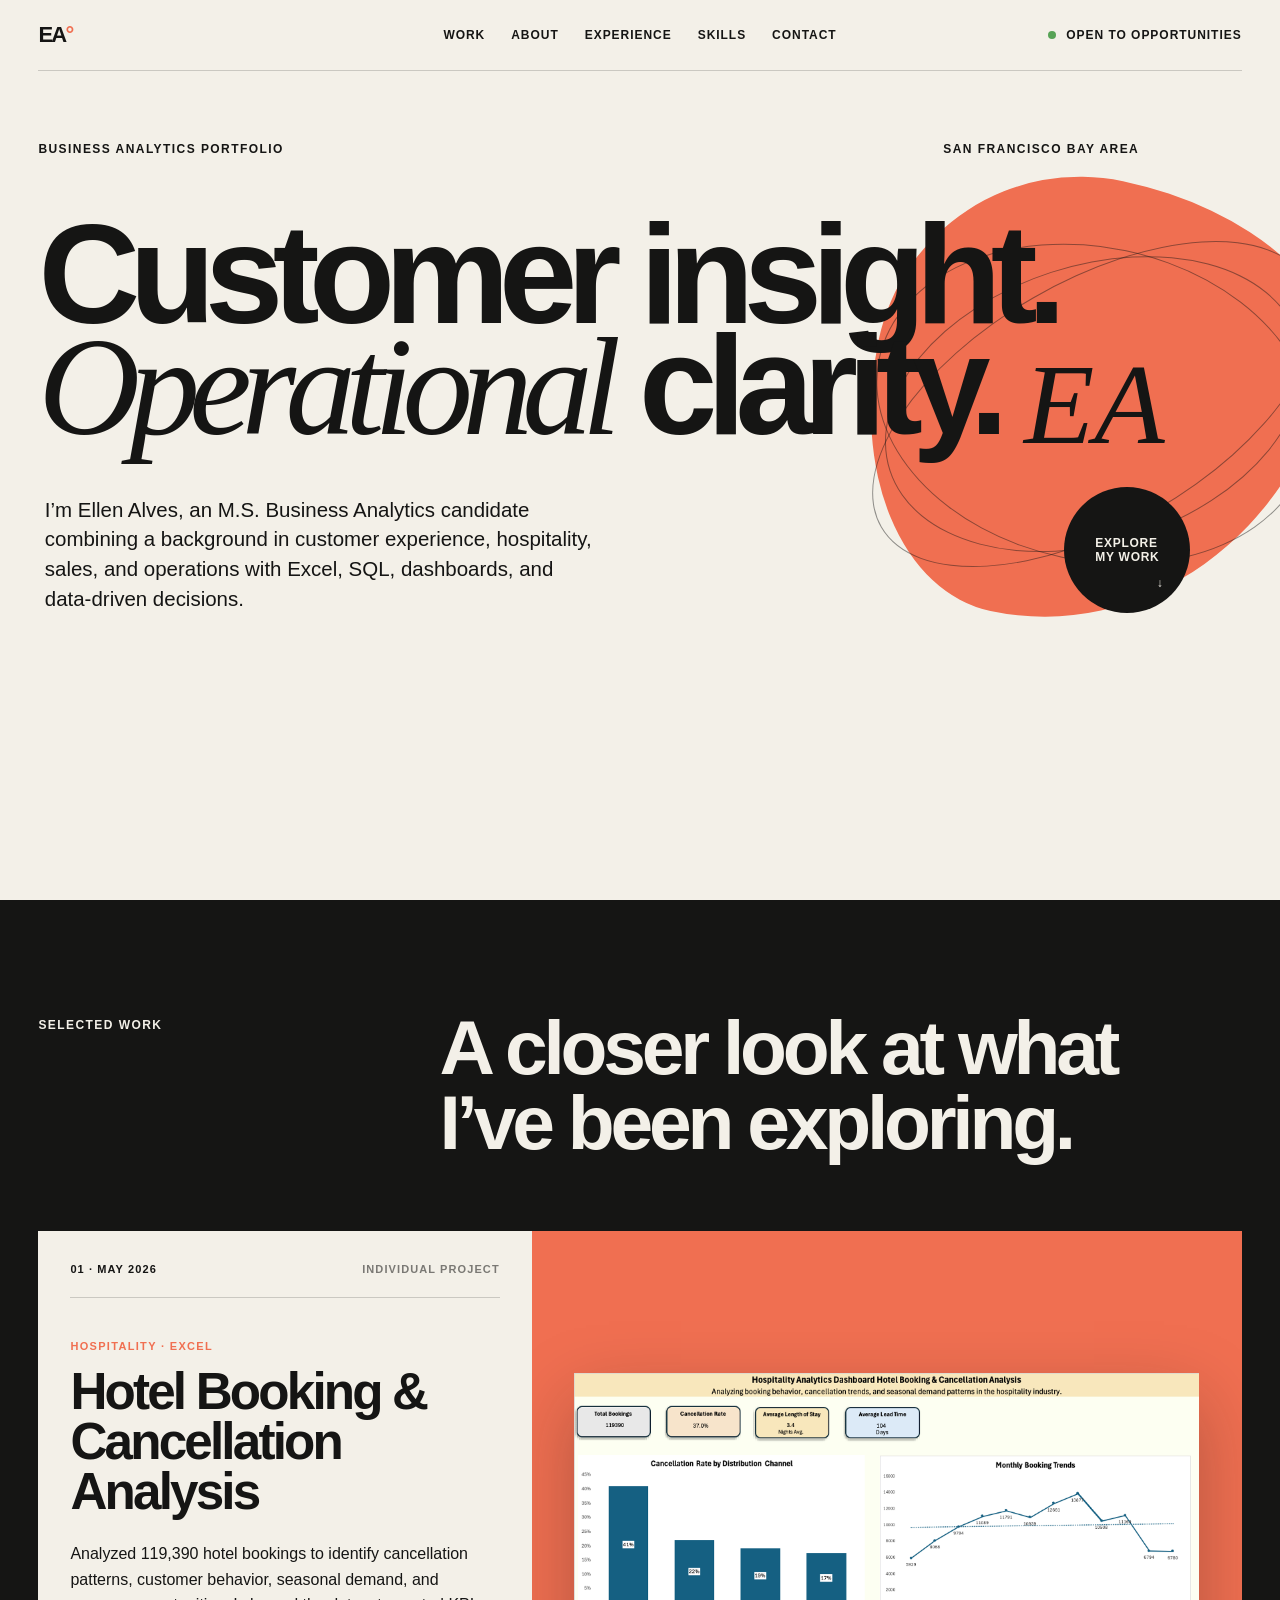
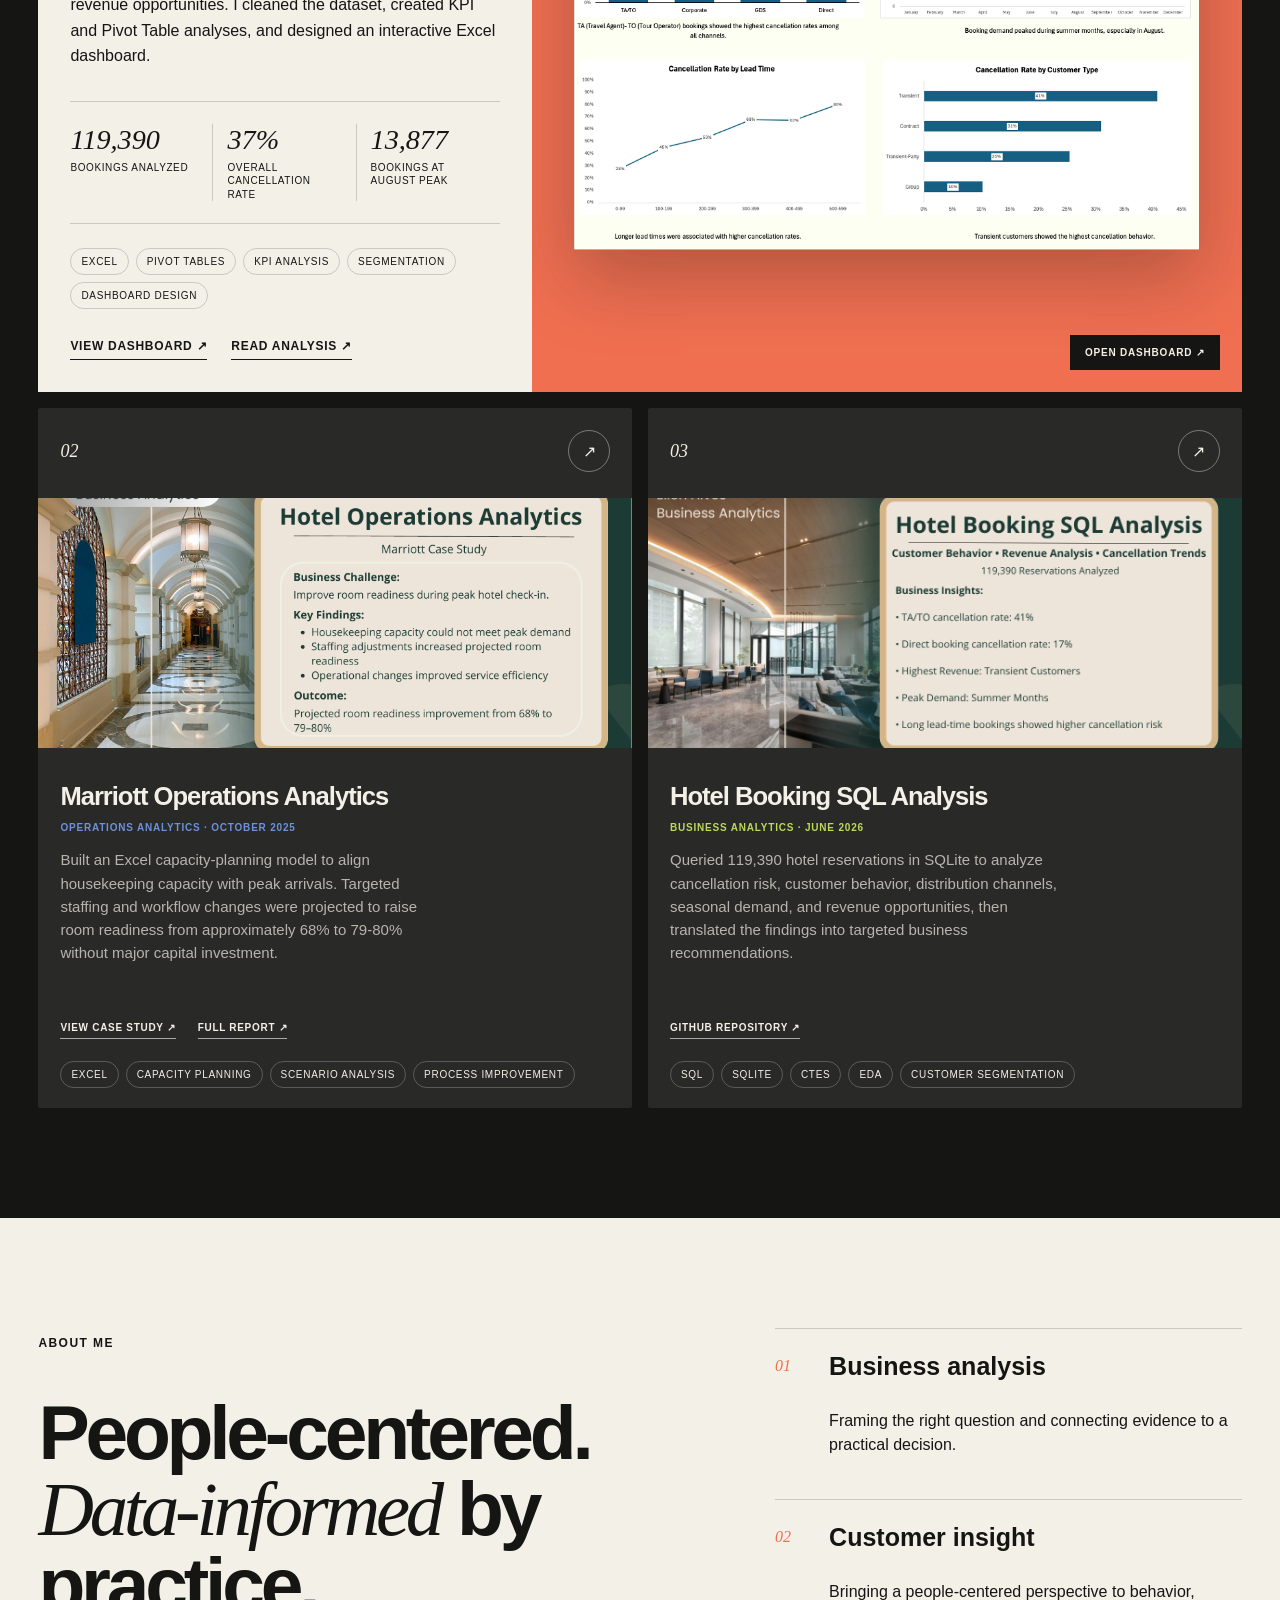
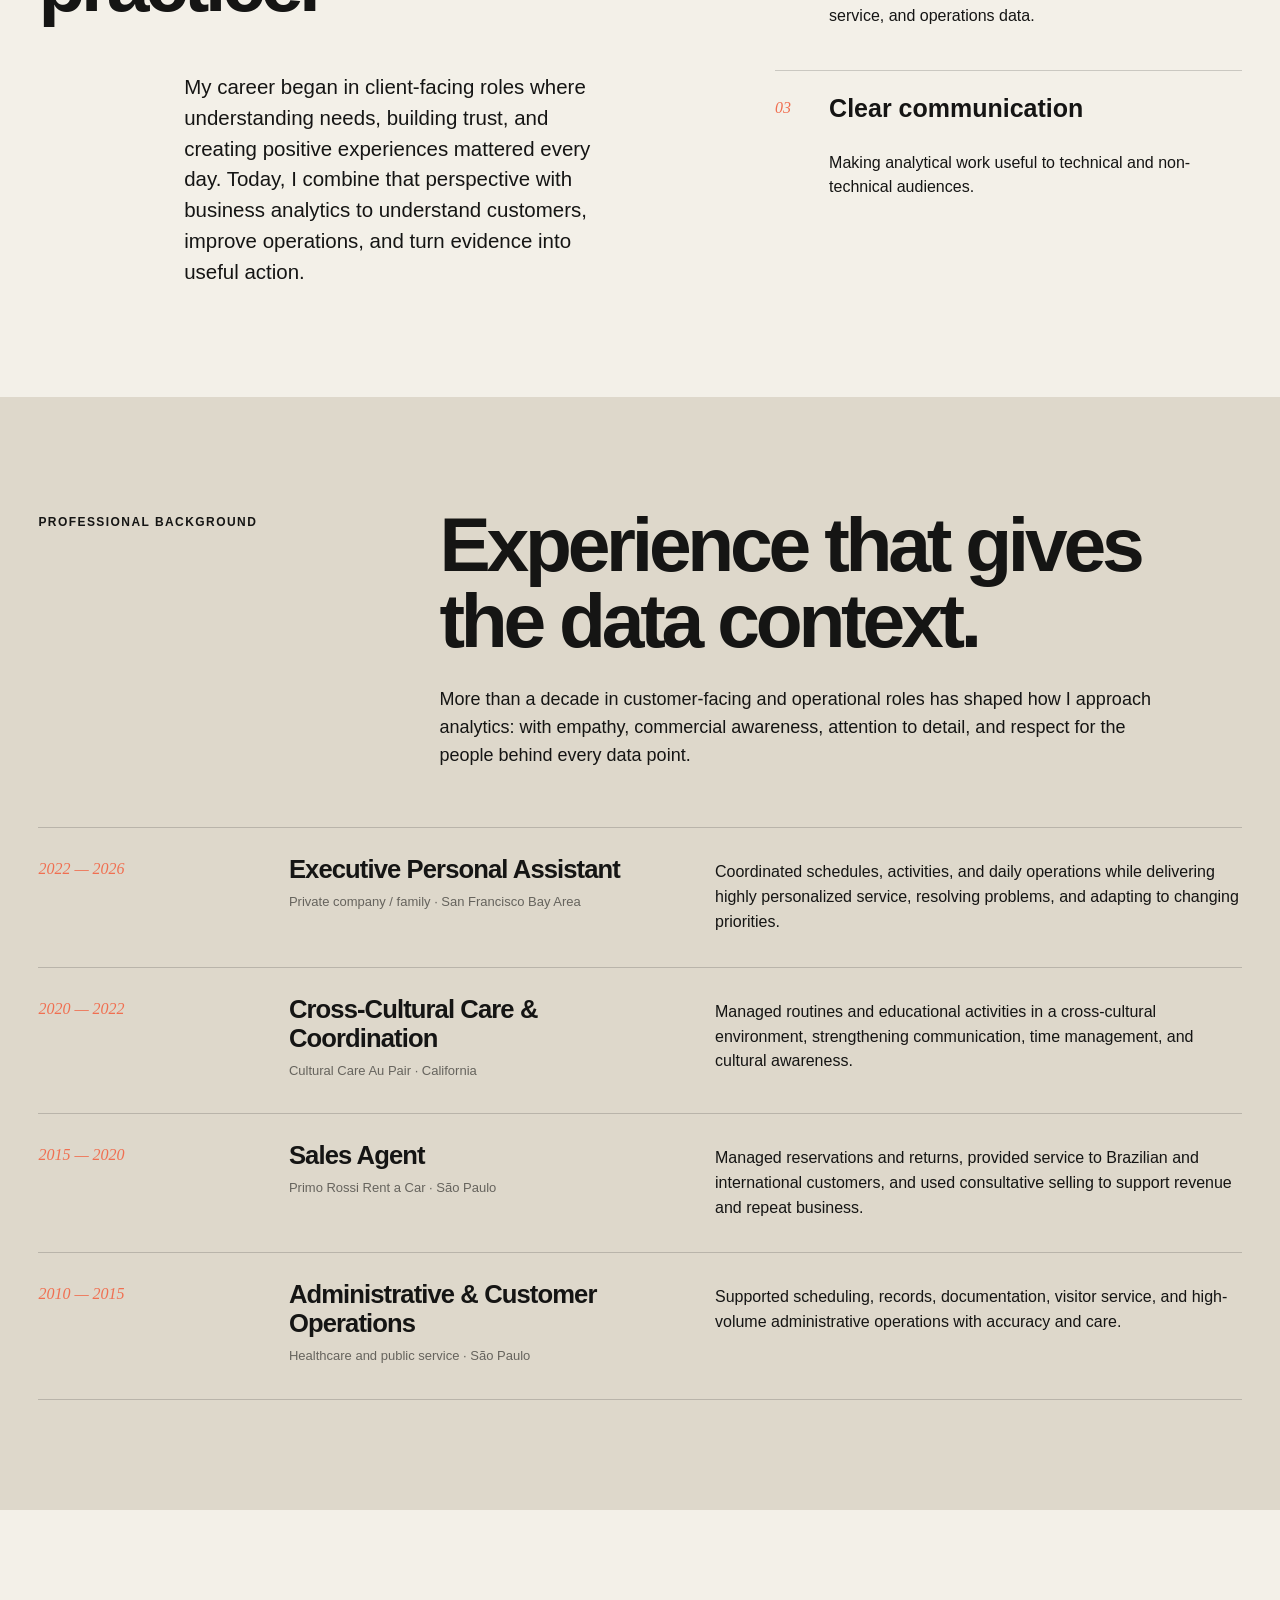
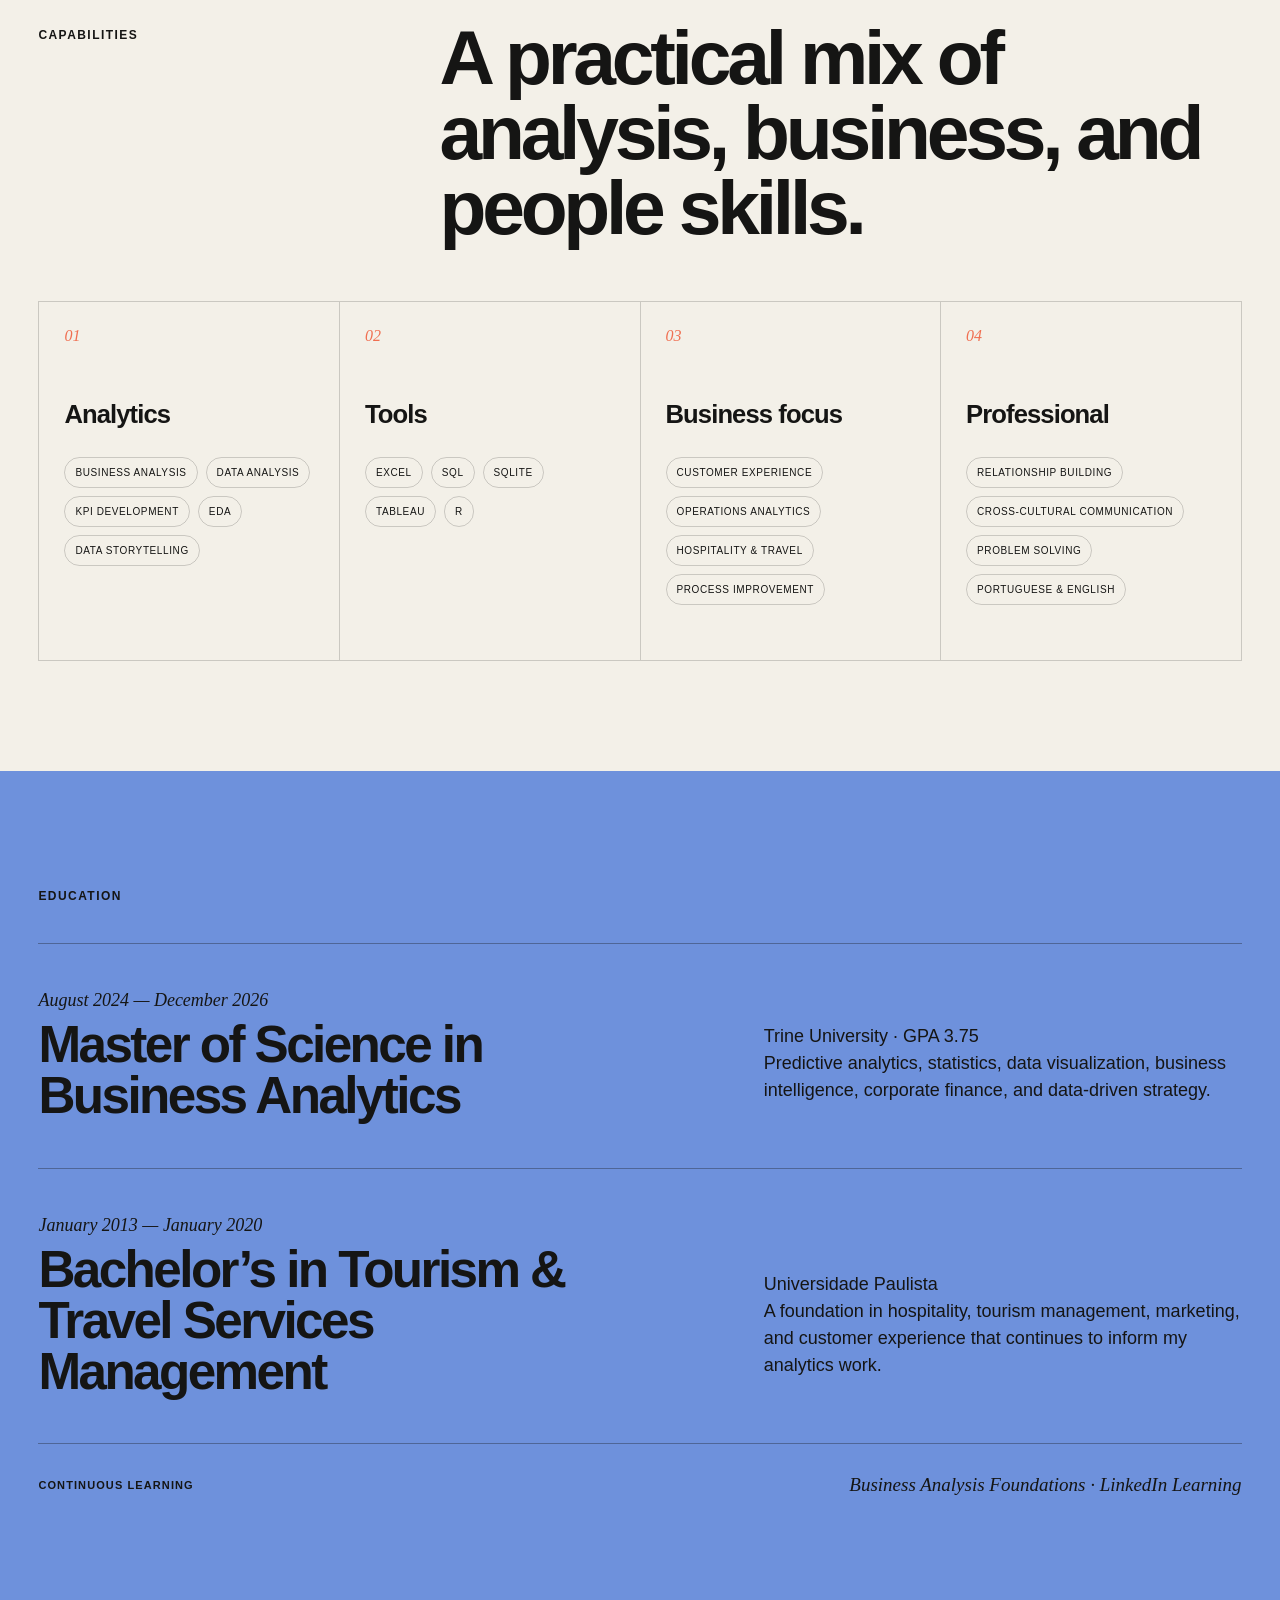
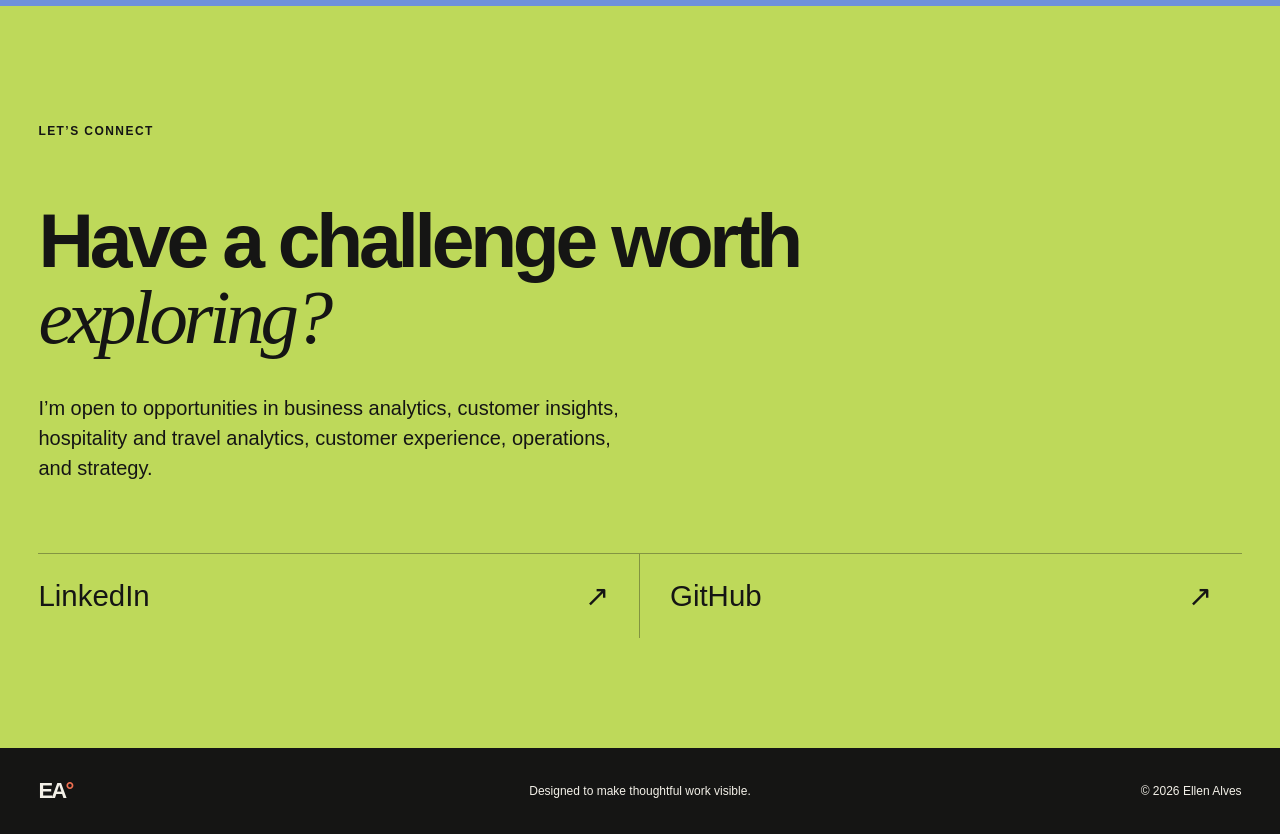
==== index.html @ 22fff886 "Publish portfolio website" ====
<!DOCTYPE html><html lang="en"><head><meta charSet="utf-8"/><meta name="viewport" content="width=device-width, initial-scale=1"/><link rel="preload" href="/projects/hotel-booking-dashboard.png" as="image"/><link rel="preload" href="/projects/marriott-operations-cover.png" as="image"/><link rel="preload" href="/projects/hotel-booking-sql-analysis.png" as="image"/><link rel="stylesheet" href="/_next/static/chunks/0qgsj4paagvdm.css" data-precedence="next"/><link rel="preload" as="script" fetchPriority="low" href="/_next/static/chunks/0t6o6er0jebj4.js"/><script src="/_next/static/chunks/05d_ebdfnuj25.js" async=""></script><script src="/_next/static/chunks/0-ppksv.-yznd.js" async=""></script><script src="/_next/static/chunks/turbopack-0zntmk6ctifwx.js" async=""></script><script src="/_next/static/chunks/0laxwiqr7ts96.js" async=""></script><title>Ellen Alves — Business Analytics Portfolio</title><meta name="description" content="Business analytics portfolio by Ellen Alves, combining customer experience, hospitality, operations, Excel, SQL, dashboards, and data-driven decision-making."/><meta property="og:title" content="Ellen Alves — Business Analytics Portfolio"/><meta property="og:description" content="Business analytics portfolio by Ellen Alves, combining customer experience, hospitality, operations, Excel, SQL, dashboards, and data-driven decision-making."/><meta property="og:image" content="https://ellenmelo1.github.io/og.png"/><meta property="og:image:width" content="1200"/><meta property="og:image:height" content="630"/><meta property="og:type" content="website"/><meta name="twitter:card" content="summary_large_image"/><meta name="twitter:title" content="Ellen Alves — Business Analytics Portfolio"/><meta name="twitter:description" content="Business analytics portfolio by Ellen Alves, combining customer experience, hospitality, operations, Excel, SQL, dashboards, and data-driven decision-making."/><meta name="twitter:image" content="https://ellenmelo1.github.io/og.png"/><link rel="shortcut icon" href="/favicon.svg"/><link rel="icon" href="/favicon.svg"/><script src="/_next/static/chunks/03~yq9q893hmn.js" noModule=""></script></head><body><div hidden=""><!--$--><!--/$--></div><main><header class="site-header"><a class="wordmark" href="#top" aria-label="Ellen Alves, home">EA<span>°</span></a><nav aria-label="Primary navigation"><a href="#work">Work</a><a href="#about">About</a><a href="#experience">Experience</a><a href="#skills">Skills</a><a href="#contact">Contact</a></nav><a class="availability" href="#contact"><span></span>Open to opportunities</a></header><section class="hero" id="top"><div class="eyebrow"><span>Business Analytics Portfolio</span><span>San Francisco Bay Area</span></div><h1>Customer insight.<br/><em>Operational</em> clarity.</h1><div class="hero-footer"><p>I’m Ellen Alves, an M.S. Business Analytics candidate combining a background in customer experience, hospitality, sales, and operations with Excel, SQL, dashboards, and data-driven decisions.</p><a class="round-link" href="#work" aria-label="Explore selected work">Explore<br/>my work<span>↓</span></a></div><div class="hero-shape" aria-hidden="true"><span class="orbit orbit-one"></span><span class="orbit orbit-two"></span><span class="orbit orbit-three"></span><strong>EA</strong></div></section><section class="work section" id="work"><div class="section-heading"><p>Selected work</p><h2>A closer look at what I’ve been exploring.</h2></div><div class="project-grid"><article class="featured-project"><div class="featured-copy"><div class="project-top"><span>01 · May 2026</span><span class="project-type">Individual project</span></div><p class="project-kicker">Hospitality · Excel</p><h3>Hotel Booking &amp; Cancellation Analysis</h3><p class="featured-description">Analyzed 119,390 hotel bookings to identify cancellation patterns, customer behavior, seasonal demand, and revenue opportunities. I cleaned the dataset, created KPI and Pivot Table analyses, and designed an interactive Excel dashboard.</p><div class="project-metrics" aria-label="Project highlights"><div><strong>119,390</strong><span>bookings analyzed</span></div><div><strong>37%</strong><span>overall cancellation rate</span></div><div><strong>13,877</strong><span>bookings at August peak</span></div></div><ul aria-label="Hotel booking analysis skills"><li>Excel</li><li>Pivot Tables</li><li>KPI Analysis</li><li>Segmentation</li><li>Dashboard Design</li></ul><div class="project-links"><a href="/projects/hotel-booking-dashboard.png" target="_blank" rel="noreferrer">View dashboard <span aria-hidden="true">↗</span></a><a href="/projects/hotel-booking-analysis.pdf" target="_blank" rel="noreferrer">Read analysis <span aria-hidden="true">↗</span></a></div></div><a class="featured-visual" href="/projects/hotel-booking-dashboard.png" target="_blank" rel="noreferrer" aria-label="Open the Hotel Booking and Cancellation Analysis dashboard"><img src="/projects/hotel-booking-dashboard.png" alt="Excel dashboard showing hotel booking KPIs and cancellation patterns by channel, month, lead time, and customer type"/><span>Open dashboard <span aria-hidden="true">↗</span></span></a></article><article class="project-card blue has-document"><div class="project-top"><span>02</span><a href="/projects/marriott-operations-case-study.pdf" target="_blank" rel="noreferrer" aria-label="Open Marriott Operations Analytics"><span aria-hidden="true">↗</span></a></div><a class="project-visual document-visual" href="/projects/marriott-operations-case-study.pdf" target="_blank" rel="noreferrer" aria-label="View the Marriott Operations Analytics case study"><img src="/projects/marriott-operations-cover.png" alt="Marriott Operations Analytics case study cover summarizing the room readiness challenge and projected improvement"/></a><h3>Marriott Operations Analytics</h3><span class="card-meta">Operations Analytics · October 2025</span><p>Built an Excel capacity-planning model to align housekeeping capacity with peak arrivals. Targeted staffing and workflow changes were projected to raise room readiness from approximately 68% to 79-80% without major capital investment.</p><div class="card-actions"><a href="/projects/marriott-operations-case-study.pdf" target="_blank" rel="noreferrer">View case study <span aria-hidden="true">↗</span></a><a href="/projects/marriott-operations-full-report.docx" download="">Full report <span aria-hidden="true">↗</span></a></div><ul aria-label="Marriott Operations Analytics themes"><li>Excel</li><li>Capacity Planning</li><li>Scenario Analysis</li><li>Process Improvement</li></ul></article><article class="project-card lime has-document"><div class="project-top"><span>03</span><a href="https://github.com/Ellenmelo1/hotel-booking-sql-analysis" target="_blank" rel="noreferrer" aria-label="Open Hotel Booking SQL Analysis"><span aria-hidden="true">↗</span></a></div><a class="project-visual document-visual" href="https://github.com/Ellenmelo1/hotel-booking-sql-analysis" target="_blank" rel="noreferrer" aria-label="View the Hotel Booking SQL Analysis case study"><img src="/projects/hotel-booking-sql-analysis.png" alt="Hotel Booking SQL Analysis cover highlighting cancellation, revenue, customer behavior, and seasonal demand insights"/></a><h3>Hotel Booking SQL Analysis</h3><span class="card-meta">Business Analytics · June 2026</span><p>Queried 119,390 hotel reservations in SQLite to analyze cancellation risk, customer behavior, distribution channels, seasonal demand, and revenue opportunities, then translated the findings into targeted business recommendations.</p><div class="card-actions"><a href="https://github.com/Ellenmelo1/hotel-booking-sql-analysis" target="_blank" rel="noreferrer">GitHub repository <span aria-hidden="true">↗</span></a></div><ul aria-label="Hotel Booking SQL Analysis themes"><li>SQL</li><li>SQLite</li><li>CTEs</li><li>EDA</li><li>Customer Segmentation</li></ul></article></div></section><section class="about section" id="about"><div class="about-intro"><p class="section-label">About me</p><h2>People-centered.<br/><em>Data-informed</em> by practice.</h2><p class="about-copy">My career began in client-facing roles where understanding needs, building trust, and creating positive experiences mattered every day. Today, I combine that perspective with business analytics to understand customers, improve operations, and turn evidence into useful action.</p></div><div class="strength-list"><div class="strength"><span>01</span><h3>Business analysis</h3><p>Framing the right question and connecting evidence to a practical decision.</p></div><div class="strength"><span>02</span><h3>Customer insight</h3><p>Bringing a people-centered perspective to behavior, service, and operations data.</p></div><div class="strength"><span>03</span><h3>Clear communication</h3><p>Making analytical work useful to technical and non-technical audiences.</p></div></div></section><section class="experience section" id="experience"><div class="section-heading experience-heading"><p>Professional background</p><div><h2>Experience that gives the data context.</h2><p class="section-summary">More than a decade in customer-facing and operational roles has shaped how I approach analytics: with empathy, commercial awareness, attention to detail, and respect for the people behind every data point.</p></div></div><div class="experience-list"><article class="experience-row"><span>2022 — 2026</span><div><h3>Executive Personal Assistant</h3><p class="experience-organization">Private company / family · San Francisco Bay Area</p></div><p>Coordinated schedules, activities, and daily operations while delivering highly personalized service, resolving problems, and adapting to changing priorities.</p></article><article class="experience-row"><span>2020 — 2022</span><div><h3>Cross-Cultural Care &amp; Coordination</h3><p class="experience-organization">Cultural Care Au Pair · California</p></div><p>Managed routines and educational activities in a cross-cultural environment, strengthening communication, time management, and cultural awareness.</p></article><article class="experience-row"><span>2015 — 2020</span><div><h3>Sales Agent</h3><p class="experience-organization">Primo Rossi Rent a Car · São Paulo</p></div><p>Managed reservations and returns, provided service to Brazilian and international customers, and used consultative selling to support revenue and repeat business.</p></article><article class="experience-row"><span>2010 — 2015</span><div><h3>Administrative &amp; Customer Operations</h3><p class="experience-organization">Healthcare and public service · São Paulo</p></div><p>Supported scheduling, records, documentation, visitor service, and high-volume administrative operations with accuracy and care.</p></article></div></section><section class="skills section" id="skills"><div class="section-heading skills-heading"><p>Capabilities</p><h2>A practical mix of analysis, business, and people skills.</h2></div><div class="skill-grid"><article class="skill-group"><span>0<!-- -->1</span><h3>Analytics</h3><ul aria-label="Analytics skills"><li>Business Analysis</li><li>Data Analysis</li><li>KPI Development</li><li>EDA</li><li>Data Storytelling</li></ul></article><article class="skill-group"><span>0<!-- -->2</span><h3>Tools</h3><ul aria-label="Tools skills"><li>Excel</li><li>SQL</li><li>SQLite</li><li>Tableau</li><li>R</li></ul></article><article class="skill-group"><span>0<!-- -->3</span><h3>Business focus</h3><ul aria-label="Business focus skills"><li>Customer Experience</li><li>Operations Analytics</li><li>Hospitality &amp; Travel</li><li>Process Improvement</li></ul></article><article class="skill-group"><span>0<!-- -->4</span><h3>Professional</h3><ul aria-label="Professional skills"><li>Relationship Building</li><li>Cross-Cultural Communication</li><li>Problem Solving</li><li>Portuguese &amp; English</li></ul></article></div></section><section class="education section" id="education"><p class="section-label">Education</p><div class="education-list"><article class="education-row"><div><span>August 2024 — December 2026</span><h2>Master of Science in Business Analytics</h2></div><p>Trine University · GPA 3.75<br/>Predictive analytics, statistics, data visualization, business intelligence, corporate finance, and data-driven strategy.</p></article><article class="education-row"><div><span>January 2013 — January 2020</span><h2>Bachelor’s in Tourism &amp; Travel Services Management</h2></div><p>Universidade Paulista<br/>A foundation in hospitality, tourism management, marketing, and customer experience that continues to inform my analytics work.</p></article></div><div class="learning-note"><span>Continuous learning</span><p>Business Analysis Foundations · LinkedIn Learning</p></div></section><section class="contact section" id="contact"><p class="section-label">Let’s connect</p><h2>Have a challenge worth<br/><em>exploring?</em></h2><p>I’m open to opportunities in business analytics, customer insights, hospitality and travel analytics, customer experience, operations, and strategy.</p><div class="contact-links"><a href="https://www.linkedin.com/in/ellen-alves-635898105/" target="_blank" rel="noreferrer">LinkedIn <span aria-hidden="true">↗</span></a><a href="https://github.com/Ellenmelo1" target="_blank" rel="noreferrer">GitHub <span aria-hidden="true">↗</span></a></div></section><footer><a class="wordmark" href="#top">EA<span>°</span></a><p>Designed to make thoughtful work visible.</p><p>© <!-- -->2026<!-- --> Ellen Alves</p></footer></main><!--$--><!--/$--><script src="/_next/static/chunks/0t6o6er0jebj4.js" id="_R_" async=""></script><script>(self.__next_f=self.__next_f||[]).push([0])</script><script>self.__next_f.push([1,"1:\"$Sreact.fragment\"\n2:I[73954,[\"/_next/static/chunks/0laxwiqr7ts96.js\"],\"default\"]\n3:I[60429,[\"/_next/static/chunks/0laxwiqr7ts96.js\"],\"default\"]\n14:I[889,[\"/_next/static/chunks/0laxwiqr7ts96.js\"],\"default\",1]\n:HL[\"/_next/static/chunks/0qgsj4paagvdm.css\",\"style\"]\n"])</script><script>self.__next_f.push([1,"0:{\"P\":null,\"c\":[\"\",\"\"],\"q\":\"\",\"i\":false,\"f\":[[[\"\",{\"children\":[\"__PAGE__\",{}]},\"$undefined\",\"$undefined\",16],[[\"$\",\"$1\",\"c\",{\"children\":[[[\"$\",\"link\",\"0\",{\"rel\":\"stylesheet\",\"href\":\"/_next/static/chunks/0qgsj4paagvdm.css\",\"precedence\":\"next\",\"crossOrigin\":\"$undefined\",\"nonce\":\"$undefined\"}],[\"$\",\"script\",\"script-0\",{\"src\":\"/_next/static/chunks/0laxwiqr7ts96.js\",\"async\":true,\"nonce\":\"$undefined\"}]],[\"$\",\"html\",null,{\"lang\":\"en\",\"children\":[\"$\",\"body\",null,{\"children\":[\"$\",\"$L2\",null,{\"parallelRouterKey\":\"children\",\"error\":\"$undefined\",\"errorStyles\":\"$undefined\",\"errorScripts\":\"$undefined\",\"template\":[\"$\",\"$L3\",null,{}],\"templateStyles\":\"$undefined\",\"templateScripts\":\"$undefined\",\"notFound\":[[[\"$\",\"title\",null,{\"children\":\"404: This page could not be found.\"}],[\"$\",\"div\",null,{\"style\":{\"fontFamily\":\"system-ui,\\\"Segoe UI\\\",Roboto,Helvetica,Arial,sans-serif,\\\"Apple Color Emoji\\\",\\\"Segoe UI Emoji\\\"\",\"height\":\"100vh\",\"textAlign\":\"center\",\"display\":\"flex\",\"flexDirection\":\"column\",\"alignItems\":\"center\",\"justifyContent\":\"center\"},\"children\":[\"$\",\"div\",null,{\"children\":[[\"$\",\"style\",null,{\"dangerouslySetInnerHTML\":{\"__html\":\"body{color:#000;background:#fff;margin:0}.next-error-h1{border-right:1px solid rgba(0,0,0,.3)}@media (prefers-color-scheme:dark){body{color:#fff;background:#000}.next-error-h1{border-right:1px solid rgba(255,255,255,.3)}}\"}}],[\"$\",\"h1\",null,{\"className\":\"next-error-h1\",\"style\":{\"display\":\"inline-block\",\"margin\":\"0 20px 0 0\",\"padding\":\"0 23px 0 0\",\"fontSize\":24,\"fontWeight\":500,\"verticalAlign\":\"top\",\"lineHeight\":\"49px\"},\"children\":404}],[\"$\",\"div\",null,{\"style\":{\"display\":\"inline-block\"},\"children\":[\"$\",\"h2\",null,{\"style\":{\"fontSize\":14,\"fontWeight\":400,\"lineHeight\":\"49px\",\"margin\":0},\"children\":\"This page could not be found.\"}]}]]}]}]],[]],\"forbidden\":\"$undefined\",\"unauthorized\":\"$undefined\"}]}]}]]}],{\"children\":[[\"$\",\"$1\",\"c\",{\"children\":[[\"$\",\"main\",null,{\"children\":[[\"$\",\"header\",null,{\"className\":\"site-header\",\"children\":[[\"$\",\"a\",null,{\"className\":\"wordmark\",\"href\":\"#top\",\"aria-label\":\"Ellen Alves, home\",\"children\":[\"EA\",[\"$\",\"span\",null,{\"children\":\"°\"}]]}],[\"$\",\"nav\",null,{\"aria-label\":\"Primary navigation\",\"children\":[[\"$\",\"a\",null,{\"href\":\"#work\",\"children\":\"Work\"}],[\"$\",\"a\",null,{\"href\":\"#about\",\"children\":\"About\"}],[\"$\",\"a\",null,{\"href\":\"#experience\",\"children\":\"Experience\"}],[\"$\",\"a\",null,{\"href\":\"#skills\",\"children\":\"Skills\"}],[\"$\",\"a\",null,{\"href\":\"#contact\",\"children\":\"Contact\"}]]}],[\"$\",\"a\",null,{\"className\":\"availability\",\"href\":\"#contact\",\"children\":[[\"$\",\"span\",null,{}],\"Open to opportunities\"]}]]}],[\"$\",\"section\",null,{\"className\":\"hero\",\"id\":\"top\",\"children\":[[\"$\",\"div\",null,{\"className\":\"eyebrow\",\"children\":[[\"$\",\"span\",null,{\"children\":\"Business Analytics Portfolio\"}],[\"$\",\"span\",null,{\"children\":\"San Francisco Bay Area\"}]]}],[\"$\",\"h1\",null,{\"children\":[\"Customer insight.\",[\"$\",\"br\",null,{}],[\"$\",\"em\",null,{\"children\":\"Operational\"}],\" clarity.\"]}],[\"$\",\"div\",null,{\"className\":\"hero-footer\",\"children\":[[\"$\",\"p\",null,{\"children\":\"I’m Ellen Alves, an M.S. Business Analytics candidate combining a background in customer experience, hospitality, sales, and operations with Excel, SQL, dashboards, and data-driven decisions.\"}],[\"$\",\"a\",null,{\"className\":\"round-link\",\"href\":\"#work\",\"aria-label\":\"Explore selected work\",\"children\":[\"Explore\",[\"$\",\"br\",null,{}],\"my work\",[\"$\",\"span\",null,{\"children\":\"↓\"}]]}]]}],[\"$\",\"div\",null,{\"className\":\"hero-shape\",\"aria-hidden\":\"true\",\"children\":[[\"$\",\"span\",null,{\"className\":\"orbit orbit-one\"}],[\"$\",\"span\",null,{\"className\":\"orbit orbit-two\"}],[\"$\",\"span\",null,{\"className\":\"orbit orbit-three\"}],[\"$\",\"strong\",null,{\"children\":\"EA\"}]]}]]}],[\"$\",\"section\",null,{\"className\":\"work section\",\"id\":\"work\",\"children\":[[\"$\",\"div\",null,{\"className\":\"section-heading\",\"children\":[[\"$\",\"p\",null,{\"children\":\"Selected work\"}],[\"$\",\"h2\",null,{\"children\":\"A closer look at what I’ve been exploring.\"}]]}],[\"$\",\"div\",null,{\"className\":\"project-grid\",\"children\":[[\"$\",\"article\",null,{\"className\":\"featured-project\",\"children\":[[\"$\",\"div\",null,{\"className\":\"featured-copy\",\"children\":[[\"$\",\"div\",null,{\"className\":\"project-top\",\"children\":[[\"$\",\"span\",null,{\"children\":\"01 · May 2026\"}],[\"$\",\"span\",null,{\"className\":\"project-type\",\"children\":\"Individual project\"}]]}],[\"$\",\"p\",null,{\"className\":\"project-kicker\",\"children\":\"Hospitality · Excel\"}],[\"$\",\"h3\",null,{\"children\":\"Hotel Booking \u0026 Cancellation Analysis\"}],[\"$\",\"p\",null,{\"className\":\"featured-description\",\"children\":\"Analyzed 119,390 hotel bookings to identify cancellation patterns, customer behavior, seasonal demand, and revenue opportunities. I cleaned the dataset, created KPI and Pivot Table analyses, and designed an interactive Excel dashboard.\"}],[\"$\",\"div\",null,{\"className\":\"project-metrics\",\"aria-label\":\"Project highlights\",\"children\":[\"$L4\",\"$L5\",\"$L6\"]}],\"$L7\",\"$L8\"]}],\"$L9\"]}],[\"$La\",\"$Lb\"]]}]]}],\"$Lc\",\"$Ld\",\"$Le\",\"$Lf\",\"$L10\",\"$L11\"]}],null,\"$L12\"]}],{},null,false,null]},null,false,null],\"$L13\",false]],\"m\":\"$undefined\",\"G\":[\"$14\",[\"$L15\"]],\"S\":true,\"h\":null,\"s\":\"$undefined\",\"l\":\"$undefined\",\"p\":\"$undefined\",\"d\":\"$undefined\",\"b\":\"qPV5XHWHDrqxFByWFaQbG\"}\n"])</script><script>self.__next_f.push([1,"16:I[7917,[\"/_next/static/chunks/0laxwiqr7ts96.js\"],\"OutletBoundary\"]\n17:\"$Sreact.suspense\"\n19:I[7917,[\"/_next/static/chunks/0laxwiqr7ts96.js\"],\"ViewportBoundary\"]\n1b:I[7917,[\"/_next/static/chunks/0laxwiqr7ts96.js\"],\"MetadataBoundary\"]\n:HL[\"/projects/hotel-booking-dashboard.png\",\"image\"]\n:HL[\"/projects/marriott-operations-cover.png\",\"image\"]\n:HL[\"/projects/hotel-booking-sql-analysis.png\",\"image\"]\n4:[\"$\",\"div\",null,{\"children\":[[\"$\",\"strong\",null,{\"children\":\"119,390\"}],[\"$\",\"span\",null,{\"children\":\"bookings analyzed\"}]]}]\n5:[\"$\",\"div\",null,{\"children\":[[\"$\",\"strong\",null,{\"children\":\"37%\"}],[\"$\",\"span\",null,{\"children\":\"overall cancellation rate\"}]]}]\n6:[\"$\",\"div\",null,{\"children\":[[\"$\",\"strong\",null,{\"children\":\"13,877\"}],[\"$\",\"span\",null,{\"children\":\"bookings at August peak\"}]]}]\n7:[\"$\",\"ul\",null,{\"aria-label\":\"Hotel booking analysis skills\",\"children\":[[\"$\",\"li\",\"Excel\",{\"children\":\"Excel\"}],[\"$\",\"li\",\"Pivot Tables\",{\"children\":\"Pivot Tables\"}],[\"$\",\"li\",\"KPI Analysis\",{\"children\":\"KPI Analysis\"}],[\"$\",\"li\",\"Segmentation\",{\"children\":\"Segmentation\"}],[\"$\",\"li\",\"Dashboard Design\",{\"children\":\"Dashboard Design\"}]]}]\n8:[\"$\",\"div\",null,{\"className\":\"project-links\",\"children\":[[\"$\",\"a\",null,{\"href\":\"/projects/hotel-booking-dashboard.png\",\"target\":\"_blank\",\"rel\":\"noreferrer\",\"children\":[\"View dashboard \",[\"$\",\"span\",null,{\"aria-hidden\":\"true\",\"children\":\"↗\"}]]}],[\"$\",\"a\",null,{\"href\":\"/projects/hotel-booking-analysis.pdf\",\"target\":\"_blank\",\"rel\":\"noreferrer\",\"children\":[\"Read analysis \",[\"$\",\"span\",null,{\"aria-hidden\":\"true\",\"children\":\"↗\"}]]}]]}]\n9:[\"$\",\"a\",null,{\"className\":\"featured-visual\",\"href\":\"/projects/hotel-booking-dashboard.png\",\"target\":\"_blank\",\"rel\":\"noreferrer\",\"aria-label\":\"Open the Hotel Booking and Cancellation Analysis dashboard\",\"children\":[[\"$\",\"img\",null,{\"src\":\"/projects/hotel-booking-dashboard.png\",\"alt\":\"Excel dashboard showing hotel booking KPIs and cancellation patterns by channel, month, lead time, and customer type\"}],[\"$\",\"span\",null,{\"children\":[\"Open dashboard \",[\"$\",\"span\",null,{\"aria-hidden\":\"true\",\"children\":\"↗\"}]]}]]}]\n"])</script><script>self.__next_f.push([1,"a:[\"$\",\"article\",\"02\",{\"className\":\"project-card blue has-document\",\"children\":[[\"$\",\"div\",null,{\"className\":\"project-top\",\"children\":[[\"$\",\"span\",null,{\"children\":\"02\"}],[\"$\",\"a\",null,{\"href\":\"/projects/marriott-operations-case-study.pdf\",\"target\":\"_blank\",\"rel\":\"noreferrer\",\"aria-label\":\"Open Marriott Operations Analytics\",\"children\":[\"$\",\"span\",null,{\"aria-hidden\":\"true\",\"children\":\"↗\"}]}]]}],[\"$\",\"a\",null,{\"className\":\"project-visual document-visual\",\"href\":\"/projects/marriott-operations-case-study.pdf\",\"target\":\"_blank\",\"rel\":\"noreferrer\",\"aria-label\":\"View the Marriott Operations Analytics case study\",\"children\":[\"$\",\"img\",null,{\"src\":\"/projects/marriott-operations-cover.png\",\"alt\":\"Marriott Operations Analytics case study cover summarizing the room readiness challenge and projected improvement\"}]}],[\"$\",\"h3\",null,{\"children\":\"Marriott Operations Analytics\"}],[\"$\",\"span\",null,{\"className\":\"card-meta\",\"children\":\"Operations Analytics · October 2025\"}],[\"$\",\"p\",null,{\"children\":\"Built an Excel capacity-planning model to align housekeeping capacity with peak arrivals. Targeted staffing and workflow changes were projected to raise room readiness from approximately 68% to 79-80% without major capital investment.\"}],[\"$\",\"div\",null,{\"className\":\"card-actions\",\"children\":[[\"$\",\"a\",null,{\"href\":\"/projects/marriott-operations-case-study.pdf\",\"target\":\"_blank\",\"rel\":\"noreferrer\",\"children\":[\"View case study \",[\"$\",\"span\",null,{\"aria-hidden\":\"true\",\"children\":\"↗\"}]]}],[\"$\",\"a\",null,{\"href\":\"/projects/marriott-operations-full-report.docx\",\"download\":true,\"children\":[\"Full report \",[\"$\",\"span\",null,{\"aria-hidden\":\"true\",\"children\":\"↗\"}]]}]]}],[\"$\",\"ul\",null,{\"aria-label\":\"Marriott Operations Analytics themes\",\"children\":[[\"$\",\"li\",\"Excel\",{\"children\":\"Excel\"}],[\"$\",\"li\",\"Capacity Planning\",{\"children\":\"Capacity Planning\"}],[\"$\",\"li\",\"Scenario Analysis\",{\"children\":\"Scenario Analysis\"}],[\"$\",\"li\",\"Process Improvement\",{\"children\":\"Process Improvement\"}]]}]]}]\n"])</script><script>self.__next_f.push([1,"b:[\"$\",\"article\",\"03\",{\"className\":\"project-card lime has-document\",\"children\":[[\"$\",\"div\",null,{\"className\":\"project-top\",\"children\":[[\"$\",\"span\",null,{\"children\":\"03\"}],[\"$\",\"a\",null,{\"href\":\"https://github.com/Ellenmelo1/hotel-booking-sql-analysis\",\"target\":\"_blank\",\"rel\":\"noreferrer\",\"aria-label\":\"Open Hotel Booking SQL Analysis\",\"children\":[\"$\",\"span\",null,{\"aria-hidden\":\"true\",\"children\":\"↗\"}]}]]}],[\"$\",\"a\",null,{\"className\":\"project-visual document-visual\",\"href\":\"https://github.com/Ellenmelo1/hotel-booking-sql-analysis\",\"target\":\"_blank\",\"rel\":\"noreferrer\",\"aria-label\":\"View the Hotel Booking SQL Analysis case study\",\"children\":[\"$\",\"img\",null,{\"src\":\"/projects/hotel-booking-sql-analysis.png\",\"alt\":\"Hotel Booking SQL Analysis cover highlighting cancellation, revenue, customer behavior, and seasonal demand insights\"}]}],[\"$\",\"h3\",null,{\"children\":\"Hotel Booking SQL Analysis\"}],[\"$\",\"span\",null,{\"className\":\"card-meta\",\"children\":\"Business Analytics · June 2026\"}],[\"$\",\"p\",null,{\"children\":\"Queried 119,390 hotel reservations in SQLite to analyze cancellation risk, customer behavior, distribution channels, seasonal demand, and revenue opportunities, then translated the findings into targeted business recommendations.\"}],[\"$\",\"div\",null,{\"className\":\"card-actions\",\"children\":[\"$\",\"a\",null,{\"href\":\"https://github.com/Ellenmelo1/hotel-booking-sql-analysis\",\"target\":\"_blank\",\"rel\":\"noreferrer\",\"children\":[\"GitHub repository \",[\"$\",\"span\",null,{\"aria-hidden\":\"true\",\"children\":\"↗\"}]]}]}],[\"$\",\"ul\",null,{\"aria-label\":\"Hotel Booking SQL Analysis themes\",\"children\":[[\"$\",\"li\",\"SQL\",{\"children\":\"SQL\"}],[\"$\",\"li\",\"SQLite\",{\"children\":\"SQLite\"}],[\"$\",\"li\",\"CTEs\",{\"children\":\"CTEs\"}],[\"$\",\"li\",\"EDA\",{\"children\":\"EDA\"}],[\"$\",\"li\",\"Customer Segmentation\",{\"children\":\"Customer Segmentation\"}]]}]]}]\n"])</script><script>self.__next_f.push([1,"c:[\"$\",\"section\",null,{\"className\":\"about section\",\"id\":\"about\",\"children\":[[\"$\",\"div\",null,{\"className\":\"about-intro\",\"children\":[[\"$\",\"p\",null,{\"className\":\"section-label\",\"children\":\"About me\"}],[\"$\",\"h2\",null,{\"children\":[\"People-centered.\",[\"$\",\"br\",null,{}],[\"$\",\"em\",null,{\"children\":\"Data-informed\"}],\" by practice.\"]}],[\"$\",\"p\",null,{\"className\":\"about-copy\",\"children\":\"My career began in client-facing roles where understanding needs, building trust, and creating positive experiences mattered every day. Today, I combine that perspective with business analytics to understand customers, improve operations, and turn evidence into useful action.\"}]]}],[\"$\",\"div\",null,{\"className\":\"strength-list\",\"children\":[[\"$\",\"div\",\"01\",{\"className\":\"strength\",\"children\":[[\"$\",\"span\",null,{\"children\":\"01\"}],[\"$\",\"h3\",null,{\"children\":\"Business analysis\"}],[\"$\",\"p\",null,{\"children\":\"Framing the right question and connecting evidence to a practical decision.\"}]]}],[\"$\",\"div\",\"02\",{\"className\":\"strength\",\"children\":[[\"$\",\"span\",null,{\"children\":\"02\"}],[\"$\",\"h3\",null,{\"children\":\"Customer insight\"}],[\"$\",\"p\",null,{\"children\":\"Bringing a people-centered perspective to behavior, service, and operations data.\"}]]}],[\"$\",\"div\",\"03\",{\"className\":\"strength\",\"children\":[[\"$\",\"span\",null,{\"children\":\"03\"}],[\"$\",\"h3\",null,{\"children\":\"Clear communication\"}],[\"$\",\"p\",null,{\"children\":\"Making analytical work useful to technical and non-technical audiences.\"}]]}]]}]]}]\n"])</script><script>self.__next_f.push([1,"d:[\"$\",\"section\",null,{\"className\":\"experience section\",\"id\":\"experience\",\"children\":[[\"$\",\"div\",null,{\"className\":\"section-heading experience-heading\",\"children\":[[\"$\",\"p\",null,{\"children\":\"Professional background\"}],[\"$\",\"div\",null,{\"children\":[[\"$\",\"h2\",null,{\"children\":\"Experience that gives the data context.\"}],[\"$\",\"p\",null,{\"className\":\"section-summary\",\"children\":\"More than a decade in customer-facing and operational roles has shaped how I approach analytics: with empathy, commercial awareness, attention to detail, and respect for the people behind every data point.\"}]]}]]}],[\"$\",\"div\",null,{\"className\":\"experience-list\",\"children\":[[\"$\",\"article\",\"2022 — 2026-Executive Personal Assistant\",{\"className\":\"experience-row\",\"children\":[[\"$\",\"span\",null,{\"children\":\"2022 — 2026\"}],[\"$\",\"div\",null,{\"children\":[[\"$\",\"h3\",null,{\"children\":\"Executive Personal Assistant\"}],[\"$\",\"p\",null,{\"className\":\"experience-organization\",\"children\":\"Private company / family · San Francisco Bay Area\"}]]}],[\"$\",\"p\",null,{\"children\":\"Coordinated schedules, activities, and daily operations while delivering highly personalized service, resolving problems, and adapting to changing priorities.\"}]]}],[\"$\",\"article\",\"2020 — 2022-Cross-Cultural Care \u0026 Coordination\",{\"className\":\"experience-row\",\"children\":[[\"$\",\"span\",null,{\"children\":\"2020 — 2022\"}],[\"$\",\"div\",null,{\"children\":[[\"$\",\"h3\",null,{\"children\":\"Cross-Cultural Care \u0026 Coordination\"}],[\"$\",\"p\",null,{\"className\":\"experience-organization\",\"children\":\"Cultural Care Au Pair · California\"}]]}],[\"$\",\"p\",null,{\"children\":\"Managed routines and educational activities in a cross-cultural environment, strengthening communication, time management, and cultural awareness.\"}]]}],[\"$\",\"article\",\"2015 — 2020-Sales Agent\",{\"className\":\"experience-row\",\"children\":[[\"$\",\"span\",null,{\"children\":\"2015 — 2020\"}],[\"$\",\"div\",null,{\"children\":[[\"$\",\"h3\",null,{\"children\":\"Sales Agent\"}],[\"$\",\"p\",null,{\"className\":\"experience-organization\",\"children\":\"Primo Rossi Rent a Car · São Paulo\"}]]}],[\"$\",\"p\",null,{\"children\":\"Managed reservations and returns, provided service to Brazilian and international customers, and used consultative selling to support revenue and repeat business.\"}]]}],[\"$\",\"article\",\"2010 — 2015-Administrative \u0026 Customer Operations\",{\"className\":\"experience-row\",\"children\":[[\"$\",\"span\",null,{\"children\":\"2010 — 2015\"}],[\"$\",\"div\",null,{\"children\":[[\"$\",\"h3\",null,{\"children\":\"Administrative \u0026 Customer Operations\"}],[\"$\",\"p\",null,{\"className\":\"experience-organization\",\"children\":\"Healthcare and public service · São Paulo\"}]]}],[\"$\",\"p\",null,{\"children\":\"Supported scheduling, records, documentation, visitor service, and high-volume administrative operations with accuracy and care.\"}]]}]]}]]}]\n"])</script><script>self.__next_f.push([1,"e:[\"$\",\"section\",null,{\"className\":\"skills section\",\"id\":\"skills\",\"children\":[[\"$\",\"div\",null,{\"className\":\"section-heading skills-heading\",\"children\":[[\"$\",\"p\",null,{\"children\":\"Capabilities\"}],[\"$\",\"h2\",null,{\"children\":\"A practical mix of analysis, business, and people skills.\"}]]}],[\"$\",\"div\",null,{\"className\":\"skill-grid\",\"children\":[[\"$\",\"article\",\"Analytics\",{\"className\":\"skill-group\",\"children\":[[\"$\",\"span\",null,{\"children\":[\"0\",1]}],[\"$\",\"h3\",null,{\"children\":\"Analytics\"}],[\"$\",\"ul\",null,{\"aria-label\":\"Analytics skills\",\"children\":[[\"$\",\"li\",\"Business Analysis\",{\"children\":\"Business Analysis\"}],[\"$\",\"li\",\"Data Analysis\",{\"children\":\"Data Analysis\"}],[\"$\",\"li\",\"KPI Development\",{\"children\":\"KPI Development\"}],[\"$\",\"li\",\"EDA\",{\"children\":\"EDA\"}],[\"$\",\"li\",\"Data Storytelling\",{\"children\":\"Data Storytelling\"}]]}]]}],[\"$\",\"article\",\"Tools\",{\"className\":\"skill-group\",\"children\":[[\"$\",\"span\",null,{\"children\":[\"0\",2]}],[\"$\",\"h3\",null,{\"children\":\"Tools\"}],[\"$\",\"ul\",null,{\"aria-label\":\"Tools skills\",\"children\":[[\"$\",\"li\",\"Excel\",{\"children\":\"Excel\"}],[\"$\",\"li\",\"SQL\",{\"children\":\"SQL\"}],[\"$\",\"li\",\"SQLite\",{\"children\":\"SQLite\"}],[\"$\",\"li\",\"Tableau\",{\"children\":\"Tableau\"}],[\"$\",\"li\",\"R\",{\"children\":\"R\"}]]}]]}],[\"$\",\"article\",\"Business focus\",{\"className\":\"skill-group\",\"children\":[[\"$\",\"span\",null,{\"children\":[\"0\",3]}],[\"$\",\"h3\",null,{\"children\":\"Business focus\"}],[\"$\",\"ul\",null,{\"aria-label\":\"Business focus skills\",\"children\":[[\"$\",\"li\",\"Customer Experience\",{\"children\":\"Customer Experience\"}],[\"$\",\"li\",\"Operations Analytics\",{\"children\":\"Operations Analytics\"}],[\"$\",\"li\",\"Hospitality \u0026 Travel\",{\"children\":\"Hospitality \u0026 Travel\"}],[\"$\",\"li\",\"Process Improvement\",{\"children\":\"Process Improvement\"}]]}]]}],[\"$\",\"article\",\"Professional\",{\"className\":\"skill-group\",\"children\":[[\"$\",\"span\",null,{\"children\":[\"0\",4]}],[\"$\",\"h3\",null,{\"children\":\"Professional\"}],[\"$\",\"ul\",null,{\"aria-label\":\"Professional skills\",\"children\":[[\"$\",\"li\",\"Relationship Building\",{\"children\":\"Relationship Building\"}],[\"$\",\"li\",\"Cross-Cultural Communication\",{\"children\":\"Cross-Cultural Communication\"}],[\"$\",\"li\",\"Problem Solving\",{\"children\":\"Problem Solving\"}],[\"$\",\"li\",\"Portuguese \u0026 English\",{\"children\":\"Portuguese \u0026 English\"}]]}]]}]]}]]}]\n"])</script><script>self.__next_f.push([1,"f:[\"$\",\"section\",null,{\"className\":\"education section\",\"id\":\"education\",\"children\":[[\"$\",\"p\",null,{\"className\":\"section-label\",\"children\":\"Education\"}],[\"$\",\"div\",null,{\"className\":\"education-list\",\"children\":[[\"$\",\"article\",null,{\"className\":\"education-row\",\"children\":[[\"$\",\"div\",null,{\"children\":[[\"$\",\"span\",null,{\"children\":\"August 2024 — December 2026\"}],[\"$\",\"h2\",null,{\"children\":\"Master of Science in Business Analytics\"}]]}],[\"$\",\"p\",null,{\"children\":[\"Trine University · GPA 3.75\",[\"$\",\"br\",null,{}],\"Predictive analytics, statistics, data visualization, business intelligence, corporate finance, and data-driven strategy.\"]}]]}],[\"$\",\"article\",null,{\"className\":\"education-row\",\"children\":[[\"$\",\"div\",null,{\"children\":[[\"$\",\"span\",null,{\"children\":\"January 2013 — January 2020\"}],[\"$\",\"h2\",null,{\"children\":\"Bachelor’s in Tourism \u0026 Travel Services Management\"}]]}],[\"$\",\"p\",null,{\"children\":[\"Universidade Paulista\",[\"$\",\"br\",null,{}],\"A foundation in hospitality, tourism management, marketing, and customer experience that continues to inform my analytics work.\"]}]]}]]}],[\"$\",\"div\",null,{\"className\":\"learning-note\",\"children\":[[\"$\",\"span\",null,{\"children\":\"Continuous learning\"}],[\"$\",\"p\",null,{\"children\":\"Business Analysis Foundations · LinkedIn Learning\"}]]}]]}]\n10:[\"$\",\"section\",null,{\"className\":\"contact section\",\"id\":\"contact\",\"children\":[[\"$\",\"p\",null,{\"className\":\"section-label\",\"children\":\"Let’s connect\"}],[\"$\",\"h2\",null,{\"children\":[\"Have a challenge worth\",[\"$\",\"br\",null,{}],[\"$\",\"em\",null,{\"children\":\"exploring?\"}]]}],[\"$\",\"p\",null,{\"children\":\"I’m open to opportunities in business analytics, customer insights, hospitality and travel analytics, customer experience, operations, and strategy.\"}],[\"$\",\"div\",null,{\"className\":\"contact-links\",\"children\":[[\"$\",\"a\",null,{\"href\":\"https://www.linkedin.com/in/ellen-alves-635898105/\",\"target\":\"_blank\",\"rel\":\"noreferrer\",\"children\":[\"LinkedIn \",[\"$\",\"span\",null,{\"aria-hidden\":\"true\",\"children\":\"↗\"}]]}],[\"$\",\"a\",null,{\"href\":\"https://github.com/Ellenmelo1\",\"target\":\"_blank\",\"rel\":\"noreferrer\",\"children\":[\"GitHub \",[\"$\",\"span\",null,{\"aria-hidden\":\"true\",\"children\":\"↗\"}]]}]]}]]}]\n11:[\"$\",\"footer\",null,{\"children\":[[\"$\",\"a\",null,{\"className\":\"wordmark\",\"href\":\"#top\",\"children\":[\"EA\",[\"$\",\"span\",null,{\"children\":\"°\"}]]}],[\"$\",\"p\",null,{\"children\":\"Designed to make thoughtful work visible.\"}],[\"$\",\"p\",null,{\"children\":[\"© \",2026,\" Ellen Alves\"]}]]}]\n12:[\"$\",\"$L16\",null,{\"children\":[\"$\",\"$17\",null,{\"name\":\"Next.MetadataOutlet\",\"children\":\"$@18\"}]}]\n13:[\"$\",\"$1\",\"h\",{\"children\":[null,[\"$\",\"$L19\",null,{\"children\":\"$L1a\"}],[\"$\",\"div\",null,{\"hidden\":true,\"children\":[\"$\",\"$L1b\",null,{\"children\":[\"$\",\"$17\",null,{\"name\":\"Next.Metadata\",\"children\":\"$L1c\"}]}]}],null]}]\n15:[\"$\",\"link\",\"0\",{\"rel\":\"stylesheet\",\"href\":\"/_next/static/chunks/0qgsj4paagvdm.css\",\"precedence\":\"next\",\"crossOrigin\":\"$undefined\",\"nonce\":\"$undefined\"}]\n"])</script><script>self.__next_f.push([1,"1a:[[\"$\",\"meta\",\"0\",{\"charSet\":\"utf-8\"}],[\"$\",\"meta\",\"1\",{\"name\":\"viewport\",\"content\":\"width=device-width, initial-scale=1\"}]]\n"])</script><script>self.__next_f.push([1,"1d:I[52742,[\"/_next/static/chunks/0laxwiqr7ts96.js\"],\"IconMark\"]\n18:null\n"])</script><script>self.__next_f.push([1,"1c:[[\"$\",\"title\",\"0\",{\"children\":\"Ellen Alves — Business Analytics Portfolio\"}],[\"$\",\"meta\",\"1\",{\"name\":\"description\",\"content\":\"Business analytics portfolio by Ellen Alves, combining customer experience, hospitality, operations, Excel, SQL, dashboards, and data-driven decision-making.\"}],[\"$\",\"meta\",\"2\",{\"property\":\"og:title\",\"content\":\"Ellen Alves — Business Analytics Portfolio\"}],[\"$\",\"meta\",\"3\",{\"property\":\"og:description\",\"content\":\"Business analytics portfolio by Ellen Alves, combining customer experience, hospitality, operations, Excel, SQL, dashboards, and data-driven decision-making.\"}],[\"$\",\"meta\",\"4\",{\"property\":\"og:image\",\"content\":\"https://ellenmelo1.github.io/og.png\"}],[\"$\",\"meta\",\"5\",{\"property\":\"og:image:width\",\"content\":\"1200\"}],[\"$\",\"meta\",\"6\",{\"property\":\"og:image:height\",\"content\":\"630\"}],[\"$\",\"meta\",\"7\",{\"property\":\"og:type\",\"content\":\"website\"}],[\"$\",\"meta\",\"8\",{\"name\":\"twitter:card\",\"content\":\"summary_large_image\"}],[\"$\",\"meta\",\"9\",{\"name\":\"twitter:title\",\"content\":\"Ellen Alves — Business Analytics Portfolio\"}],[\"$\",\"meta\",\"10\",{\"name\":\"twitter:description\",\"content\":\"Business analytics portfolio by Ellen Alves, combining customer experience, hospitality, operations, Excel, SQL, dashboards, and data-driven decision-making.\"}],[\"$\",\"meta\",\"11\",{\"name\":\"twitter:image\",\"content\":\"https://ellenmelo1.github.io/og.png\"}],[\"$\",\"link\",\"12\",{\"rel\":\"shortcut icon\",\"href\":\"/favicon.svg\"}],[\"$\",\"link\",\"13\",{\"rel\":\"icon\",\"href\":\"/favicon.svg\"}],[\"$\",\"$L1d\",\"14\",{}]]\n"])</script></body></html>
---- _next/static/chunks/0qgsj4paagvdm.css ----
:root{--ink:#151514;--paper:#f3f0e8;--coral:#f06f51;--blue:#6e91dc;--lime:#bed95a;--line:#1515142e}*{box-sizing:border-box}html{scroll-behavior:smooth}body{background:var(--paper);color:var(--ink);margin:0;font-family:Arial,Helvetica,sans-serif}a{color:inherit;text-decoration:none}::selection{background:var(--coral);color:var(--ink)}.site-header{border-bottom:1px solid var(--line);z-index:10;grid-template-columns:1fr auto 1fr;align-items:center;margin:0 3vw;padding:22px 0;display:grid;position:absolute;top:0;left:0;right:0}.wordmark{letter-spacing:-.08em;width:max-content;font-size:22px;font-weight:900}.wordmark span{color:var(--coral)}nav{gap:26px;display:flex}nav a,.availability{letter-spacing:.08em;text-transform:uppercase;font-size:12px;font-weight:700}.availability{justify-self:end;align-items:center;gap:10px;display:flex}.availability span{background:#57a356;border-radius:50%;width:8px;height:8px;animation:2s infinite pulse}.hero{min-height:100svh;padding:142px 3vw 42px;position:relative;overflow:hidden}.eyebrow{letter-spacing:.12em;text-transform:uppercase;justify-content:space-between;font-size:12px;font-weight:700;display:flex}.eyebrow span:last-child{margin-right:8vw}.hero h1{letter-spacing:-.075em;z-index:2;max-width:1200px;margin:7vh 0 5vh;font-size:clamp(70px,11vw,168px);font-weight:800;line-height:.79;position:relative}h1 em,h2 em{font-family:Georgia,Times New Roman,serif;font-weight:400}.hero-footer{z-index:2;justify-content:space-between;align-items:end;display:flex;position:relative}.hero-footer>p{max-width:560px;margin:0 0 0 .5vw;font-size:clamp(17px,1.6vw,24px);line-height:1.45}.round-link{background:var(--ink);color:var(--paper);letter-spacing:.06em;text-transform:uppercase;border-radius:50%;justify-content:center;align-items:center;width:126px;height:126px;margin-right:4vw;padding:25px;font-size:12px;font-weight:700;transition:transform .18s,background .18s;display:flex;position:relative}.round-link:hover{background:var(--coral);color:var(--ink);transform:rotate(4deg)}.round-link span{position:absolute;bottom:23px;right:27px}.hero-shape{background:var(--coral);border-radius:46% 54% 63% 37%/46% 31% 69% 54%;justify-content:center;align-items:center;width:clamp(290px,35vw,520px);height:clamp(290px,35vw,520px);display:flex;position:absolute;top:20vh;right:-3vw;transform:rotate(12deg)}.hero-shape strong{font-family:Georgia,serif;font-size:clamp(70px,9vw,140px);font-style:italic;font-weight:400;transform:rotate(-12deg)}.orbit{border:1px solid #15151473;border-radius:50%;position:absolute}.orbit-one{width:98%;height:70%}.orbit-two{width:62%;height:96%;transform:rotate(60deg)}.orbit-three{width:110%;height:55%;transform:rotate(-42deg)}.section{padding:110px 3vw}.work{background:var(--ink);color:var(--paper)}.section-heading{grid-template-columns:1fr 2fr;align-items:start;margin-bottom:70px;display:grid}.section-heading>p,.section-label{letter-spacing:.12em;text-transform:uppercase;margin:8px 0 0;font-size:12px;font-weight:700}.section-heading h2,.about h2,.contact h2{letter-spacing:-.055em;max-width:850px;margin:0;font-size:clamp(44px,6vw,88px);line-height:.98}.project-grid{grid-template-columns:repeat(2,1fr);gap:16px;display:grid}.featured-project{background:var(--paper);color:var(--ink);grid-column:1/-1;grid-template-columns:.82fr 1.18fr;min-height:650px;display:grid;overflow:hidden}.featured-copy{flex-direction:column;padding:32px;display:flex}.featured-project .project-top{border-bottom:1px solid var(--line);padding-bottom:22px}.featured-project .project-top>span{letter-spacing:.1em;text-transform:uppercase;font-family:Arial,Helvetica,sans-serif;font-size:11px;font-style:normal;font-weight:700}.project-type{color:#1515148c}.project-kicker{color:var(--coral);letter-spacing:.12em;text-transform:uppercase;margin:42px 0 15px;font-size:11px;font-weight:800}.featured-project h3{letter-spacing:-.055em;margin:0 0 24px;font-size:clamp(38px,4vw,64px);line-height:.98}.featured-description{max-width:590px;margin:0;font-size:16px;line-height:1.6}.project-metrics{border-bottom:1px solid var(--line);border-top:1px solid var(--line);grid-template-columns:repeat(3,1fr);margin:32px 0 24px;padding:22px 0;display:grid}.project-metrics div{border-right:1px solid var(--line);padding:0 14px}.project-metrics div:first-child{padding-left:0}.project-metrics div:last-child{border-right:0}.project-metrics strong,.project-metrics span{display:block}.project-metrics strong{font-family:Georgia,Times New Roman,serif;font-size:clamp(24px,2.2vw,34px);font-style:italic;font-weight:400}.project-metrics span{letter-spacing:.06em;text-transform:uppercase;margin-top:5px;font-size:10px;line-height:1.35}.featured-project ul{flex-wrap:wrap;gap:7px;margin:0;padding:0;list-style:none;display:flex}.featured-project li{border:1px solid var(--line);letter-spacing:.07em;text-transform:uppercase;border-radius:99px;padding:7px 10px;font-size:10px}.project-links{gap:24px;margin-top:auto;padding-top:30px;display:flex}.project-links a{border-bottom:1px solid var(--ink);letter-spacing:.06em;text-transform:uppercase;padding-bottom:6px;font-size:12px;font-weight:800}.featured-visual{background:var(--coral);justify-content:center;align-items:center;padding:6%;display:flex;position:relative;overflow:hidden}.featured-visual img{width:100%;height:auto;transition:transform .3s;display:block;box-shadow:0 28px 70px #15151447}.featured-visual:hover img{transform:scale(1.015)}.featured-visual>span{background:var(--ink);color:var(--paper);letter-spacing:.08em;text-transform:uppercase;padding:12px 15px;font-size:10px;font-weight:800;position:absolute;bottom:22px;right:22px}.project-card{background:#292927;border-radius:2px;min-height:590px;padding:22px;position:relative;overflow:hidden}.project-card.has-document{min-height:700px}.project-top{justify-content:space-between;align-items:center;display:flex}.project-top>span{font-family:Georgia,serif;font-size:18px;font-style:italic}.project-top a{border:1px solid #f3f0e866;border-radius:50%;justify-content:center;align-items:center;width:42px;height:42px;transition:background .18s,color .18s;display:flex}.project-top a:hover{background:var(--paper);color:var(--ink)}.project-visual{justify-content:center;align-items:center;height:250px;margin:26px -22px 34px;display:flex;position:relative;overflow:hidden}.coral .project-visual{background:var(--coral)}.blue .project-visual{background:var(--blue)}.lime .project-visual{background:var(--lime)}.project-visual span{border:2px solid var(--ink);border-radius:50%;width:170px;height:170px;position:absolute}.project-visual span:nth-child(2){transform:translate(-80px)scale(.7)}.project-visual span:nth-child(3){transform:translate(80px)scale(.7)}.document-visual{background:#153d36}.document-visual img{object-fit:cover;width:100%;height:100%;transition:transform .25s;display:block}.document-visual:hover img{transform:scale(1.018)}.project-card h3{letter-spacing:-.04em;margin:0 0 14px;font-size:clamp(25px,2vw,34px)}.card-meta{color:var(--blue);letter-spacing:.08em;text-transform:uppercase;margin:-3px 0 15px;font-size:10px;font-weight:800;display:block}.lime .card-meta{color:var(--lime)}.project-card>p{color:#f3f0e8b3;max-width:390px;font-size:15px;line-height:1.55}.card-actions{gap:22px;display:flex;position:absolute;bottom:69px;left:22px}.card-actions a{letter-spacing:.07em;text-transform:uppercase;border-bottom:1px solid #f3f0e8a6;padding-bottom:5px;font-size:10px;font-weight:800}.project-card ul{flex-wrap:wrap;gap:7px;margin:0;padding:0;list-style:none;display:flex;position:absolute;bottom:20px;left:22px}.project-card li{letter-spacing:.07em;text-transform:uppercase;border:1px solid #f3f0e840;border-radius:99px;padding:7px 10px;font-size:10px}.about{grid-template-columns:1.25fr 1fr;gap:12vw;display:grid}.about h2{margin-top:45px}.about-copy{max-width:560px;margin:50px 0 0 25%;font-size:clamp(17px,1.6vw,23px);line-height:1.5}.strength{border-top:1px solid var(--line);grid-template-columns:34px 1fr;gap:20px;padding:28px 0 42px;display:grid}.strength>span{color:var(--coral);font-family:Georgia,serif;font-style:italic}.strength h3{margin:-5px 0 8px;font-size:25px}.strength p{grid-column:2;max-width:400px;margin:0;line-height:1.5}.experience{background:#ded8cb}.experience-heading{margin-bottom:58px}.section-summary{max-width:720px;margin:28px 0 0;font-size:18px;line-height:1.55}.experience-list{border-top:1px solid var(--line)}.experience-row{border-bottom:1px solid var(--line);grid-template-columns:.55fr 1fr 1.35fr;align-items:start;gap:36px;padding:32px 0;display:grid}.experience-row>span{color:var(--coral);font-family:Georgia,Times New Roman,serif;font-size:16px;font-style:italic}.experience-row h3{letter-spacing:-.035em;margin:-5px 0 8px;font-size:clamp(23px,2vw,31px)}.experience-row p{margin:0;line-height:1.55}.experience-organization{color:#15151499;font-size:13px}.skills{background:var(--paper)}.skills-heading{margin-bottom:56px}.skill-grid{border-left:1px solid var(--line);grid-template-columns:repeat(4,1fr);display:grid}.skill-group{border-bottom:1px solid var(--line);border-right:1px solid var(--line);border-top:1px solid var(--line);min-height:360px;padding:25px}.skill-group>span{color:var(--coral);font-family:Georgia,Times New Roman,serif;font-style:italic}.skill-group h3{letter-spacing:-.035em;margin:55px 0 28px;font-size:clamp(25px,2vw,32px)}.skill-group ul{flex-wrap:wrap;gap:8px;margin:0;padding:0;list-style:none;display:flex}.skill-group li{border:1px solid var(--line);letter-spacing:.06em;text-transform:uppercase;border-radius:99px;padding:8px 10px;font-size:10px;line-height:1.3}.education{background:var(--blue)}.education-list{border-top:1px solid #15151459;margin-top:40px}.education-row{border-bottom:1px solid #15151459;grid-template-columns:1.25fr 1fr;align-items:end;gap:10vw;padding:46px 0;display:grid}.education-row span{font-family:Georgia,serif;font-size:18px;font-style:italic}.education-row h2{letter-spacing:-.05em;margin:8px 0 0;font-size:clamp(34px,4vw,58px);line-height:1}.education-row p{font-size:18px;line-height:1.5}.learning-note{justify-content:space-between;align-items:center;gap:24px;padding-top:30px;display:flex}.learning-note span{letter-spacing:.1em;text-transform:uppercase;font-size:11px;font-weight:800}.learning-note p{margin:0;font-family:Georgia,Times New Roman,serif;font-size:19px;font-style:italic}.contact{background:var(--lime);min-height:80vh;position:relative}.contact h2{max-width:1000px;margin:65px 0 38px}.contact>p:not(.section-label){max-width:590px;font-size:20px;line-height:1.5}.contact-links{border-top:1px solid #15151459;grid-template-columns:repeat(2,1fr);margin-top:70px;display:grid}.contact-links a{border-right:1px solid #15151459;justify-content:space-between;align-items:center;padding:25px 30px 25px 0;font-size:clamp(22px,2.3vw,34px);display:flex}.contact-links a:not(:first-child){padding-left:30px}.contact-links a:last-child{border-right:0}.contact-links a:hover span{transform:translate(4px,-4px)}.contact-links span{transition:transform .18s}footer{background:var(--ink);color:var(--paper);grid-template-columns:1fr 1fr 1fr;align-items:center;padding:30px 3vw;font-size:12px;display:grid}footer p{margin:0}footer p:nth-child(2){justify-self:center}footer p:last-child{justify-self:end}@keyframes pulse{50%{opacity:.35}}@media (max-width:900px){.site-header{grid-template-columns:1fr auto}nav{display:none}.hero{padding-top:130px}.hero h1{margin-top:10vh;font-size:clamp(58px,15vw,110px)}.hero-shape{opacity:.8;top:34vh;right:-20vw}.hero-footer{flex-direction:column;align-items:start;gap:45px}.round-link{align-self:end;width:105px;height:105px}.section-heading,.about,.education-row,.experience-row{grid-template-columns:1fr}.section-heading{gap:28px}.project-grid,.featured-project{grid-template-columns:1fr}.featured-visual{min-height:450px}.project-card{min-height:570px}.about-copy{margin-left:0}.experience-row{gap:16px}.experience-row>p{max-width:680px}.skill-grid{grid-template-columns:repeat(2,1fr)}.contact-links{grid-template-columns:1fr}.contact-links a,.contact-links a:not(:first-child){border-bottom:1px solid #15151459;border-right:0;padding-left:0}}@media (max-width:560px){.availability{font-size:9px}.hero h1{font-size:17vw;line-height:.86}.hero-shape{width:250px;height:250px;top:39vh}.section{padding:80px 5vw}.featured-copy{padding:24px}.project-metrics{grid-template-columns:1fr;gap:18px}.project-metrics div,.project-metrics div:first-child{border-bottom:1px solid var(--line);border-right:0;padding:0 0 16px}.project-metrics div:last-child{border-bottom:0;padding-bottom:0}.project-links{flex-direction:column;align-items:flex-start}.featured-visual{min-height:300px}.skill-grid{grid-template-columns:1fr}.skill-group{min-height:auto}.learning-note{flex-direction:column;align-items:flex-start}.site-header{margin:0 5vw}.hero{padding-left:5vw;padding-right:5vw}footer{grid-template-columns:1fr 1fr;gap:28px;padding:28px 5vw}footer p:nth-child(2){display:none}}@media (prefers-reduced-motion:reduce){html{scroll-behavior:auto}.availability span{animation:none}}
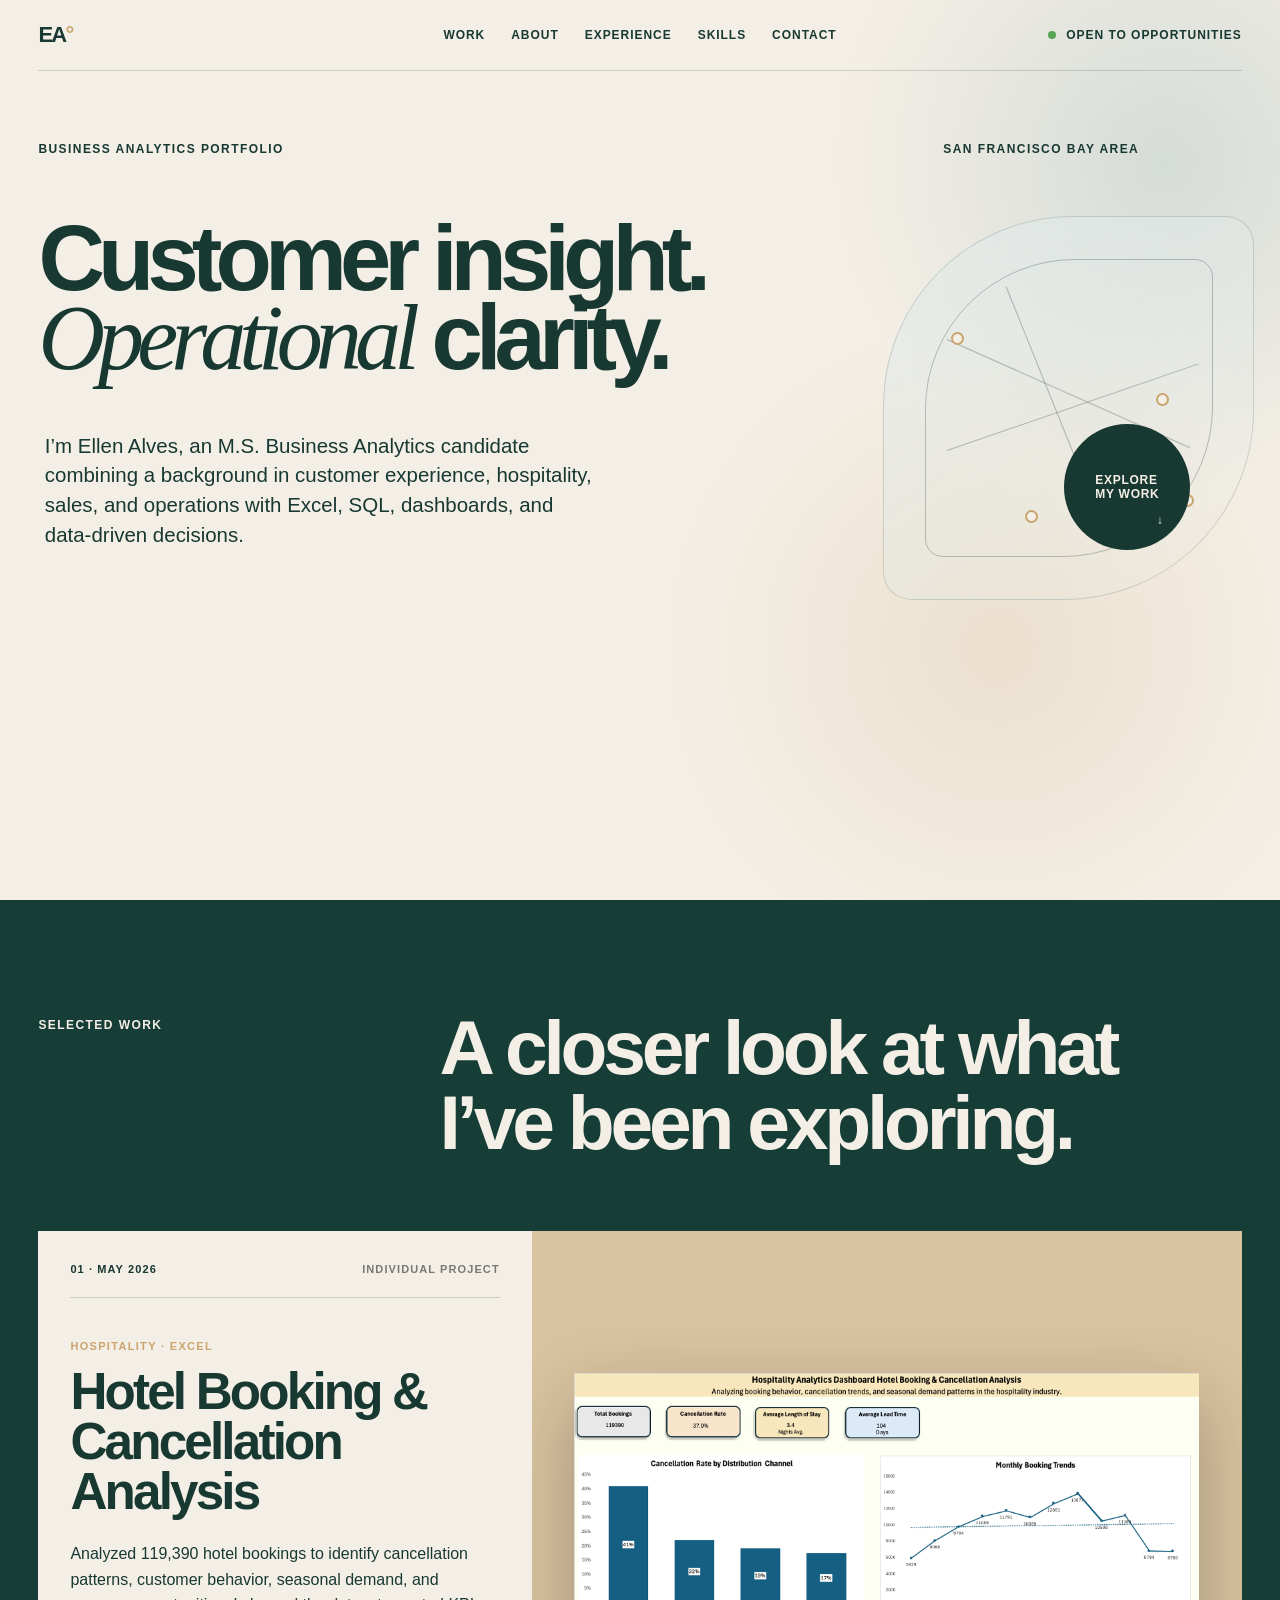
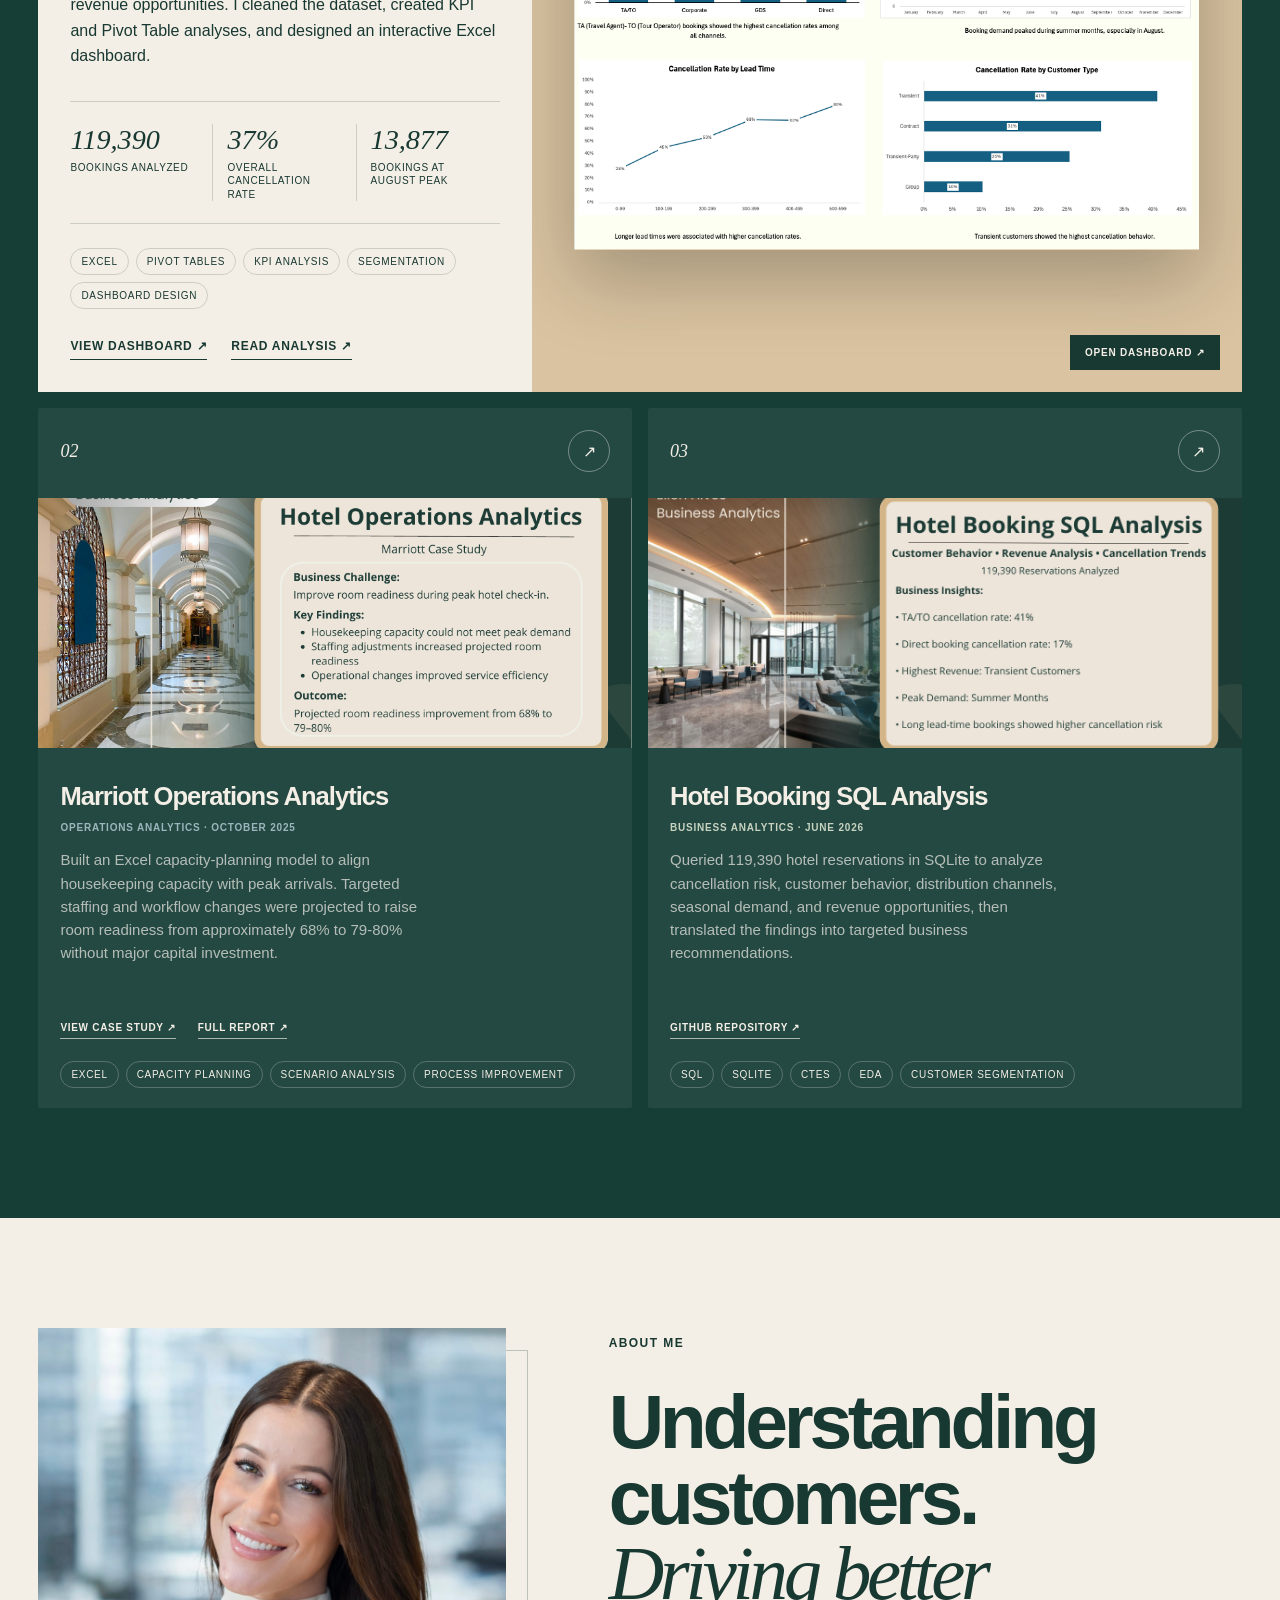
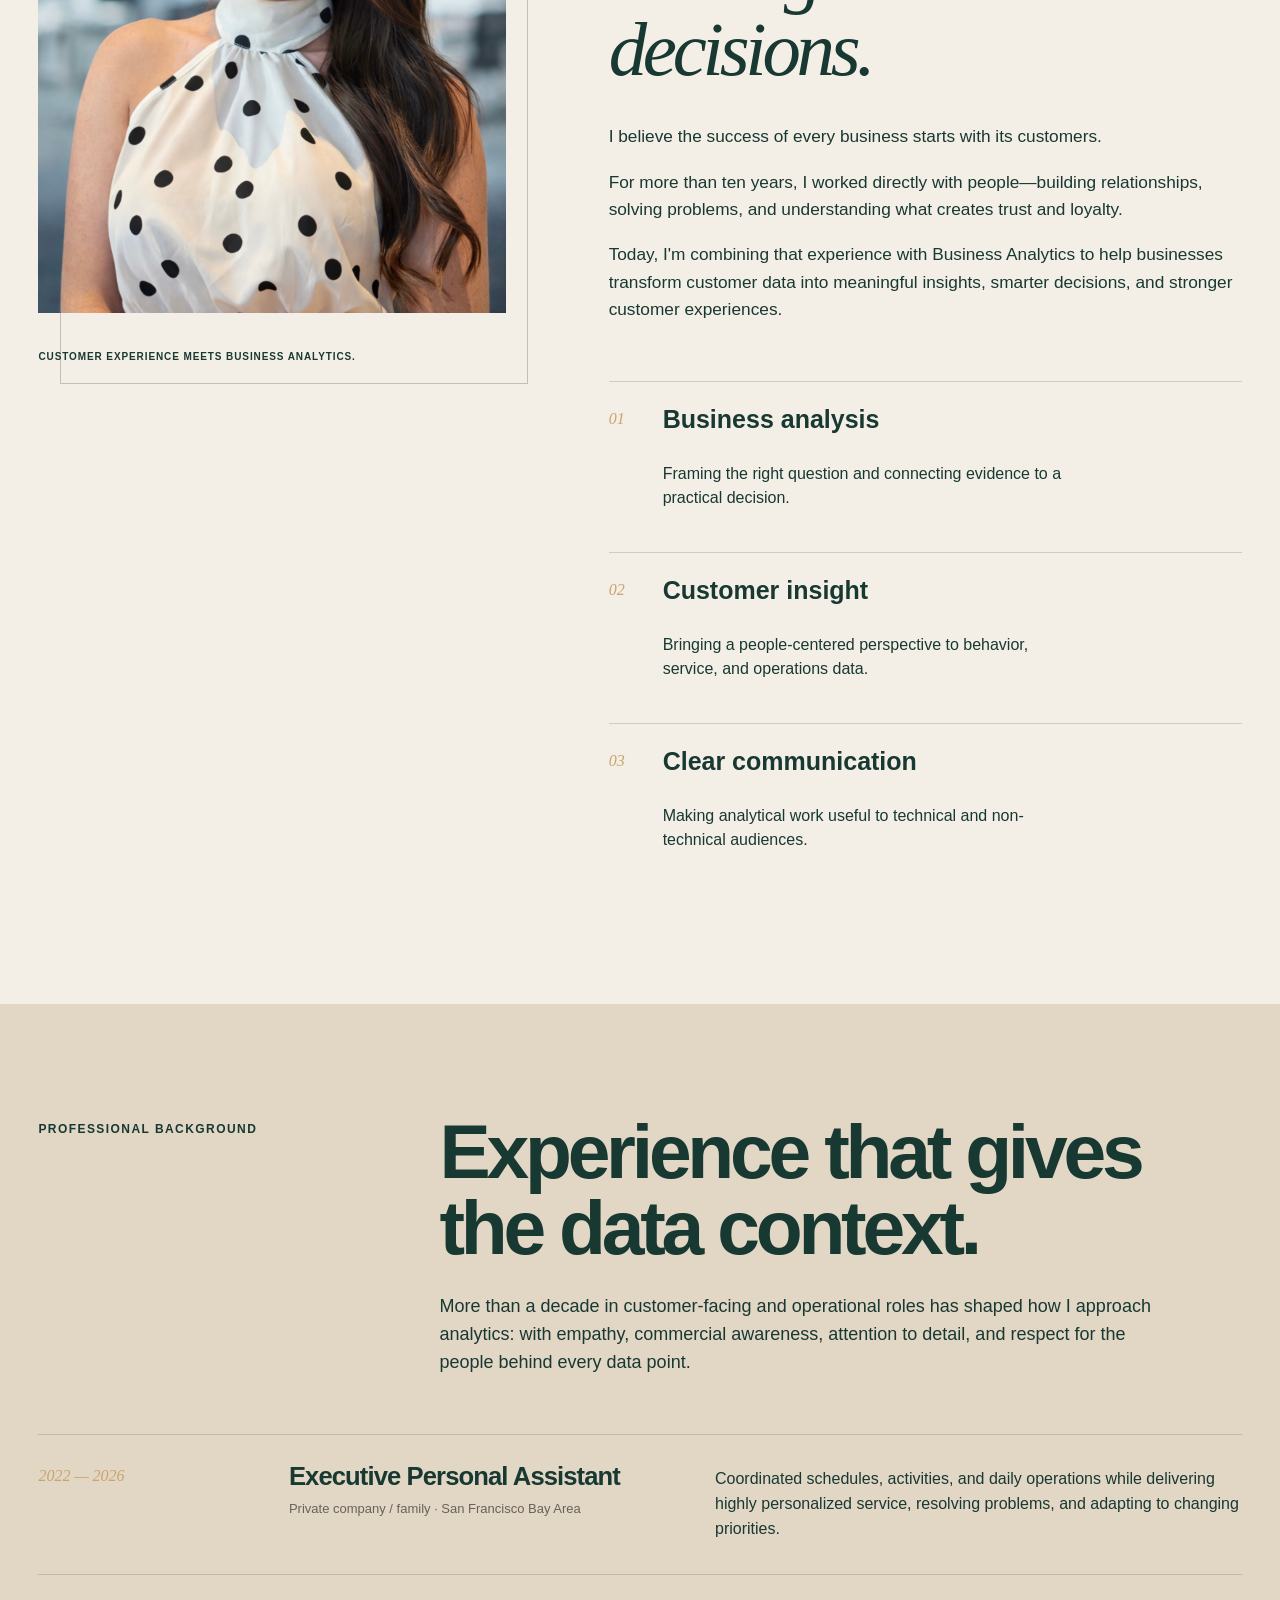
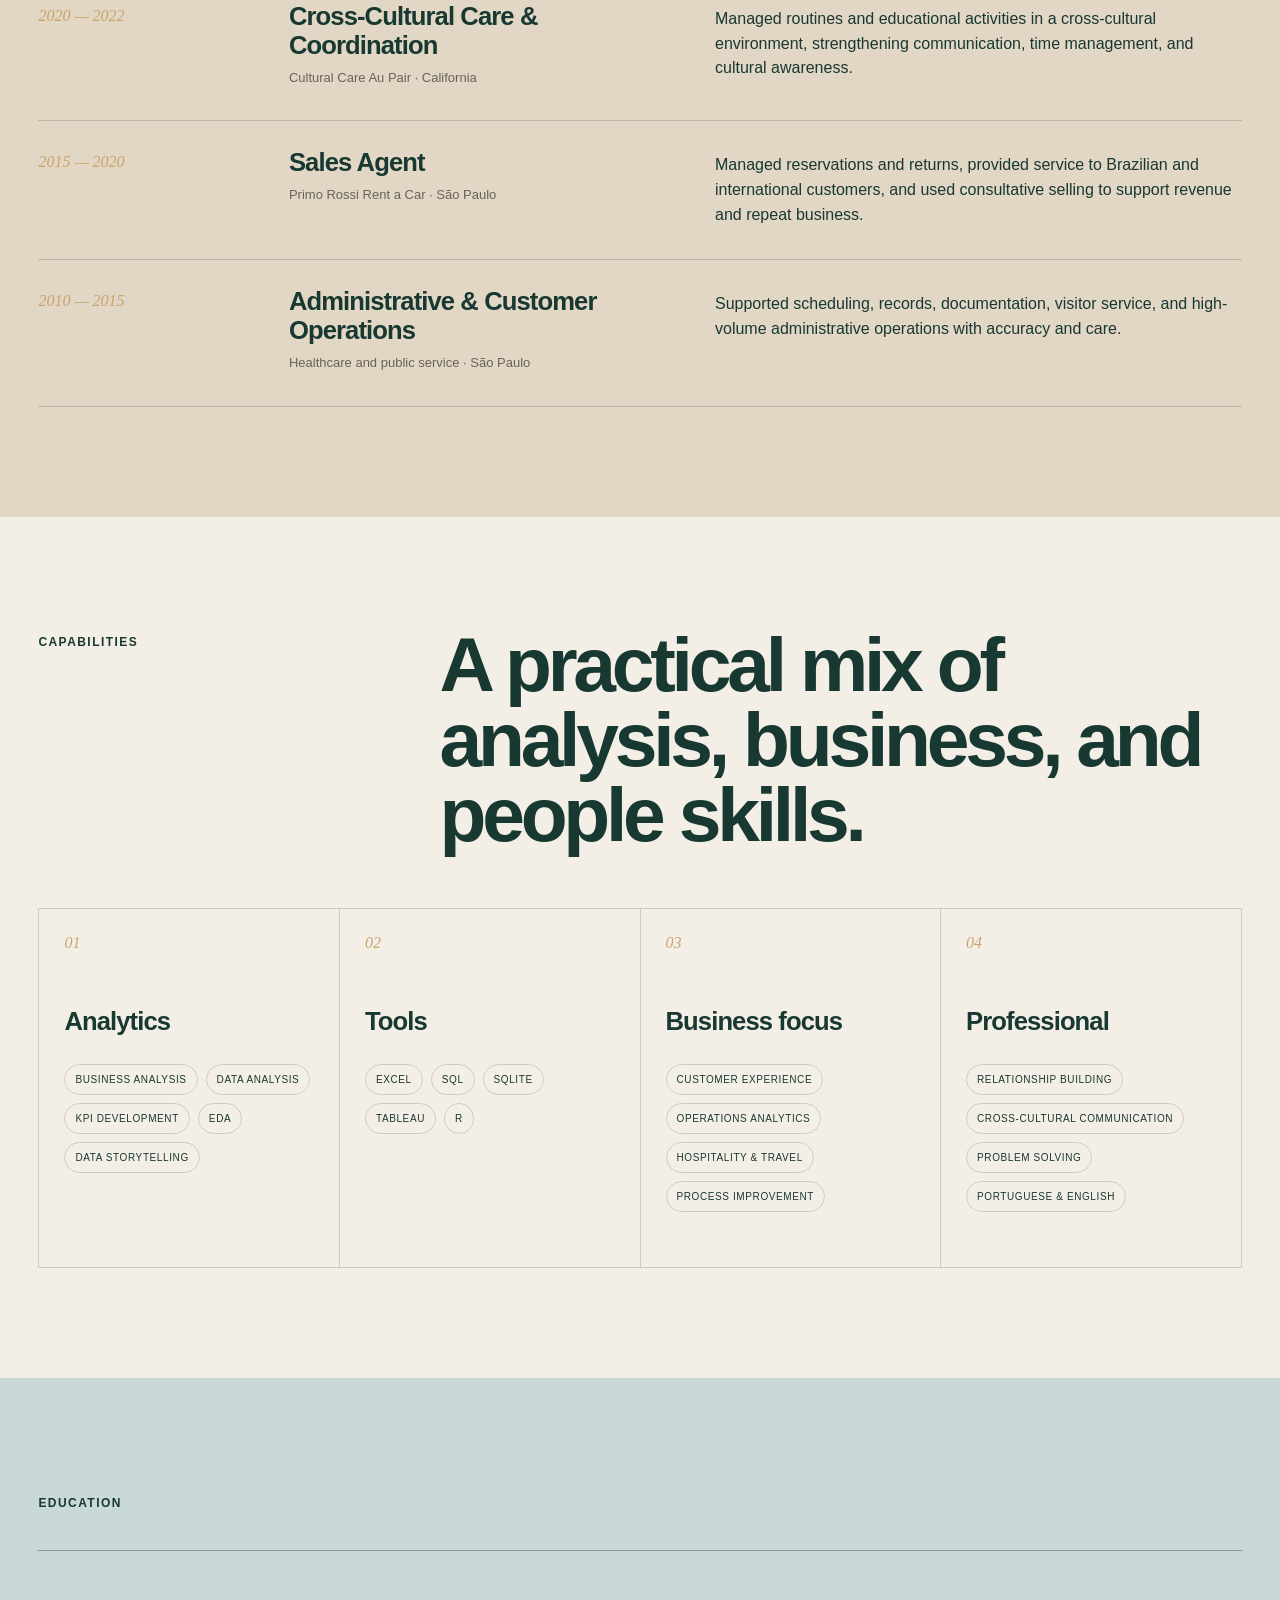
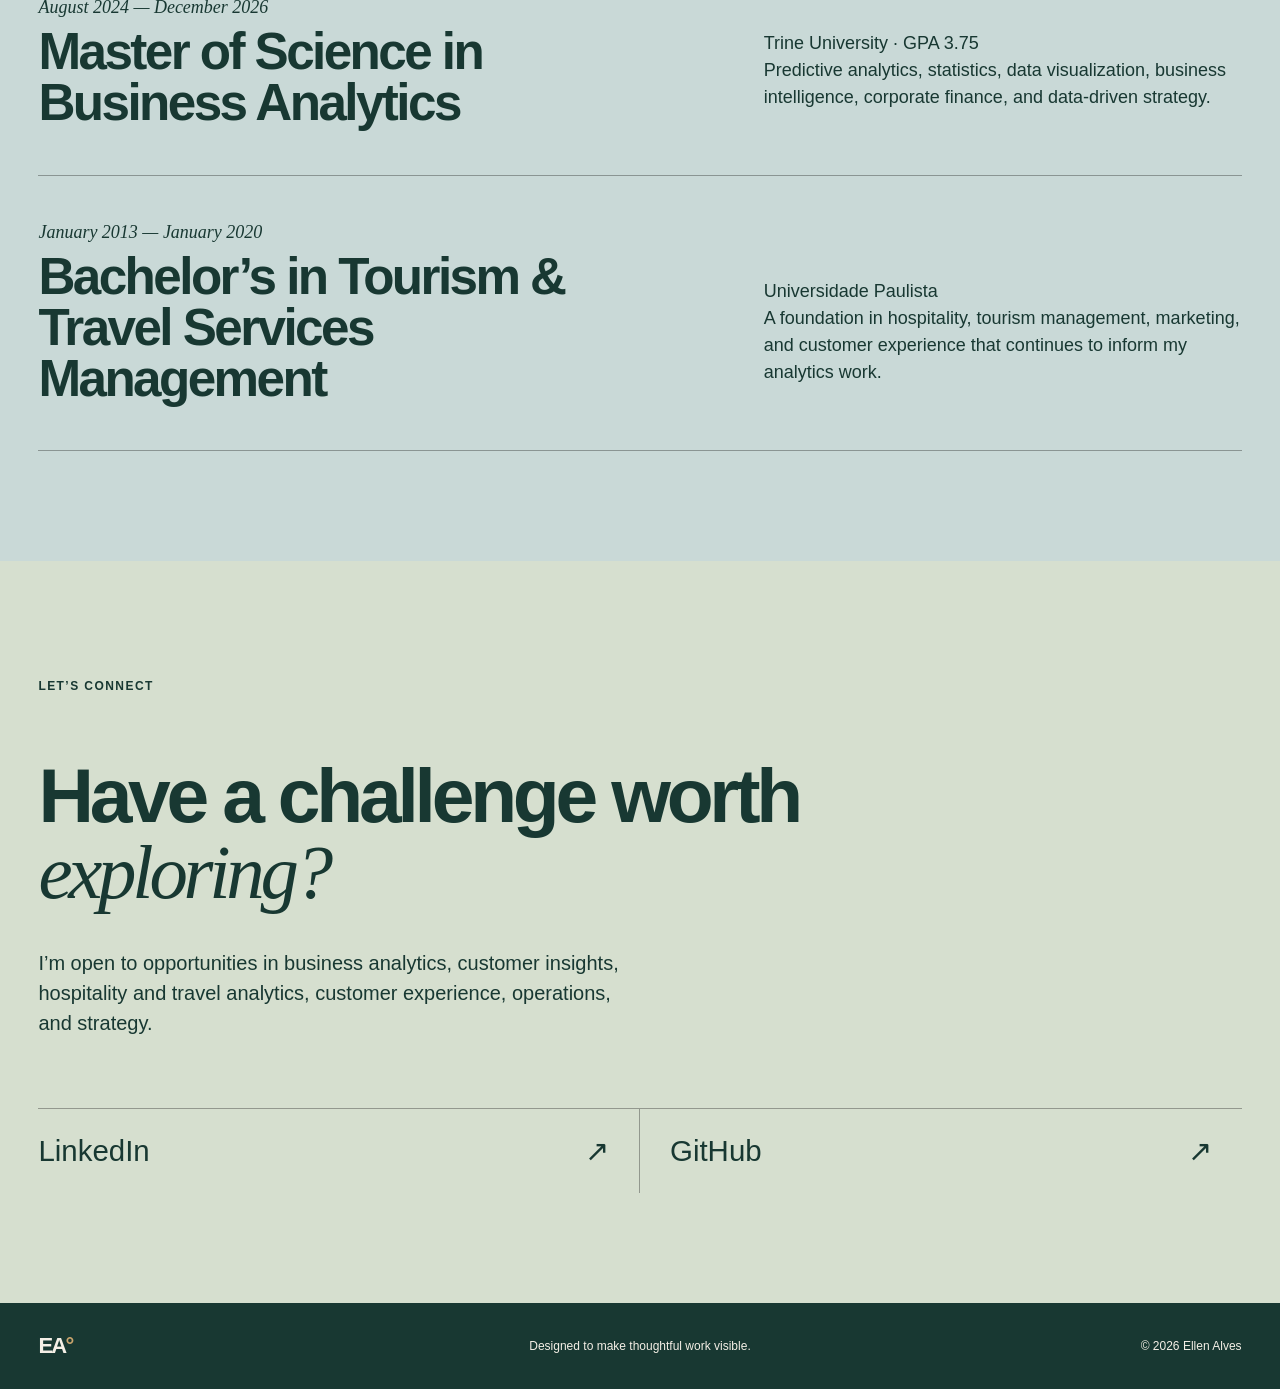
==== commit 049a0723: "Refresh portfolio visual identity" ====
--- a/index.html
+++ b/index.html
@@ -1 +1 @@
-<!DOCTYPE html><html lang="en"><head><meta charSet="utf-8"/><meta name="viewport" content="width=device-width, initial-scale=1"/><link rel="preload" href="/projects/hotel-booking-dashboard.png" as="image"/><link rel="preload" href="/projects/marriott-operations-cover.png" as="image"/><link rel="preload" href="/projects/hotel-booking-sql-analysis.png" as="image"/><link rel="stylesheet" href="/_next/static/chunks/0qgsj4paagvdm.css" data-precedence="next"/><link rel="preload" as="script" fetchPriority="low" href="/_next/static/chunks/0t6o6er0jebj4.js"/><script src="/_next/static/chunks/05d_ebdfnuj25.js" async=""></script><script src="/_next/static/chunks/0-ppksv.-yznd.js" async=""></script><script src="/_next/static/chunks/turbopack-0zntmk6ctifwx.js" async=""></script><script src="/_next/static/chunks/0laxwiqr7ts96.js" async=""></script><title>Ellen Alves — Business Analytics Portfolio</title><meta name="description" content="Business analytics portfolio by Ellen Alves, combining customer experience, hospitality, operations, Excel, SQL, dashboards, and data-driven decision-making."/><meta property="og:title" content="Ellen Alves — Business Analytics Portfolio"/><meta property="og:description" content="Business analytics portfolio by Ellen Alves, combining customer experience, hospitality, operations, Excel, SQL, dashboards, and data-driven decision-making."/><meta property="og:image" content="https://ellenmelo1.github.io/og.png"/><meta property="og:image:width" content="1200"/><meta property="og:image:height" content="630"/><meta property="og:type" content="website"/><meta name="twitter:card" content="summary_large_image"/><meta name="twitter:title" content="Ellen Alves — Business Analytics Portfolio"/><meta name="twitter:description" content="Business analytics portfolio by Ellen Alves, combining customer experience, hospitality, operations, Excel, SQL, dashboards, and data-driven decision-making."/><meta name="twitter:image" content="https://ellenmelo1.github.io/og.png"/><link rel="shortcut icon" href="/favicon.svg"/><link rel="icon" href="/favicon.svg"/><script src="/_next/static/chunks/03~yq9q893hmn.js" noModule=""></script></head><body><div hidden=""><!--$--><!--/$--></div><main><header class="site-header"><a class="wordmark" href="#top" aria-label="Ellen Alves, home">EA<span>°</span></a><nav aria-label="Primary navigation"><a href="#work">Work</a><a href="#about">About</a><a href="#experience">Experience</a><a href="#skills">Skills</a><a href="#contact">Contact</a></nav><a class="availability" href="#contact"><span></span>Open to opportunities</a></header><section class="hero" id="top"><div class="eyebrow"><span>Business Analytics Portfolio</span><span>San Francisco Bay Area</span></div><h1>Customer insight.<br/><em>Operational</em> clarity.</h1><div class="hero-footer"><p>I’m Ellen Alves, an M.S. Business Analytics candidate combining a background in customer experience, hospitality, sales, and operations with Excel, SQL, dashboards, and data-driven decisions.</p><a class="round-link" href="#work" aria-label="Explore selected work">Explore<br/>my work<span>↓</span></a></div><div class="hero-shape" aria-hidden="true"><span class="orbit orbit-one"></span><span class="orbit orbit-two"></span><span class="orbit orbit-three"></span><strong>EA</strong></div></section><section class="work section" id="work"><div class="section-heading"><p>Selected work</p><h2>A closer look at what I’ve been exploring.</h2></div><div class="project-grid"><article class="featured-project"><div class="featured-copy"><div class="project-top"><span>01 · May 2026</span><span class="project-type">Individual project</span></div><p class="project-kicker">Hospitality · Excel</p><h3>Hotel Booking &amp; Cancellation Analysis</h3><p class="featured-description">Analyzed 119,390 hotel bookings to identify cancellation patterns, customer behavior, seasonal demand, and revenue opportunities. I cleaned the dataset, created KPI and Pivot Table analyses, and designed an interactive Excel dashboard.</p><div class="project-metrics" aria-label="Project highlights"><div><strong>119,390</strong><span>bookings analyzed</span></div><div><strong>37%</strong><span>overall cancellation rate</span></div><div><strong>13,877</strong><span>bookings at August peak</span></div></div><ul aria-label="Hotel booking analysis skills"><li>Excel</li><li>Pivot Tables</li><li>KPI Analysis</li><li>Segmentation</li><li>Dashboard Design</li></ul><div class="project-links"><a href="/projects/hotel-booking-dashboard.png" target="_blank" rel="noreferrer">View dashboard <span aria-hidden="true">↗</span></a><a href="/projects/hotel-booking-analysis.pdf" target="_blank" rel="noreferrer">Read analysis <span aria-hidden="true">↗</span></a></div></div><a class="featured-visual" href="/projects/hotel-booking-dashboard.png" target="_blank" rel="noreferrer" aria-label="Open the Hotel Booking and Cancellation Analysis dashboard"><img src="/projects/hotel-booking-dashboard.png" alt="Excel dashboard showing hotel booking KPIs and cancellation patterns by channel, month, lead time, and customer type"/><span>Open dashboard <span aria-hidden="true">↗</span></span></a></article><article class="project-card blue has-document"><div class="project-top"><span>02</span><a href="/projects/marriott-operations-case-study.pdf" target="_blank" rel="noreferrer" aria-label="Open Marriott Operations Analytics"><span aria-hidden="true">↗</span></a></div><a class="project-visual document-visual" href="/projects/marriott-operations-case-study.pdf" target="_blank" rel="noreferrer" aria-label="View the Marriott Operations Analytics case study"><img src="/projects/marriott-operations-cover.png" alt="Marriott Operations Analytics case study cover summarizing the room readiness challenge and projected improvement"/></a><h3>Marriott Operations Analytics</h3><span class="card-meta">Operations Analytics · October 2025</span><p>Built an Excel capacity-planning model to align housekeeping capacity with peak arrivals. Targeted staffing and workflow changes were projected to raise room readiness from approximately 68% to 79-80% without major capital investment.</p><div class="card-actions"><a href="/projects/marriott-operations-case-study.pdf" target="_blank" rel="noreferrer">View case study <span aria-hidden="true">↗</span></a><a href="/projects/marriott-operations-full-report.docx" download="">Full report <span aria-hidden="true">↗</span></a></div><ul aria-label="Marriott Operations Analytics themes"><li>Excel</li><li>Capacity Planning</li><li>Scenario Analysis</li><li>Process Improvement</li></ul></article><article class="project-card lime has-document"><div class="project-top"><span>03</span><a href="https://github.com/Ellenmelo1/hotel-booking-sql-analysis" target="_blank" rel="noreferrer" aria-label="Open Hotel Booking SQL Analysis"><span aria-hidden="true">↗</span></a></div><a class="project-visual document-visual" href="https://github.com/Ellenmelo1/hotel-booking-sql-analysis" target="_blank" rel="noreferrer" aria-label="View the Hotel Booking SQL Analysis case study"><img src="/projects/hotel-booking-sql-analysis.png" alt="Hotel Booking SQL Analysis cover highlighting cancellation, revenue, customer behavior, and seasonal demand insights"/></a><h3>Hotel Booking SQL Analysis</h3><span class="card-meta">Business Analytics · June 2026</span><p>Queried 119,390 hotel reservations in SQLite to analyze cancellation risk, customer behavior, distribution channels, seasonal demand, and revenue opportunities, then translated the findings into targeted business recommendations.</p><div class="card-actions"><a href="https://github.com/Ellenmelo1/hotel-booking-sql-analysis" target="_blank" rel="noreferrer">GitHub repository <span aria-hidden="true">↗</span></a></div><ul aria-label="Hotel Booking SQL Analysis themes"><li>SQL</li><li>SQLite</li><li>CTEs</li><li>EDA</li><li>Customer Segmentation</li></ul></article></div></section><section class="about section" id="about"><div class="about-intro"><p class="section-label">About me</p><h2>People-centered.<br/><em>Data-informed</em> by practice.</h2><p class="about-copy">My career began in client-facing roles where understanding needs, building trust, and creating positive experiences mattered every day. Today, I combine that perspective with business analytics to understand customers, improve operations, and turn evidence into useful action.</p></div><div class="strength-list"><div class="strength"><span>01</span><h3>Business analysis</h3><p>Framing the right question and connecting evidence to a practical decision.</p></div><div class="strength"><span>02</span><h3>Customer insight</h3><p>Bringing a people-centered perspective to behavior, service, and operations data.</p></div><div class="strength"><span>03</span><h3>Clear communication</h3><p>Making analytical work useful to technical and non-technical audiences.</p></div></div></section><section class="experience section" id="experience"><div class="section-heading experience-heading"><p>Professional background</p><div><h2>Experience that gives the data context.</h2><p class="section-summary">More than a decade in customer-facing and operational roles has shaped how I approach analytics: with empathy, commercial awareness, attention to detail, and respect for the people behind every data point.</p></div></div><div class="experience-list"><article class="experience-row"><span>2022 — 2026</span><div><h3>Executive Personal Assistant</h3><p class="experience-organization">Private company / family · San Francisco Bay Area</p></div><p>Coordinated schedules, activities, and daily operations while delivering highly personalized service, resolving problems, and adapting to changing priorities.</p></article><article class="experience-row"><span>2020 — 2022</span><div><h3>Cross-Cultural Care &amp; Coordination</h3><p class="experience-organization">Cultural Care Au Pair · California</p></div><p>Managed routines and educational activities in a cross-cultural environment, strengthening communication, time management, and cultural awareness.</p></article><article class="experience-row"><span>2015 — 2020</span><div><h3>Sales Agent</h3><p class="experience-organization">Primo Rossi Rent a Car · São Paulo</p></div><p>Managed reservations and returns, provided service to Brazilian and international customers, and used consultative selling to support revenue and repeat business.</p></article><article class="experience-row"><span>2010 — 2015</span><div><h3>Administrative &amp; Customer Operations</h3><p class="experience-organization">Healthcare and public service · São Paulo</p></div><p>Supported scheduling, records, documentation, visitor service, and high-volume administrative operations with accuracy and care.</p></article></div></section><section class="skills section" id="skills"><div class="section-heading skills-heading"><p>Capabilities</p><h2>A practical mix of analysis, business, and people skills.</h2></div><div class="skill-grid"><article class="skill-group"><span>0<!-- -->1</span><h3>Analytics</h3><ul aria-label="Analytics skills"><li>Business Analysis</li><li>Data Analysis</li><li>KPI Development</li><li>EDA</li><li>Data Storytelling</li></ul></article><article class="skill-group"><span>0<!-- -->2</span><h3>Tools</h3><ul aria-label="Tools skills"><li>Excel</li><li>SQL</li><li>SQLite</li><li>Tableau</li><li>R</li></ul></article><article class="skill-group"><span>0<!-- -->3</span><h3>Business focus</h3><ul aria-label="Business focus skills"><li>Customer Experience</li><li>Operations Analytics</li><li>Hospitality &amp; Travel</li><li>Process Improvement</li></ul></article><article class="skill-group"><span>0<!-- -->4</span><h3>Professional</h3><ul aria-label="Professional skills"><li>Relationship Building</li><li>Cross-Cultural Communication</li><li>Problem Solving</li><li>Portuguese &amp; English</li></ul></article></div></section><section class="education section" id="education"><p class="section-label">Education</p><div class="education-list"><article class="education-row"><div><span>August 2024 — December 2026</span><h2>Master of Science in Business Analytics</h2></div><p>Trine University · GPA 3.75<br/>Predictive analytics, statistics, data visualization, business intelligence, corporate finance, and data-driven strategy.</p></article><article class="education-row"><div><span>January 2013 — January 2020</span><h2>Bachelor’s in Tourism &amp; Travel Services Management</h2></div><p>Universidade Paulista<br/>A foundation in hospitality, tourism management, marketing, and customer experience that continues to inform my analytics work.</p></article></div><div class="learning-note"><span>Continuous learning</span><p>Business Analysis Foundations · LinkedIn Learning</p></div></section><section class="contact section" id="contact"><p class="section-label">Let’s connect</p><h2>Have a challenge worth<br/><em>exploring?</em></h2><p>I’m open to opportunities in business analytics, customer insights, hospitality and travel analytics, customer experience, operations, and strategy.</p><div class="contact-links"><a href="https://www.linkedin.com/in/ellen-alves-635898105/" target="_blank" rel="noreferrer">LinkedIn <span aria-hidden="true">↗</span></a><a href="https://github.com/Ellenmelo1" target="_blank" rel="noreferrer">GitHub <span aria-hidden="true">↗</span></a></div></section><footer><a class="wordmark" href="#top">EA<span>°</span></a><p>Designed to make thoughtful work visible.</p><p>© <!-- -->2026<!-- --> Ellen Alves</p></footer></main><!--$--><!--/$--><script src="/_next/static/chunks/0t6o6er0jebj4.js" id="_R_" async=""></script><script>(self.__next_f=self.__next_f||[]).push([0])</script><script>self.__next_f.push([1,"1:\"$Sreact.fragment\"\n2:I[73954,[\"/_next/static/chunks/0laxwiqr7ts96.js\"],\"default\"]\n3:I[60429,[\"/_next/static/chunks/0laxwiqr7ts96.js\"],\"default\"]\n14:I[889,[\"/_next/static/chunks/0laxwiqr7ts96.js\"],\"default\",1]\n:HL[\"/_next/static/chunks/0qgsj4paagvdm.css\",\"style\"]\n"])</script><script>self.__next_f.push([1,"0:{\"P\":null,\"c\":[\"\",\"\"],\"q\":\"\",\"i\":false,\"f\":[[[\"\",{\"children\":[\"__PAGE__\",{}]},\"$undefined\",\"$undefined\",16],[[\"$\",\"$1\",\"c\",{\"children\":[[[\"$\",\"link\",\"0\",{\"rel\":\"stylesheet\",\"href\":\"/_next/static/chunks/0qgsj4paagvdm.css\",\"precedence\":\"next\",\"crossOrigin\":\"$undefined\",\"nonce\":\"$undefined\"}],[\"$\",\"script\",\"script-0\",{\"src\":\"/_next/static/chunks/0laxwiqr7ts96.js\",\"async\":true,\"nonce\":\"$undefined\"}]],[\"$\",\"html\",null,{\"lang\":\"en\",\"children\":[\"$\",\"body\",null,{\"children\":[\"$\",\"$L2\",null,{\"parallelRouterKey\":\"children\",\"error\":\"$undefined\",\"errorStyles\":\"$undefined\",\"errorScripts\":\"$undefined\",\"template\":[\"$\",\"$L3\",null,{}],\"templateStyles\":\"$undefined\",\"templateScripts\":\"$undefined\",\"notFound\":[[[\"$\",\"title\",null,{\"children\":\"404: This page could not be found.\"}],[\"$\",\"div\",null,{\"style\":{\"fontFamily\":\"system-ui,\\\"Segoe UI\\\",Roboto,Helvetica,Arial,sans-serif,\\\"Apple Color Emoji\\\",\\\"Segoe UI Emoji\\\"\",\"height\":\"100vh\",\"textAlign\":\"center\",\"display\":\"flex\",\"flexDirection\":\"column\",\"alignItems\":\"center\",\"justifyContent\":\"center\"},\"children\":[\"$\",\"div\",null,{\"children\":[[\"$\",\"style\",null,{\"dangerouslySetInnerHTML\":{\"__html\":\"body{color:#000;background:#fff;margin:0}.next-error-h1{border-right:1px solid rgba(0,0,0,.3)}@media (prefers-color-scheme:dark){body{color:#fff;background:#000}.next-error-h1{border-right:1px solid rgba(255,255,255,.3)}}\"}}],[\"$\",\"h1\",null,{\"className\":\"next-error-h1\",\"style\":{\"display\":\"inline-block\",\"margin\":\"0 20px 0 0\",\"padding\":\"0 23px 0 0\",\"fontSize\":24,\"fontWeight\":500,\"verticalAlign\":\"top\",\"lineHeight\":\"49px\"},\"children\":404}],[\"$\",\"div\",null,{\"style\":{\"display\":\"inline-block\"},\"children\":[\"$\",\"h2\",null,{\"style\":{\"fontSize\":14,\"fontWeight\":400,\"lineHeight\":\"49px\",\"margin\":0},\"children\":\"This page could not be found.\"}]}]]}]}]],[]],\"forbidden\":\"$undefined\",\"unauthorized\":\"$undefined\"}]}]}]]}],{\"children\":[[\"$\",\"$1\",\"c\",{\"children\":[[\"$\",\"main\",null,{\"children\":[[\"$\",\"header\",null,{\"className\":\"site-header\",\"children\":[[\"$\",\"a\",null,{\"className\":\"wordmark\",\"href\":\"#top\",\"aria-label\":\"Ellen Alves, home\",\"children\":[\"EA\",[\"$\",\"span\",null,{\"children\":\"°\"}]]}],[\"$\",\"nav\",null,{\"aria-label\":\"Primary navigation\",\"children\":[[\"$\",\"a\",null,{\"href\":\"#work\",\"children\":\"Work\"}],[\"$\",\"a\",null,{\"href\":\"#about\",\"children\":\"About\"}],[\"$\",\"a\",null,{\"href\":\"#experience\",\"children\":\"Experience\"}],[\"$\",\"a\",null,{\"href\":\"#skills\",\"children\":\"Skills\"}],[\"$\",\"a\",null,{\"href\":\"#contact\",\"children\":\"Contact\"}]]}],[\"$\",\"a\",null,{\"className\":\"availability\",\"href\":\"#contact\",\"children\":[[\"$\",\"span\",null,{}],\"Open to opportunities\"]}]]}],[\"$\",\"section\",null,{\"className\":\"hero\",\"id\":\"top\",\"children\":[[\"$\",\"div\",null,{\"className\":\"eyebrow\",\"children\":[[\"$\",\"span\",null,{\"children\":\"Business Analytics Portfolio\"}],[\"$\",\"span\",null,{\"children\":\"San Francisco Bay Area\"}]]}],[\"$\",\"h1\",null,{\"children\":[\"Customer insight.\",[\"$\",\"br\",null,{}],[\"$\",\"em\",null,{\"children\":\"Operational\"}],\" clarity.\"]}],[\"$\",\"div\",null,{\"className\":\"hero-footer\",\"children\":[[\"$\",\"p\",null,{\"children\":\"I’m Ellen Alves, an M.S. Business Analytics candidate combining a background in customer experience, hospitality, sales, and operations with Excel, SQL, dashboards, and data-driven decisions.\"}],[\"$\",\"a\",null,{\"className\":\"round-link\",\"href\":\"#work\",\"aria-label\":\"Explore selected work\",\"children\":[\"Explore\",[\"$\",\"br\",null,{}],\"my work\",[\"$\",\"span\",null,{\"children\":\"↓\"}]]}]]}],[\"$\",\"div\",null,{\"className\":\"hero-shape\",\"aria-hidden\":\"true\",\"children\":[[\"$\",\"span\",null,{\"className\":\"orbit orbit-one\"}],[\"$\",\"span\",null,{\"className\":\"orbit orbit-two\"}],[\"$\",\"span\",null,{\"className\":\"orbit orbit-three\"}],[\"$\",\"strong\",null,{\"children\":\"EA\"}]]}]]}],[\"$\",\"section\",null,{\"className\":\"work section\",\"id\":\"work\",\"children\":[[\"$\",\"div\",null,{\"className\":\"section-heading\",\"children\":[[\"$\",\"p\",null,{\"children\":\"Selected work\"}],[\"$\",\"h2\",null,{\"children\":\"A closer look at what I’ve been exploring.\"}]]}],[\"$\",\"div\",null,{\"className\":\"project-grid\",\"children\":[[\"$\",\"article\",null,{\"className\":\"featured-project\",\"children\":[[\"$\",\"div\",null,{\"className\":\"featured-copy\",\"children\":[[\"$\",\"div\",null,{\"className\":\"project-top\",\"children\":[[\"$\",\"span\",null,{\"children\":\"01 · May 2026\"}],[\"$\",\"span\",null,{\"className\":\"project-type\",\"children\":\"Individual project\"}]]}],[\"$\",\"p\",null,{\"className\":\"project-kicker\",\"children\":\"Hospitality · Excel\"}],[\"$\",\"h3\",null,{\"children\":\"Hotel Booking \u0026 Cancellation Analysis\"}],[\"$\",\"p\",null,{\"className\":\"featured-description\",\"children\":\"Analyzed 119,390 hotel bookings to identify cancellation patterns, customer behavior, seasonal demand, and revenue opportunities. I cleaned the dataset, created KPI and Pivot Table analyses, and designed an interactive Excel dashboard.\"}],[\"$\",\"div\",null,{\"className\":\"project-metrics\",\"aria-label\":\"Project highlights\",\"children\":[\"$L4\",\"$L5\",\"$L6\"]}],\"$L7\",\"$L8\"]}],\"$L9\"]}],[\"$La\",\"$Lb\"]]}]]}],\"$Lc\",\"$Ld\",\"$Le\",\"$Lf\",\"$L10\",\"$L11\"]}],null,\"$L12\"]}],{},null,false,null]},null,false,null],\"$L13\",false]],\"m\":\"$undefined\",\"G\":[\"$14\",[\"$L15\"]],\"S\":true,\"h\":null,\"s\":\"$undefined\",\"l\":\"$undefined\",\"p\":\"$undefined\",\"d\":\"$undefined\",\"b\":\"qPV5XHWHDrqxFByWFaQbG\"}\n"])</script><script>self.__next_f.push([1,"16:I[7917,[\"/_next/static/chunks/0laxwiqr7ts96.js\"],\"OutletBoundary\"]\n17:\"$Sreact.suspense\"\n19:I[7917,[\"/_next/static/chunks/0laxwiqr7ts96.js\"],\"ViewportBoundary\"]\n1b:I[7917,[\"/_next/static/chunks/0laxwiqr7ts96.js\"],\"MetadataBoundary\"]\n:HL[\"/projects/hotel-booking-dashboard.png\",\"image\"]\n:HL[\"/projects/marriott-operations-cover.png\",\"image\"]\n:HL[\"/projects/hotel-booking-sql-analysis.png\",\"image\"]\n4:[\"$\",\"div\",null,{\"children\":[[\"$\",\"strong\",null,{\"children\":\"119,390\"}],[\"$\",\"span\",null,{\"children\":\"bookings analyzed\"}]]}]\n5:[\"$\",\"div\",null,{\"children\":[[\"$\",\"strong\",null,{\"children\":\"37%\"}],[\"$\",\"span\",null,{\"children\":\"overall cancellation rate\"}]]}]\n6:[\"$\",\"div\",null,{\"children\":[[\"$\",\"strong\",null,{\"children\":\"13,877\"}],[\"$\",\"span\",null,{\"children\":\"bookings at August peak\"}]]}]\n7:[\"$\",\"ul\",null,{\"aria-label\":\"Hotel booking analysis skills\",\"children\":[[\"$\",\"li\",\"Excel\",{\"children\":\"Excel\"}],[\"$\",\"li\",\"Pivot Tables\",{\"children\":\"Pivot Tables\"}],[\"$\",\"li\",\"KPI Analysis\",{\"children\":\"KPI Analysis\"}],[\"$\",\"li\",\"Segmentation\",{\"children\":\"Segmentation\"}],[\"$\",\"li\",\"Dashboard Design\",{\"children\":\"Dashboard Design\"}]]}]\n8:[\"$\",\"div\",null,{\"className\":\"project-links\",\"children\":[[\"$\",\"a\",null,{\"href\":\"/projects/hotel-booking-dashboard.png\",\"target\":\"_blank\",\"rel\":\"noreferrer\",\"children\":[\"View dashboard \",[\"$\",\"span\",null,{\"aria-hidden\":\"true\",\"children\":\"↗\"}]]}],[\"$\",\"a\",null,{\"href\":\"/projects/hotel-booking-analysis.pdf\",\"target\":\"_blank\",\"rel\":\"noreferrer\",\"children\":[\"Read analysis \",[\"$\",\"span\",null,{\"aria-hidden\":\"true\",\"children\":\"↗\"}]]}]]}]\n9:[\"$\",\"a\",null,{\"className\":\"featured-visual\",\"href\":\"/projects/hotel-booking-dashboard.png\",\"target\":\"_blank\",\"rel\":\"noreferrer\",\"aria-label\":\"Open the Hotel Booking and Cancellation Analysis dashboard\",\"children\":[[\"$\",\"img\",null,{\"src\":\"/projects/hotel-booking-dashboard.png\",\"alt\":\"Excel dashboard showing hotel booking KPIs and cancellation patterns by channel, month, lead time, and customer type\"}],[\"$\",\"span\",null,{\"children\":[\"Open dashboard \",[\"$\",\"span\",null,{\"aria-hidden\":\"true\",\"children\":\"↗\"}]]}]]}]\n"])</script><script>self.__next_f.push([1,"a:[\"$\",\"article\",\"02\",{\"className\":\"project-card blue has-document\",\"children\":[[\"$\",\"div\",null,{\"className\":\"project-top\",\"children\":[[\"$\",\"span\",null,{\"children\":\"02\"}],[\"$\",\"a\",null,{\"href\":\"/projects/marriott-operations-case-study.pdf\",\"target\":\"_blank\",\"rel\":\"noreferrer\",\"aria-label\":\"Open Marriott Operations Analytics\",\"children\":[\"$\",\"span\",null,{\"aria-hidden\":\"true\",\"children\":\"↗\"}]}]]}],[\"$\",\"a\",null,{\"className\":\"project-visual document-visual\",\"href\":\"/projects/marriott-operations-case-study.pdf\",\"target\":\"_blank\",\"rel\":\"noreferrer\",\"aria-label\":\"View the Marriott Operations Analytics case study\",\"children\":[\"$\",\"img\",null,{\"src\":\"/projects/marriott-operations-cover.png\",\"alt\":\"Marriott Operations Analytics case study cover summarizing the room readiness challenge and projected improvement\"}]}],[\"$\",\"h3\",null,{\"children\":\"Marriott Operations Analytics\"}],[\"$\",\"span\",null,{\"className\":\"card-meta\",\"children\":\"Operations Analytics · October 2025\"}],[\"$\",\"p\",null,{\"children\":\"Built an Excel capacity-planning model to align housekeeping capacity with peak arrivals. Targeted staffing and workflow changes were projected to raise room readiness from approximately 68% to 79-80% without major capital investment.\"}],[\"$\",\"div\",null,{\"className\":\"card-actions\",\"children\":[[\"$\",\"a\",null,{\"href\":\"/projects/marriott-operations-case-study.pdf\",\"target\":\"_blank\",\"rel\":\"noreferrer\",\"children\":[\"View case study \",[\"$\",\"span\",null,{\"aria-hidden\":\"true\",\"children\":\"↗\"}]]}],[\"$\",\"a\",null,{\"href\":\"/projects/marriott-operations-full-report.docx\",\"download\":true,\"children\":[\"Full report \",[\"$\",\"span\",null,{\"aria-hidden\":\"true\",\"children\":\"↗\"}]]}]]}],[\"$\",\"ul\",null,{\"aria-label\":\"Marriott Operations Analytics themes\",\"children\":[[\"$\",\"li\",\"Excel\",{\"children\":\"Excel\"}],[\"$\",\"li\",\"Capacity Planning\",{\"children\":\"Capacity Planning\"}],[\"$\",\"li\",\"Scenario Analysis\",{\"children\":\"Scenario Analysis\"}],[\"$\",\"li\",\"Process Improvement\",{\"children\":\"Process Improvement\"}]]}]]}]\n"])</script><script>self.__next_f.push([1,"b:[\"$\",\"article\",\"03\",{\"className\":\"project-card lime has-document\",\"children\":[[\"$\",\"div\",null,{\"className\":\"project-top\",\"children\":[[\"$\",\"span\",null,{\"children\":\"03\"}],[\"$\",\"a\",null,{\"href\":\"https://github.com/Ellenmelo1/hotel-booking-sql-analysis\",\"target\":\"_blank\",\"rel\":\"noreferrer\",\"aria-label\":\"Open Hotel Booking SQL Analysis\",\"children\":[\"$\",\"span\",null,{\"aria-hidden\":\"true\",\"children\":\"↗\"}]}]]}],[\"$\",\"a\",null,{\"className\":\"project-visual document-visual\",\"href\":\"https://github.com/Ellenmelo1/hotel-booking-sql-analysis\",\"target\":\"_blank\",\"rel\":\"noreferrer\",\"aria-label\":\"View the Hotel Booking SQL Analysis case study\",\"children\":[\"$\",\"img\",null,{\"src\":\"/projects/hotel-booking-sql-analysis.png\",\"alt\":\"Hotel Booking SQL Analysis cover highlighting cancellation, revenue, customer behavior, and seasonal demand insights\"}]}],[\"$\",\"h3\",null,{\"children\":\"Hotel Booking SQL Analysis\"}],[\"$\",\"span\",null,{\"className\":\"card-meta\",\"children\":\"Business Analytics · June 2026\"}],[\"$\",\"p\",null,{\"children\":\"Queried 119,390 hotel reservations in SQLite to analyze cancellation risk, customer behavior, distribution channels, seasonal demand, and revenue opportunities, then translated the findings into targeted business recommendations.\"}],[\"$\",\"div\",null,{\"className\":\"card-actions\",\"children\":[\"$\",\"a\",null,{\"href\":\"https://github.com/Ellenmelo1/hotel-booking-sql-analysis\",\"target\":\"_blank\",\"rel\":\"noreferrer\",\"children\":[\"GitHub repository \",[\"$\",\"span\",null,{\"aria-hidden\":\"true\",\"children\":\"↗\"}]]}]}],[\"$\",\"ul\",null,{\"aria-label\":\"Hotel Booking SQL Analysis themes\",\"children\":[[\"$\",\"li\",\"SQL\",{\"children\":\"SQL\"}],[\"$\",\"li\",\"SQLite\",{\"children\":\"SQLite\"}],[\"$\",\"li\",\"CTEs\",{\"children\":\"CTEs\"}],[\"$\",\"li\",\"EDA\",{\"children\":\"EDA\"}],[\"$\",\"li\",\"Customer Segmentation\",{\"children\":\"Customer Segmentation\"}]]}]]}]\n"])</script><script>self.__next_f.push([1,"c:[\"$\",\"section\",null,{\"className\":\"about section\",\"id\":\"about\",\"children\":[[\"$\",\"div\",null,{\"className\":\"about-intro\",\"children\":[[\"$\",\"p\",null,{\"className\":\"section-label\",\"children\":\"About me\"}],[\"$\",\"h2\",null,{\"children\":[\"People-centered.\",[\"$\",\"br\",null,{}],[\"$\",\"em\",null,{\"children\":\"Data-informed\"}],\" by practice.\"]}],[\"$\",\"p\",null,{\"className\":\"about-copy\",\"children\":\"My career began in client-facing roles where understanding needs, building trust, and creating positive experiences mattered every day. Today, I combine that perspective with business analytics to understand customers, improve operations, and turn evidence into useful action.\"}]]}],[\"$\",\"div\",null,{\"className\":\"strength-list\",\"children\":[[\"$\",\"div\",\"01\",{\"className\":\"strength\",\"children\":[[\"$\",\"span\",null,{\"children\":\"01\"}],[\"$\",\"h3\",null,{\"children\":\"Business analysis\"}],[\"$\",\"p\",null,{\"children\":\"Framing the right question and connecting evidence to a practical decision.\"}]]}],[\"$\",\"div\",\"02\",{\"className\":\"strength\",\"children\":[[\"$\",\"span\",null,{\"children\":\"02\"}],[\"$\",\"h3\",null,{\"children\":\"Customer insight\"}],[\"$\",\"p\",null,{\"children\":\"Bringing a people-centered perspective to behavior, service, and operations data.\"}]]}],[\"$\",\"div\",\"03\",{\"className\":\"strength\",\"children\":[[\"$\",\"span\",null,{\"children\":\"03\"}],[\"$\",\"h3\",null,{\"children\":\"Clear communication\"}],[\"$\",\"p\",null,{\"children\":\"Making analytical work useful to technical and non-technical audiences.\"}]]}]]}]]}]\n"])</script><script>self.__next_f.push([1,"d:[\"$\",\"section\",null,{\"className\":\"experience section\",\"id\":\"experience\",\"children\":[[\"$\",\"div\",null,{\"className\":\"section-heading experience-heading\",\"children\":[[\"$\",\"p\",null,{\"children\":\"Professional background\"}],[\"$\",\"div\",null,{\"children\":[[\"$\",\"h2\",null,{\"children\":\"Experience that gives the data context.\"}],[\"$\",\"p\",null,{\"className\":\"section-summary\",\"children\":\"More than a decade in customer-facing and operational roles has shaped how I approach analytics: with empathy, commercial awareness, attention to detail, and respect for the people behind every data point.\"}]]}]]}],[\"$\",\"div\",null,{\"className\":\"experience-list\",\"children\":[[\"$\",\"article\",\"2022 — 2026-Executive Personal Assistant\",{\"className\":\"experience-row\",\"children\":[[\"$\",\"span\",null,{\"children\":\"2022 — 2026\"}],[\"$\",\"div\",null,{\"children\":[[\"$\",\"h3\",null,{\"children\":\"Executive Personal Assistant\"}],[\"$\",\"p\",null,{\"className\":\"experience-organization\",\"children\":\"Private company / family · San Francisco Bay Area\"}]]}],[\"$\",\"p\",null,{\"children\":\"Coordinated schedules, activities, and daily operations while delivering highly personalized service, resolving problems, and adapting to changing priorities.\"}]]}],[\"$\",\"article\",\"2020 — 2022-Cross-Cultural Care \u0026 Coordination\",{\"className\":\"experience-row\",\"children\":[[\"$\",\"span\",null,{\"children\":\"2020 — 2022\"}],[\"$\",\"div\",null,{\"children\":[[\"$\",\"h3\",null,{\"children\":\"Cross-Cultural Care \u0026 Coordination\"}],[\"$\",\"p\",null,{\"className\":\"experience-organization\",\"children\":\"Cultural Care Au Pair · California\"}]]}],[\"$\",\"p\",null,{\"children\":\"Managed routines and educational activities in a cross-cultural environment, strengthening communication, time management, and cultural awareness.\"}]]}],[\"$\",\"article\",\"2015 — 2020-Sales Agent\",{\"className\":\"experience-row\",\"children\":[[\"$\",\"span\",null,{\"children\":\"2015 — 2020\"}],[\"$\",\"div\",null,{\"children\":[[\"$\",\"h3\",null,{\"children\":\"Sales Agent\"}],[\"$\",\"p\",null,{\"className\":\"experience-organization\",\"children\":\"Primo Rossi Rent a Car · São Paulo\"}]]}],[\"$\",\"p\",null,{\"children\":\"Managed reservations and returns, provided service to Brazilian and international customers, and used consultative selling to support revenue and repeat business.\"}]]}],[\"$\",\"article\",\"2010 — 2015-Administrative \u0026 Customer Operations\",{\"className\":\"experience-row\",\"children\":[[\"$\",\"span\",null,{\"children\":\"2010 — 2015\"}],[\"$\",\"div\",null,{\"children\":[[\"$\",\"h3\",null,{\"children\":\"Administrative \u0026 Customer Operations\"}],[\"$\",\"p\",null,{\"className\":\"experience-organization\",\"children\":\"Healthcare and public service · São Paulo\"}]]}],[\"$\",\"p\",null,{\"children\":\"Supported scheduling, records, documentation, visitor service, and high-volume administrative operations with accuracy and care.\"}]]}]]}]]}]\n"])</script><script>self.__next_f.push([1,"e:[\"$\",\"section\",null,{\"className\":\"skills section\",\"id\":\"skills\",\"children\":[[\"$\",\"div\",null,{\"className\":\"section-heading skills-heading\",\"children\":[[\"$\",\"p\",null,{\"children\":\"Capabilities\"}],[\"$\",\"h2\",null,{\"children\":\"A practical mix of analysis, business, and people skills.\"}]]}],[\"$\",\"div\",null,{\"className\":\"skill-grid\",\"children\":[[\"$\",\"article\",\"Analytics\",{\"className\":\"skill-group\",\"children\":[[\"$\",\"span\",null,{\"children\":[\"0\",1]}],[\"$\",\"h3\",null,{\"children\":\"Analytics\"}],[\"$\",\"ul\",null,{\"aria-label\":\"Analytics skills\",\"children\":[[\"$\",\"li\",\"Business Analysis\",{\"children\":\"Business Analysis\"}],[\"$\",\"li\",\"Data Analysis\",{\"children\":\"Data Analysis\"}],[\"$\",\"li\",\"KPI Development\",{\"children\":\"KPI Development\"}],[\"$\",\"li\",\"EDA\",{\"children\":\"EDA\"}],[\"$\",\"li\",\"Data Storytelling\",{\"children\":\"Data Storytelling\"}]]}]]}],[\"$\",\"article\",\"Tools\",{\"className\":\"skill-group\",\"children\":[[\"$\",\"span\",null,{\"children\":[\"0\",2]}],[\"$\",\"h3\",null,{\"children\":\"Tools\"}],[\"$\",\"ul\",null,{\"aria-label\":\"Tools skills\",\"children\":[[\"$\",\"li\",\"Excel\",{\"children\":\"Excel\"}],[\"$\",\"li\",\"SQL\",{\"children\":\"SQL\"}],[\"$\",\"li\",\"SQLite\",{\"children\":\"SQLite\"}],[\"$\",\"li\",\"Tableau\",{\"children\":\"Tableau\"}],[\"$\",\"li\",\"R\",{\"children\":\"R\"}]]}]]}],[\"$\",\"article\",\"Business focus\",{\"className\":\"skill-group\",\"children\":[[\"$\",\"span\",null,{\"children\":[\"0\",3]}],[\"$\",\"h3\",null,{\"children\":\"Business focus\"}],[\"$\",\"ul\",null,{\"aria-label\":\"Business focus skills\",\"children\":[[\"$\",\"li\",\"Customer Experience\",{\"children\":\"Customer Experience\"}],[\"$\",\"li\",\"Operations Analytics\",{\"children\":\"Operations Analytics\"}],[\"$\",\"li\",\"Hospitality \u0026 Travel\",{\"children\":\"Hospitality \u0026 Travel\"}],[\"$\",\"li\",\"Process Improvement\",{\"children\":\"Process Improvement\"}]]}]]}],[\"$\",\"article\",\"Professional\",{\"className\":\"skill-group\",\"children\":[[\"$\",\"span\",null,{\"children\":[\"0\",4]}],[\"$\",\"h3\",null,{\"children\":\"Professional\"}],[\"$\",\"ul\",null,{\"aria-label\":\"Professional skills\",\"children\":[[\"$\",\"li\",\"Relationship Building\",{\"children\":\"Relationship Building\"}],[\"$\",\"li\",\"Cross-Cultural Communication\",{\"children\":\"Cross-Cultural Communication\"}],[\"$\",\"li\",\"Problem Solving\",{\"children\":\"Problem Solving\"}],[\"$\",\"li\",\"Portuguese \u0026 English\",{\"children\":\"Portuguese \u0026 English\"}]]}]]}]]}]]}]\n"])</script><script>self.__next_f.push([1,"f:[\"$\",\"section\",null,{\"className\":\"education section\",\"id\":\"education\",\"children\":[[\"$\",\"p\",null,{\"className\":\"section-label\",\"children\":\"Education\"}],[\"$\",\"div\",null,{\"className\":\"education-list\",\"children\":[[\"$\",\"article\",null,{\"className\":\"education-row\",\"children\":[[\"$\",\"div\",null,{\"children\":[[\"$\",\"span\",null,{\"children\":\"August 2024 — December 2026\"}],[\"$\",\"h2\",null,{\"children\":\"Master of Science in Business Analytics\"}]]}],[\"$\",\"p\",null,{\"children\":[\"Trine University · GPA 3.75\",[\"$\",\"br\",null,{}],\"Predictive analytics, statistics, data visualization, business intelligence, corporate finance, and data-driven strategy.\"]}]]}],[\"$\",\"article\",null,{\"className\":\"education-row\",\"children\":[[\"$\",\"div\",null,{\"children\":[[\"$\",\"span\",null,{\"children\":\"January 2013 — January 2020\"}],[\"$\",\"h2\",null,{\"children\":\"Bachelor’s in Tourism \u0026 Travel Services Management\"}]]}],[\"$\",\"p\",null,{\"children\":[\"Universidade Paulista\",[\"$\",\"br\",null,{}],\"A foundation in hospitality, tourism management, marketing, and customer experience that continues to inform my analytics work.\"]}]]}]]}],[\"$\",\"div\",null,{\"className\":\"learning-note\",\"children\":[[\"$\",\"span\",null,{\"children\":\"Continuous learning\"}],[\"$\",\"p\",null,{\"children\":\"Business Analysis Foundations · LinkedIn Learning\"}]]}]]}]\n10:[\"$\",\"section\",null,{\"className\":\"contact section\",\"id\":\"contact\",\"children\":[[\"$\",\"p\",null,{\"className\":\"section-label\",\"children\":\"Let’s connect\"}],[\"$\",\"h2\",null,{\"children\":[\"Have a challenge worth\",[\"$\",\"br\",null,{}],[\"$\",\"em\",null,{\"children\":\"exploring?\"}]]}],[\"$\",\"p\",null,{\"children\":\"I’m open to opportunities in business analytics, customer insights, hospitality and travel analytics, customer experience, operations, and strategy.\"}],[\"$\",\"div\",null,{\"className\":\"contact-links\",\"children\":[[\"$\",\"a\",null,{\"href\":\"https://www.linkedin.com/in/ellen-alves-635898105/\",\"target\":\"_blank\",\"rel\":\"noreferrer\",\"children\":[\"LinkedIn \",[\"$\",\"span\",null,{\"aria-hidden\":\"true\",\"children\":\"↗\"}]]}],[\"$\",\"a\",null,{\"href\":\"https://github.com/Ellenmelo1\",\"target\":\"_blank\",\"rel\":\"noreferrer\",\"children\":[\"GitHub \",[\"$\",\"span\",null,{\"aria-hidden\":\"true\",\"children\":\"↗\"}]]}]]}]]}]\n11:[\"$\",\"footer\",null,{\"children\":[[\"$\",\"a\",null,{\"className\":\"wordmark\",\"href\":\"#top\",\"children\":[\"EA\",[\"$\",\"span\",null,{\"children\":\"°\"}]]}],[\"$\",\"p\",null,{\"children\":\"Designed to make thoughtful work visible.\"}],[\"$\",\"p\",null,{\"children\":[\"© \",2026,\" Ellen Alves\"]}]]}]\n12:[\"$\",\"$L16\",null,{\"children\":[\"$\",\"$17\",null,{\"name\":\"Next.MetadataOutlet\",\"children\":\"$@18\"}]}]\n13:[\"$\",\"$1\",\"h\",{\"children\":[null,[\"$\",\"$L19\",null,{\"children\":\"$L1a\"}],[\"$\",\"div\",null,{\"hidden\":true,\"children\":[\"$\",\"$L1b\",null,{\"children\":[\"$\",\"$17\",null,{\"name\":\"Next.Metadata\",\"children\":\"$L1c\"}]}]}],null]}]\n15:[\"$\",\"link\",\"0\",{\"rel\":\"stylesheet\",\"href\":\"/_next/static/chunks/0qgsj4paagvdm.css\",\"precedence\":\"next\",\"crossOrigin\":\"$undefined\",\"nonce\":\"$undefined\"}]\n"])</script><script>self.__next_f.push([1,"1a:[[\"$\",\"meta\",\"0\",{\"charSet\":\"utf-8\"}],[\"$\",\"meta\",\"1\",{\"name\":\"viewport\",\"content\":\"width=device-width, initial-scale=1\"}]]\n"])</script><script>self.__next_f.push([1,"1d:I[52742,[\"/_next/static/chunks/0laxwiqr7ts96.js\"],\"IconMark\"]\n18:null\n"])</script><script>self.__next_f.push([1,"1c:[[\"$\",\"title\",\"0\",{\"children\":\"Ellen Alves — Business Analytics Portfolio\"}],[\"$\",\"meta\",\"1\",{\"name\":\"description\",\"content\":\"Business analytics portfolio by Ellen Alves, combining customer experience, hospitality, operations, Excel, SQL, dashboards, and data-driven decision-making.\"}],[\"$\",\"meta\",\"2\",{\"property\":\"og:title\",\"content\":\"Ellen Alves — Business Analytics Portfolio\"}],[\"$\",\"meta\",\"3\",{\"property\":\"og:description\",\"content\":\"Business analytics portfolio by Ellen Alves, combining customer experience, hospitality, operations, Excel, SQL, dashboards, and data-driven decision-making.\"}],[\"$\",\"meta\",\"4\",{\"property\":\"og:image\",\"content\":\"https://ellenmelo1.github.io/og.png\"}],[\"$\",\"meta\",\"5\",{\"property\":\"og:image:width\",\"content\":\"1200\"}],[\"$\",\"meta\",\"6\",{\"property\":\"og:image:height\",\"content\":\"630\"}],[\"$\",\"meta\",\"7\",{\"property\":\"og:type\",\"content\":\"website\"}],[\"$\",\"meta\",\"8\",{\"name\":\"twitter:card\",\"content\":\"summary_large_image\"}],[\"$\",\"meta\",\"9\",{\"name\":\"twitter:title\",\"content\":\"Ellen Alves — Business Analytics Portfolio\"}],[\"$\",\"meta\",\"10\",{\"name\":\"twitter:description\",\"content\":\"Business analytics portfolio by Ellen Alves, combining customer experience, hospitality, operations, Excel, SQL, dashboards, and data-driven decision-making.\"}],[\"$\",\"meta\",\"11\",{\"name\":\"twitter:image\",\"content\":\"https://ellenmelo1.github.io/og.png\"}],[\"$\",\"link\",\"12\",{\"rel\":\"shortcut icon\",\"href\":\"/favicon.svg\"}],[\"$\",\"link\",\"13\",{\"rel\":\"icon\",\"href\":\"/favicon.svg\"}],[\"$\",\"$L1d\",\"14\",{}]]\n"])</script></body></html>+<!DOCTYPE html><html lang="en"><head><meta charSet="utf-8"/><meta name="viewport" content="width=device-width, initial-scale=1"/><link rel="preload" href="/projects/hotel-booking-dashboard.png" as="image"/><link rel="preload" href="/projects/marriott-operations-cover.png" as="image"/><link rel="preload" href="/projects/hotel-booking-sql-analysis.png" as="image"/><link rel="preload" href="/ellen-alves.jpg" as="image"/><link rel="stylesheet" href="/_next/static/chunks/0fao43~gph9w_.css" data-precedence="next"/><link rel="preload" as="script" fetchPriority="low" href="/_next/static/chunks/0t6o6er0jebj4.js"/><script src="/_next/static/chunks/05d_ebdfnuj25.js" async=""></script><script src="/_next/static/chunks/0-ppksv.-yznd.js" async=""></script><script src="/_next/static/chunks/turbopack-0zntmk6ctifwx.js" async=""></script><script src="/_next/static/chunks/0laxwiqr7ts96.js" async=""></script><title>Ellen Alves — Business Analytics Portfolio</title><meta name="description" content="Business analytics portfolio by Ellen Alves, combining customer experience, hospitality, operations, Excel, SQL, dashboards, and data-driven decision-making."/><meta property="og:title" content="Ellen Alves — Business Analytics Portfolio"/><meta property="og:description" content="Business analytics portfolio by Ellen Alves, combining customer experience, hospitality, operations, Excel, SQL, dashboards, and data-driven decision-making."/><meta property="og:image" content="https://ellenmelo1.github.io/og-v2.png"/><meta property="og:image:width" content="1200"/><meta property="og:image:height" content="630"/><meta property="og:type" content="website"/><meta name="twitter:card" content="summary_large_image"/><meta name="twitter:title" content="Ellen Alves — Business Analytics Portfolio"/><meta name="twitter:description" content="Business analytics portfolio by Ellen Alves, combining customer experience, hospitality, operations, Excel, SQL, dashboards, and data-driven decision-making."/><meta name="twitter:image" content="https://ellenmelo1.github.io/og-v2.png"/><link rel="shortcut icon" href="/favicon.svg"/><link rel="icon" href="/favicon.svg"/><script src="/_next/static/chunks/03~yq9q893hmn.js" noModule=""></script></head><body><div hidden=""><!--$--><!--/$--></div><main><header class="site-header"><a class="wordmark" href="#top" aria-label="Ellen Alves, home">EA<span>°</span></a><nav aria-label="Primary navigation"><a href="#work">Work</a><a href="#about">About</a><a href="#experience">Experience</a><a href="#skills">Skills</a><a href="#contact">Contact</a></nav><a class="availability" href="#contact"><span></span>Open to opportunities</a></header><section class="hero" id="top"><div class="eyebrow"><span>Business Analytics Portfolio</span><span>San Francisco Bay Area</span></div><h1>Customer insight.<br/><em>Operational</em> clarity.</h1><div class="hero-footer"><p>I’m Ellen Alves, an M.S. Business Analytics candidate combining a background in customer experience, hospitality, sales, and operations with Excel, SQL, dashboards, and data-driven decisions.</p><a class="round-link" href="#work" aria-label="Explore selected work">Explore<br/>my work<span>↓</span></a></div><div class="hero-detail" aria-hidden="true"><span class="detail-frame"></span><span class="detail-line line-one"></span><span class="detail-line line-two"></span><span class="detail-line line-three"></span><span class="detail-node node-one"></span><span class="detail-node node-two"></span><span class="detail-node node-three"></span><span class="detail-node node-four"></span></div></section><section class="work section" id="work"><div class="section-heading"><p>Selected work</p><h2>A closer look at what I’ve been exploring.</h2></div><div class="project-grid"><article class="featured-project"><div class="featured-copy"><div class="project-top"><span>01 · May 2026</span><span class="project-type">Individual project</span></div><p class="project-kicker">Hospitality · Excel</p><h3>Hotel Booking &amp; Cancellation Analysis</h3><p class="featured-description">Analyzed 119,390 hotel bookings to identify cancellation patterns, customer behavior, seasonal demand, and revenue opportunities. I cleaned the dataset, created KPI and Pivot Table analyses, and designed an interactive Excel dashboard.</p><div class="project-metrics" aria-label="Project highlights"><div><strong>119,390</strong><span>bookings analyzed</span></div><div><strong>37%</strong><span>overall cancellation rate</span></div><div><strong>13,877</strong><span>bookings at August peak</span></div></div><ul aria-label="Hotel booking analysis skills"><li>Excel</li><li>Pivot Tables</li><li>KPI Analysis</li><li>Segmentation</li><li>Dashboard Design</li></ul><div class="project-links"><a href="/projects/hotel-booking-dashboard.png" target="_blank" rel="noreferrer">View dashboard <span aria-hidden="true">↗</span></a><a href="/projects/hotel-booking-analysis.pdf" target="_blank" rel="noreferrer">Read analysis <span aria-hidden="true">↗</span></a></div></div><a class="featured-visual" href="/projects/hotel-booking-dashboard.png" target="_blank" rel="noreferrer" aria-label="Open the Hotel Booking and Cancellation Analysis dashboard"><img src="/projects/hotel-booking-dashboard.png" alt="Excel dashboard showing hotel booking KPIs and cancellation patterns by channel, month, lead time, and customer type"/><span>Open dashboard <span aria-hidden="true">↗</span></span></a></article><article class="project-card blue has-document"><div class="project-top"><span>02</span><a href="/projects/marriott-operations-case-study.pdf" target="_blank" rel="noreferrer" aria-label="Open Marriott Operations Analytics"><span aria-hidden="true">↗</span></a></div><a class="project-visual document-visual" href="/projects/marriott-operations-case-study.pdf" target="_blank" rel="noreferrer" aria-label="View the Marriott Operations Analytics case study"><img src="/projects/marriott-operations-cover.png" alt="Marriott Operations Analytics case study cover summarizing the room readiness challenge and projected improvement"/></a><h3>Marriott Operations Analytics</h3><span class="card-meta">Operations Analytics · October 2025</span><p>Built an Excel capacity-planning model to align housekeeping capacity with peak arrivals. Targeted staffing and workflow changes were projected to raise room readiness from approximately 68% to 79-80% without major capital investment.</p><div class="card-actions"><a href="/projects/marriott-operations-case-study.pdf" target="_blank" rel="noreferrer">View case study <span aria-hidden="true">↗</span></a><a href="/projects/marriott-operations-full-report.pdf" target="_blank" rel="noreferrer">Full report <span aria-hidden="true">↗</span></a></div><ul aria-label="Marriott Operations Analytics themes"><li>Excel</li><li>Capacity Planning</li><li>Scenario Analysis</li><li>Process Improvement</li></ul></article><article class="project-card lime has-document"><div class="project-top"><span>03</span><a href="https://github.com/Ellenmelo1/hotel-booking-sql-analysis" target="_blank" rel="noreferrer" aria-label="Open Hotel Booking SQL Analysis"><span aria-hidden="true">↗</span></a></div><a class="project-visual document-visual" href="https://github.com/Ellenmelo1/hotel-booking-sql-analysis" target="_blank" rel="noreferrer" aria-label="View the Hotel Booking SQL Analysis case study"><img src="/projects/hotel-booking-sql-analysis.png" alt="Hotel Booking SQL Analysis cover highlighting cancellation, revenue, customer behavior, and seasonal demand insights"/></a><h3>Hotel Booking SQL Analysis</h3><span class="card-meta">Business Analytics · June 2026</span><p>Queried 119,390 hotel reservations in SQLite to analyze cancellation risk, customer behavior, distribution channels, seasonal demand, and revenue opportunities, then translated the findings into targeted business recommendations.</p><div class="card-actions"><a href="https://github.com/Ellenmelo1/hotel-booking-sql-analysis" target="_blank" rel="noreferrer">GitHub repository <span aria-hidden="true">↗</span></a></div><ul aria-label="Hotel Booking SQL Analysis themes"><li>SQL</li><li>SQLite</li><li>CTEs</li><li>EDA</li><li>Customer Segmentation</li></ul></article></div></section><section class="about section" id="about"><figure class="about-portrait"><img src="/ellen-alves.jpg" alt="Ellen Alves, business analytics professional"/><figcaption>Customer experience meets business analytics.</figcaption></figure><div class="about-content"><p class="section-label">About me</p><h2>Understanding customers.<br/><em>Driving better decisions.</em></h2><div class="about-copy"><p>I believe the success of every business starts with its customers.</p><p>For more than ten years, I worked directly with people—building relationships, solving problems, and understanding what creates trust and loyalty.</p><p>Today, I&#x27;m combining that experience with Business Analytics to help businesses transform customer data into meaningful insights, smarter decisions, and stronger customer experiences.</p></div><div class="strength-list"><div class="strength"><span>01</span><h3>Business analysis</h3><p>Framing the right question and connecting evidence to a practical decision.</p></div><div class="strength"><span>02</span><h3>Customer insight</h3><p>Bringing a people-centered perspective to behavior, service, and operations data.</p></div><div class="strength"><span>03</span><h3>Clear communication</h3><p>Making analytical work useful to technical and non-technical audiences.</p></div></div></div></section><section class="experience section" id="experience"><div class="section-heading experience-heading"><p>Professional background</p><div><h2>Experience that gives the data context.</h2><p class="section-summary">More than a decade in customer-facing and operational roles has shaped how I approach analytics: with empathy, commercial awareness, attention to detail, and respect for the people behind every data point.</p></div></div><div class="experience-list"><article class="experience-row"><span>2022 — 2026</span><div><h3>Executive Personal Assistant</h3><p class="experience-organization">Private company / family · San Francisco Bay Area</p></div><p>Coordinated schedules, activities, and daily operations while delivering highly personalized service, resolving problems, and adapting to changing priorities.</p></article><article class="experience-row"><span>2020 — 2022</span><div><h3>Cross-Cultural Care &amp; Coordination</h3><p class="experience-organization">Cultural Care Au Pair · California</p></div><p>Managed routines and educational activities in a cross-cultural environment, strengthening communication, time management, and cultural awareness.</p></article><article class="experience-row"><span>2015 — 2020</span><div><h3>Sales Agent</h3><p class="experience-organization">Primo Rossi Rent a Car · São Paulo</p></div><p>Managed reservations and returns, provided service to Brazilian and international customers, and used consultative selling to support revenue and repeat business.</p></article><article class="experience-row"><span>2010 — 2015</span><div><h3>Administrative &amp; Customer Operations</h3><p class="experience-organization">Healthcare and public service · São Paulo</p></div><p>Supported scheduling, records, documentation, visitor service, and high-volume administrative operations with accuracy and care.</p></article></div></section><section class="skills section" id="skills"><div class="section-heading skills-heading"><p>Capabilities</p><h2>A practical mix of analysis, business, and people skills.</h2></div><div class="skill-grid"><article class="skill-group"><span>0<!-- -->1</span><h3>Analytics</h3><ul aria-label="Analytics skills"><li>Business Analysis</li><li>Data Analysis</li><li>KPI Development</li><li>EDA</li><li>Data Storytelling</li></ul></article><article class="skill-group"><span>0<!-- -->2</span><h3>Tools</h3><ul aria-label="Tools skills"><li>Excel</li><li>SQL</li><li>SQLite</li><li>Tableau</li><li>R</li></ul></article><article class="skill-group"><span>0<!-- -->3</span><h3>Business focus</h3><ul aria-label="Business focus skills"><li>Customer Experience</li><li>Operations Analytics</li><li>Hospitality &amp; Travel</li><li>Process Improvement</li></ul></article><article class="skill-group"><span>0<!-- -->4</span><h3>Professional</h3><ul aria-label="Professional skills"><li>Relationship Building</li><li>Cross-Cultural Communication</li><li>Problem Solving</li><li>Portuguese &amp; English</li></ul></article></div></section><section class="education section" id="education"><p class="section-label">Education</p><div class="education-list"><article class="education-row"><div><span>August 2024 — December 2026</span><h2>Master of Science in Business Analytics</h2></div><p>Trine University · GPA 3.75<br/>Predictive analytics, statistics, data visualization, business intelligence, corporate finance, and data-driven strategy.</p></article><article class="education-row"><div><span>January 2013 — January 2020</span><h2>Bachelor’s in Tourism &amp; Travel Services Management</h2></div><p>Universidade Paulista<br/>A foundation in hospitality, tourism management, marketing, and customer experience that continues to inform my analytics work.</p></article></div></section><section class="contact section" id="contact"><p class="section-label">Let’s connect</p><h2>Have a challenge worth<br/><em>exploring?</em></h2><p>I’m open to opportunities in business analytics, customer insights, hospitality and travel analytics, customer experience, operations, and strategy.</p><div class="contact-links"><a href="https://www.linkedin.com/in/ellen-alves-635898105/" target="_blank" rel="noreferrer">LinkedIn <span aria-hidden="true">↗</span></a><a href="https://github.com/Ellenmelo1" target="_blank" rel="noreferrer">GitHub <span aria-hidden="true">↗</span></a></div></section><footer><a class="wordmark" href="#top">EA<span>°</span></a><p>Designed to make thoughtful work visible.</p><p>© <!-- -->2026<!-- --> Ellen Alves</p></footer></main><!--$--><!--/$--><script src="/_next/static/chunks/0t6o6er0jebj4.js" id="_R_" async=""></script><script>(self.__next_f=self.__next_f||[]).push([0])</script><script>self.__next_f.push([1,"1:\"$Sreact.fragment\"\n2:I[73954,[\"/_next/static/chunks/0laxwiqr7ts96.js\"],\"default\"]\n3:I[60429,[\"/_next/static/chunks/0laxwiqr7ts96.js\"],\"default\"]\n12:I[889,[\"/_next/static/chunks/0laxwiqr7ts96.js\"],\"default\",1]\n:HL[\"/_next/static/chunks/0fao43~gph9w_.css\",\"style\"]\n"])</script><script>self.__next_f.push([1,"0:{\"P\":null,\"c\":[\"\",\"\"],\"q\":\"\",\"i\":false,\"f\":[[[\"\",{\"children\":[\"__PAGE__\",{}]},\"$undefined\",\"$undefined\",16],[[\"$\",\"$1\",\"c\",{\"children\":[[[\"$\",\"link\",\"0\",{\"rel\":\"stylesheet\",\"href\":\"/_next/static/chunks/0fao43~gph9w_.css\",\"precedence\":\"next\",\"crossOrigin\":\"$undefined\",\"nonce\":\"$undefined\"}],[\"$\",\"script\",\"script-0\",{\"src\":\"/_next/static/chunks/0laxwiqr7ts96.js\",\"async\":true,\"nonce\":\"$undefined\"}]],[\"$\",\"html\",null,{\"lang\":\"en\",\"children\":[\"$\",\"body\",null,{\"children\":[\"$\",\"$L2\",null,{\"parallelRouterKey\":\"children\",\"error\":\"$undefined\",\"errorStyles\":\"$undefined\",\"errorScripts\":\"$undefined\",\"template\":[\"$\",\"$L3\",null,{}],\"templateStyles\":\"$undefined\",\"templateScripts\":\"$undefined\",\"notFound\":[[[\"$\",\"title\",null,{\"children\":\"404: This page could not be found.\"}],[\"$\",\"div\",null,{\"style\":{\"fontFamily\":\"system-ui,\\\"Segoe UI\\\",Roboto,Helvetica,Arial,sans-serif,\\\"Apple Color Emoji\\\",\\\"Segoe UI Emoji\\\"\",\"height\":\"100vh\",\"textAlign\":\"center\",\"display\":\"flex\",\"flexDirection\":\"column\",\"alignItems\":\"center\",\"justifyContent\":\"center\"},\"children\":[\"$\",\"div\",null,{\"children\":[[\"$\",\"style\",null,{\"dangerouslySetInnerHTML\":{\"__html\":\"body{color:#000;background:#fff;margin:0}.next-error-h1{border-right:1px solid rgba(0,0,0,.3)}@media (prefers-color-scheme:dark){body{color:#fff;background:#000}.next-error-h1{border-right:1px solid rgba(255,255,255,.3)}}\"}}],[\"$\",\"h1\",null,{\"className\":\"next-error-h1\",\"style\":{\"display\":\"inline-block\",\"margin\":\"0 20px 0 0\",\"padding\":\"0 23px 0 0\",\"fontSize\":24,\"fontWeight\":500,\"verticalAlign\":\"top\",\"lineHeight\":\"49px\"},\"children\":404}],[\"$\",\"div\",null,{\"style\":{\"display\":\"inline-block\"},\"children\":[\"$\",\"h2\",null,{\"style\":{\"fontSize\":14,\"fontWeight\":400,\"lineHeight\":\"49px\",\"margin\":0},\"children\":\"This page could not be found.\"}]}]]}]}]],[]],\"forbidden\":\"$undefined\",\"unauthorized\":\"$undefined\"}]}]}]]}],{\"children\":[[\"$\",\"$1\",\"c\",{\"children\":[[\"$\",\"main\",null,{\"children\":[[\"$\",\"header\",null,{\"className\":\"site-header\",\"children\":[[\"$\",\"a\",null,{\"className\":\"wordmark\",\"href\":\"#top\",\"aria-label\":\"Ellen Alves, home\",\"children\":[\"EA\",[\"$\",\"span\",null,{\"children\":\"°\"}]]}],[\"$\",\"nav\",null,{\"aria-label\":\"Primary navigation\",\"children\":[[\"$\",\"a\",null,{\"href\":\"#work\",\"children\":\"Work\"}],[\"$\",\"a\",null,{\"href\":\"#about\",\"children\":\"About\"}],[\"$\",\"a\",null,{\"href\":\"#experience\",\"children\":\"Experience\"}],[\"$\",\"a\",null,{\"href\":\"#skills\",\"children\":\"Skills\"}],[\"$\",\"a\",null,{\"href\":\"#contact\",\"children\":\"Contact\"}]]}],[\"$\",\"a\",null,{\"className\":\"availability\",\"href\":\"#contact\",\"children\":[[\"$\",\"span\",null,{}],\"Open to opportunities\"]}]]}],[\"$\",\"section\",null,{\"className\":\"hero\",\"id\":\"top\",\"children\":[[\"$\",\"div\",null,{\"className\":\"eyebrow\",\"children\":[[\"$\",\"span\",null,{\"children\":\"Business Analytics Portfolio\"}],[\"$\",\"span\",null,{\"children\":\"San Francisco Bay Area\"}]]}],[\"$\",\"h1\",null,{\"children\":[\"Customer insight.\",[\"$\",\"br\",null,{}],[\"$\",\"em\",null,{\"children\":\"Operational\"}],\" clarity.\"]}],[\"$\",\"div\",null,{\"className\":\"hero-footer\",\"children\":[[\"$\",\"p\",null,{\"children\":\"I’m Ellen Alves, an M.S. Business Analytics candidate combining a background in customer experience, hospitality, sales, and operations with Excel, SQL, dashboards, and data-driven decisions.\"}],[\"$\",\"a\",null,{\"className\":\"round-link\",\"href\":\"#work\",\"aria-label\":\"Explore selected work\",\"children\":[\"Explore\",[\"$\",\"br\",null,{}],\"my work\",[\"$\",\"span\",null,{\"children\":\"↓\"}]]}]]}],[\"$\",\"div\",null,{\"className\":\"hero-detail\",\"aria-hidden\":\"true\",\"children\":[[\"$\",\"span\",null,{\"className\":\"detail-frame\"}],[\"$\",\"span\",null,{\"className\":\"detail-line line-one\"}],[\"$\",\"span\",null,{\"className\":\"detail-line line-two\"}],[\"$\",\"span\",null,{\"className\":\"detail-line line-three\"}],[\"$\",\"span\",null,{\"className\":\"detail-node node-one\"}],[\"$\",\"span\",null,{\"className\":\"detail-node node-two\"}],[\"$\",\"span\",null,{\"className\":\"detail-node node-three\"}],[\"$\",\"span\",null,{\"className\":\"detail-node node-four\"}]]}]]}],[\"$\",\"section\",null,{\"className\":\"work section\",\"id\":\"work\",\"children\":[[\"$\",\"div\",null,{\"className\":\"section-heading\",\"children\":[[\"$\",\"p\",null,{\"children\":\"Selected work\"}],[\"$\",\"h2\",null,{\"children\":\"A closer look at what I’ve been exploring.\"}]]}],[\"$\",\"div\",null,{\"className\":\"project-grid\",\"children\":[[\"$\",\"article\",null,{\"className\":\"featured-project\",\"children\":[[\"$\",\"div\",null,{\"className\":\"featured-copy\",\"children\":[[\"$\",\"div\",null,{\"className\":\"project-top\",\"children\":[[\"$\",\"span\",null,{\"children\":\"01 · May 2026\"}],[\"$\",\"span\",null,{\"className\":\"project-type\",\"children\":\"Individual project\"}]]}],[\"$\",\"p\",null,{\"className\":\"project-kicker\",\"children\":\"Hospitality · Excel\"}],[\"$\",\"h3\",null,{\"children\":\"Hotel Booking \u0026 Cancellation Analysis\"}],[\"$\",\"p\",null,{\"className\":\"featured-description\",\"children\":\"Analyzed 119,390 hotel bookings to identify cancellation patterns, customer behavior, seasonal demand, and revenue opportunities. I cleaned the dataset, created KPI and Pivot Table analyses, and designed an interactive Excel dashboard.\"}],\"$L4\",\"$L5\",\"$L6\"]}],\"$L7\"]}],[\"$L8\",\"$L9\"]]}]]}],\"$La\",\"$Lb\",\"$Lc\",\"$Ld\",\"$Le\",\"$Lf\"]}],null,\"$L10\"]}],{},null,false,null]},null,false,null],\"$L11\",false]],\"m\":\"$undefined\",\"G\":[\"$12\",[\"$L13\"]],\"S\":true,\"h\":null,\"s\":\"$undefined\",\"l\":\"$undefined\",\"p\":\"$undefined\",\"d\":\"$undefined\",\"b\":\"PlaRjeE0ep1DaHoWljpCZ\"}\n"])</script><script>self.__next_f.push([1,"14:I[7917,[\"/_next/static/chunks/0laxwiqr7ts96.js\"],\"OutletBoundary\"]\n15:\"$Sreact.suspense\"\n17:I[7917,[\"/_next/static/chunks/0laxwiqr7ts96.js\"],\"ViewportBoundary\"]\n19:I[7917,[\"/_next/static/chunks/0laxwiqr7ts96.js\"],\"MetadataBoundary\"]\n:HL[\"/projects/hotel-booking-dashboard.png\",\"image\"]\n:HL[\"/projects/marriott-operations-cover.png\",\"image\"]\n:HL[\"/projects/hotel-booking-sql-analysis.png\",\"image\"]\n:HL[\"/ellen-alves.jpg\",\"image\"]\n4:[\"$\",\"div\",null,{\"className\":\"project-metrics\",\"aria-label\":\"Project highlights\",\"children\":[[\"$\",\"div\",null,{\"children\":[[\"$\",\"strong\",null,{\"children\":\"119,390\"}],[\"$\",\"span\",null,{\"children\":\"bookings analyzed\"}]]}],[\"$\",\"div\",null,{\"children\":[[\"$\",\"strong\",null,{\"children\":\"37%\"}],[\"$\",\"span\",null,{\"children\":\"overall cancellation rate\"}]]}],[\"$\",\"div\",null,{\"children\":[[\"$\",\"strong\",null,{\"children\":\"13,877\"}],[\"$\",\"span\",null,{\"children\":\"bookings at August peak\"}]]}]]}]\n5:[\"$\",\"ul\",null,{\"aria-label\":\"Hotel booking analysis skills\",\"children\":[[\"$\",\"li\",\"Excel\",{\"children\":\"Excel\"}],[\"$\",\"li\",\"Pivot Tables\",{\"children\":\"Pivot Tables\"}],[\"$\",\"li\",\"KPI Analysis\",{\"children\":\"KPI Analysis\"}],[\"$\",\"li\",\"Segmentation\",{\"children\":\"Segmentation\"}],[\"$\",\"li\",\"Dashboard Design\",{\"children\":\"Dashboard Design\"}]]}]\n6:[\"$\",\"div\",null,{\"className\":\"project-links\",\"children\":[[\"$\",\"a\",null,{\"href\":\"/projects/hotel-booking-dashboard.png\",\"target\":\"_blank\",\"rel\":\"noreferrer\",\"children\":[\"View dashboard \",[\"$\",\"span\",null,{\"aria-hidden\":\"true\",\"children\":\"↗\"}]]}],[\"$\",\"a\",null,{\"href\":\"/projects/hotel-booking-analysis.pdf\",\"target\":\"_blank\",\"rel\":\"noreferrer\",\"children\":[\"Read analysis \",[\"$\",\"span\",null,{\"aria-hidden\":\"true\",\"children\":\"↗\"}]]}]]}]\n7:[\"$\",\"a\",null,{\"className\":\"featured-visual\",\"href\":\"/projects/hotel-booking-dashboard.png\",\"target\":\"_blank\",\"rel\":\"noreferrer\",\"aria-label\":\"Open the Hotel Booking and Cancellation Analysis dashboard\",\"children\":[[\"$\",\"img\",null,{\"src\":\"/projects/hotel-booking-dashboard.png\",\"alt\":\"Excel dashboard showing hotel booking KPIs and cancellation patterns by channel, month, lead time, and customer type\"}],[\"$\",\"span\",null,{\"children\":[\"Open dashboard \",[\"$\",\"span\",null,{\"aria-hidden\":\"true\",\"children\":\"↗\"}]]}]]}]\n"])</script><script>self.__next_f.push([1,"8:[\"$\",\"article\",\"02\",{\"className\":\"project-card blue has-document\",\"children\":[[\"$\",\"div\",null,{\"className\":\"project-top\",\"children\":[[\"$\",\"span\",null,{\"children\":\"02\"}],[\"$\",\"a\",null,{\"href\":\"/projects/marriott-operations-case-study.pdf\",\"target\":\"_blank\",\"rel\":\"noreferrer\",\"aria-label\":\"Open Marriott Operations Analytics\",\"children\":[\"$\",\"span\",null,{\"aria-hidden\":\"true\",\"children\":\"↗\"}]}]]}],[\"$\",\"a\",null,{\"className\":\"project-visual document-visual\",\"href\":\"/projects/marriott-operations-case-study.pdf\",\"target\":\"_blank\",\"rel\":\"noreferrer\",\"aria-label\":\"View the Marriott Operations Analytics case study\",\"children\":[\"$\",\"img\",null,{\"src\":\"/projects/marriott-operations-cover.png\",\"alt\":\"Marriott Operations Analytics case study cover summarizing the room readiness challenge and projected improvement\"}]}],[\"$\",\"h3\",null,{\"children\":\"Marriott Operations Analytics\"}],[\"$\",\"span\",null,{\"className\":\"card-meta\",\"children\":\"Operations Analytics · October 2025\"}],[\"$\",\"p\",null,{\"children\":\"Built an Excel capacity-planning model to align housekeeping capacity with peak arrivals. Targeted staffing and workflow changes were projected to raise room readiness from approximately 68% to 79-80% without major capital investment.\"}],[\"$\",\"div\",null,{\"className\":\"card-actions\",\"children\":[[\"$\",\"a\",null,{\"href\":\"/projects/marriott-operations-case-study.pdf\",\"target\":\"_blank\",\"rel\":\"noreferrer\",\"children\":[\"View case study \",[\"$\",\"span\",null,{\"aria-hidden\":\"true\",\"children\":\"↗\"}]]}],[\"$\",\"a\",null,{\"href\":\"/projects/marriott-operations-full-report.pdf\",\"target\":\"_blank\",\"rel\":\"noreferrer\",\"children\":[\"Full report \",[\"$\",\"span\",null,{\"aria-hidden\":\"true\",\"children\":\"↗\"}]]}]]}],[\"$\",\"ul\",null,{\"aria-label\":\"Marriott Operations Analytics themes\",\"children\":[[\"$\",\"li\",\"Excel\",{\"children\":\"Excel\"}],[\"$\",\"li\",\"Capacity Planning\",{\"children\":\"Capacity Planning\"}],[\"$\",\"li\",\"Scenario Analysis\",{\"children\":\"Scenario Analysis\"}],[\"$\",\"li\",\"Process Improvement\",{\"children\":\"Process Improvement\"}]]}]]}]\n"])</script><script>self.__next_f.push([1,"9:[\"$\",\"article\",\"03\",{\"className\":\"project-card lime has-document\",\"children\":[[\"$\",\"div\",null,{\"className\":\"project-top\",\"children\":[[\"$\",\"span\",null,{\"children\":\"03\"}],[\"$\",\"a\",null,{\"href\":\"https://github.com/Ellenmelo1/hotel-booking-sql-analysis\",\"target\":\"_blank\",\"rel\":\"noreferrer\",\"aria-label\":\"Open Hotel Booking SQL Analysis\",\"children\":[\"$\",\"span\",null,{\"aria-hidden\":\"true\",\"children\":\"↗\"}]}]]}],[\"$\",\"a\",null,{\"className\":\"project-visual document-visual\",\"href\":\"https://github.com/Ellenmelo1/hotel-booking-sql-analysis\",\"target\":\"_blank\",\"rel\":\"noreferrer\",\"aria-label\":\"View the Hotel Booking SQL Analysis case study\",\"children\":[\"$\",\"img\",null,{\"src\":\"/projects/hotel-booking-sql-analysis.png\",\"alt\":\"Hotel Booking SQL Analysis cover highlighting cancellation, revenue, customer behavior, and seasonal demand insights\"}]}],[\"$\",\"h3\",null,{\"children\":\"Hotel Booking SQL Analysis\"}],[\"$\",\"span\",null,{\"className\":\"card-meta\",\"children\":\"Business Analytics · June 2026\"}],[\"$\",\"p\",null,{\"children\":\"Queried 119,390 hotel reservations in SQLite to analyze cancellation risk, customer behavior, distribution channels, seasonal demand, and revenue opportunities, then translated the findings into targeted business recommendations.\"}],[\"$\",\"div\",null,{\"className\":\"card-actions\",\"children\":[\"$\",\"a\",null,{\"href\":\"https://github.com/Ellenmelo1/hotel-booking-sql-analysis\",\"target\":\"_blank\",\"rel\":\"noreferrer\",\"children\":[\"GitHub repository \",[\"$\",\"span\",null,{\"aria-hidden\":\"true\",\"children\":\"↗\"}]]}]}],[\"$\",\"ul\",null,{\"aria-label\":\"Hotel Booking SQL Analysis themes\",\"children\":[[\"$\",\"li\",\"SQL\",{\"children\":\"SQL\"}],[\"$\",\"li\",\"SQLite\",{\"children\":\"SQLite\"}],[\"$\",\"li\",\"CTEs\",{\"children\":\"CTEs\"}],[\"$\",\"li\",\"EDA\",{\"children\":\"EDA\"}],[\"$\",\"li\",\"Customer Segmentation\",{\"children\":\"Customer Segmentation\"}]]}]]}]\n"])</script><script>self.__next_f.push([1,"a:[\"$\",\"section\",null,{\"className\":\"about section\",\"id\":\"about\",\"children\":[[\"$\",\"figure\",null,{\"className\":\"about-portrait\",\"children\":[[\"$\",\"img\",null,{\"src\":\"/ellen-alves.jpg\",\"alt\":\"Ellen Alves, business analytics professional\"}],[\"$\",\"figcaption\",null,{\"children\":\"Customer experience meets business analytics.\"}]]}],[\"$\",\"div\",null,{\"className\":\"about-content\",\"children\":[[\"$\",\"p\",null,{\"className\":\"section-label\",\"children\":\"About me\"}],[\"$\",\"h2\",null,{\"children\":[\"Understanding customers.\",[\"$\",\"br\",null,{}],[\"$\",\"em\",null,{\"children\":\"Driving better decisions.\"}]]}],[\"$\",\"div\",null,{\"className\":\"about-copy\",\"children\":[[\"$\",\"p\",null,{\"children\":\"I believe the success of every business starts with its customers.\"}],[\"$\",\"p\",null,{\"children\":\"For more than ten years, I worked directly with people—building relationships, solving problems, and understanding what creates trust and loyalty.\"}],[\"$\",\"p\",null,{\"children\":\"Today, I'm combining that experience with Business Analytics to help businesses transform customer data into meaningful insights, smarter decisions, and stronger customer experiences.\"}]]}],[\"$\",\"div\",null,{\"className\":\"strength-list\",\"children\":[[\"$\",\"div\",\"01\",{\"className\":\"strength\",\"children\":[[\"$\",\"span\",null,{\"children\":\"01\"}],[\"$\",\"h3\",null,{\"children\":\"Business analysis\"}],[\"$\",\"p\",null,{\"children\":\"Framing the right question and connecting evidence to a practical decision.\"}]]}],[\"$\",\"div\",\"02\",{\"className\":\"strength\",\"children\":[[\"$\",\"span\",null,{\"children\":\"02\"}],[\"$\",\"h3\",null,{\"children\":\"Customer insight\"}],[\"$\",\"p\",null,{\"children\":\"Bringing a people-centered perspective to behavior, service, and operations data.\"}]]}],[\"$\",\"div\",\"03\",{\"className\":\"strength\",\"children\":[[\"$\",\"span\",null,{\"children\":\"03\"}],[\"$\",\"h3\",null,{\"children\":\"Clear communication\"}],[\"$\",\"p\",null,{\"children\":\"Making analytical work useful to technical and non-technical audiences.\"}]]}]]}]]}]]}]\n"])</script><script>self.__next_f.push([1,"b:[\"$\",\"section\",null,{\"className\":\"experience section\",\"id\":\"experience\",\"children\":[[\"$\",\"div\",null,{\"className\":\"section-heading experience-heading\",\"children\":[[\"$\",\"p\",null,{\"children\":\"Professional background\"}],[\"$\",\"div\",null,{\"children\":[[\"$\",\"h2\",null,{\"children\":\"Experience that gives the data context.\"}],[\"$\",\"p\",null,{\"className\":\"section-summary\",\"children\":\"More than a decade in customer-facing and operational roles has shaped how I approach analytics: with empathy, commercial awareness, attention to detail, and respect for the people behind every data point.\"}]]}]]}],[\"$\",\"div\",null,{\"className\":\"experience-list\",\"children\":[[\"$\",\"article\",\"2022 — 2026-Executive Personal Assistant\",{\"className\":\"experience-row\",\"children\":[[\"$\",\"span\",null,{\"children\":\"2022 — 2026\"}],[\"$\",\"div\",null,{\"children\":[[\"$\",\"h3\",null,{\"children\":\"Executive Personal Assistant\"}],[\"$\",\"p\",null,{\"className\":\"experience-organization\",\"children\":\"Private company / family · San Francisco Bay Area\"}]]}],[\"$\",\"p\",null,{\"children\":\"Coordinated schedules, activities, and daily operations while delivering highly personalized service, resolving problems, and adapting to changing priorities.\"}]]}],[\"$\",\"article\",\"2020 — 2022-Cross-Cultural Care \u0026 Coordination\",{\"className\":\"experience-row\",\"children\":[[\"$\",\"span\",null,{\"children\":\"2020 — 2022\"}],[\"$\",\"div\",null,{\"children\":[[\"$\",\"h3\",null,{\"children\":\"Cross-Cultural Care \u0026 Coordination\"}],[\"$\",\"p\",null,{\"className\":\"experience-organization\",\"children\":\"Cultural Care Au Pair · California\"}]]}],[\"$\",\"p\",null,{\"children\":\"Managed routines and educational activities in a cross-cultural environment, strengthening communication, time management, and cultural awareness.\"}]]}],[\"$\",\"article\",\"2015 — 2020-Sales Agent\",{\"className\":\"experience-row\",\"children\":[[\"$\",\"span\",null,{\"children\":\"2015 — 2020\"}],[\"$\",\"div\",null,{\"children\":[[\"$\",\"h3\",null,{\"children\":\"Sales Agent\"}],[\"$\",\"p\",null,{\"className\":\"experience-organization\",\"children\":\"Primo Rossi Rent a Car · São Paulo\"}]]}],[\"$\",\"p\",null,{\"children\":\"Managed reservations and returns, provided service to Brazilian and international customers, and used consultative selling to support revenue and repeat business.\"}]]}],[\"$\",\"article\",\"2010 — 2015-Administrative \u0026 Customer Operations\",{\"className\":\"experience-row\",\"children\":[[\"$\",\"span\",null,{\"children\":\"2010 — 2015\"}],[\"$\",\"div\",null,{\"children\":[[\"$\",\"h3\",null,{\"children\":\"Administrative \u0026 Customer Operations\"}],[\"$\",\"p\",null,{\"className\":\"experience-organization\",\"children\":\"Healthcare and public service · São Paulo\"}]]}],[\"$\",\"p\",null,{\"children\":\"Supported scheduling, records, documentation, visitor service, and high-volume administrative operations with accuracy and care.\"}]]}]]}]]}]\n"])</script><script>self.__next_f.push([1,"c:[\"$\",\"section\",null,{\"className\":\"skills section\",\"id\":\"skills\",\"children\":[[\"$\",\"div\",null,{\"className\":\"section-heading skills-heading\",\"children\":[[\"$\",\"p\",null,{\"children\":\"Capabilities\"}],[\"$\",\"h2\",null,{\"children\":\"A practical mix of analysis, business, and people skills.\"}]]}],[\"$\",\"div\",null,{\"className\":\"skill-grid\",\"children\":[[\"$\",\"article\",\"Analytics\",{\"className\":\"skill-group\",\"children\":[[\"$\",\"span\",null,{\"children\":[\"0\",1]}],[\"$\",\"h3\",null,{\"children\":\"Analytics\"}],[\"$\",\"ul\",null,{\"aria-label\":\"Analytics skills\",\"children\":[[\"$\",\"li\",\"Business Analysis\",{\"children\":\"Business Analysis\"}],[\"$\",\"li\",\"Data Analysis\",{\"children\":\"Data Analysis\"}],[\"$\",\"li\",\"KPI Development\",{\"children\":\"KPI Development\"}],[\"$\",\"li\",\"EDA\",{\"children\":\"EDA\"}],[\"$\",\"li\",\"Data Storytelling\",{\"children\":\"Data Storytelling\"}]]}]]}],[\"$\",\"article\",\"Tools\",{\"className\":\"skill-group\",\"children\":[[\"$\",\"span\",null,{\"children\":[\"0\",2]}],[\"$\",\"h3\",null,{\"children\":\"Tools\"}],[\"$\",\"ul\",null,{\"aria-label\":\"Tools skills\",\"children\":[[\"$\",\"li\",\"Excel\",{\"children\":\"Excel\"}],[\"$\",\"li\",\"SQL\",{\"children\":\"SQL\"}],[\"$\",\"li\",\"SQLite\",{\"children\":\"SQLite\"}],[\"$\",\"li\",\"Tableau\",{\"children\":\"Tableau\"}],[\"$\",\"li\",\"R\",{\"children\":\"R\"}]]}]]}],[\"$\",\"article\",\"Business focus\",{\"className\":\"skill-group\",\"children\":[[\"$\",\"span\",null,{\"children\":[\"0\",3]}],[\"$\",\"h3\",null,{\"children\":\"Business focus\"}],[\"$\",\"ul\",null,{\"aria-label\":\"Business focus skills\",\"children\":[[\"$\",\"li\",\"Customer Experience\",{\"children\":\"Customer Experience\"}],[\"$\",\"li\",\"Operations Analytics\",{\"children\":\"Operations Analytics\"}],[\"$\",\"li\",\"Hospitality \u0026 Travel\",{\"children\":\"Hospitality \u0026 Travel\"}],[\"$\",\"li\",\"Process Improvement\",{\"children\":\"Process Improvement\"}]]}]]}],[\"$\",\"article\",\"Professional\",{\"className\":\"skill-group\",\"children\":[[\"$\",\"span\",null,{\"children\":[\"0\",4]}],[\"$\",\"h3\",null,{\"children\":\"Professional\"}],[\"$\",\"ul\",null,{\"aria-label\":\"Professional skills\",\"children\":[[\"$\",\"li\",\"Relationship Building\",{\"children\":\"Relationship Building\"}],[\"$\",\"li\",\"Cross-Cultural Communication\",{\"children\":\"Cross-Cultural Communication\"}],[\"$\",\"li\",\"Problem Solving\",{\"children\":\"Problem Solving\"}],[\"$\",\"li\",\"Portuguese \u0026 English\",{\"children\":\"Portuguese \u0026 English\"}]]}]]}]]}]]}]\n"])</script><script>self.__next_f.push([1,"d:[\"$\",\"section\",null,{\"className\":\"education section\",\"id\":\"education\",\"children\":[[\"$\",\"p\",null,{\"className\":\"section-label\",\"children\":\"Education\"}],[\"$\",\"div\",null,{\"className\":\"education-list\",\"children\":[[\"$\",\"article\",null,{\"className\":\"education-row\",\"children\":[[\"$\",\"div\",null,{\"children\":[[\"$\",\"span\",null,{\"children\":\"August 2024 — December 2026\"}],[\"$\",\"h2\",null,{\"children\":\"Master of Science in Business Analytics\"}]]}],[\"$\",\"p\",null,{\"children\":[\"Trine University · GPA 3.75\",[\"$\",\"br\",null,{}],\"Predictive analytics, statistics, data visualization, business intelligence, corporate finance, and data-driven strategy.\"]}]]}],[\"$\",\"article\",null,{\"className\":\"education-row\",\"children\":[[\"$\",\"div\",null,{\"children\":[[\"$\",\"span\",null,{\"children\":\"January 2013 — January 2020\"}],[\"$\",\"h2\",null,{\"children\":\"Bachelor’s in Tourism \u0026 Travel Services Management\"}]]}],[\"$\",\"p\",null,{\"children\":[\"Universidade Paulista\",[\"$\",\"br\",null,{}],\"A foundation in hospitality, tourism management, marketing, and customer experience that continues to inform my analytics work.\"]}]]}]]}]]}]\ne:[\"$\",\"section\",null,{\"className\":\"contact section\",\"id\":\"contact\",\"children\":[[\"$\",\"p\",null,{\"className\":\"section-label\",\"children\":\"Let’s connect\"}],[\"$\",\"h2\",null,{\"children\":[\"Have a challenge worth\",[\"$\",\"br\",null,{}],[\"$\",\"em\",null,{\"children\":\"exploring?\"}]]}],[\"$\",\"p\",null,{\"children\":\"I’m open to opportunities in business analytics, customer insights, hospitality and travel analytics, customer experience, operations, and strategy.\"}],[\"$\",\"div\",null,{\"className\":\"contact-links\",\"children\":[[\"$\",\"a\",null,{\"href\":\"https://www.linkedin.com/in/ellen-alves-635898105/\",\"target\":\"_blank\",\"rel\":\"noreferrer\",\"children\":[\"LinkedIn \",[\"$\",\"span\",null,{\"aria-hidden\":\"true\",\"children\":\"↗\"}]]}],[\"$\",\"a\",null,{\"href\":\"https://github.com/Ellenmelo1\",\"target\":\"_blank\",\"rel\":\"noreferrer\",\"children\":[\"GitHub \",[\"$\",\"span\",null,{\"aria-hidden\":\"true\",\"children\":\"↗\"}]]}]]}]]}]\nf:[\"$\",\"footer\",null,{\"children\":[[\"$\",\"a\",null,{\"className\":\"wordmark\",\"href\":\"#top\",\"children\":[\"EA\",[\"$\",\"span\",null,{\"children\":\"°\"}]]}],[\"$\",\"p\",null,{\"children\":\"Designed to make thoughtful work visible.\"}],[\"$\",\"p\",null,{\"children\":[\"© \",2026,\" Ellen Alves\"]}]]}]\n10:[\"$\",\"$L14\",null,{\"children\":[\"$\",\"$15\",null,{\"name\":\"Next.MetadataOutlet\",\"children\":\"$@16\"}]}]\n11:[\"$\",\"$1\",\"h\",{\"children\":[null,[\"$\",\"$L17\",null,{\"children\":\"$L18\"}],[\"$\",\"div\",null,{\"hidden\":true,\"children\":[\"$\",\"$L19\",null,{\"children\":[\"$\",\"$15\",null,{\"name\":\"Next.Metadata\",\"children\":\"$L1a\"}]}]}],null]}]\n13:[\"$\",\"link\",\"0\",{\"rel\":\"stylesheet\",\"href\":\"/_next/static/chunks/0fao43~gph9w_.css\",\"precedence\":\"next\",\"crossOrigin\":\"$undefined\",\"nonce\":\"$undefined\"}]\n"])</script><script>self.__next_f.push([1,"18:[[\"$\",\"meta\",\"0\",{\"charSet\":\"utf-8\"}],[\"$\",\"meta\",\"1\",{\"name\":\"viewport\",\"content\":\"width=device-width, initial-scale=1\"}]]\n"])</script><script>self.__next_f.push([1,"1b:I[52742,[\"/_next/static/chunks/0laxwiqr7ts96.js\"],\"IconMark\"]\n16:null\n"])</script><script>self.__next_f.push([1,"1a:[[\"$\",\"title\",\"0\",{\"children\":\"Ellen Alves — Business Analytics Portfolio\"}],[\"$\",\"meta\",\"1\",{\"name\":\"description\",\"content\":\"Business analytics portfolio by Ellen Alves, combining customer experience, hospitality, operations, Excel, SQL, dashboards, and data-driven decision-making.\"}],[\"$\",\"meta\",\"2\",{\"property\":\"og:title\",\"content\":\"Ellen Alves — Business Analytics Portfolio\"}],[\"$\",\"meta\",\"3\",{\"property\":\"og:description\",\"content\":\"Business analytics portfolio by Ellen Alves, combining customer experience, hospitality, operations, Excel, SQL, dashboards, and data-driven decision-making.\"}],[\"$\",\"meta\",\"4\",{\"property\":\"og:image\",\"content\":\"https://ellenmelo1.github.io/og-v2.png\"}],[\"$\",\"meta\",\"5\",{\"property\":\"og:image:width\",\"content\":\"1200\"}],[\"$\",\"meta\",\"6\",{\"property\":\"og:image:height\",\"content\":\"630\"}],[\"$\",\"meta\",\"7\",{\"property\":\"og:type\",\"content\":\"website\"}],[\"$\",\"meta\",\"8\",{\"name\":\"twitter:card\",\"content\":\"summary_large_image\"}],[\"$\",\"meta\",\"9\",{\"name\":\"twitter:title\",\"content\":\"Ellen Alves — Business Analytics Portfolio\"}],[\"$\",\"meta\",\"10\",{\"name\":\"twitter:description\",\"content\":\"Business analytics portfolio by Ellen Alves, combining customer experience, hospitality, operations, Excel, SQL, dashboards, and data-driven decision-making.\"}],[\"$\",\"meta\",\"11\",{\"name\":\"twitter:image\",\"content\":\"https://ellenmelo1.github.io/og-v2.png\"}],[\"$\",\"link\",\"12\",{\"rel\":\"shortcut icon\",\"href\":\"/favicon.svg\"}],[\"$\",\"link\",\"13\",{\"rel\":\"icon\",\"href\":\"/favicon.svg\"}],[\"$\",\"$L1b\",\"14\",{}]]\n"])</script></body></html>
--- a/_next/static/chunks/0fao43~gph9w_.css
+++ b/_next/static/chunks/0fao43~gph9w_.css
@@ -0,0 +1 @@
+:root{--ink:#183832;--paper:#f4efe6;--coral:#c9a46d;--blue:#9bb7bd;--lime:#c8d3c0;--forest:#173d37;--mist:#dfe9e8;--sand:#d9c3a0;--line:#1838322e}*{box-sizing:border-box}html{scroll-behavior:smooth}body{background:var(--paper);color:var(--ink);margin:0;font-family:Arial,Helvetica,sans-serif}a{color:inherit;text-decoration:none}::selection{background:var(--coral);color:var(--ink)}.site-header{border-bottom:1px solid var(--line);z-index:10;grid-template-columns:1fr auto 1fr;align-items:center;margin:0 3vw;padding:22px 0;display:grid;position:absolute;top:0;left:0;right:0}.wordmark{letter-spacing:-.08em;width:max-content;font-size:22px;font-weight:900}.wordmark span{color:var(--coral)}nav{gap:26px;display:flex}nav a,.availability{letter-spacing:.08em;text-transform:uppercase;font-size:12px;font-weight:700}.availability{justify-self:end;align-items:center;gap:10px;display:flex}.availability span{background:#57a356;border-radius:50%;width:8px;height:8px;animation:2s infinite pulse}.hero{background:radial-gradient(circle at 91% 18%, #9bb7bd57, transparent 24%), radial-gradient(circle at 78% 72%, #c9a46d33, transparent 28%), var(--paper);min-height:100svh;padding:142px 3vw 42px;position:relative;overflow:hidden}.eyebrow{letter-spacing:.12em;text-transform:uppercase;justify-content:space-between;font-size:12px;font-weight:700;display:flex}.eyebrow span:last-child{margin-right:8vw}.hero h1{letter-spacing:-.075em;z-index:2;max-width:960px;margin:7vh 0 5vh;font-size:clamp(58px,7.2vw,118px);font-weight:800;line-height:.86;position:relative}h1 em,h2 em{font-family:Georgia,Times New Roman,serif;font-weight:400}.hero-footer{z-index:2;justify-content:space-between;align-items:end;display:flex;position:relative}.hero-footer>p{max-width:560px;margin:0 0 0 .5vw;font-size:clamp(17px,1.6vw,24px);line-height:1.45}.round-link{background:var(--ink);color:var(--paper);letter-spacing:.06em;text-transform:uppercase;border-radius:50%;justify-content:center;align-items:center;width:126px;height:126px;margin-right:4vw;padding:25px;font-size:12px;font-weight:700;transition:transform .18s,background .18s;display:flex;position:relative}.round-link:hover{background:var(--coral);color:var(--ink);transform:rotate(4deg)}.round-link span{position:absolute;bottom:23px;right:27px}.hero-detail{z-index:0;background:linear-gradient(145deg,#dfe9e8ad,#f4efe626);border:1px solid #18383229;border-radius:190px 28px;width:clamp(280px,29vw,400px);height:clamp(280px,30vw,420px);position:absolute;top:24vh;right:2vw;overflow:hidden}.detail-frame{border:1px solid #18383247;border-radius:150px 18px;position:absolute;inset:11%}.detail-line{transform-origin:0;background:#1838324d;width:72%;height:1px;position:absolute;left:17%}.line-one{top:32%;transform:rotate(24deg)}.line-two{top:61%;transform:rotate(-19deg)}.line-three{width:54%;top:18%;left:33%;transform:rotate(68deg)}.detail-node{background:var(--paper);border:2px solid var(--coral);border-radius:50%;width:13px;height:13px;position:absolute}.node-one{top:30%;left:18%}.node-two{top:46%;right:23%}.node-three{bottom:20%;left:38%}.node-four{bottom:24%;right:16%}.section{padding:110px 3vw}.work{background:var(--forest);color:var(--paper)}.section-heading{grid-template-columns:1fr 2fr;align-items:start;margin-bottom:70px;display:grid}.section-heading>p,.section-label{letter-spacing:.12em;text-transform:uppercase;margin:8px 0 0;font-size:12px;font-weight:700}.section-heading h2,.about h2,.contact h2{letter-spacing:-.055em;max-width:850px;margin:0;font-size:clamp(44px,6vw,88px);line-height:.98}.project-grid{grid-template-columns:repeat(2,1fr);gap:16px;display:grid}.featured-project{background:var(--paper);color:var(--ink);grid-column:1/-1;grid-template-columns:.82fr 1.18fr;min-height:650px;display:grid;overflow:hidden}.featured-copy{flex-direction:column;padding:32px;display:flex}.featured-project .project-top{border-bottom:1px solid var(--line);padding-bottom:22px}.featured-project .project-top>span{letter-spacing:.1em;text-transform:uppercase;font-family:Arial,Helvetica,sans-serif;font-size:11px;font-style:normal;font-weight:700}.project-type{color:#1515148c}.project-kicker{color:var(--coral);letter-spacing:.12em;text-transform:uppercase;margin:42px 0 15px;font-size:11px;font-weight:800}.featured-project h3{letter-spacing:-.055em;margin:0 0 24px;font-size:clamp(38px,4vw,64px);line-height:.98}.featured-description{max-width:590px;margin:0;font-size:16px;line-height:1.6}.project-metrics{border-bottom:1px solid var(--line);border-top:1px solid var(--line);grid-template-columns:repeat(3,1fr);margin:32px 0 24px;padding:22px 0;display:grid}.project-metrics div{border-right:1px solid var(--line);padding:0 14px}.project-metrics div:first-child{padding-left:0}.project-metrics div:last-child{border-right:0}.project-metrics strong,.project-metrics span{display:block}.project-metrics strong{font-family:Georgia,Times New Roman,serif;font-size:clamp(24px,2.2vw,34px);font-style:italic;font-weight:400}.project-metrics span{letter-spacing:.06em;text-transform:uppercase;margin-top:5px;font-size:10px;line-height:1.35}.featured-project ul{flex-wrap:wrap;gap:7px;margin:0;padding:0;list-style:none;display:flex}.featured-project li{border:1px solid var(--line);letter-spacing:.07em;text-transform:uppercase;border-radius:99px;padding:7px 10px;font-size:10px}.project-links{gap:24px;margin-top:auto;padding-top:30px;display:flex}.project-links a{border-bottom:1px solid var(--ink);letter-spacing:.06em;text-transform:uppercase;padding-bottom:6px;font-size:12px;font-weight:800}.featured-visual{background:var(--sand);justify-content:center;align-items:center;padding:6%;display:flex;position:relative;overflow:hidden}.featured-visual img{width:100%;height:auto;transition:transform .3s;display:block;box-shadow:0 28px 70px #15151447}.featured-visual:hover img{transform:scale(1.015)}.featured-visual>span{background:var(--ink);color:var(--paper);letter-spacing:.08em;text-transform:uppercase;padding:12px 15px;font-size:10px;font-weight:800;position:absolute;bottom:22px;right:22px}.project-card{background:#244943;border-radius:2px;min-height:590px;padding:22px;position:relative;overflow:hidden}.project-card.has-document{min-height:700px}.project-top{justify-content:space-between;align-items:center;display:flex}.project-top>span{font-family:Georgia,serif;font-size:18px;font-style:italic}.project-top a{border:1px solid #f3f0e866;border-radius:50%;justify-content:center;align-items:center;width:42px;height:42px;transition:background .18s,color .18s;display:flex}.project-top a:hover{background:var(--paper);color:var(--ink)}.project-visual{justify-content:center;align-items:center;height:250px;margin:26px -22px 34px;display:flex;position:relative;overflow:hidden}.coral .project-visual{background:var(--sand)}.blue .project-visual{background:var(--blue)}.lime .project-visual{background:var(--lime)}.project-visual span{border:2px solid var(--ink);border-radius:50%;width:170px;height:170px;position:absolute}.project-visual span:nth-child(2){transform:translate(-80px)scale(.7)}.project-visual span:nth-child(3){transform:translate(80px)scale(.7)}.document-visual{background:#153d36}.document-visual img{object-fit:cover;width:100%;height:100%;transition:transform .25s;display:block}.document-visual:hover img{transform:scale(1.018)}.project-card h3{letter-spacing:-.04em;margin:0 0 14px;font-size:clamp(25px,2vw,34px)}.card-meta{color:var(--blue);letter-spacing:.08em;text-transform:uppercase;margin:-3px 0 15px;font-size:10px;font-weight:800;display:block}.lime .card-meta{color:var(--lime)}.project-card>p{color:#f3f0e8b3;max-width:390px;font-size:15px;line-height:1.55}.card-actions{gap:22px;display:flex;position:absolute;bottom:69px;left:22px}.card-actions a{letter-spacing:.07em;text-transform:uppercase;border-bottom:1px solid #f3f0e8a6;padding-bottom:5px;font-size:10px;font-weight:800}.project-card ul{flex-wrap:wrap;gap:7px;margin:0;padding:0;list-style:none;display:flex;position:absolute;bottom:20px;left:22px}.project-card li{letter-spacing:.07em;text-transform:uppercase;border:1px solid #f3f0e840;border-radius:99px;padding:7px 10px;font-size:10px}.about{grid-template-columns:minmax(300px,.85fr) minmax(0,1.15fr);align-items:start;gap:8vw;display:grid}.about h2{margin-top:34px}.about-portrait{max-width:540px;margin:0;position:relative}.about-portrait:before{content:"";z-index:0;border:1px solid #18383240;position:absolute;inset:22px -22px -22px 22px}.about-portrait img{aspect-ratio:4/5;object-fit:cover;object-position:50% 25%;z-index:1;width:100%;display:block;position:relative}.about-portrait figcaption{letter-spacing:.09em;text-transform:uppercase;margin-top:38px;font-size:10px;font-weight:800}.about-copy{max-width:680px;margin:36px 0 0;font-size:clamp(16px,1.35vw,20px);line-height:1.58}.about-copy p{margin:0 0 18px}.strength-list{margin-top:58px}.strength{border-top:1px solid var(--line);grid-template-columns:34px 1fr;gap:20px;padding:28px 0 42px;display:grid}.strength>span{color:var(--coral);font-family:Georgia,serif;font-style:italic}.strength h3{margin:-5px 0 8px;font-size:25px}.strength p{grid-column:2;max-width:400px;margin:0;line-height:1.5}.experience{background:#e2d6c5}.experience-heading{margin-bottom:58px}.section-summary{max-width:720px;margin:28px 0 0;font-size:18px;line-height:1.55}.experience-list{border-top:1px solid var(--line)}.experience-row{border-bottom:1px solid var(--line);grid-template-columns:.55fr 1fr 1.35fr;align-items:start;gap:36px;padding:32px 0;display:grid}.experience-row>span{color:var(--coral);font-family:Georgia,Times New Roman,serif;font-size:16px;font-style:italic}.experience-row h3{letter-spacing:-.035em;margin:-5px 0 8px;font-size:clamp(23px,2vw,31px)}.experience-row p{margin:0;line-height:1.55}.experience-organization{color:#15151499;font-size:13px}.skills{background:var(--paper)}.skills-heading{margin-bottom:56px}.skill-grid{border-left:1px solid var(--line);grid-template-columns:repeat(4,1fr);display:grid}.skill-group{border-bottom:1px solid var(--line);border-right:1px solid var(--line);border-top:1px solid var(--line);min-height:360px;padding:25px}.skill-group>span{color:var(--coral);font-family:Georgia,Times New Roman,serif;font-style:italic}.skill-group h3{letter-spacing:-.035em;margin:55px 0 28px;font-size:clamp(25px,2vw,32px)}.skill-group ul{flex-wrap:wrap;gap:8px;margin:0;padding:0;list-style:none;display:flex}.skill-group li{border:1px solid var(--line);letter-spacing:.06em;text-transform:uppercase;border-radius:99px;padding:8px 10px;font-size:10px;line-height:1.3}.education{background:#c9d9d7}.education-list{border-top:1px solid #15151459;margin-top:40px}.education-row{border-bottom:1px solid #15151459;grid-template-columns:1.25fr 1fr;align-items:end;gap:10vw;padding:46px 0;display:grid}.education-row span{font-family:Georgia,serif;font-size:18px;font-style:italic}.education-row h2{letter-spacing:-.05em;margin:8px 0 0;font-size:clamp(34px,4vw,58px);line-height:1}.education-row p{font-size:18px;line-height:1.5}.contact{background:#d6dfcf;min-height:80vh;position:relative}.contact h2{max-width:1000px;margin:65px 0 38px}.contact>p:not(.section-label){max-width:590px;font-size:20px;line-height:1.5}.contact-links{border-top:1px solid #15151459;grid-template-columns:repeat(2,1fr);margin-top:70px;display:grid}.contact-links a{border-right:1px solid #15151459;justify-content:space-between;align-items:center;padding:25px 30px 25px 0;font-size:clamp(22px,2.3vw,34px);display:flex}.contact-links a:not(:first-child){padding-left:30px}.contact-links a:last-child{border-right:0}.contact-links a:hover span{transform:translate(4px,-4px)}.contact-links span{transition:transform .18s}footer{background:var(--ink);color:var(--paper);grid-template-columns:1fr 1fr 1fr;align-items:center;padding:30px 3vw;font-size:12px;display:grid}footer p{margin:0}footer p:nth-child(2){justify-self:center}footer p:last-child{justify-self:end}@keyframes pulse{50%{opacity:.35}}@media (max-width:900px){.site-header{grid-template-columns:1fr auto}nav{display:none}.hero{padding-top:130px}.hero h1{margin-top:10vh;font-size:clamp(54px,12vw,96px)}.hero-detail{opacity:.68;top:37vh;right:-18vw}.hero-footer{flex-direction:column;align-items:start;gap:45px}.round-link{align-self:end;width:105px;height:105px}.section-heading,.about,.education-row,.experience-row{grid-template-columns:1fr}.section-heading{gap:28px}.project-grid,.featured-project{grid-template-columns:1fr}.featured-visual{min-height:450px}.project-card{min-height:570px}.about-copy{margin-left:0}.about-portrait{max-width:500px;margin-bottom:56px}.experience-row{gap:16px}.experience-row>p{max-width:680px}.skill-grid{grid-template-columns:repeat(2,1fr)}.contact-links{grid-template-columns:1fr}.contact-links a,.contact-links a:not(:first-child){border-bottom:1px solid #15151459;border-right:0;padding-left:0}}@media (max-width:560px){.availability{font-size:9px}.hero h1{font-size:14.5vw;line-height:.91}.hero-detail{width:220px;height:220px;top:43vh;right:-24vw}.section{padding:80px 5vw}.featured-copy{padding:24px}.project-metrics{grid-template-columns:1fr;gap:18px}.project-metrics div,.project-metrics div:first-child{border-bottom:1px solid var(--line);border-right:0;padding:0 0 16px}.project-metrics div:last-child{border-bottom:0;padding-bottom:0}.project-links{flex-direction:column;align-items:flex-start}.featured-visual{min-height:300px}.skill-grid{grid-template-columns:1fr}.skill-group{min-height:auto}.site-header{margin:0 5vw}.hero{padding-left:5vw;padding-right:5vw}footer{grid-template-columns:1fr 1fr;gap:28px;padding:28px 5vw}footer p:nth-child(2){display:none}}@media (prefers-reduced-motion:reduce){html{scroll-behavior:auto}.availability span{animation:none}}
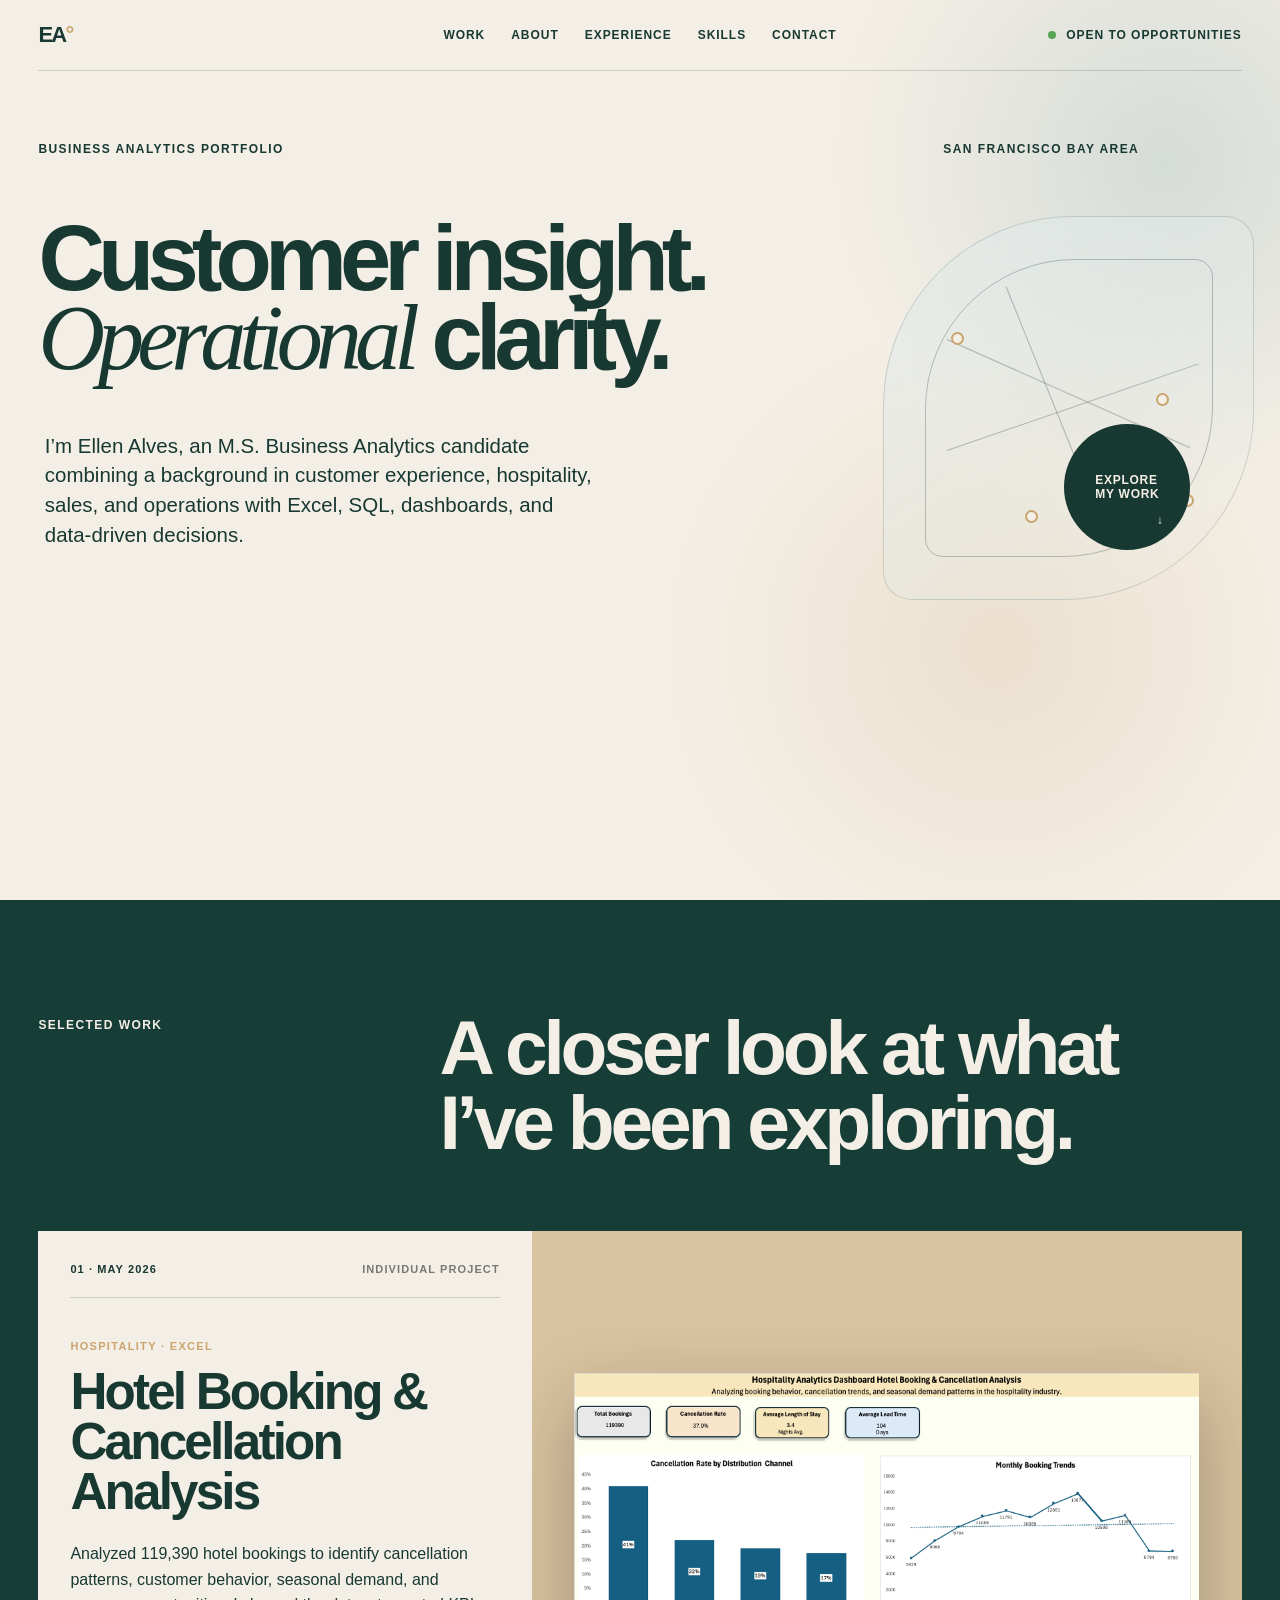
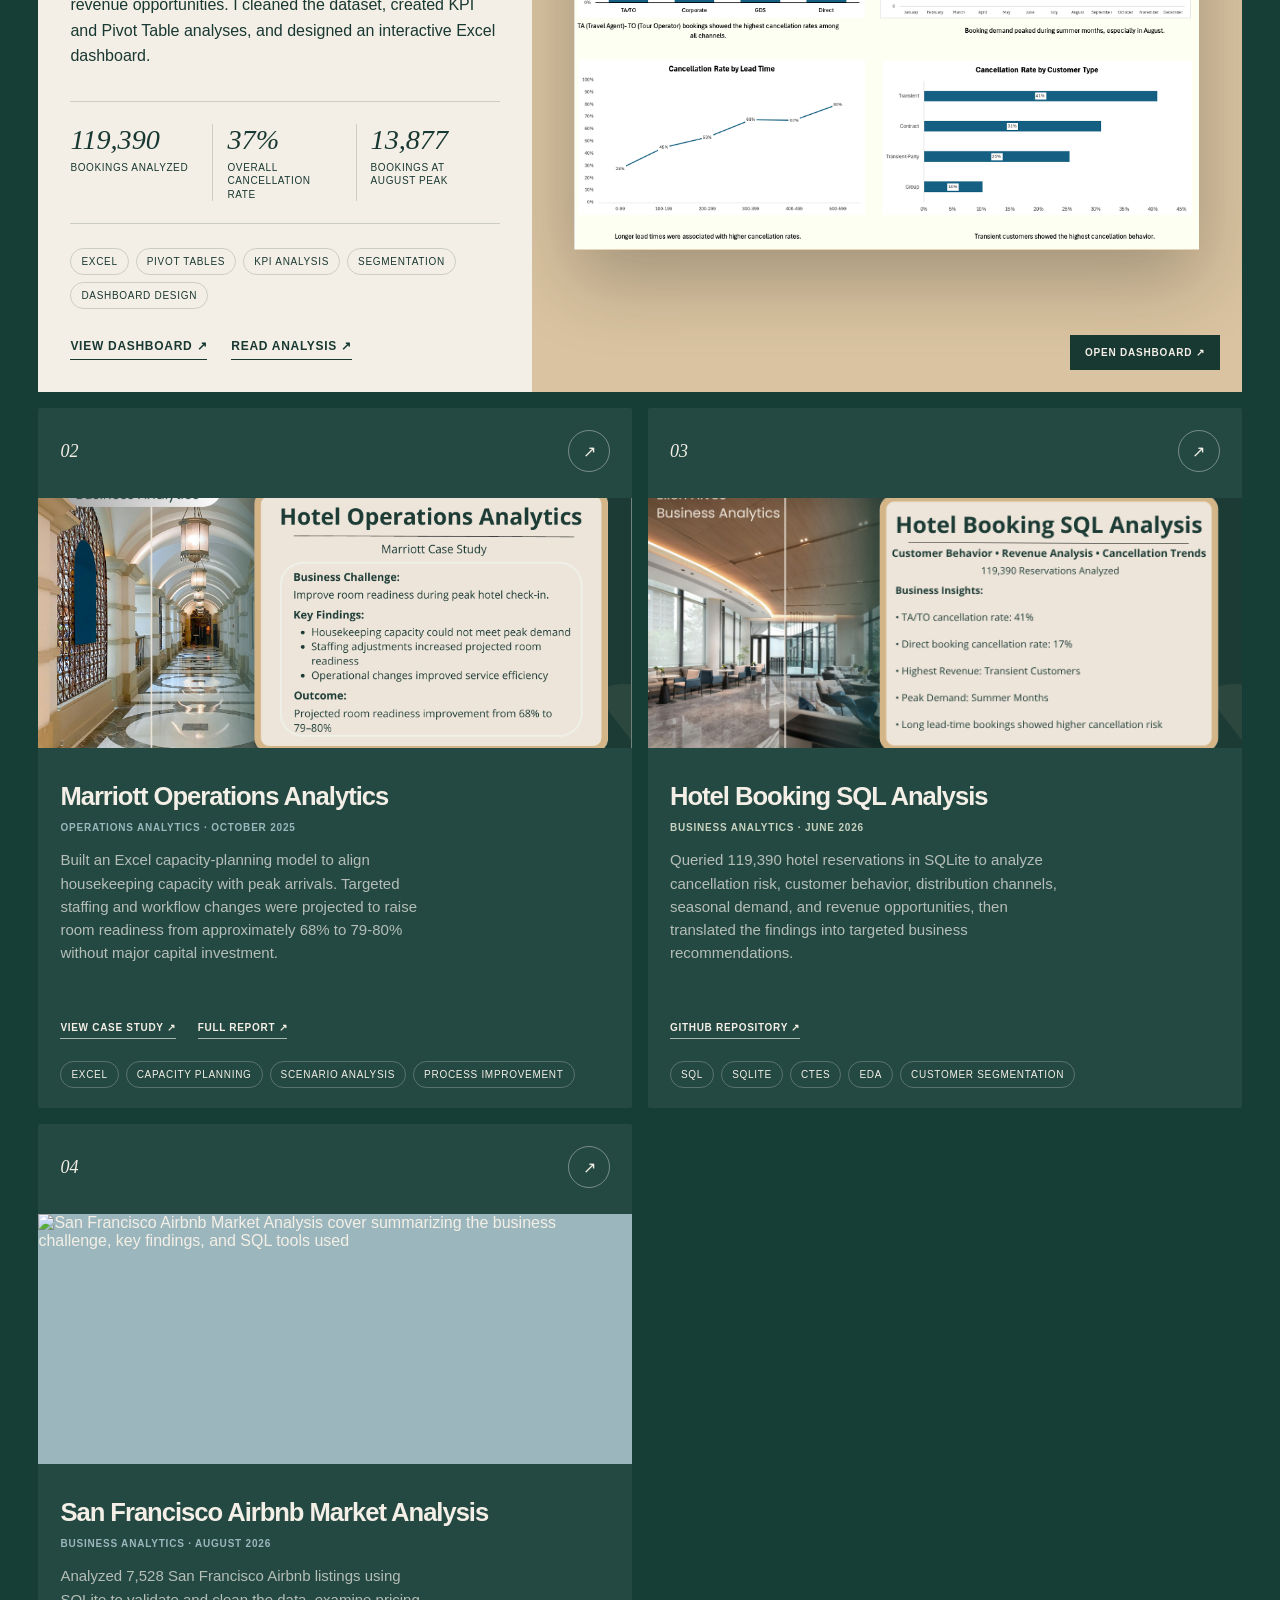
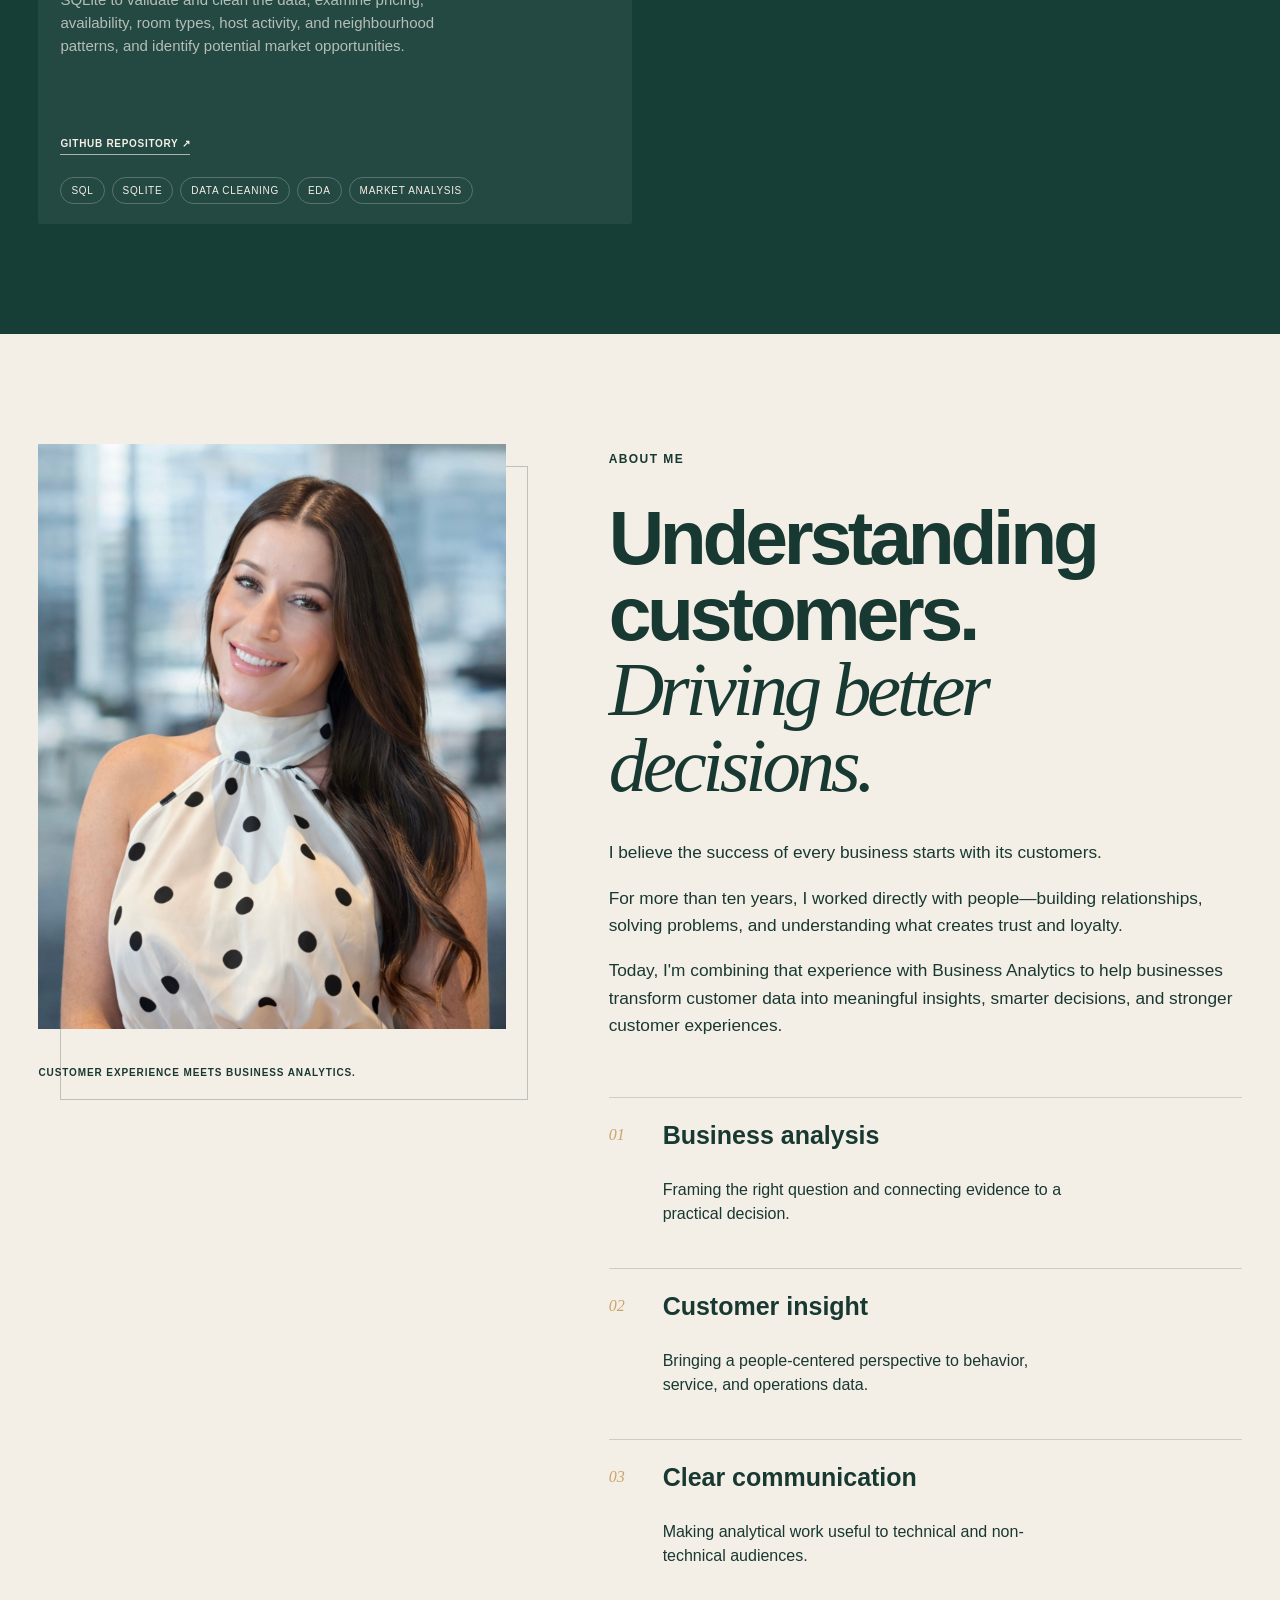
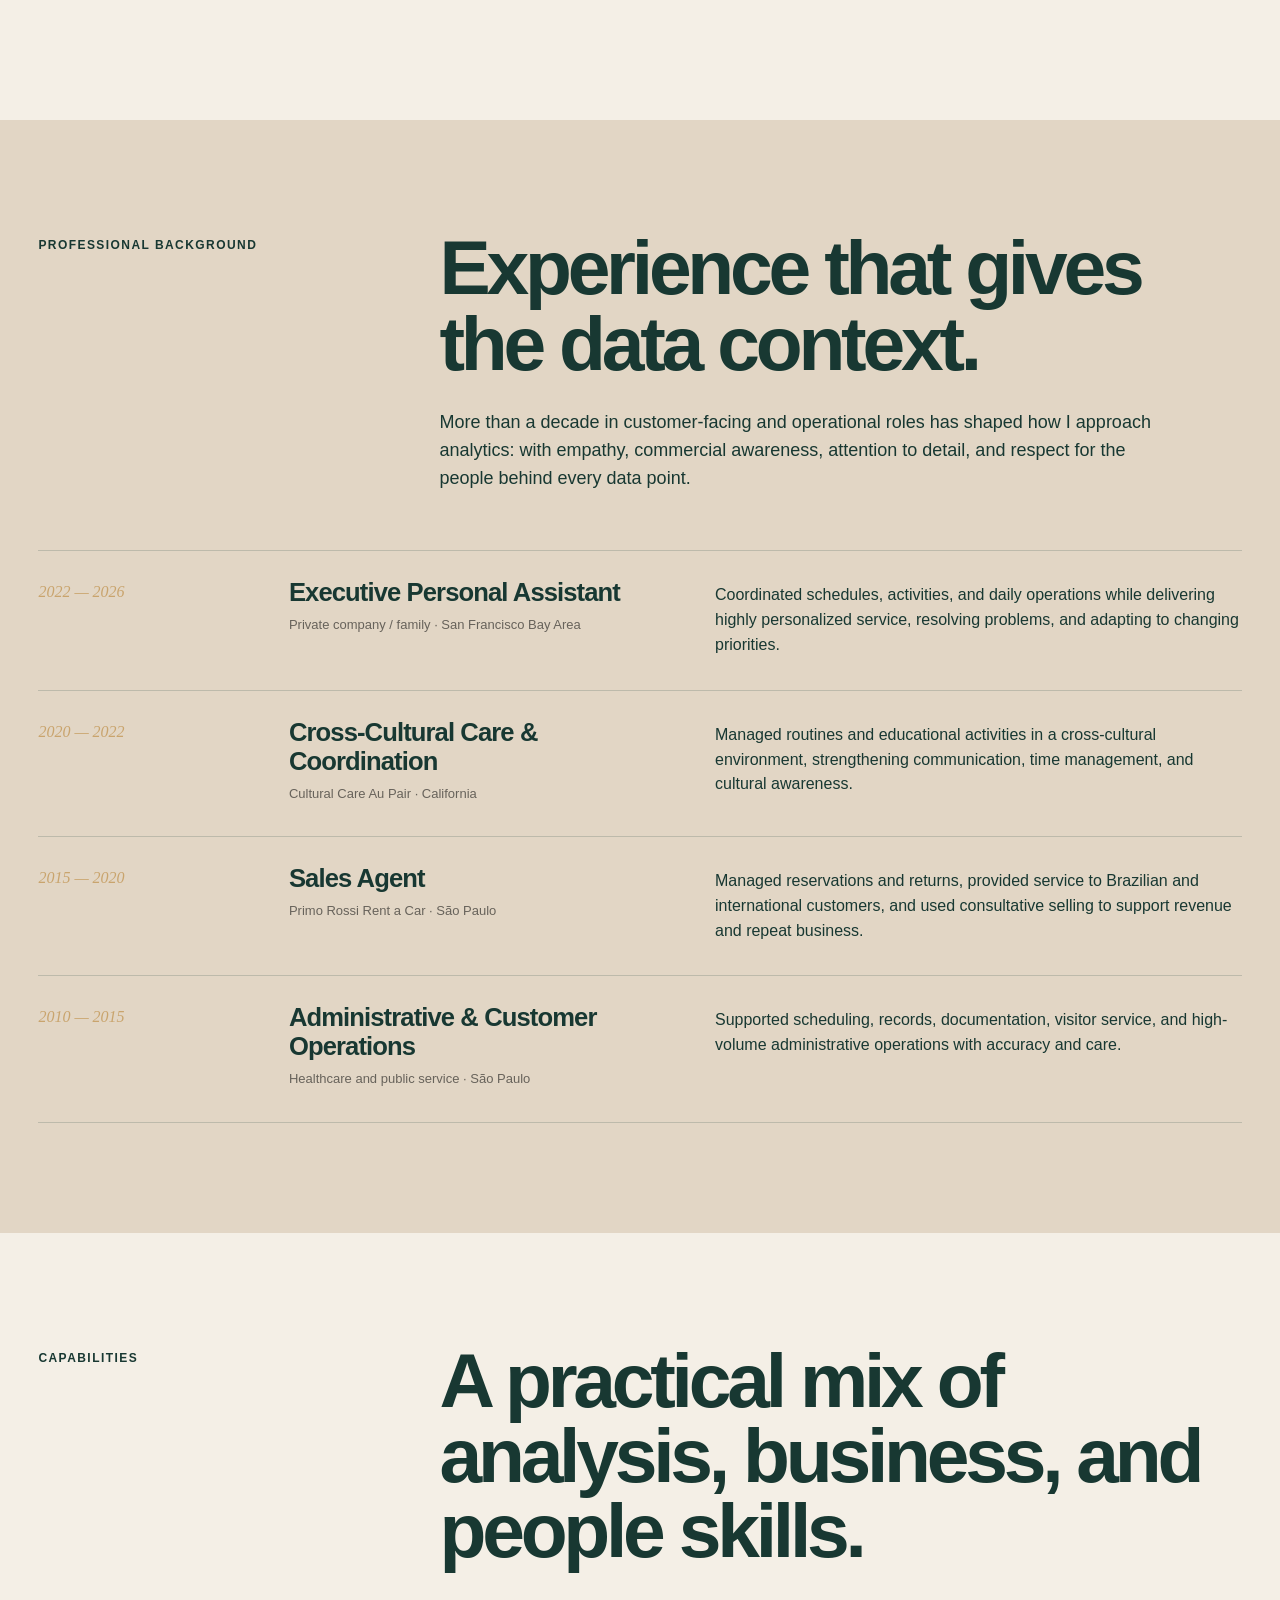
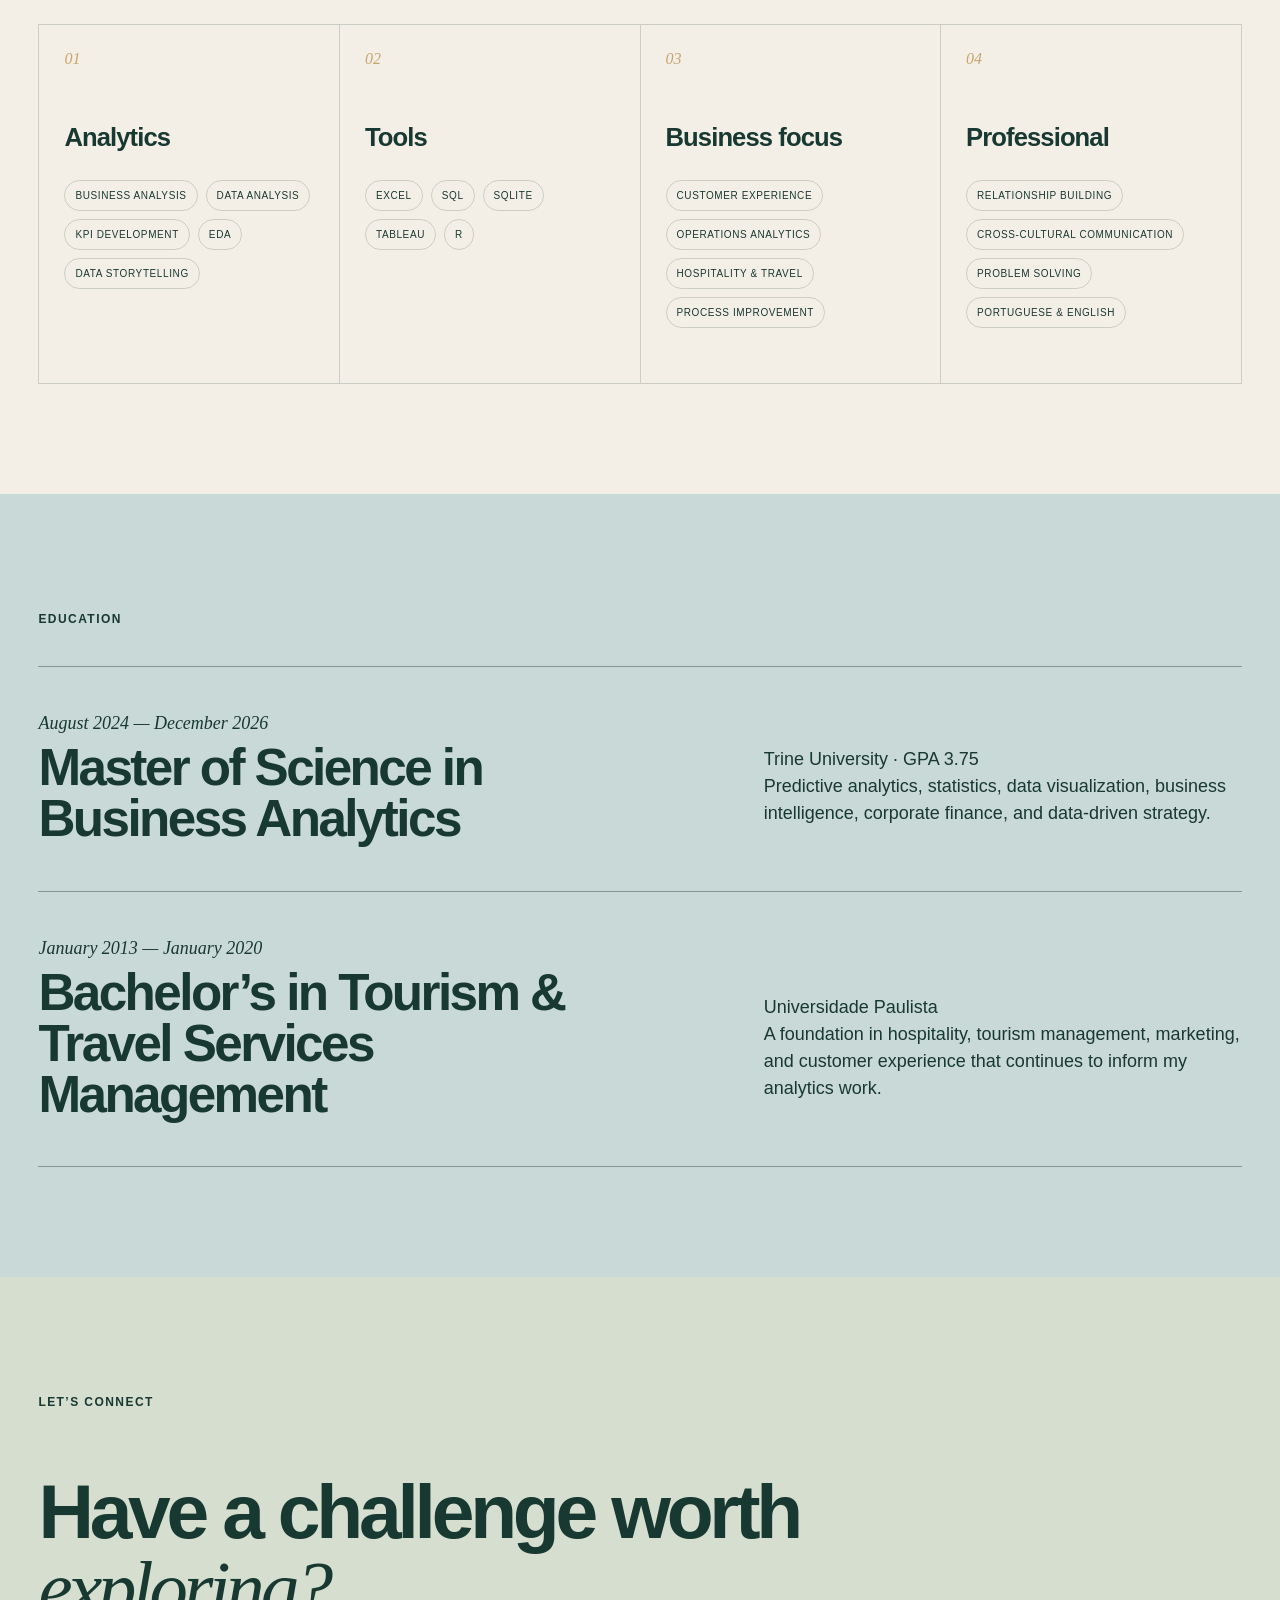
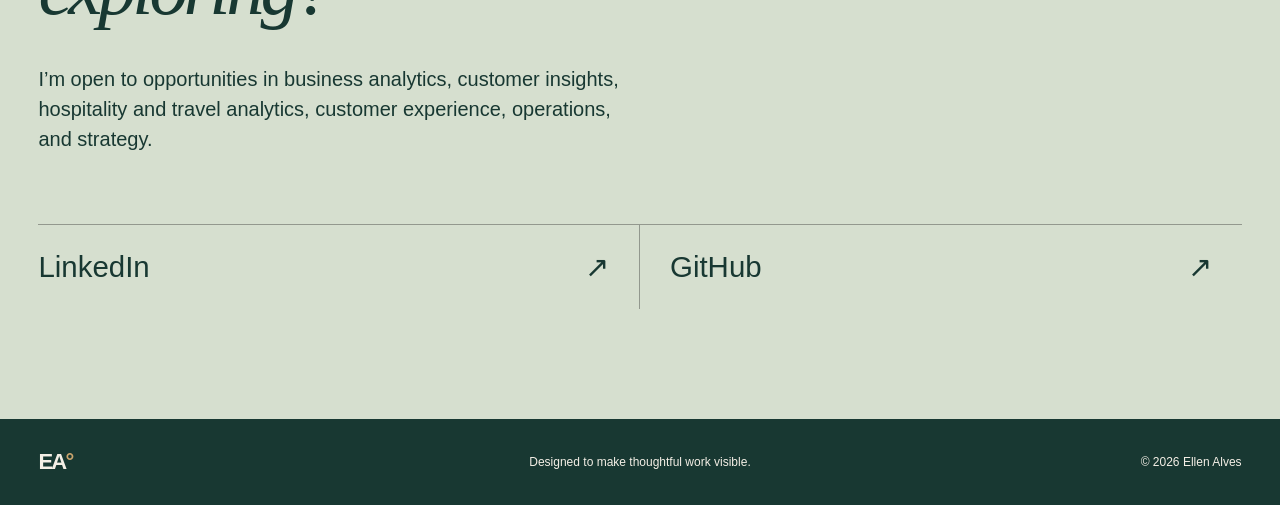
==== commit 2bea1c1b: "Add San Francisco Airbnb SQL project" ====
--- a/index.html
+++ b/index.html
@@ -1 +1 @@
-<!DOCTYPE html><html lang="en"><head><meta charSet="utf-8"/><meta name="viewport" content="width=device-width, initial-scale=1"/><link rel="preload" href="/projects/hotel-booking-dashboard.png" as="image"/><link rel="preload" href="/projects/marriott-operations-cover.png" as="image"/><link rel="preload" href="/projects/hotel-booking-sql-analysis.png" as="image"/><link rel="preload" href="/ellen-alves.jpg" as="image"/><link rel="stylesheet" href="/_next/static/chunks/0fao43~gph9w_.css" data-precedence="next"/><link rel="preload" as="script" fetchPriority="low" href="/_next/static/chunks/0t6o6er0jebj4.js"/><script src="/_next/static/chunks/05d_ebdfnuj25.js" async=""></script><script src="/_next/static/chunks/0-ppksv.-yznd.js" async=""></script><script src="/_next/static/chunks/turbopack-0zntmk6ctifwx.js" async=""></script><script src="/_next/static/chunks/0laxwiqr7ts96.js" async=""></script><title>Ellen Alves — Business Analytics Portfolio</title><meta name="description" content="Business analytics portfolio by Ellen Alves, combining customer experience, hospitality, operations, Excel, SQL, dashboards, and data-driven decision-making."/><meta property="og:title" content="Ellen Alves — Business Analytics Portfolio"/><meta property="og:description" content="Business analytics portfolio by Ellen Alves, combining customer experience, hospitality, operations, Excel, SQL, dashboards, and data-driven decision-making."/><meta property="og:image" content="https://ellenmelo1.github.io/og-v2.png"/><meta property="og:image:width" content="1200"/><meta property="og:image:height" content="630"/><meta property="og:type" content="website"/><meta name="twitter:card" content="summary_large_image"/><meta name="twitter:title" content="Ellen Alves — Business Analytics Portfolio"/><meta name="twitter:description" content="Business analytics portfolio by Ellen Alves, combining customer experience, hospitality, operations, Excel, SQL, dashboards, and data-driven decision-making."/><meta name="twitter:image" content="https://ellenmelo1.github.io/og-v2.png"/><link rel="shortcut icon" href="/favicon.svg"/><link rel="icon" href="/favicon.svg"/><script src="/_next/static/chunks/03~yq9q893hmn.js" noModule=""></script></head><body><div hidden=""><!--$--><!--/$--></div><main><header class="site-header"><a class="wordmark" href="#top" aria-label="Ellen Alves, home">EA<span>°</span></a><nav aria-label="Primary navigation"><a href="#work">Work</a><a href="#about">About</a><a href="#experience">Experience</a><a href="#skills">Skills</a><a href="#contact">Contact</a></nav><a class="availability" href="#contact"><span></span>Open to opportunities</a></header><section class="hero" id="top"><div class="eyebrow"><span>Business Analytics Portfolio</span><span>San Francisco Bay Area</span></div><h1>Customer insight.<br/><em>Operational</em> clarity.</h1><div class="hero-footer"><p>I’m Ellen Alves, an M.S. Business Analytics candidate combining a background in customer experience, hospitality, sales, and operations with Excel, SQL, dashboards, and data-driven decisions.</p><a class="round-link" href="#work" aria-label="Explore selected work">Explore<br/>my work<span>↓</span></a></div><div class="hero-detail" aria-hidden="true"><span class="detail-frame"></span><span class="detail-line line-one"></span><span class="detail-line line-two"></span><span class="detail-line line-three"></span><span class="detail-node node-one"></span><span class="detail-node node-two"></span><span class="detail-node node-three"></span><span class="detail-node node-four"></span></div></section><section class="work section" id="work"><div class="section-heading"><p>Selected work</p><h2>A closer look at what I’ve been exploring.</h2></div><div class="project-grid"><article class="featured-project"><div class="featured-copy"><div class="project-top"><span>01 · May 2026</span><span class="project-type">Individual project</span></div><p class="project-kicker">Hospitality · Excel</p><h3>Hotel Booking &amp; Cancellation Analysis</h3><p class="featured-description">Analyzed 119,390 hotel bookings to identify cancellation patterns, customer behavior, seasonal demand, and revenue opportunities. I cleaned the dataset, created KPI and Pivot Table analyses, and designed an interactive Excel dashboard.</p><div class="project-metrics" aria-label="Project highlights"><div><strong>119,390</strong><span>bookings analyzed</span></div><div><strong>37%</strong><span>overall cancellation rate</span></div><div><strong>13,877</strong><span>bookings at August peak</span></div></div><ul aria-label="Hotel booking analysis skills"><li>Excel</li><li>Pivot Tables</li><li>KPI Analysis</li><li>Segmentation</li><li>Dashboard Design</li></ul><div class="project-links"><a href="/projects/hotel-booking-dashboard.png" target="_blank" rel="noreferrer">View dashboard <span aria-hidden="true">↗</span></a><a href="/projects/hotel-booking-analysis.pdf" target="_blank" rel="noreferrer">Read analysis <span aria-hidden="true">↗</span></a></div></div><a class="featured-visual" href="/projects/hotel-booking-dashboard.png" target="_blank" rel="noreferrer" aria-label="Open the Hotel Booking and Cancellation Analysis dashboard"><img src="/projects/hotel-booking-dashboard.png" alt="Excel dashboard showing hotel booking KPIs and cancellation patterns by channel, month, lead time, and customer type"/><span>Open dashboard <span aria-hidden="true">↗</span></span></a></article><article class="project-card blue has-document"><div class="project-top"><span>02</span><a href="/projects/marriott-operations-case-study.pdf" target="_blank" rel="noreferrer" aria-label="Open Marriott Operations Analytics"><span aria-hidden="true">↗</span></a></div><a class="project-visual document-visual" href="/projects/marriott-operations-case-study.pdf" target="_blank" rel="noreferrer" aria-label="View the Marriott Operations Analytics case study"><img src="/projects/marriott-operations-cover.png" alt="Marriott Operations Analytics case study cover summarizing the room readiness challenge and projected improvement"/></a><h3>Marriott Operations Analytics</h3><span class="card-meta">Operations Analytics · October 2025</span><p>Built an Excel capacity-planning model to align housekeeping capacity with peak arrivals. Targeted staffing and workflow changes were projected to raise room readiness from approximately 68% to 79-80% without major capital investment.</p><div class="card-actions"><a href="/projects/marriott-operations-case-study.pdf" target="_blank" rel="noreferrer">View case study <span aria-hidden="true">↗</span></a><a href="/projects/marriott-operations-full-report.pdf" target="_blank" rel="noreferrer">Full report <span aria-hidden="true">↗</span></a></div><ul aria-label="Marriott Operations Analytics themes"><li>Excel</li><li>Capacity Planning</li><li>Scenario Analysis</li><li>Process Improvement</li></ul></article><article class="project-card lime has-document"><div class="project-top"><span>03</span><a href="https://github.com/Ellenmelo1/hotel-booking-sql-analysis" target="_blank" rel="noreferrer" aria-label="Open Hotel Booking SQL Analysis"><span aria-hidden="true">↗</span></a></div><a class="project-visual document-visual" href="https://github.com/Ellenmelo1/hotel-booking-sql-analysis" target="_blank" rel="noreferrer" aria-label="View the Hotel Booking SQL Analysis case study"><img src="/projects/hotel-booking-sql-analysis.png" alt="Hotel Booking SQL Analysis cover highlighting cancellation, revenue, customer behavior, and seasonal demand insights"/></a><h3>Hotel Booking SQL Analysis</h3><span class="card-meta">Business Analytics · June 2026</span><p>Queried 119,390 hotel reservations in SQLite to analyze cancellation risk, customer behavior, distribution channels, seasonal demand, and revenue opportunities, then translated the findings into targeted business recommendations.</p><div class="card-actions"><a href="https://github.com/Ellenmelo1/hotel-booking-sql-analysis" target="_blank" rel="noreferrer">GitHub repository <span aria-hidden="true">↗</span></a></div><ul aria-label="Hotel Booking SQL Analysis themes"><li>SQL</li><li>SQLite</li><li>CTEs</li><li>EDA</li><li>Customer Segmentation</li></ul></article></div></section><section class="about section" id="about"><figure class="about-portrait"><img src="/ellen-alves.jpg" alt="Ellen Alves, business analytics professional"/><figcaption>Customer experience meets business analytics.</figcaption></figure><div class="about-content"><p class="section-label">About me</p><h2>Understanding customers.<br/><em>Driving better decisions.</em></h2><div class="about-copy"><p>I believe the success of every business starts with its customers.</p><p>For more than ten years, I worked directly with people—building relationships, solving problems, and understanding what creates trust and loyalty.</p><p>Today, I&#x27;m combining that experience with Business Analytics to help businesses transform customer data into meaningful insights, smarter decisions, and stronger customer experiences.</p></div><div class="strength-list"><div class="strength"><span>01</span><h3>Business analysis</h3><p>Framing the right question and connecting evidence to a practical decision.</p></div><div class="strength"><span>02</span><h3>Customer insight</h3><p>Bringing a people-centered perspective to behavior, service, and operations data.</p></div><div class="strength"><span>03</span><h3>Clear communication</h3><p>Making analytical work useful to technical and non-technical audiences.</p></div></div></div></section><section class="experience section" id="experience"><div class="section-heading experience-heading"><p>Professional background</p><div><h2>Experience that gives the data context.</h2><p class="section-summary">More than a decade in customer-facing and operational roles has shaped how I approach analytics: with empathy, commercial awareness, attention to detail, and respect for the people behind every data point.</p></div></div><div class="experience-list"><article class="experience-row"><span>2022 — 2026</span><div><h3>Executive Personal Assistant</h3><p class="experience-organization">Private company / family · San Francisco Bay Area</p></div><p>Coordinated schedules, activities, and daily operations while delivering highly personalized service, resolving problems, and adapting to changing priorities.</p></article><article class="experience-row"><span>2020 — 2022</span><div><h3>Cross-Cultural Care &amp; Coordination</h3><p class="experience-organization">Cultural Care Au Pair · California</p></div><p>Managed routines and educational activities in a cross-cultural environment, strengthening communication, time management, and cultural awareness.</p></article><article class="experience-row"><span>2015 — 2020</span><div><h3>Sales Agent</h3><p class="experience-organization">Primo Rossi Rent a Car · São Paulo</p></div><p>Managed reservations and returns, provided service to Brazilian and international customers, and used consultative selling to support revenue and repeat business.</p></article><article class="experience-row"><span>2010 — 2015</span><div><h3>Administrative &amp; Customer Operations</h3><p class="experience-organization">Healthcare and public service · São Paulo</p></div><p>Supported scheduling, records, documentation, visitor service, and high-volume administrative operations with accuracy and care.</p></article></div></section><section class="skills section" id="skills"><div class="section-heading skills-heading"><p>Capabilities</p><h2>A practical mix of analysis, business, and people skills.</h2></div><div class="skill-grid"><article class="skill-group"><span>0<!-- -->1</span><h3>Analytics</h3><ul aria-label="Analytics skills"><li>Business Analysis</li><li>Data Analysis</li><li>KPI Development</li><li>EDA</li><li>Data Storytelling</li></ul></article><article class="skill-group"><span>0<!-- -->2</span><h3>Tools</h3><ul aria-label="Tools skills"><li>Excel</li><li>SQL</li><li>SQLite</li><li>Tableau</li><li>R</li></ul></article><article class="skill-group"><span>0<!-- -->3</span><h3>Business focus</h3><ul aria-label="Business focus skills"><li>Customer Experience</li><li>Operations Analytics</li><li>Hospitality &amp; Travel</li><li>Process Improvement</li></ul></article><article class="skill-group"><span>0<!-- -->4</span><h3>Professional</h3><ul aria-label="Professional skills"><li>Relationship Building</li><li>Cross-Cultural Communication</li><li>Problem Solving</li><li>Portuguese &amp; English</li></ul></article></div></section><section class="education section" id="education"><p class="section-label">Education</p><div class="education-list"><article class="education-row"><div><span>August 2024 — December 2026</span><h2>Master of Science in Business Analytics</h2></div><p>Trine University · GPA 3.75<br/>Predictive analytics, statistics, data visualization, business intelligence, corporate finance, and data-driven strategy.</p></article><article class="education-row"><div><span>January 2013 — January 2020</span><h2>Bachelor’s in Tourism &amp; Travel Services Management</h2></div><p>Universidade Paulista<br/>A foundation in hospitality, tourism management, marketing, and customer experience that continues to inform my analytics work.</p></article></div></section><section class="contact section" id="contact"><p class="section-label">Let’s connect</p><h2>Have a challenge worth<br/><em>exploring?</em></h2><p>I’m open to opportunities in business analytics, customer insights, hospitality and travel analytics, customer experience, operations, and strategy.</p><div class="contact-links"><a href="https://www.linkedin.com/in/ellen-alves-635898105/" target="_blank" rel="noreferrer">LinkedIn <span aria-hidden="true">↗</span></a><a href="https://github.com/Ellenmelo1" target="_blank" rel="noreferrer">GitHub <span aria-hidden="true">↗</span></a></div></section><footer><a class="wordmark" href="#top">EA<span>°</span></a><p>Designed to make thoughtful work visible.</p><p>© <!-- -->2026<!-- --> Ellen Alves</p></footer></main><!--$--><!--/$--><script src="/_next/static/chunks/0t6o6er0jebj4.js" id="_R_" async=""></script><script>(self.__next_f=self.__next_f||[]).push([0])</script><script>self.__next_f.push([1,"1:\"$Sreact.fragment\"\n2:I[73954,[\"/_next/static/chunks/0laxwiqr7ts96.js\"],\"default\"]\n3:I[60429,[\"/_next/static/chunks/0laxwiqr7ts96.js\"],\"default\"]\n12:I[889,[\"/_next/static/chunks/0laxwiqr7ts96.js\"],\"default\",1]\n:HL[\"/_next/static/chunks/0fao43~gph9w_.css\",\"style\"]\n"])</script><script>self.__next_f.push([1,"0:{\"P\":null,\"c\":[\"\",\"\"],\"q\":\"\",\"i\":false,\"f\":[[[\"\",{\"children\":[\"__PAGE__\",{}]},\"$undefined\",\"$undefined\",16],[[\"$\",\"$1\",\"c\",{\"children\":[[[\"$\",\"link\",\"0\",{\"rel\":\"stylesheet\",\"href\":\"/_next/static/chunks/0fao43~gph9w_.css\",\"precedence\":\"next\",\"crossOrigin\":\"$undefined\",\"nonce\":\"$undefined\"}],[\"$\",\"script\",\"script-0\",{\"src\":\"/_next/static/chunks/0laxwiqr7ts96.js\",\"async\":true,\"nonce\":\"$undefined\"}]],[\"$\",\"html\",null,{\"lang\":\"en\",\"children\":[\"$\",\"body\",null,{\"children\":[\"$\",\"$L2\",null,{\"parallelRouterKey\":\"children\",\"error\":\"$undefined\",\"errorStyles\":\"$undefined\",\"errorScripts\":\"$undefined\",\"template\":[\"$\",\"$L3\",null,{}],\"templateStyles\":\"$undefined\",\"templateScripts\":\"$undefined\",\"notFound\":[[[\"$\",\"title\",null,{\"children\":\"404: This page could not be found.\"}],[\"$\",\"div\",null,{\"style\":{\"fontFamily\":\"system-ui,\\\"Segoe UI\\\",Roboto,Helvetica,Arial,sans-serif,\\\"Apple Color Emoji\\\",\\\"Segoe UI Emoji\\\"\",\"height\":\"100vh\",\"textAlign\":\"center\",\"display\":\"flex\",\"flexDirection\":\"column\",\"alignItems\":\"center\",\"justifyContent\":\"center\"},\"children\":[\"$\",\"div\",null,{\"children\":[[\"$\",\"style\",null,{\"dangerouslySetInnerHTML\":{\"__html\":\"body{color:#000;background:#fff;margin:0}.next-error-h1{border-right:1px solid rgba(0,0,0,.3)}@media (prefers-color-scheme:dark){body{color:#fff;background:#000}.next-error-h1{border-right:1px solid rgba(255,255,255,.3)}}\"}}],[\"$\",\"h1\",null,{\"className\":\"next-error-h1\",\"style\":{\"display\":\"inline-block\",\"margin\":\"0 20px 0 0\",\"padding\":\"0 23px 0 0\",\"fontSize\":24,\"fontWeight\":500,\"verticalAlign\":\"top\",\"lineHeight\":\"49px\"},\"children\":404}],[\"$\",\"div\",null,{\"style\":{\"display\":\"inline-block\"},\"children\":[\"$\",\"h2\",null,{\"style\":{\"fontSize\":14,\"fontWeight\":400,\"lineHeight\":\"49px\",\"margin\":0},\"children\":\"This page could not be found.\"}]}]]}]}]],[]],\"forbidden\":\"$undefined\",\"unauthorized\":\"$undefined\"}]}]}]]}],{\"children\":[[\"$\",\"$1\",\"c\",{\"children\":[[\"$\",\"main\",null,{\"children\":[[\"$\",\"header\",null,{\"className\":\"site-header\",\"children\":[[\"$\",\"a\",null,{\"className\":\"wordmark\",\"href\":\"#top\",\"aria-label\":\"Ellen Alves, home\",\"children\":[\"EA\",[\"$\",\"span\",null,{\"children\":\"°\"}]]}],[\"$\",\"nav\",null,{\"aria-label\":\"Primary navigation\",\"children\":[[\"$\",\"a\",null,{\"href\":\"#work\",\"children\":\"Work\"}],[\"$\",\"a\",null,{\"href\":\"#about\",\"children\":\"About\"}],[\"$\",\"a\",null,{\"href\":\"#experience\",\"children\":\"Experience\"}],[\"$\",\"a\",null,{\"href\":\"#skills\",\"children\":\"Skills\"}],[\"$\",\"a\",null,{\"href\":\"#contact\",\"children\":\"Contact\"}]]}],[\"$\",\"a\",null,{\"className\":\"availability\",\"href\":\"#contact\",\"children\":[[\"$\",\"span\",null,{}],\"Open to opportunities\"]}]]}],[\"$\",\"section\",null,{\"className\":\"hero\",\"id\":\"top\",\"children\":[[\"$\",\"div\",null,{\"className\":\"eyebrow\",\"children\":[[\"$\",\"span\",null,{\"children\":\"Business Analytics Portfolio\"}],[\"$\",\"span\",null,{\"children\":\"San Francisco Bay Area\"}]]}],[\"$\",\"h1\",null,{\"children\":[\"Customer insight.\",[\"$\",\"br\",null,{}],[\"$\",\"em\",null,{\"children\":\"Operational\"}],\" clarity.\"]}],[\"$\",\"div\",null,{\"className\":\"hero-footer\",\"children\":[[\"$\",\"p\",null,{\"children\":\"I’m Ellen Alves, an M.S. Business Analytics candidate combining a background in customer experience, hospitality, sales, and operations with Excel, SQL, dashboards, and data-driven decisions.\"}],[\"$\",\"a\",null,{\"className\":\"round-link\",\"href\":\"#work\",\"aria-label\":\"Explore selected work\",\"children\":[\"Explore\",[\"$\",\"br\",null,{}],\"my work\",[\"$\",\"span\",null,{\"children\":\"↓\"}]]}]]}],[\"$\",\"div\",null,{\"className\":\"hero-detail\",\"aria-hidden\":\"true\",\"children\":[[\"$\",\"span\",null,{\"className\":\"detail-frame\"}],[\"$\",\"span\",null,{\"className\":\"detail-line line-one\"}],[\"$\",\"span\",null,{\"className\":\"detail-line line-two\"}],[\"$\",\"span\",null,{\"className\":\"detail-line line-three\"}],[\"$\",\"span\",null,{\"className\":\"detail-node node-one\"}],[\"$\",\"span\",null,{\"className\":\"detail-node node-two\"}],[\"$\",\"span\",null,{\"className\":\"detail-node node-three\"}],[\"$\",\"span\",null,{\"className\":\"detail-node node-four\"}]]}]]}],[\"$\",\"section\",null,{\"className\":\"work section\",\"id\":\"work\",\"children\":[[\"$\",\"div\",null,{\"className\":\"section-heading\",\"children\":[[\"$\",\"p\",null,{\"children\":\"Selected work\"}],[\"$\",\"h2\",null,{\"children\":\"A closer look at what I’ve been exploring.\"}]]}],[\"$\",\"div\",null,{\"className\":\"project-grid\",\"children\":[[\"$\",\"article\",null,{\"className\":\"featured-project\",\"children\":[[\"$\",\"div\",null,{\"className\":\"featured-copy\",\"children\":[[\"$\",\"div\",null,{\"className\":\"project-top\",\"children\":[[\"$\",\"span\",null,{\"children\":\"01 · May 2026\"}],[\"$\",\"span\",null,{\"className\":\"project-type\",\"children\":\"Individual project\"}]]}],[\"$\",\"p\",null,{\"className\":\"project-kicker\",\"children\":\"Hospitality · Excel\"}],[\"$\",\"h3\",null,{\"children\":\"Hotel Booking \u0026 Cancellation Analysis\"}],[\"$\",\"p\",null,{\"className\":\"featured-description\",\"children\":\"Analyzed 119,390 hotel bookings to identify cancellation patterns, customer behavior, seasonal demand, and revenue opportunities. I cleaned the dataset, created KPI and Pivot Table analyses, and designed an interactive Excel dashboard.\"}],\"$L4\",\"$L5\",\"$L6\"]}],\"$L7\"]}],[\"$L8\",\"$L9\"]]}]]}],\"$La\",\"$Lb\",\"$Lc\",\"$Ld\",\"$Le\",\"$Lf\"]}],null,\"$L10\"]}],{},null,false,null]},null,false,null],\"$L11\",false]],\"m\":\"$undefined\",\"G\":[\"$12\",[\"$L13\"]],\"S\":true,\"h\":null,\"s\":\"$undefined\",\"l\":\"$undefined\",\"p\":\"$undefined\",\"d\":\"$undefined\",\"b\":\"PlaRjeE0ep1DaHoWljpCZ\"}\n"])</script><script>self.__next_f.push([1,"14:I[7917,[\"/_next/static/chunks/0laxwiqr7ts96.js\"],\"OutletBoundary\"]\n15:\"$Sreact.suspense\"\n17:I[7917,[\"/_next/static/chunks/0laxwiqr7ts96.js\"],\"ViewportBoundary\"]\n19:I[7917,[\"/_next/static/chunks/0laxwiqr7ts96.js\"],\"MetadataBoundary\"]\n:HL[\"/projects/hotel-booking-dashboard.png\",\"image\"]\n:HL[\"/projects/marriott-operations-cover.png\",\"image\"]\n:HL[\"/projects/hotel-booking-sql-analysis.png\",\"image\"]\n:HL[\"/ellen-alves.jpg\",\"image\"]\n4:[\"$\",\"div\",null,{\"className\":\"project-metrics\",\"aria-label\":\"Project highlights\",\"children\":[[\"$\",\"div\",null,{\"children\":[[\"$\",\"strong\",null,{\"children\":\"119,390\"}],[\"$\",\"span\",null,{\"children\":\"bookings analyzed\"}]]}],[\"$\",\"div\",null,{\"children\":[[\"$\",\"strong\",null,{\"children\":\"37%\"}],[\"$\",\"span\",null,{\"children\":\"overall cancellation rate\"}]]}],[\"$\",\"div\",null,{\"children\":[[\"$\",\"strong\",null,{\"children\":\"13,877\"}],[\"$\",\"span\",null,{\"children\":\"bookings at August peak\"}]]}]]}]\n5:[\"$\",\"ul\",null,{\"aria-label\":\"Hotel booking analysis skills\",\"children\":[[\"$\",\"li\",\"Excel\",{\"children\":\"Excel\"}],[\"$\",\"li\",\"Pivot Tables\",{\"children\":\"Pivot Tables\"}],[\"$\",\"li\",\"KPI Analysis\",{\"children\":\"KPI Analysis\"}],[\"$\",\"li\",\"Segmentation\",{\"children\":\"Segmentation\"}],[\"$\",\"li\",\"Dashboard Design\",{\"children\":\"Dashboard Design\"}]]}]\n6:[\"$\",\"div\",null,{\"className\":\"project-links\",\"children\":[[\"$\",\"a\",null,{\"href\":\"/projects/hotel-booking-dashboard.png\",\"target\":\"_blank\",\"rel\":\"noreferrer\",\"children\":[\"View dashboard \",[\"$\",\"span\",null,{\"aria-hidden\":\"true\",\"children\":\"↗\"}]]}],[\"$\",\"a\",null,{\"href\":\"/projects/hotel-booking-analysis.pdf\",\"target\":\"_blank\",\"rel\":\"noreferrer\",\"children\":[\"Read analysis \",[\"$\",\"span\",null,{\"aria-hidden\":\"true\",\"children\":\"↗\"}]]}]]}]\n7:[\"$\",\"a\",null,{\"className\":\"featured-visual\",\"href\":\"/projects/hotel-booking-dashboard.png\",\"target\":\"_blank\",\"rel\":\"noreferrer\",\"aria-label\":\"Open the Hotel Booking and Cancellation Analysis dashboard\",\"children\":[[\"$\",\"img\",null,{\"src\":\"/projects/hotel-booking-dashboard.png\",\"alt\":\"Excel dashboard showing hotel booking KPIs and cancellation patterns by channel, month, lead time, and customer type\"}],[\"$\",\"span\",null,{\"children\":[\"Open dashboard \",[\"$\",\"span\",null,{\"aria-hidden\":\"true\",\"children\":\"↗\"}]]}]]}]\n"])</script><script>self.__next_f.push([1,"8:[\"$\",\"article\",\"02\",{\"className\":\"project-card blue has-document\",\"children\":[[\"$\",\"div\",null,{\"className\":\"project-top\",\"children\":[[\"$\",\"span\",null,{\"children\":\"02\"}],[\"$\",\"a\",null,{\"href\":\"/projects/marriott-operations-case-study.pdf\",\"target\":\"_blank\",\"rel\":\"noreferrer\",\"aria-label\":\"Open Marriott Operations Analytics\",\"children\":[\"$\",\"span\",null,{\"aria-hidden\":\"true\",\"children\":\"↗\"}]}]]}],[\"$\",\"a\",null,{\"className\":\"project-visual document-visual\",\"href\":\"/projects/marriott-operations-case-study.pdf\",\"target\":\"_blank\",\"rel\":\"noreferrer\",\"aria-label\":\"View the Marriott Operations Analytics case study\",\"children\":[\"$\",\"img\",null,{\"src\":\"/projects/marriott-operations-cover.png\",\"alt\":\"Marriott Operations Analytics case study cover summarizing the room readiness challenge and projected improvement\"}]}],[\"$\",\"h3\",null,{\"children\":\"Marriott Operations Analytics\"}],[\"$\",\"span\",null,{\"className\":\"card-meta\",\"children\":\"Operations Analytics · October 2025\"}],[\"$\",\"p\",null,{\"children\":\"Built an Excel capacity-planning model to align housekeeping capacity with peak arrivals. Targeted staffing and workflow changes were projected to raise room readiness from approximately 68% to 79-80% without major capital investment.\"}],[\"$\",\"div\",null,{\"className\":\"card-actions\",\"children\":[[\"$\",\"a\",null,{\"href\":\"/projects/marriott-operations-case-study.pdf\",\"target\":\"_blank\",\"rel\":\"noreferrer\",\"children\":[\"View case study \",[\"$\",\"span\",null,{\"aria-hidden\":\"true\",\"children\":\"↗\"}]]}],[\"$\",\"a\",null,{\"href\":\"/projects/marriott-operations-full-report.pdf\",\"target\":\"_blank\",\"rel\":\"noreferrer\",\"children\":[\"Full report \",[\"$\",\"span\",null,{\"aria-hidden\":\"true\",\"children\":\"↗\"}]]}]]}],[\"$\",\"ul\",null,{\"aria-label\":\"Marriott Operations Analytics themes\",\"children\":[[\"$\",\"li\",\"Excel\",{\"children\":\"Excel\"}],[\"$\",\"li\",\"Capacity Planning\",{\"children\":\"Capacity Planning\"}],[\"$\",\"li\",\"Scenario Analysis\",{\"children\":\"Scenario Analysis\"}],[\"$\",\"li\",\"Process Improvement\",{\"children\":\"Process Improvement\"}]]}]]}]\n"])</script><script>self.__next_f.push([1,"9:[\"$\",\"article\",\"03\",{\"className\":\"project-card lime has-document\",\"children\":[[\"$\",\"div\",null,{\"className\":\"project-top\",\"children\":[[\"$\",\"span\",null,{\"children\":\"03\"}],[\"$\",\"a\",null,{\"href\":\"https://github.com/Ellenmelo1/hotel-booking-sql-analysis\",\"target\":\"_blank\",\"rel\":\"noreferrer\",\"aria-label\":\"Open Hotel Booking SQL Analysis\",\"children\":[\"$\",\"span\",null,{\"aria-hidden\":\"true\",\"children\":\"↗\"}]}]]}],[\"$\",\"a\",null,{\"className\":\"project-visual document-visual\",\"href\":\"https://github.com/Ellenmelo1/hotel-booking-sql-analysis\",\"target\":\"_blank\",\"rel\":\"noreferrer\",\"aria-label\":\"View the Hotel Booking SQL Analysis case study\",\"children\":[\"$\",\"img\",null,{\"src\":\"/projects/hotel-booking-sql-analysis.png\",\"alt\":\"Hotel Booking SQL Analysis cover highlighting cancellation, revenue, customer behavior, and seasonal demand insights\"}]}],[\"$\",\"h3\",null,{\"children\":\"Hotel Booking SQL Analysis\"}],[\"$\",\"span\",null,{\"className\":\"card-meta\",\"children\":\"Business Analytics · June 2026\"}],[\"$\",\"p\",null,{\"children\":\"Queried 119,390 hotel reservations in SQLite to analyze cancellation risk, customer behavior, distribution channels, seasonal demand, and revenue opportunities, then translated the findings into targeted business recommendations.\"}],[\"$\",\"div\",null,{\"className\":\"card-actions\",\"children\":[\"$\",\"a\",null,{\"href\":\"https://github.com/Ellenmelo1/hotel-booking-sql-analysis\",\"target\":\"_blank\",\"rel\":\"noreferrer\",\"children\":[\"GitHub repository \",[\"$\",\"span\",null,{\"aria-hidden\":\"true\",\"children\":\"↗\"}]]}]}],[\"$\",\"ul\",null,{\"aria-label\":\"Hotel Booking SQL Analysis themes\",\"children\":[[\"$\",\"li\",\"SQL\",{\"children\":\"SQL\"}],[\"$\",\"li\",\"SQLite\",{\"children\":\"SQLite\"}],[\"$\",\"li\",\"CTEs\",{\"children\":\"CTEs\"}],[\"$\",\"li\",\"EDA\",{\"children\":\"EDA\"}],[\"$\",\"li\",\"Customer Segmentation\",{\"children\":\"Customer Segmentation\"}]]}]]}]\n"])</script><script>self.__next_f.push([1,"a:[\"$\",\"section\",null,{\"className\":\"about section\",\"id\":\"about\",\"children\":[[\"$\",\"figure\",null,{\"className\":\"about-portrait\",\"children\":[[\"$\",\"img\",null,{\"src\":\"/ellen-alves.jpg\",\"alt\":\"Ellen Alves, business analytics professional\"}],[\"$\",\"figcaption\",null,{\"children\":\"Customer experience meets business analytics.\"}]]}],[\"$\",\"div\",null,{\"className\":\"about-content\",\"children\":[[\"$\",\"p\",null,{\"className\":\"section-label\",\"children\":\"About me\"}],[\"$\",\"h2\",null,{\"children\":[\"Understanding customers.\",[\"$\",\"br\",null,{}],[\"$\",\"em\",null,{\"children\":\"Driving better decisions.\"}]]}],[\"$\",\"div\",null,{\"className\":\"about-copy\",\"children\":[[\"$\",\"p\",null,{\"children\":\"I believe the success of every business starts with its customers.\"}],[\"$\",\"p\",null,{\"children\":\"For more than ten years, I worked directly with people—building relationships, solving problems, and understanding what creates trust and loyalty.\"}],[\"$\",\"p\",null,{\"children\":\"Today, I'm combining that experience with Business Analytics to help businesses transform customer data into meaningful insights, smarter decisions, and stronger customer experiences.\"}]]}],[\"$\",\"div\",null,{\"className\":\"strength-list\",\"children\":[[\"$\",\"div\",\"01\",{\"className\":\"strength\",\"children\":[[\"$\",\"span\",null,{\"children\":\"01\"}],[\"$\",\"h3\",null,{\"children\":\"Business analysis\"}],[\"$\",\"p\",null,{\"children\":\"Framing the right question and connecting evidence to a practical decision.\"}]]}],[\"$\",\"div\",\"02\",{\"className\":\"strength\",\"children\":[[\"$\",\"span\",null,{\"children\":\"02\"}],[\"$\",\"h3\",null,{\"children\":\"Customer insight\"}],[\"$\",\"p\",null,{\"children\":\"Bringing a people-centered perspective to behavior, service, and operations data.\"}]]}],[\"$\",\"div\",\"03\",{\"className\":\"strength\",\"children\":[[\"$\",\"span\",null,{\"children\":\"03\"}],[\"$\",\"h3\",null,{\"children\":\"Clear communication\"}],[\"$\",\"p\",null,{\"children\":\"Making analytical work useful to technical and non-technical audiences.\"}]]}]]}]]}]]}]\n"])</script><script>self.__next_f.push([1,"b:[\"$\",\"section\",null,{\"className\":\"experience section\",\"id\":\"experience\",\"children\":[[\"$\",\"div\",null,{\"className\":\"section-heading experience-heading\",\"children\":[[\"$\",\"p\",null,{\"children\":\"Professional background\"}],[\"$\",\"div\",null,{\"children\":[[\"$\",\"h2\",null,{\"children\":\"Experience that gives the data context.\"}],[\"$\",\"p\",null,{\"className\":\"section-summary\",\"children\":\"More than a decade in customer-facing and operational roles has shaped how I approach analytics: with empathy, commercial awareness, attention to detail, and respect for the people behind every data point.\"}]]}]]}],[\"$\",\"div\",null,{\"className\":\"experience-list\",\"children\":[[\"$\",\"article\",\"2022 — 2026-Executive Personal Assistant\",{\"className\":\"experience-row\",\"children\":[[\"$\",\"span\",null,{\"children\":\"2022 — 2026\"}],[\"$\",\"div\",null,{\"children\":[[\"$\",\"h3\",null,{\"children\":\"Executive Personal Assistant\"}],[\"$\",\"p\",null,{\"className\":\"experience-organization\",\"children\":\"Private company / family · San Francisco Bay Area\"}]]}],[\"$\",\"p\",null,{\"children\":\"Coordinated schedules, activities, and daily operations while delivering highly personalized service, resolving problems, and adapting to changing priorities.\"}]]}],[\"$\",\"article\",\"2020 — 2022-Cross-Cultural Care \u0026 Coordination\",{\"className\":\"experience-row\",\"children\":[[\"$\",\"span\",null,{\"children\":\"2020 — 2022\"}],[\"$\",\"div\",null,{\"children\":[[\"$\",\"h3\",null,{\"children\":\"Cross-Cultural Care \u0026 Coordination\"}],[\"$\",\"p\",null,{\"className\":\"experience-organization\",\"children\":\"Cultural Care Au Pair · California\"}]]}],[\"$\",\"p\",null,{\"children\":\"Managed routines and educational activities in a cross-cultural environment, strengthening communication, time management, and cultural awareness.\"}]]}],[\"$\",\"article\",\"2015 — 2020-Sales Agent\",{\"className\":\"experience-row\",\"children\":[[\"$\",\"span\",null,{\"children\":\"2015 — 2020\"}],[\"$\",\"div\",null,{\"children\":[[\"$\",\"h3\",null,{\"children\":\"Sales Agent\"}],[\"$\",\"p\",null,{\"className\":\"experience-organization\",\"children\":\"Primo Rossi Rent a Car · São Paulo\"}]]}],[\"$\",\"p\",null,{\"children\":\"Managed reservations and returns, provided service to Brazilian and international customers, and used consultative selling to support revenue and repeat business.\"}]]}],[\"$\",\"article\",\"2010 — 2015-Administrative \u0026 Customer Operations\",{\"className\":\"experience-row\",\"children\":[[\"$\",\"span\",null,{\"children\":\"2010 — 2015\"}],[\"$\",\"div\",null,{\"children\":[[\"$\",\"h3\",null,{\"children\":\"Administrative \u0026 Customer Operations\"}],[\"$\",\"p\",null,{\"className\":\"experience-organization\",\"children\":\"Healthcare and public service · São Paulo\"}]]}],[\"$\",\"p\",null,{\"children\":\"Supported scheduling, records, documentation, visitor service, and high-volume administrative operations with accuracy and care.\"}]]}]]}]]}]\n"])</script><script>self.__next_f.push([1,"c:[\"$\",\"section\",null,{\"className\":\"skills section\",\"id\":\"skills\",\"children\":[[\"$\",\"div\",null,{\"className\":\"section-heading skills-heading\",\"children\":[[\"$\",\"p\",null,{\"children\":\"Capabilities\"}],[\"$\",\"h2\",null,{\"children\":\"A practical mix of analysis, business, and people skills.\"}]]}],[\"$\",\"div\",null,{\"className\":\"skill-grid\",\"children\":[[\"$\",\"article\",\"Analytics\",{\"className\":\"skill-group\",\"children\":[[\"$\",\"span\",null,{\"children\":[\"0\",1]}],[\"$\",\"h3\",null,{\"children\":\"Analytics\"}],[\"$\",\"ul\",null,{\"aria-label\":\"Analytics skills\",\"children\":[[\"$\",\"li\",\"Business Analysis\",{\"children\":\"Business Analysis\"}],[\"$\",\"li\",\"Data Analysis\",{\"children\":\"Data Analysis\"}],[\"$\",\"li\",\"KPI Development\",{\"children\":\"KPI Development\"}],[\"$\",\"li\",\"EDA\",{\"children\":\"EDA\"}],[\"$\",\"li\",\"Data Storytelling\",{\"children\":\"Data Storytelling\"}]]}]]}],[\"$\",\"article\",\"Tools\",{\"className\":\"skill-group\",\"children\":[[\"$\",\"span\",null,{\"children\":[\"0\",2]}],[\"$\",\"h3\",null,{\"children\":\"Tools\"}],[\"$\",\"ul\",null,{\"aria-label\":\"Tools skills\",\"children\":[[\"$\",\"li\",\"Excel\",{\"children\":\"Excel\"}],[\"$\",\"li\",\"SQL\",{\"children\":\"SQL\"}],[\"$\",\"li\",\"SQLite\",{\"children\":\"SQLite\"}],[\"$\",\"li\",\"Tableau\",{\"children\":\"Tableau\"}],[\"$\",\"li\",\"R\",{\"children\":\"R\"}]]}]]}],[\"$\",\"article\",\"Business focus\",{\"className\":\"skill-group\",\"children\":[[\"$\",\"span\",null,{\"children\":[\"0\",3]}],[\"$\",\"h3\",null,{\"children\":\"Business focus\"}],[\"$\",\"ul\",null,{\"aria-label\":\"Business focus skills\",\"children\":[[\"$\",\"li\",\"Customer Experience\",{\"children\":\"Customer Experience\"}],[\"$\",\"li\",\"Operations Analytics\",{\"children\":\"Operations Analytics\"}],[\"$\",\"li\",\"Hospitality \u0026 Travel\",{\"children\":\"Hospitality \u0026 Travel\"}],[\"$\",\"li\",\"Process Improvement\",{\"children\":\"Process Improvement\"}]]}]]}],[\"$\",\"article\",\"Professional\",{\"className\":\"skill-group\",\"children\":[[\"$\",\"span\",null,{\"children\":[\"0\",4]}],[\"$\",\"h3\",null,{\"children\":\"Professional\"}],[\"$\",\"ul\",null,{\"aria-label\":\"Professional skills\",\"children\":[[\"$\",\"li\",\"Relationship Building\",{\"children\":\"Relationship Building\"}],[\"$\",\"li\",\"Cross-Cultural Communication\",{\"children\":\"Cross-Cultural Communication\"}],[\"$\",\"li\",\"Problem Solving\",{\"children\":\"Problem Solving\"}],[\"$\",\"li\",\"Portuguese \u0026 English\",{\"children\":\"Portuguese \u0026 English\"}]]}]]}]]}]]}]\n"])</script><script>self.__next_f.push([1,"d:[\"$\",\"section\",null,{\"className\":\"education section\",\"id\":\"education\",\"children\":[[\"$\",\"p\",null,{\"className\":\"section-label\",\"children\":\"Education\"}],[\"$\",\"div\",null,{\"className\":\"education-list\",\"children\":[[\"$\",\"article\",null,{\"className\":\"education-row\",\"children\":[[\"$\",\"div\",null,{\"children\":[[\"$\",\"span\",null,{\"children\":\"August 2024 — December 2026\"}],[\"$\",\"h2\",null,{\"children\":\"Master of Science in Business Analytics\"}]]}],[\"$\",\"p\",null,{\"children\":[\"Trine University · GPA 3.75\",[\"$\",\"br\",null,{}],\"Predictive analytics, statistics, data visualization, business intelligence, corporate finance, and data-driven strategy.\"]}]]}],[\"$\",\"article\",null,{\"className\":\"education-row\",\"children\":[[\"$\",\"div\",null,{\"children\":[[\"$\",\"span\",null,{\"children\":\"January 2013 — January 2020\"}],[\"$\",\"h2\",null,{\"children\":\"Bachelor’s in Tourism \u0026 Travel Services Management\"}]]}],[\"$\",\"p\",null,{\"children\":[\"Universidade Paulista\",[\"$\",\"br\",null,{}],\"A foundation in hospitality, tourism management, marketing, and customer experience that continues to inform my analytics work.\"]}]]}]]}]]}]\ne:[\"$\",\"section\",null,{\"className\":\"contact section\",\"id\":\"contact\",\"children\":[[\"$\",\"p\",null,{\"className\":\"section-label\",\"children\":\"Let’s connect\"}],[\"$\",\"h2\",null,{\"children\":[\"Have a challenge worth\",[\"$\",\"br\",null,{}],[\"$\",\"em\",null,{\"children\":\"exploring?\"}]]}],[\"$\",\"p\",null,{\"children\":\"I’m open to opportunities in business analytics, customer insights, hospitality and travel analytics, customer experience, operations, and strategy.\"}],[\"$\",\"div\",null,{\"className\":\"contact-links\",\"children\":[[\"$\",\"a\",null,{\"href\":\"https://www.linkedin.com/in/ellen-alves-635898105/\",\"target\":\"_blank\",\"rel\":\"noreferrer\",\"children\":[\"LinkedIn \",[\"$\",\"span\",null,{\"aria-hidden\":\"true\",\"children\":\"↗\"}]]}],[\"$\",\"a\",null,{\"href\":\"https://github.com/Ellenmelo1\",\"target\":\"_blank\",\"rel\":\"noreferrer\",\"children\":[\"GitHub \",[\"$\",\"span\",null,{\"aria-hidden\":\"true\",\"children\":\"↗\"}]]}]]}]]}]\nf:[\"$\",\"footer\",null,{\"children\":[[\"$\",\"a\",null,{\"className\":\"wordmark\",\"href\":\"#top\",\"children\":[\"EA\",[\"$\",\"span\",null,{\"children\":\"°\"}]]}],[\"$\",\"p\",null,{\"children\":\"Designed to make thoughtful work visible.\"}],[\"$\",\"p\",null,{\"children\":[\"© \",2026,\" Ellen Alves\"]}]]}]\n10:[\"$\",\"$L14\",null,{\"children\":[\"$\",\"$15\",null,{\"name\":\"Next.MetadataOutlet\",\"children\":\"$@16\"}]}]\n11:[\"$\",\"$1\",\"h\",{\"children\":[null,[\"$\",\"$L17\",null,{\"children\":\"$L18\"}],[\"$\",\"div\",null,{\"hidden\":true,\"children\":[\"$\",\"$L19\",null,{\"children\":[\"$\",\"$15\",null,{\"name\":\"Next.Metadata\",\"children\":\"$L1a\"}]}]}],null]}]\n13:[\"$\",\"link\",\"0\",{\"rel\":\"stylesheet\",\"href\":\"/_next/static/chunks/0fao43~gph9w_.css\",\"precedence\":\"next\",\"crossOrigin\":\"$undefined\",\"nonce\":\"$undefined\"}]\n"])</script><script>self.__next_f.push([1,"18:[[\"$\",\"meta\",\"0\",{\"charSet\":\"utf-8\"}],[\"$\",\"meta\",\"1\",{\"name\":\"viewport\",\"content\":\"width=device-width, initial-scale=1\"}]]\n"])</script><script>self.__next_f.push([1,"1b:I[52742,[\"/_next/static/chunks/0laxwiqr7ts96.js\"],\"IconMark\"]\n16:null\n"])</script><script>self.__next_f.push([1,"1a:[[\"$\",\"title\",\"0\",{\"children\":\"Ellen Alves — Business Analytics Portfolio\"}],[\"$\",\"meta\",\"1\",{\"name\":\"description\",\"content\":\"Business analytics portfolio by Ellen Alves, combining customer experience, hospitality, operations, Excel, SQL, dashboards, and data-driven decision-making.\"}],[\"$\",\"meta\",\"2\",{\"property\":\"og:title\",\"content\":\"Ellen Alves — Business Analytics Portfolio\"}],[\"$\",\"meta\",\"3\",{\"property\":\"og:description\",\"content\":\"Business analytics portfolio by Ellen Alves, combining customer experience, hospitality, operations, Excel, SQL, dashboards, and data-driven decision-making.\"}],[\"$\",\"meta\",\"4\",{\"property\":\"og:image\",\"content\":\"https://ellenmelo1.github.io/og-v2.png\"}],[\"$\",\"meta\",\"5\",{\"property\":\"og:image:width\",\"content\":\"1200\"}],[\"$\",\"meta\",\"6\",{\"property\":\"og:image:height\",\"content\":\"630\"}],[\"$\",\"meta\",\"7\",{\"property\":\"og:type\",\"content\":\"website\"}],[\"$\",\"meta\",\"8\",{\"name\":\"twitter:card\",\"content\":\"summary_large_image\"}],[\"$\",\"meta\",\"9\",{\"name\":\"twitter:title\",\"content\":\"Ellen Alves — Business Analytics Portfolio\"}],[\"$\",\"meta\",\"10\",{\"name\":\"twitter:description\",\"content\":\"Business analytics portfolio by Ellen Alves, combining customer experience, hospitality, operations, Excel, SQL, dashboards, and data-driven decision-making.\"}],[\"$\",\"meta\",\"11\",{\"name\":\"twitter:image\",\"content\":\"https://ellenmelo1.github.io/og-v2.png\"}],[\"$\",\"link\",\"12\",{\"rel\":\"shortcut icon\",\"href\":\"/favicon.svg\"}],[\"$\",\"link\",\"13\",{\"rel\":\"icon\",\"href\":\"/favicon.svg\"}],[\"$\",\"$L1b\",\"14\",{}]]\n"])</script></body></html>+<!DOCTYPE html><html lang="en"><head><meta charSet="utf-8"/><meta name="viewport" content="width=device-width, initial-scale=1"/><link rel="preload" href="/projects/hotel-booking-dashboard.png" as="image"/><link rel="preload" href="/projects/marriott-operations-cover.png" as="image"/><link rel="preload" href="/projects/hotel-booking-sql-analysis.png" as="image"/><link rel="preload" href="/projects/san-francisco-airbnb-sql-analysis.png" as="image"/><link rel="preload" href="/ellen-alves.jpg" as="image"/><link rel="stylesheet" href="/_next/static/chunks/0fao43~gph9w_.css" data-precedence="next"/><link rel="preload" as="script" fetchPriority="low" href="/_next/static/chunks/15xrurgzs99gv.js"/><script src="/_next/static/chunks/0t2z5hkh7v~~b.js" async=""></script><script src="/_next/static/chunks/07lhk_q6pmm3r.js" async=""></script><script src="/_next/static/chunks/turbopack-08lz5pl99x_po.js" async=""></script><script src="/_next/static/chunks/0dbhjjzl8qfwv.js" async=""></script><title>Ellen Alves — Business Analytics Portfolio</title><meta name="description" content="Business analytics portfolio by Ellen Alves, combining customer experience, hospitality, operations, Excel, SQL, dashboards, and data-driven decision-making."/><meta property="og:title" content="Ellen Alves — Business Analytics Portfolio"/><meta property="og:description" content="Business analytics portfolio by Ellen Alves, combining customer experience, hospitality, operations, Excel, SQL, dashboards, and data-driven decision-making."/><meta property="og:image" content="https://ellenmelo1.github.io/og-v2.png"/><meta property="og:image:width" content="1200"/><meta property="og:image:height" content="630"/><meta property="og:type" content="website"/><meta name="twitter:card" content="summary_large_image"/><meta name="twitter:title" content="Ellen Alves — Business Analytics Portfolio"/><meta name="twitter:description" content="Business analytics portfolio by Ellen Alves, combining customer experience, hospitality, operations, Excel, SQL, dashboards, and data-driven decision-making."/><meta name="twitter:image" content="https://ellenmelo1.github.io/og-v2.png"/><link rel="shortcut icon" href="/favicon.svg"/><link rel="icon" href="/favicon.svg"/><script src="/_next/static/chunks/03~yq9q893hmn.js" noModule=""></script></head><body><div hidden=""><!--$--><!--/$--></div><main><header class="site-header"><a class="wordmark" href="#top" aria-label="Ellen Alves, home">EA<span>°</span></a><nav aria-label="Primary navigation"><a href="#work">Work</a><a href="#about">About</a><a href="#experience">Experience</a><a href="#skills">Skills</a><a href="#contact">Contact</a></nav><a class="availability" href="#contact"><span></span>Open to opportunities</a></header><section class="hero" id="top"><div class="eyebrow"><span>Business Analytics Portfolio</span><span>San Francisco Bay Area</span></div><h1>Customer insight.<br/><em>Operational</em> clarity.</h1><div class="hero-footer"><p>I’m Ellen Alves, an M.S. Business Analytics candidate combining a background in customer experience, hospitality, sales, and operations with Excel, SQL, dashboards, and data-driven decisions.</p><a class="round-link" href="#work" aria-label="Explore selected work">Explore<br/>my work<span>↓</span></a></div><div class="hero-detail" aria-hidden="true"><span class="detail-frame"></span><span class="detail-line line-one"></span><span class="detail-line line-two"></span><span class="detail-line line-three"></span><span class="detail-node node-one"></span><span class="detail-node node-two"></span><span class="detail-node node-three"></span><span class="detail-node node-four"></span></div></section><section class="work section" id="work"><div class="section-heading"><p>Selected work</p><h2>A closer look at what I’ve been exploring.</h2></div><div class="project-grid"><article class="featured-project"><div class="featured-copy"><div class="project-top"><span>01 · May 2026</span><span class="project-type">Individual project</span></div><p class="project-kicker">Hospitality · Excel</p><h3>Hotel Booking &amp; Cancellation Analysis</h3><p class="featured-description">Analyzed 119,390 hotel bookings to identify cancellation patterns, customer behavior, seasonal demand, and revenue opportunities. I cleaned the dataset, created KPI and Pivot Table analyses, and designed an interactive Excel dashboard.</p><div class="project-metrics" aria-label="Project highlights"><div><strong>119,390</strong><span>bookings analyzed</span></div><div><strong>37%</strong><span>overall cancellation rate</span></div><div><strong>13,877</strong><span>bookings at August peak</span></div></div><ul aria-label="Hotel booking analysis skills"><li>Excel</li><li>Pivot Tables</li><li>KPI Analysis</li><li>Segmentation</li><li>Dashboard Design</li></ul><div class="project-links"><a href="/projects/hotel-booking-dashboard.png" target="_blank" rel="noreferrer">View dashboard <span aria-hidden="true">↗</span></a><a href="/projects/hotel-booking-analysis.pdf" target="_blank" rel="noreferrer">Read analysis <span aria-hidden="true">↗</span></a></div></div><a class="featured-visual" href="/projects/hotel-booking-dashboard.png" target="_blank" rel="noreferrer" aria-label="Open the Hotel Booking and Cancellation Analysis dashboard"><img src="/projects/hotel-booking-dashboard.png" alt="Excel dashboard showing hotel booking KPIs and cancellation patterns by channel, month, lead time, and customer type"/><span>Open dashboard <span aria-hidden="true">↗</span></span></a></article><article class="project-card blue has-document"><div class="project-top"><span>02</span><a href="/projects/marriott-operations-case-study.pdf" target="_blank" rel="noreferrer" aria-label="Open Marriott Operations Analytics"><span aria-hidden="true">↗</span></a></div><a class="project-visual document-visual" href="/projects/marriott-operations-case-study.pdf" target="_blank" rel="noreferrer" aria-label="View the Marriott Operations Analytics case study"><img src="/projects/marriott-operations-cover.png" alt="Marriott Operations Analytics case study cover summarizing the room readiness challenge and projected improvement"/></a><h3>Marriott Operations Analytics</h3><span class="card-meta">Operations Analytics · October 2025</span><p>Built an Excel capacity-planning model to align housekeeping capacity with peak arrivals. Targeted staffing and workflow changes were projected to raise room readiness from approximately 68% to 79-80% without major capital investment.</p><div class="card-actions"><a href="/projects/marriott-operations-case-study.pdf" target="_blank" rel="noreferrer">View case study <span aria-hidden="true">↗</span></a><a href="/projects/marriott-operations-full-report.pdf" target="_blank" rel="noreferrer">Full report <span aria-hidden="true">↗</span></a></div><ul aria-label="Marriott Operations Analytics themes"><li>Excel</li><li>Capacity Planning</li><li>Scenario Analysis</li><li>Process Improvement</li></ul></article><article class="project-card lime has-document"><div class="project-top"><span>03</span><a href="https://github.com/Ellenmelo1/hotel-booking-sql-analysis" target="_blank" rel="noreferrer" aria-label="Open Hotel Booking SQL Analysis"><span aria-hidden="true">↗</span></a></div><a class="project-visual document-visual" href="https://github.com/Ellenmelo1/hotel-booking-sql-analysis" target="_blank" rel="noreferrer" aria-label="View the Hotel Booking SQL Analysis case study"><img src="/projects/hotel-booking-sql-analysis.png" alt="Hotel Booking SQL Analysis cover highlighting cancellation, revenue, customer behavior, and seasonal demand insights"/></a><h3>Hotel Booking SQL Analysis</h3><span class="card-meta">Business Analytics · June 2026</span><p>Queried 119,390 hotel reservations in SQLite to analyze cancellation risk, customer behavior, distribution channels, seasonal demand, and revenue opportunities, then translated the findings into targeted business recommendations.</p><div class="card-actions"><a href="https://github.com/Ellenmelo1/hotel-booking-sql-analysis" target="_blank" rel="noreferrer">GitHub repository <span aria-hidden="true">↗</span></a></div><ul aria-label="Hotel Booking SQL Analysis themes"><li>SQL</li><li>SQLite</li><li>CTEs</li><li>EDA</li><li>Customer Segmentation</li></ul></article><article class="project-card blue has-document"><div class="project-top"><span>04</span><a href="https://github.com/Ellenmelo1/San-francisco-airbnb-sql-analysis" target="_blank" rel="noreferrer" aria-label="Open San Francisco Airbnb Market Analysis"><span aria-hidden="true">↗</span></a></div><a class="project-visual document-visual" href="https://github.com/Ellenmelo1/San-francisco-airbnb-sql-analysis" target="_blank" rel="noreferrer" aria-label="View the San Francisco Airbnb Market Analysis case study"><img src="/projects/san-francisco-airbnb-sql-analysis.png" alt="San Francisco Airbnb Market Analysis cover summarizing the business challenge, key findings, and SQL tools used"/></a><h3>San Francisco Airbnb Market Analysis</h3><span class="card-meta">Business Analytics · August 2026</span><p>Analyzed 7,528 San Francisco Airbnb listings using SQLite to validate and clean the data, examine pricing, availability, room types, host activity, and neighbourhood patterns, and identify potential market opportunities.</p><div class="card-actions"><a href="https://github.com/Ellenmelo1/San-francisco-airbnb-sql-analysis" target="_blank" rel="noreferrer">GitHub repository <span aria-hidden="true">↗</span></a></div><ul aria-label="San Francisco Airbnb Market Analysis themes"><li>SQL</li><li>SQLite</li><li>Data Cleaning</li><li>EDA</li><li>Market Analysis</li></ul></article></div></section><section class="about section" id="about"><figure class="about-portrait"><img src="/ellen-alves.jpg" alt="Ellen Alves, business analytics professional"/><figcaption>Customer experience meets business analytics.</figcaption></figure><div class="about-content"><p class="section-label">About me</p><h2>Understanding customers.<br/><em>Driving better decisions.</em></h2><div class="about-copy"><p>I believe the success of every business starts with its customers.</p><p>For more than ten years, I worked directly with people—building relationships, solving problems, and understanding what creates trust and loyalty.</p><p>Today, I&#x27;m combining that experience with Business Analytics to help businesses transform customer data into meaningful insights, smarter decisions, and stronger customer experiences.</p></div><div class="strength-list"><div class="strength"><span>01</span><h3>Business analysis</h3><p>Framing the right question and connecting evidence to a practical decision.</p></div><div class="strength"><span>02</span><h3>Customer insight</h3><p>Bringing a people-centered perspective to behavior, service, and operations data.</p></div><div class="strength"><span>03</span><h3>Clear communication</h3><p>Making analytical work useful to technical and non-technical audiences.</p></div></div></div></section><section class="experience section" id="experience"><div class="section-heading experience-heading"><p>Professional background</p><div><h2>Experience that gives the data context.</h2><p class="section-summary">More than a decade in customer-facing and operational roles has shaped how I approach analytics: with empathy, commercial awareness, attention to detail, and respect for the people behind every data point.</p></div></div><div class="experience-list"><article class="experience-row"><span>2022 — 2026</span><div><h3>Executive Personal Assistant</h3><p class="experience-organization">Private company / family · San Francisco Bay Area</p></div><p>Coordinated schedules, activities, and daily operations while delivering highly personalized service, resolving problems, and adapting to changing priorities.</p></article><article class="experience-row"><span>2020 — 2022</span><div><h3>Cross-Cultural Care &amp; Coordination</h3><p class="experience-organization">Cultural Care Au Pair · California</p></div><p>Managed routines and educational activities in a cross-cultural environment, strengthening communication, time management, and cultural awareness.</p></article><article class="experience-row"><span>2015 — 2020</span><div><h3>Sales Agent</h3><p class="experience-organization">Primo Rossi Rent a Car · São Paulo</p></div><p>Managed reservations and returns, provided service to Brazilian and international customers, and used consultative selling to support revenue and repeat business.</p></article><article class="experience-row"><span>2010 — 2015</span><div><h3>Administrative &amp; Customer Operations</h3><p class="experience-organization">Healthcare and public service · São Paulo</p></div><p>Supported scheduling, records, documentation, visitor service, and high-volume administrative operations with accuracy and care.</p></article></div></section><section class="skills section" id="skills"><div class="section-heading skills-heading"><p>Capabilities</p><h2>A practical mix of analysis, business, and people skills.</h2></div><div class="skill-grid"><article class="skill-group"><span>0<!-- -->1</span><h3>Analytics</h3><ul aria-label="Analytics skills"><li>Business Analysis</li><li>Data Analysis</li><li>KPI Development</li><li>EDA</li><li>Data Storytelling</li></ul></article><article class="skill-group"><span>0<!-- -->2</span><h3>Tools</h3><ul aria-label="Tools skills"><li>Excel</li><li>SQL</li><li>SQLite</li><li>Tableau</li><li>R</li></ul></article><article class="skill-group"><span>0<!-- -->3</span><h3>Business focus</h3><ul aria-label="Business focus skills"><li>Customer Experience</li><li>Operations Analytics</li><li>Hospitality &amp; Travel</li><li>Process Improvement</li></ul></article><article class="skill-group"><span>0<!-- -->4</span><h3>Professional</h3><ul aria-label="Professional skills"><li>Relationship Building</li><li>Cross-Cultural Communication</li><li>Problem Solving</li><li>Portuguese &amp; English</li></ul></article></div></section><section class="education section" id="education"><p class="section-label">Education</p><div class="education-list"><article class="education-row"><div><span>August 2024 — December 2026</span><h2>Master of Science in Business Analytics</h2></div><p>Trine University · GPA 3.75<br/>Predictive analytics, statistics, data visualization, business intelligence, corporate finance, and data-driven strategy.</p></article><article class="education-row"><div><span>January 2013 — January 2020</span><h2>Bachelor’s in Tourism &amp; Travel Services Management</h2></div><p>Universidade Paulista<br/>A foundation in hospitality, tourism management, marketing, and customer experience that continues to inform my analytics work.</p></article></div></section><section class="contact section" id="contact"><p class="section-label">Let’s connect</p><h2>Have a challenge worth<br/><em>exploring?</em></h2><p>I’m open to opportunities in business analytics, customer insights, hospitality and travel analytics, customer experience, operations, and strategy.</p><div class="contact-links"><a href="https://www.linkedin.com/in/ellen-alves-635898105/" target="_blank" rel="noreferrer">LinkedIn <span aria-hidden="true">↗</span></a><a href="https://github.com/Ellenmelo1" target="_blank" rel="noreferrer">GitHub <span aria-hidden="true">↗</span></a></div></section><footer><a class="wordmark" href="#top">EA<span>°</span></a><p>Designed to make thoughtful work visible.</p><p>© <!-- -->2026<!-- --> Ellen Alves</p></footer></main><!--$--><!--/$--><script src="/_next/static/chunks/15xrurgzs99gv.js" id="_R_" async=""></script><script>(self.__next_f=self.__next_f||[]).push([0])</script><script>self.__next_f.push([1,"1:\"$Sreact.fragment\"\n2:I[39756,[\"/_next/static/chunks/0dbhjjzl8qfwv.js\"],\"default\"]\n3:I[37457,[\"/_next/static/chunks/0dbhjjzl8qfwv.js\"],\"default\"]\n13:I[68027,[\"/_next/static/chunks/0dbhjjzl8qfwv.js\"],\"default\",1]\n:HL[\"/_next/static/chunks/0fao43~gph9w_.css\",\"style\"]\n"])</script><script>self.__next_f.push([1,"0:{\"P\":null,\"c\":[\"\",\"\"],\"q\":\"\",\"i\":false,\"f\":[[[\"\",{\"children\":[\"__PAGE__\",{}]},\"$undefined\",\"$undefined\",16],[[\"$\",\"$1\",\"c\",{\"children\":[[[\"$\",\"link\",\"0\",{\"rel\":\"stylesheet\",\"href\":\"/_next/static/chunks/0fao43~gph9w_.css\",\"precedence\":\"next\",\"crossOrigin\":\"$undefined\",\"nonce\":\"$undefined\"}],[\"$\",\"script\",\"script-0\",{\"src\":\"/_next/static/chunks/0dbhjjzl8qfwv.js\",\"async\":true,\"nonce\":\"$undefined\"}]],[\"$\",\"html\",null,{\"lang\":\"en\",\"children\":[\"$\",\"body\",null,{\"children\":[\"$\",\"$L2\",null,{\"parallelRouterKey\":\"children\",\"error\":\"$undefined\",\"errorStyles\":\"$undefined\",\"errorScripts\":\"$undefined\",\"template\":[\"$\",\"$L3\",null,{}],\"templateStyles\":\"$undefined\",\"templateScripts\":\"$undefined\",\"notFound\":[[[\"$\",\"title\",null,{\"children\":\"404: This page could not be found.\"}],[\"$\",\"div\",null,{\"style\":{\"fontFamily\":\"system-ui,\\\"Segoe UI\\\",Roboto,Helvetica,Arial,sans-serif,\\\"Apple Color Emoji\\\",\\\"Segoe UI Emoji\\\"\",\"height\":\"100vh\",\"textAlign\":\"center\",\"display\":\"flex\",\"flexDirection\":\"column\",\"alignItems\":\"center\",\"justifyContent\":\"center\"},\"children\":[\"$\",\"div\",null,{\"children\":[[\"$\",\"style\",null,{\"dangerouslySetInnerHTML\":{\"__html\":\"body{color:#000;background:#fff;margin:0}.next-error-h1{border-right:1px solid rgba(0,0,0,.3)}@media (prefers-color-scheme:dark){body{color:#fff;background:#000}.next-error-h1{border-right:1px solid rgba(255,255,255,.3)}}\"}}],[\"$\",\"h1\",null,{\"className\":\"next-error-h1\",\"style\":{\"display\":\"inline-block\",\"margin\":\"0 20px 0 0\",\"padding\":\"0 23px 0 0\",\"fontSize\":24,\"fontWeight\":500,\"verticalAlign\":\"top\",\"lineHeight\":\"49px\"},\"children\":404}],[\"$\",\"div\",null,{\"style\":{\"display\":\"inline-block\"},\"children\":[\"$\",\"h2\",null,{\"style\":{\"fontSize\":14,\"fontWeight\":400,\"lineHeight\":\"49px\",\"margin\":0},\"children\":\"This page could not be found.\"}]}]]}]}]],[]],\"forbidden\":\"$undefined\",\"unauthorized\":\"$undefined\"}]}]}]]}],{\"children\":[[\"$\",\"$1\",\"c\",{\"children\":[[\"$\",\"main\",null,{\"children\":[[\"$\",\"header\",null,{\"className\":\"site-header\",\"children\":[[\"$\",\"a\",null,{\"className\":\"wordmark\",\"href\":\"#top\",\"aria-label\":\"Ellen Alves, home\",\"children\":[\"EA\",[\"$\",\"span\",null,{\"children\":\"°\"}]]}],[\"$\",\"nav\",null,{\"aria-label\":\"Primary navigation\",\"children\":[[\"$\",\"a\",null,{\"href\":\"#work\",\"children\":\"Work\"}],[\"$\",\"a\",null,{\"href\":\"#about\",\"children\":\"About\"}],[\"$\",\"a\",null,{\"href\":\"#experience\",\"children\":\"Experience\"}],[\"$\",\"a\",null,{\"href\":\"#skills\",\"children\":\"Skills\"}],[\"$\",\"a\",null,{\"href\":\"#contact\",\"children\":\"Contact\"}]]}],[\"$\",\"a\",null,{\"className\":\"availability\",\"href\":\"#contact\",\"children\":[[\"$\",\"span\",null,{}],\"Open to opportunities\"]}]]}],[\"$\",\"section\",null,{\"className\":\"hero\",\"id\":\"top\",\"children\":[[\"$\",\"div\",null,{\"className\":\"eyebrow\",\"children\":[[\"$\",\"span\",null,{\"children\":\"Business Analytics Portfolio\"}],[\"$\",\"span\",null,{\"children\":\"San Francisco Bay Area\"}]]}],[\"$\",\"h1\",null,{\"children\":[\"Customer insight.\",[\"$\",\"br\",null,{}],[\"$\",\"em\",null,{\"children\":\"Operational\"}],\" clarity.\"]}],[\"$\",\"div\",null,{\"className\":\"hero-footer\",\"children\":[[\"$\",\"p\",null,{\"children\":\"I’m Ellen Alves, an M.S. Business Analytics candidate combining a background in customer experience, hospitality, sales, and operations with Excel, SQL, dashboards, and data-driven decisions.\"}],[\"$\",\"a\",null,{\"className\":\"round-link\",\"href\":\"#work\",\"aria-label\":\"Explore selected work\",\"children\":[\"Explore\",[\"$\",\"br\",null,{}],\"my work\",[\"$\",\"span\",null,{\"children\":\"↓\"}]]}]]}],[\"$\",\"div\",null,{\"className\":\"hero-detail\",\"aria-hidden\":\"true\",\"children\":[[\"$\",\"span\",null,{\"className\":\"detail-frame\"}],[\"$\",\"span\",null,{\"className\":\"detail-line line-one\"}],[\"$\",\"span\",null,{\"className\":\"detail-line line-two\"}],[\"$\",\"span\",null,{\"className\":\"detail-line line-three\"}],[\"$\",\"span\",null,{\"className\":\"detail-node node-one\"}],[\"$\",\"span\",null,{\"className\":\"detail-node node-two\"}],[\"$\",\"span\",null,{\"className\":\"detail-node node-three\"}],[\"$\",\"span\",null,{\"className\":\"detail-node node-four\"}]]}]]}],[\"$\",\"section\",null,{\"className\":\"work section\",\"id\":\"work\",\"children\":[[\"$\",\"div\",null,{\"className\":\"section-heading\",\"children\":[[\"$\",\"p\",null,{\"children\":\"Selected work\"}],[\"$\",\"h2\",null,{\"children\":\"A closer look at what I’ve been exploring.\"}]]}],[\"$\",\"div\",null,{\"className\":\"project-grid\",\"children\":[[\"$\",\"article\",null,{\"className\":\"featured-project\",\"children\":[[\"$\",\"div\",null,{\"className\":\"featured-copy\",\"children\":[[\"$\",\"div\",null,{\"className\":\"project-top\",\"children\":[[\"$\",\"span\",null,{\"children\":\"01 · May 2026\"}],[\"$\",\"span\",null,{\"className\":\"project-type\",\"children\":\"Individual project\"}]]}],[\"$\",\"p\",null,{\"className\":\"project-kicker\",\"children\":\"Hospitality · Excel\"}],[\"$\",\"h3\",null,{\"children\":\"Hotel Booking \u0026 Cancellation Analysis\"}],[\"$\",\"p\",null,{\"className\":\"featured-description\",\"children\":\"Analyzed 119,390 hotel bookings to identify cancellation patterns, customer behavior, seasonal demand, and revenue opportunities. I cleaned the dataset, created KPI and Pivot Table analyses, and designed an interactive Excel dashboard.\"}],\"$L4\",\"$L5\",\"$L6\"]}],\"$L7\"]}],[\"$L8\",\"$L9\",\"$La\"]]}]]}],\"$Lb\",\"$Lc\",\"$Ld\",\"$Le\",\"$Lf\",\"$L10\"]}],null,\"$L11\"]}],{},null,false,null]},null,false,null],\"$L12\",false]],\"m\":\"$undefined\",\"G\":[\"$13\",[\"$L14\"]],\"S\":true,\"h\":null,\"s\":\"$undefined\",\"l\":\"$undefined\",\"p\":\"$undefined\",\"d\":\"$undefined\",\"b\":\"LP73NXgJ8xZfT3D0BErov\"}\n"])</script><script>self.__next_f.push([1,"15:I[97367,[\"/_next/static/chunks/0dbhjjzl8qfwv.js\"],\"OutletBoundary\"]\n16:\"$Sreact.suspense\"\n18:I[97367,[\"/_next/static/chunks/0dbhjjzl8qfwv.js\"],\"ViewportBoundary\"]\n1a:I[97367,[\"/_next/static/chunks/0dbhjjzl8qfwv.js\"],\"MetadataBoundary\"]\n:HL[\"/projects/hotel-booking-dashboard.png\",\"image\"]\n:HL[\"/projects/marriott-operations-cover.png\",\"image\"]\n:HL[\"/projects/hotel-booking-sql-analysis.png\",\"image\"]\n:HL[\"/projects/san-francisco-airbnb-sql-analysis.png\",\"image\"]\n:HL[\"/ellen-alves.jpg\",\"image\"]\n4:[\"$\",\"div\",null,{\"className\":\"project-metrics\",\"aria-label\":\"Project highlights\",\"children\":[[\"$\",\"div\",null,{\"children\":[[\"$\",\"strong\",null,{\"children\":\"119,390\"}],[\"$\",\"span\",null,{\"children\":\"bookings analyzed\"}]]}],[\"$\",\"div\",null,{\"children\":[[\"$\",\"strong\",null,{\"children\":\"37%\"}],[\"$\",\"span\",null,{\"children\":\"overall cancellation rate\"}]]}],[\"$\",\"div\",null,{\"children\":[[\"$\",\"strong\",null,{\"children\":\"13,877\"}],[\"$\",\"span\",null,{\"children\":\"bookings at August peak\"}]]}]]}]\n5:[\"$\",\"ul\",null,{\"aria-label\":\"Hotel booking analysis skills\",\"children\":[[\"$\",\"li\",\"Excel\",{\"children\":\"Excel\"}],[\"$\",\"li\",\"Pivot Tables\",{\"children\":\"Pivot Tables\"}],[\"$\",\"li\",\"KPI Analysis\",{\"children\":\"KPI Analysis\"}],[\"$\",\"li\",\"Segmentation\",{\"children\":\"Segmentation\"}],[\"$\",\"li\",\"Dashboard Design\",{\"children\":\"Dashboard Design\"}]]}]\n6:[\"$\",\"div\",null,{\"className\":\"project-links\",\"children\":[[\"$\",\"a\",null,{\"href\":\"/projects/hotel-booking-dashboard.png\",\"target\":\"_blank\",\"rel\":\"noreferrer\",\"children\":[\"View dashboard \",[\"$\",\"span\",null,{\"aria-hidden\":\"true\",\"children\":\"↗\"}]]}],[\"$\",\"a\",null,{\"href\":\"/projects/hotel-booking-analysis.pdf\",\"target\":\"_blank\",\"rel\":\"noreferrer\",\"children\":[\"Read analysis \",[\"$\",\"span\",null,{\"aria-hidden\":\"true\",\"children\":\"↗\"}]]}]]}]\n7:[\"$\",\"a\",null,{\"className\":\"featured-visual\",\"href\":\"/projects/hotel-booking-dashboard.png\",\"target\":\"_blank\",\"rel\":\"noreferrer\",\"aria-label\":\"Open the Hotel Booking and Cancellation Analysis dashboard\",\"children\":[[\"$\",\"img\",null,{\"src\":\"/projects/hotel-booking-dashboard.png\",\"alt\":\"Excel dashboard showing hotel booking KPIs and cancellation patterns by channel, month, lead time, and customer type\"}],[\"$\",\"span\",null,{\"children\":[\"Open dashboard \",[\"$\",\"span\",null,{\"aria-hidden\":\"true\",\"children\":\"↗\"}]]}]]}]\n"])</script><script>self.__next_f.push([1,"8:[\"$\",\"article\",\"02\",{\"className\":\"project-card blue has-document\",\"children\":[[\"$\",\"div\",null,{\"className\":\"project-top\",\"children\":[[\"$\",\"span\",null,{\"children\":\"02\"}],[\"$\",\"a\",null,{\"href\":\"/projects/marriott-operations-case-study.pdf\",\"target\":\"_blank\",\"rel\":\"noreferrer\",\"aria-label\":\"Open Marriott Operations Analytics\",\"children\":[\"$\",\"span\",null,{\"aria-hidden\":\"true\",\"children\":\"↗\"}]}]]}],[\"$\",\"a\",null,{\"className\":\"project-visual document-visual\",\"href\":\"/projects/marriott-operations-case-study.pdf\",\"target\":\"_blank\",\"rel\":\"noreferrer\",\"aria-label\":\"View the Marriott Operations Analytics case study\",\"children\":[\"$\",\"img\",null,{\"src\":\"/projects/marriott-operations-cover.png\",\"alt\":\"Marriott Operations Analytics case study cover summarizing the room readiness challenge and projected improvement\"}]}],[\"$\",\"h3\",null,{\"children\":\"Marriott Operations Analytics\"}],[\"$\",\"span\",null,{\"className\":\"card-meta\",\"children\":\"Operations Analytics · October 2025\"}],[\"$\",\"p\",null,{\"children\":\"Built an Excel capacity-planning model to align housekeeping capacity with peak arrivals. Targeted staffing and workflow changes were projected to raise room readiness from approximately 68% to 79-80% without major capital investment.\"}],[\"$\",\"div\",null,{\"className\":\"card-actions\",\"children\":[[\"$\",\"a\",null,{\"href\":\"/projects/marriott-operations-case-study.pdf\",\"target\":\"_blank\",\"rel\":\"noreferrer\",\"children\":[\"View case study \",[\"$\",\"span\",null,{\"aria-hidden\":\"true\",\"children\":\"↗\"}]]}],[\"$\",\"a\",null,{\"href\":\"/projects/marriott-operations-full-report.pdf\",\"target\":\"_blank\",\"rel\":\"noreferrer\",\"children\":[\"Full report \",[\"$\",\"span\",null,{\"aria-hidden\":\"true\",\"children\":\"↗\"}]]}]]}],[\"$\",\"ul\",null,{\"aria-label\":\"Marriott Operations Analytics themes\",\"children\":[[\"$\",\"li\",\"Excel\",{\"children\":\"Excel\"}],[\"$\",\"li\",\"Capacity Planning\",{\"children\":\"Capacity Planning\"}],[\"$\",\"li\",\"Scenario Analysis\",{\"children\":\"Scenario Analysis\"}],[\"$\",\"li\",\"Process Improvement\",{\"children\":\"Process Improvement\"}]]}]]}]\n"])</script><script>self.__next_f.push([1,"9:[\"$\",\"article\",\"03\",{\"className\":\"project-card lime has-document\",\"children\":[[\"$\",\"div\",null,{\"className\":\"project-top\",\"children\":[[\"$\",\"span\",null,{\"children\":\"03\"}],[\"$\",\"a\",null,{\"href\":\"https://github.com/Ellenmelo1/hotel-booking-sql-analysis\",\"target\":\"_blank\",\"rel\":\"noreferrer\",\"aria-label\":\"Open Hotel Booking SQL Analysis\",\"children\":[\"$\",\"span\",null,{\"aria-hidden\":\"true\",\"children\":\"↗\"}]}]]}],[\"$\",\"a\",null,{\"className\":\"project-visual document-visual\",\"href\":\"https://github.com/Ellenmelo1/hotel-booking-sql-analysis\",\"target\":\"_blank\",\"rel\":\"noreferrer\",\"aria-label\":\"View the Hotel Booking SQL Analysis case study\",\"children\":[\"$\",\"img\",null,{\"src\":\"/projects/hotel-booking-sql-analysis.png\",\"alt\":\"Hotel Booking SQL Analysis cover highlighting cancellation, revenue, customer behavior, and seasonal demand insights\"}]}],[\"$\",\"h3\",null,{\"children\":\"Hotel Booking SQL Analysis\"}],[\"$\",\"span\",null,{\"className\":\"card-meta\",\"children\":\"Business Analytics · June 2026\"}],[\"$\",\"p\",null,{\"children\":\"Queried 119,390 hotel reservations in SQLite to analyze cancellation risk, customer behavior, distribution channels, seasonal demand, and revenue opportunities, then translated the findings into targeted business recommendations.\"}],[\"$\",\"div\",null,{\"className\":\"card-actions\",\"children\":[\"$\",\"a\",null,{\"href\":\"https://github.com/Ellenmelo1/hotel-booking-sql-analysis\",\"target\":\"_blank\",\"rel\":\"noreferrer\",\"children\":[\"GitHub repository \",[\"$\",\"span\",null,{\"aria-hidden\":\"true\",\"children\":\"↗\"}]]}]}],[\"$\",\"ul\",null,{\"aria-label\":\"Hotel Booking SQL Analysis themes\",\"children\":[[\"$\",\"li\",\"SQL\",{\"children\":\"SQL\"}],[\"$\",\"li\",\"SQLite\",{\"children\":\"SQLite\"}],[\"$\",\"li\",\"CTEs\",{\"children\":\"CTEs\"}],[\"$\",\"li\",\"EDA\",{\"children\":\"EDA\"}],[\"$\",\"li\",\"Customer Segmentation\",{\"children\":\"Customer Segmentation\"}]]}]]}]\n"])</script><script>self.__next_f.push([1,"a:[\"$\",\"article\",\"04\",{\"className\":\"project-card blue has-document\",\"children\":[[\"$\",\"div\",null,{\"className\":\"project-top\",\"children\":[[\"$\",\"span\",null,{\"children\":\"04\"}],[\"$\",\"a\",null,{\"href\":\"https://github.com/Ellenmelo1/San-francisco-airbnb-sql-analysis\",\"target\":\"_blank\",\"rel\":\"noreferrer\",\"aria-label\":\"Open San Francisco Airbnb Market Analysis\",\"children\":[\"$\",\"span\",null,{\"aria-hidden\":\"true\",\"children\":\"↗\"}]}]]}],[\"$\",\"a\",null,{\"className\":\"project-visual document-visual\",\"href\":\"https://github.com/Ellenmelo1/San-francisco-airbnb-sql-analysis\",\"target\":\"_blank\",\"rel\":\"noreferrer\",\"aria-label\":\"View the San Francisco Airbnb Market Analysis case study\",\"children\":[\"$\",\"img\",null,{\"src\":\"/projects/san-francisco-airbnb-sql-analysis.png\",\"alt\":\"San Francisco Airbnb Market Analysis cover summarizing the business challenge, key findings, and SQL tools used\"}]}],[\"$\",\"h3\",null,{\"children\":\"San Francisco Airbnb Market Analysis\"}],[\"$\",\"span\",null,{\"className\":\"card-meta\",\"children\":\"Business Analytics · August 2026\"}],[\"$\",\"p\",null,{\"children\":\"Analyzed 7,528 San Francisco Airbnb listings using SQLite to validate and clean the data, examine pricing, availability, room types, host activity, and neighbourhood patterns, and identify potential market opportunities.\"}],[\"$\",\"div\",null,{\"className\":\"card-actions\",\"children\":[\"$\",\"a\",null,{\"href\":\"https://github.com/Ellenmelo1/San-francisco-airbnb-sql-analysis\",\"target\":\"_blank\",\"rel\":\"noreferrer\",\"children\":[\"GitHub repository \",[\"$\",\"span\",null,{\"aria-hidden\":\"true\",\"children\":\"↗\"}]]}]}],[\"$\",\"ul\",null,{\"aria-label\":\"San Francisco Airbnb Market Analysis themes\",\"children\":[[\"$\",\"li\",\"SQL\",{\"children\":\"SQL\"}],[\"$\",\"li\",\"SQLite\",{\"children\":\"SQLite\"}],[\"$\",\"li\",\"Data Cleaning\",{\"children\":\"Data Cleaning\"}],[\"$\",\"li\",\"EDA\",{\"children\":\"EDA\"}],[\"$\",\"li\",\"Market Analysis\",{\"children\":\"Market Analysis\"}]]}]]}]\n"])</script><script>self.__next_f.push([1,"b:[\"$\",\"section\",null,{\"className\":\"about section\",\"id\":\"about\",\"children\":[[\"$\",\"figure\",null,{\"className\":\"about-portrait\",\"children\":[[\"$\",\"img\",null,{\"src\":\"/ellen-alves.jpg\",\"alt\":\"Ellen Alves, business analytics professional\"}],[\"$\",\"figcaption\",null,{\"children\":\"Customer experience meets business analytics.\"}]]}],[\"$\",\"div\",null,{\"className\":\"about-content\",\"children\":[[\"$\",\"p\",null,{\"className\":\"section-label\",\"children\":\"About me\"}],[\"$\",\"h2\",null,{\"children\":[\"Understanding customers.\",[\"$\",\"br\",null,{}],[\"$\",\"em\",null,{\"children\":\"Driving better decisions.\"}]]}],[\"$\",\"div\",null,{\"className\":\"about-copy\",\"children\":[[\"$\",\"p\",null,{\"children\":\"I believe the success of every business starts with its customers.\"}],[\"$\",\"p\",null,{\"children\":\"For more than ten years, I worked directly with people—building relationships, solving problems, and understanding what creates trust and loyalty.\"}],[\"$\",\"p\",null,{\"children\":\"Today, I'm combining that experience with Business Analytics to help businesses transform customer data into meaningful insights, smarter decisions, and stronger customer experiences.\"}]]}],[\"$\",\"div\",null,{\"className\":\"strength-list\",\"children\":[[\"$\",\"div\",\"01\",{\"className\":\"strength\",\"children\":[[\"$\",\"span\",null,{\"children\":\"01\"}],[\"$\",\"h3\",null,{\"children\":\"Business analysis\"}],[\"$\",\"p\",null,{\"children\":\"Framing the right question and connecting evidence to a practical decision.\"}]]}],[\"$\",\"div\",\"02\",{\"className\":\"strength\",\"children\":[[\"$\",\"span\",null,{\"children\":\"02\"}],[\"$\",\"h3\",null,{\"children\":\"Customer insight\"}],[\"$\",\"p\",null,{\"children\":\"Bringing a people-centered perspective to behavior, service, and operations data.\"}]]}],[\"$\",\"div\",\"03\",{\"className\":\"strength\",\"children\":[[\"$\",\"span\",null,{\"children\":\"03\"}],[\"$\",\"h3\",null,{\"children\":\"Clear communication\"}],[\"$\",\"p\",null,{\"children\":\"Making analytical work useful to technical and non-technical audiences.\"}]]}]]}]]}]]}]\n"])</script><script>self.__next_f.push([1,"c:[\"$\",\"section\",null,{\"className\":\"experience section\",\"id\":\"experience\",\"children\":[[\"$\",\"div\",null,{\"className\":\"section-heading experience-heading\",\"children\":[[\"$\",\"p\",null,{\"children\":\"Professional background\"}],[\"$\",\"div\",null,{\"children\":[[\"$\",\"h2\",null,{\"children\":\"Experience that gives the data context.\"}],[\"$\",\"p\",null,{\"className\":\"section-summary\",\"children\":\"More than a decade in customer-facing and operational roles has shaped how I approach analytics: with empathy, commercial awareness, attention to detail, and respect for the people behind every data point.\"}]]}]]}],[\"$\",\"div\",null,{\"className\":\"experience-list\",\"children\":[[\"$\",\"article\",\"2022 — 2026-Executive Personal Assistant\",{\"className\":\"experience-row\",\"children\":[[\"$\",\"span\",null,{\"children\":\"2022 — 2026\"}],[\"$\",\"div\",null,{\"children\":[[\"$\",\"h3\",null,{\"children\":\"Executive Personal Assistant\"}],[\"$\",\"p\",null,{\"className\":\"experience-organization\",\"children\":\"Private company / family · San Francisco Bay Area\"}]]}],[\"$\",\"p\",null,{\"children\":\"Coordinated schedules, activities, and daily operations while delivering highly personalized service, resolving problems, and adapting to changing priorities.\"}]]}],[\"$\",\"article\",\"2020 — 2022-Cross-Cultural Care \u0026 Coordination\",{\"className\":\"experience-row\",\"children\":[[\"$\",\"span\",null,{\"children\":\"2020 — 2022\"}],[\"$\",\"div\",null,{\"children\":[[\"$\",\"h3\",null,{\"children\":\"Cross-Cultural Care \u0026 Coordination\"}],[\"$\",\"p\",null,{\"className\":\"experience-organization\",\"children\":\"Cultural Care Au Pair · California\"}]]}],[\"$\",\"p\",null,{\"children\":\"Managed routines and educational activities in a cross-cultural environment, strengthening communication, time management, and cultural awareness.\"}]]}],[\"$\",\"article\",\"2015 — 2020-Sales Agent\",{\"className\":\"experience-row\",\"children\":[[\"$\",\"span\",null,{\"children\":\"2015 — 2020\"}],[\"$\",\"div\",null,{\"children\":[[\"$\",\"h3\",null,{\"children\":\"Sales Agent\"}],[\"$\",\"p\",null,{\"className\":\"experience-organization\",\"children\":\"Primo Rossi Rent a Car · São Paulo\"}]]}],[\"$\",\"p\",null,{\"children\":\"Managed reservations and returns, provided service to Brazilian and international customers, and used consultative selling to support revenue and repeat business.\"}]]}],[\"$\",\"article\",\"2010 — 2015-Administrative \u0026 Customer Operations\",{\"className\":\"experience-row\",\"children\":[[\"$\",\"span\",null,{\"children\":\"2010 — 2015\"}],[\"$\",\"div\",null,{\"children\":[[\"$\",\"h3\",null,{\"children\":\"Administrative \u0026 Customer Operations\"}],[\"$\",\"p\",null,{\"className\":\"experience-organization\",\"children\":\"Healthcare and public service · São Paulo\"}]]}],[\"$\",\"p\",null,{\"children\":\"Supported scheduling, records, documentation, visitor service, and high-volume administrative operations with accuracy and care.\"}]]}]]}]]}]\n"])</script><script>self.__next_f.push([1,"d:[\"$\",\"section\",null,{\"className\":\"skills section\",\"id\":\"skills\",\"children\":[[\"$\",\"div\",null,{\"className\":\"section-heading skills-heading\",\"children\":[[\"$\",\"p\",null,{\"children\":\"Capabilities\"}],[\"$\",\"h2\",null,{\"children\":\"A practical mix of analysis, business, and people skills.\"}]]}],[\"$\",\"div\",null,{\"className\":\"skill-grid\",\"children\":[[\"$\",\"article\",\"Analytics\",{\"className\":\"skill-group\",\"children\":[[\"$\",\"span\",null,{\"children\":[\"0\",1]}],[\"$\",\"h3\",null,{\"children\":\"Analytics\"}],[\"$\",\"ul\",null,{\"aria-label\":\"Analytics skills\",\"children\":[[\"$\",\"li\",\"Business Analysis\",{\"children\":\"Business Analysis\"}],[\"$\",\"li\",\"Data Analysis\",{\"children\":\"Data Analysis\"}],[\"$\",\"li\",\"KPI Development\",{\"children\":\"KPI Development\"}],[\"$\",\"li\",\"EDA\",{\"children\":\"EDA\"}],[\"$\",\"li\",\"Data Storytelling\",{\"children\":\"Data Storytelling\"}]]}]]}],[\"$\",\"article\",\"Tools\",{\"className\":\"skill-group\",\"children\":[[\"$\",\"span\",null,{\"children\":[\"0\",2]}],[\"$\",\"h3\",null,{\"children\":\"Tools\"}],[\"$\",\"ul\",null,{\"aria-label\":\"Tools skills\",\"children\":[[\"$\",\"li\",\"Excel\",{\"children\":\"Excel\"}],[\"$\",\"li\",\"SQL\",{\"children\":\"SQL\"}],[\"$\",\"li\",\"SQLite\",{\"children\":\"SQLite\"}],[\"$\",\"li\",\"Tableau\",{\"children\":\"Tableau\"}],[\"$\",\"li\",\"R\",{\"children\":\"R\"}]]}]]}],[\"$\",\"article\",\"Business focus\",{\"className\":\"skill-group\",\"children\":[[\"$\",\"span\",null,{\"children\":[\"0\",3]}],[\"$\",\"h3\",null,{\"children\":\"Business focus\"}],[\"$\",\"ul\",null,{\"aria-label\":\"Business focus skills\",\"children\":[[\"$\",\"li\",\"Customer Experience\",{\"children\":\"Customer Experience\"}],[\"$\",\"li\",\"Operations Analytics\",{\"children\":\"Operations Analytics\"}],[\"$\",\"li\",\"Hospitality \u0026 Travel\",{\"children\":\"Hospitality \u0026 Travel\"}],[\"$\",\"li\",\"Process Improvement\",{\"children\":\"Process Improvement\"}]]}]]}],[\"$\",\"article\",\"Professional\",{\"className\":\"skill-group\",\"children\":[[\"$\",\"span\",null,{\"children\":[\"0\",4]}],[\"$\",\"h3\",null,{\"children\":\"Professional\"}],[\"$\",\"ul\",null,{\"aria-label\":\"Professional skills\",\"children\":[[\"$\",\"li\",\"Relationship Building\",{\"children\":\"Relationship Building\"}],[\"$\",\"li\",\"Cross-Cultural Communication\",{\"children\":\"Cross-Cultural Communication\"}],[\"$\",\"li\",\"Problem Solving\",{\"children\":\"Problem Solving\"}],[\"$\",\"li\",\"Portuguese \u0026 English\",{\"children\":\"Portuguese \u0026 English\"}]]}]]}]]}]]}]\n"])</script><script>self.__next_f.push([1,"e:[\"$\",\"section\",null,{\"className\":\"education section\",\"id\":\"education\",\"children\":[[\"$\",\"p\",null,{\"className\":\"section-label\",\"children\":\"Education\"}],[\"$\",\"div\",null,{\"className\":\"education-list\",\"children\":[[\"$\",\"article\",null,{\"className\":\"education-row\",\"children\":[[\"$\",\"div\",null,{\"children\":[[\"$\",\"span\",null,{\"children\":\"August 2024 — December 2026\"}],[\"$\",\"h2\",null,{\"children\":\"Master of Science in Business Analytics\"}]]}],[\"$\",\"p\",null,{\"children\":[\"Trine University · GPA 3.75\",[\"$\",\"br\",null,{}],\"Predictive analytics, statistics, data visualization, business intelligence, corporate finance, and data-driven strategy.\"]}]]}],[\"$\",\"article\",null,{\"className\":\"education-row\",\"children\":[[\"$\",\"div\",null,{\"children\":[[\"$\",\"span\",null,{\"children\":\"January 2013 — January 2020\"}],[\"$\",\"h2\",null,{\"children\":\"Bachelor’s in Tourism \u0026 Travel Services Management\"}]]}],[\"$\",\"p\",null,{\"children\":[\"Universidade Paulista\",[\"$\",\"br\",null,{}],\"A foundation in hospitality, tourism management, marketing, and customer experience that continues to inform my analytics work.\"]}]]}]]}]]}]\nf:[\"$\",\"section\",null,{\"className\":\"contact section\",\"id\":\"contact\",\"children\":[[\"$\",\"p\",null,{\"className\":\"section-label\",\"children\":\"Let’s connect\"}],[\"$\",\"h2\",null,{\"children\":[\"Have a challenge worth\",[\"$\",\"br\",null,{}],[\"$\",\"em\",null,{\"children\":\"exploring?\"}]]}],[\"$\",\"p\",null,{\"children\":\"I’m open to opportunities in business analytics, customer insights, hospitality and travel analytics, customer experience, operations, and strategy.\"}],[\"$\",\"div\",null,{\"className\":\"contact-links\",\"children\":[[\"$\",\"a\",null,{\"href\":\"https://www.linkedin.com/in/ellen-alves-635898105/\",\"target\":\"_blank\",\"rel\":\"noreferrer\",\"children\":[\"LinkedIn \",[\"$\",\"span\",null,{\"aria-hidden\":\"true\",\"children\":\"↗\"}]]}],[\"$\",\"a\",null,{\"href\":\"https://github.com/Ellenmelo1\",\"target\":\"_blank\",\"rel\":\"noreferrer\",\"children\":[\"GitHub \",[\"$\",\"span\",null,{\"aria-hidden\":\"true\",\"children\":\"↗\"}]]}]]}]]}]\n10:[\"$\",\"footer\",null,{\"children\":[[\"$\",\"a\",null,{\"className\":\"wordmark\",\"href\":\"#top\",\"children\":[\"EA\",[\"$\",\"span\",null,{\"children\":\"°\"}]]}],[\"$\",\"p\",null,{\"children\":\"Designed to make thoughtful work visible.\"}],[\"$\",\"p\",null,{\"children\":[\"© \",2026,\" Ellen Alves\"]}]]}]\n11:[\"$\",\"$L15\",null,{\"children\":[\"$\",\"$16\",null,{\"name\":\"Next.MetadataOutlet\",\"children\":\"$@17\"}]}]\n12:[\"$\",\"$1\",\"h\",{\"children\":[null,[\"$\",\"$L18\",null,{\"children\":\"$L19\"}],[\"$\",\"div\",null,{\"hidden\":true,\"children\":[\"$\",\"$L1a\",null,{\"children\":[\"$\",\"$16\",null,{\"name\":\"Next.Metadata\",\"children\":\"$L1b\"}]}]}],null]}]\n14:[\"$\",\"link\",\"0\",{\"rel\":\"stylesheet\",\"href\":\"/_next/static/chunks/0fao43~gph9w_.css\",\"precedence\":\"next\",\"crossOrigin\":\"$undefined\",\"nonce\":\"$undefined\"}]\n"])</script><script>self.__next_f.push([1,"19:[[\"$\",\"meta\",\"0\",{\"charSet\":\"utf-8\"}],[\"$\",\"meta\",\"1\",{\"name\":\"viewport\",\"content\":\"width=device-width, initial-scale=1\"}]]\n"])</script><script>self.__next_f.push([1,"1c:I[27201,[\"/_next/static/chunks/0dbhjjzl8qfwv.js\"],\"IconMark\"]\n17:null\n"])</script><script>self.__next_f.push([1,"1b:[[\"$\",\"title\",\"0\",{\"children\":\"Ellen Alves — Business Analytics Portfolio\"}],[\"$\",\"meta\",\"1\",{\"name\":\"description\",\"content\":\"Business analytics portfolio by Ellen Alves, combining customer experience, hospitality, operations, Excel, SQL, dashboards, and data-driven decision-making.\"}],[\"$\",\"meta\",\"2\",{\"property\":\"og:title\",\"content\":\"Ellen Alves — Business Analytics Portfolio\"}],[\"$\",\"meta\",\"3\",{\"property\":\"og:description\",\"content\":\"Business analytics portfolio by Ellen Alves, combining customer experience, hospitality, operations, Excel, SQL, dashboards, and data-driven decision-making.\"}],[\"$\",\"meta\",\"4\",{\"property\":\"og:image\",\"content\":\"https://ellenmelo1.github.io/og-v2.png\"}],[\"$\",\"meta\",\"5\",{\"property\":\"og:image:width\",\"content\":\"1200\"}],[\"$\",\"meta\",\"6\",{\"property\":\"og:image:height\",\"content\":\"630\"}],[\"$\",\"meta\",\"7\",{\"property\":\"og:type\",\"content\":\"website\"}],[\"$\",\"meta\",\"8\",{\"name\":\"twitter:card\",\"content\":\"summary_large_image\"}],[\"$\",\"meta\",\"9\",{\"name\":\"twitter:title\",\"content\":\"Ellen Alves — Business Analytics Portfolio\"}],[\"$\",\"meta\",\"10\",{\"name\":\"twitter:description\",\"content\":\"Business analytics portfolio by Ellen Alves, combining customer experience, hospitality, operations, Excel, SQL, dashboards, and data-driven decision-making.\"}],[\"$\",\"meta\",\"11\",{\"name\":\"twitter:image\",\"content\":\"https://ellenmelo1.github.io/og-v2.png\"}],[\"$\",\"link\",\"12\",{\"rel\":\"shortcut icon\",\"href\":\"/favicon.svg\"}],[\"$\",\"link\",\"13\",{\"rel\":\"icon\",\"href\":\"/favicon.svg\"}],[\"$\",\"$L1c\",\"14\",{}]]\n"])</script></body></html>
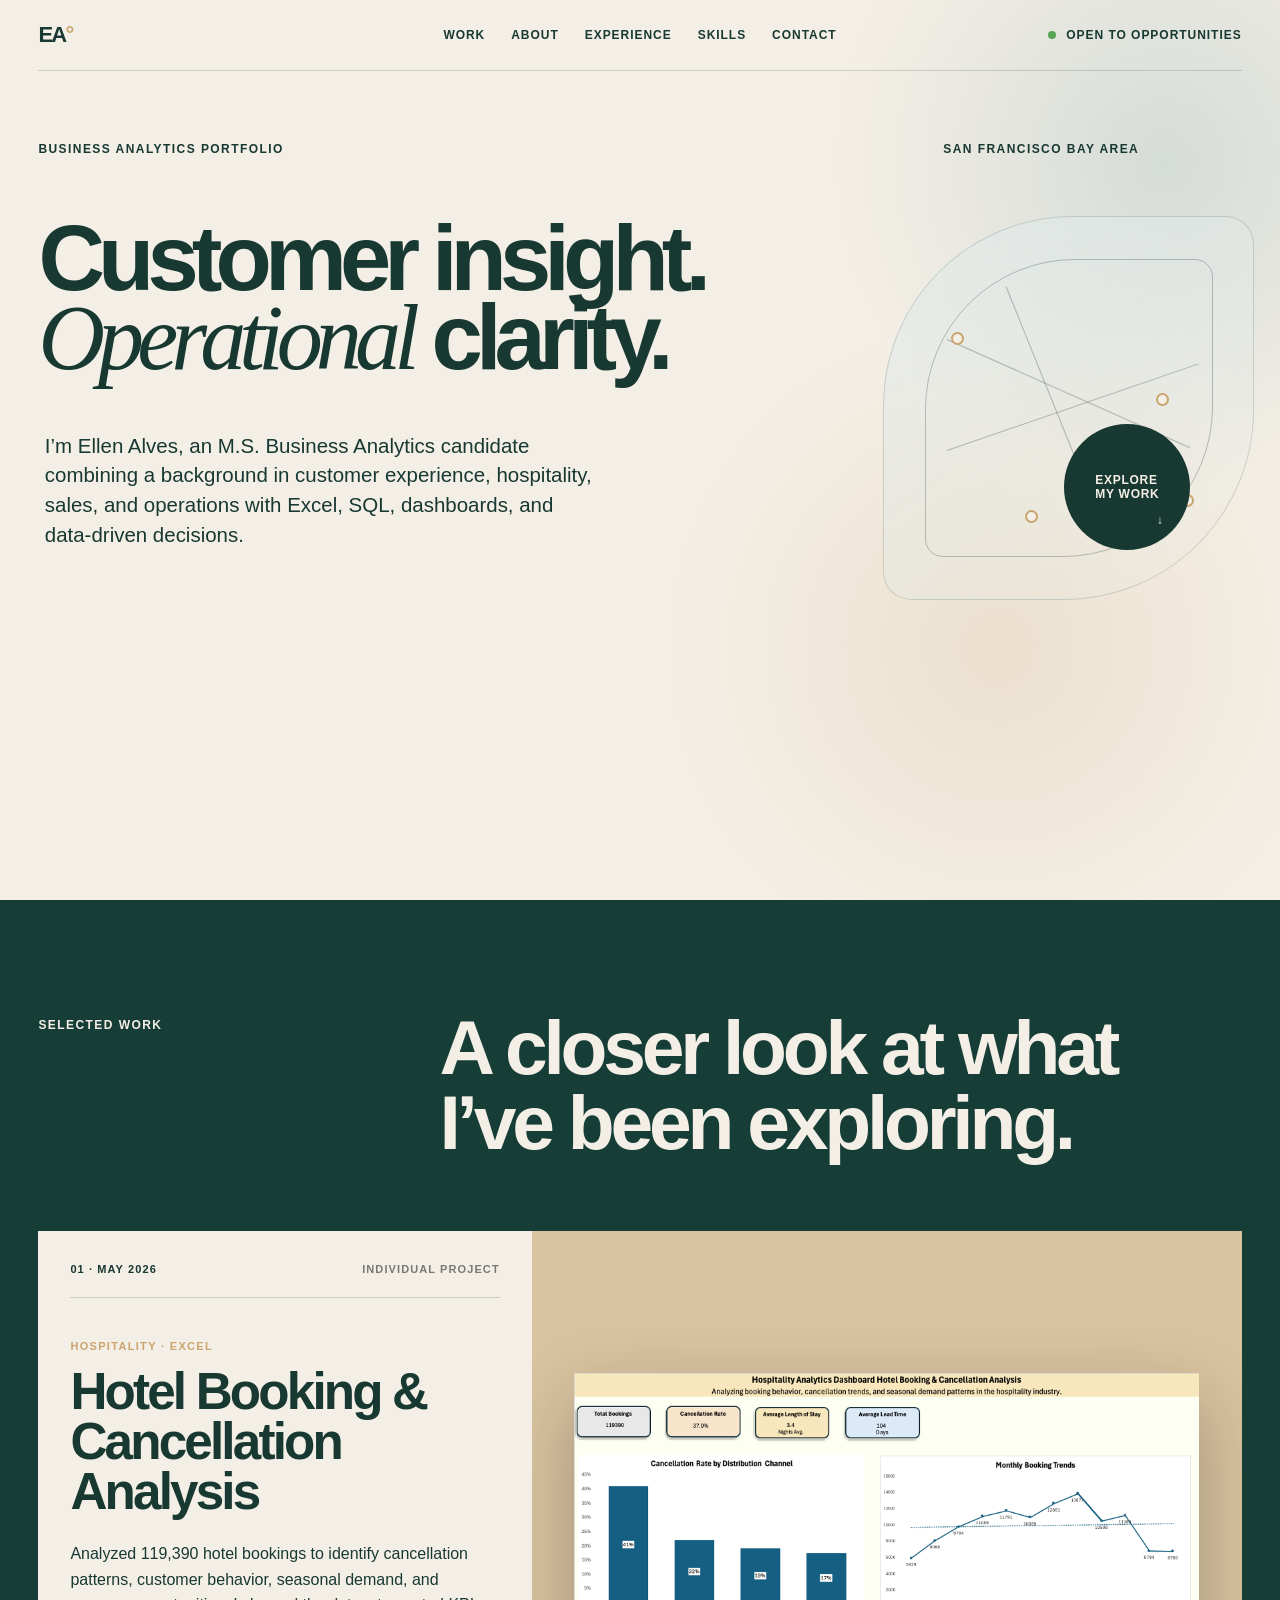
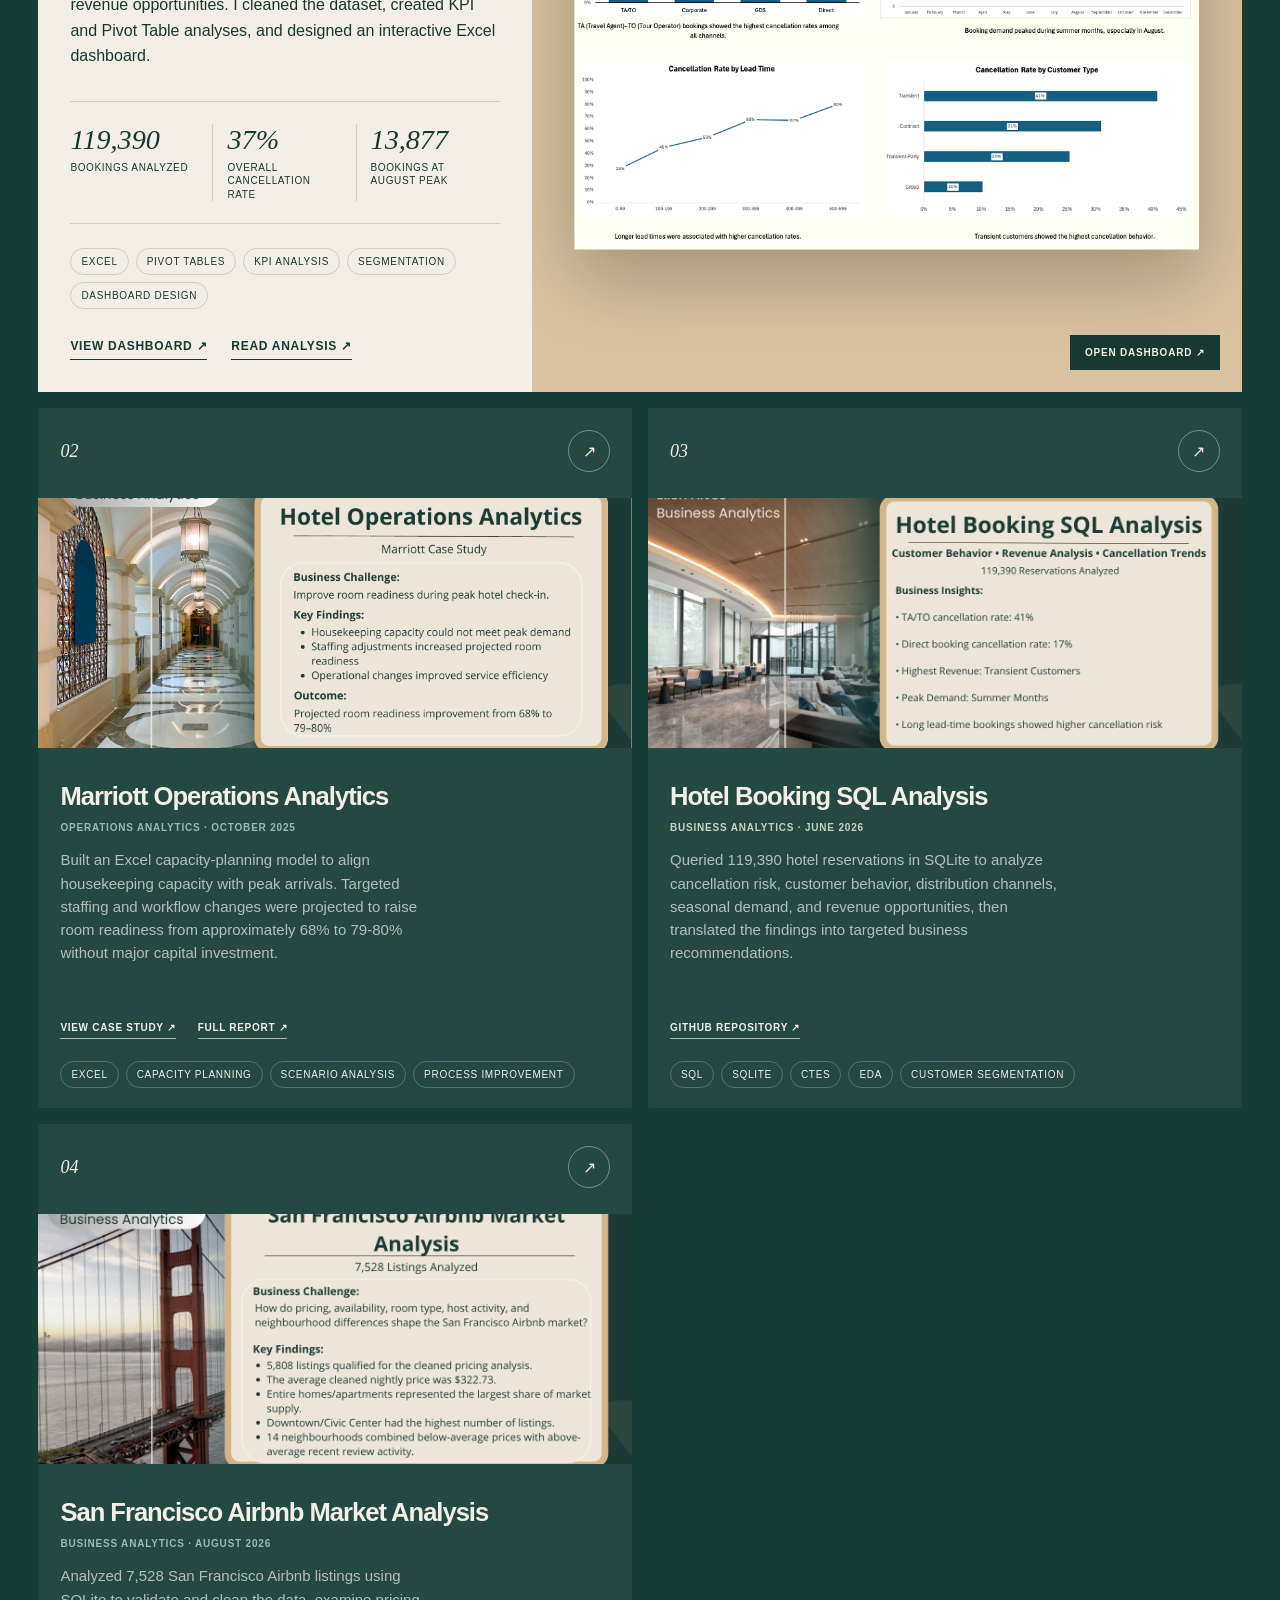
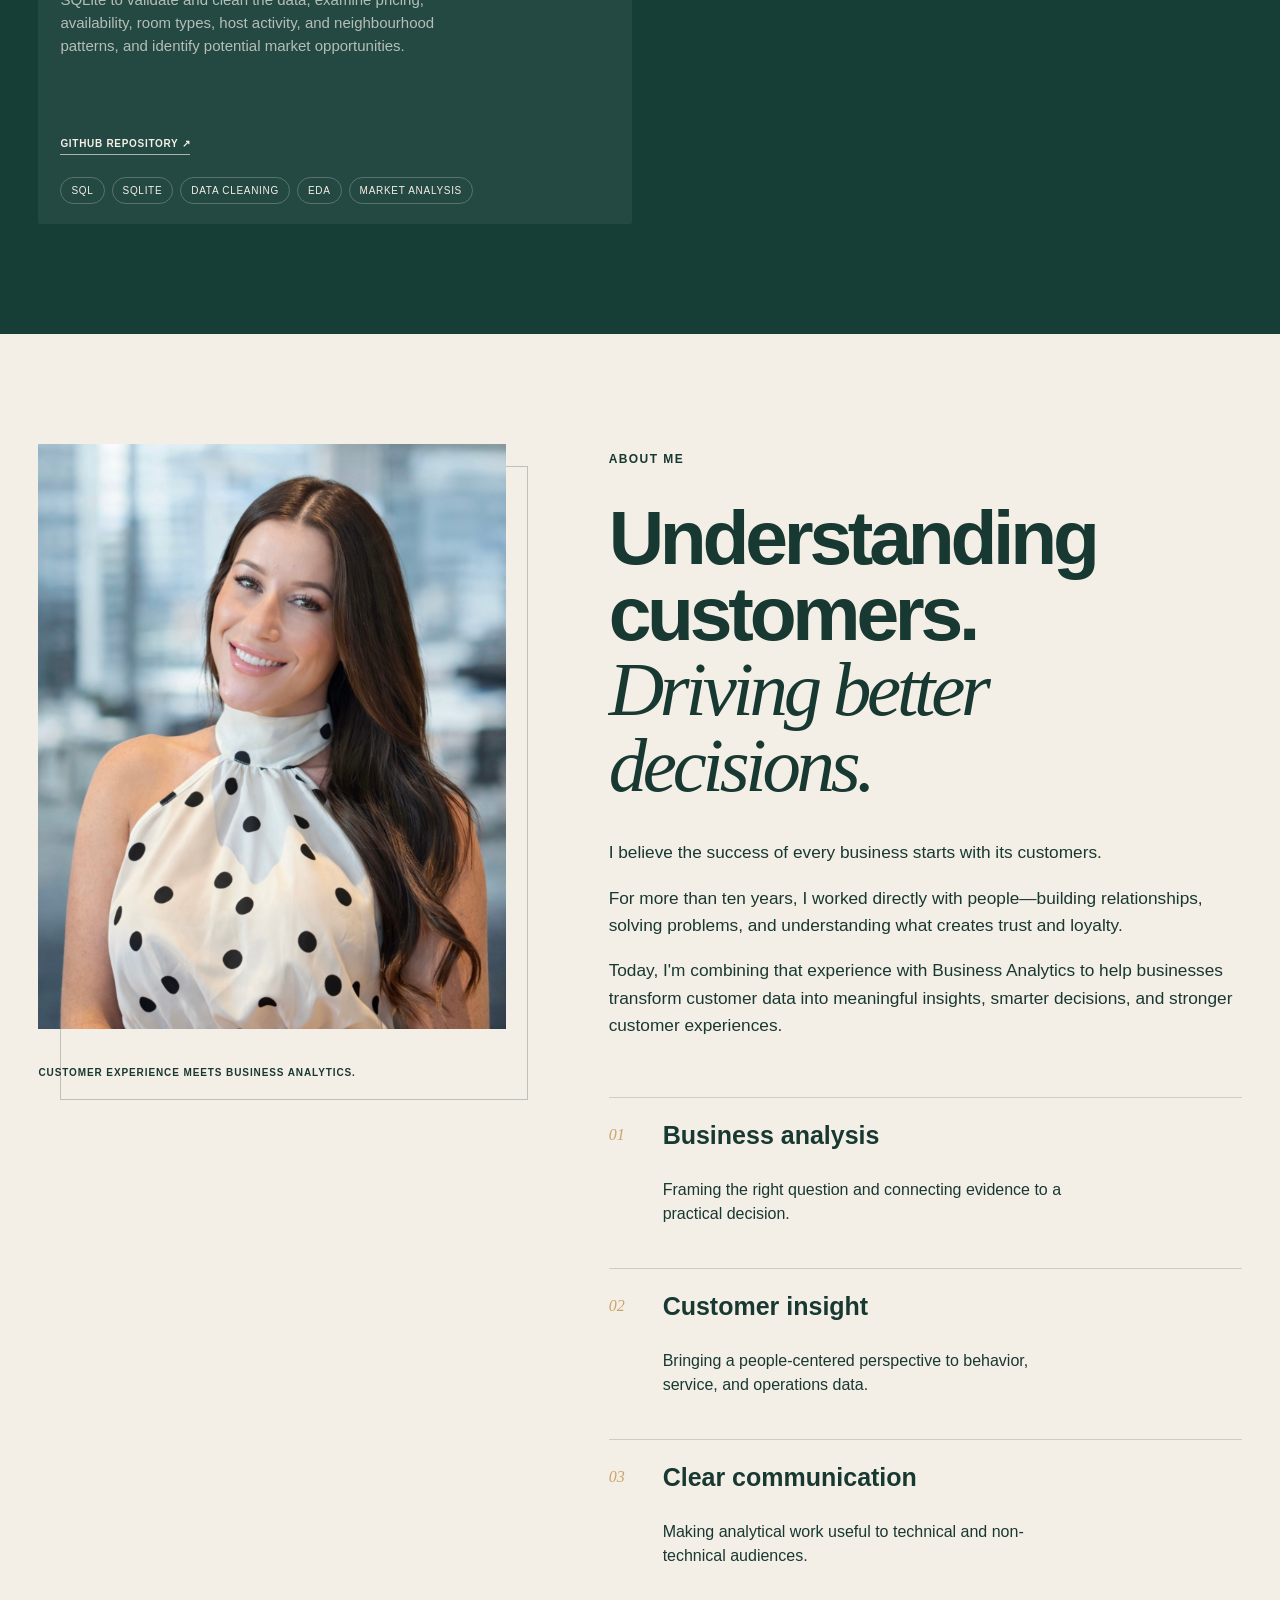
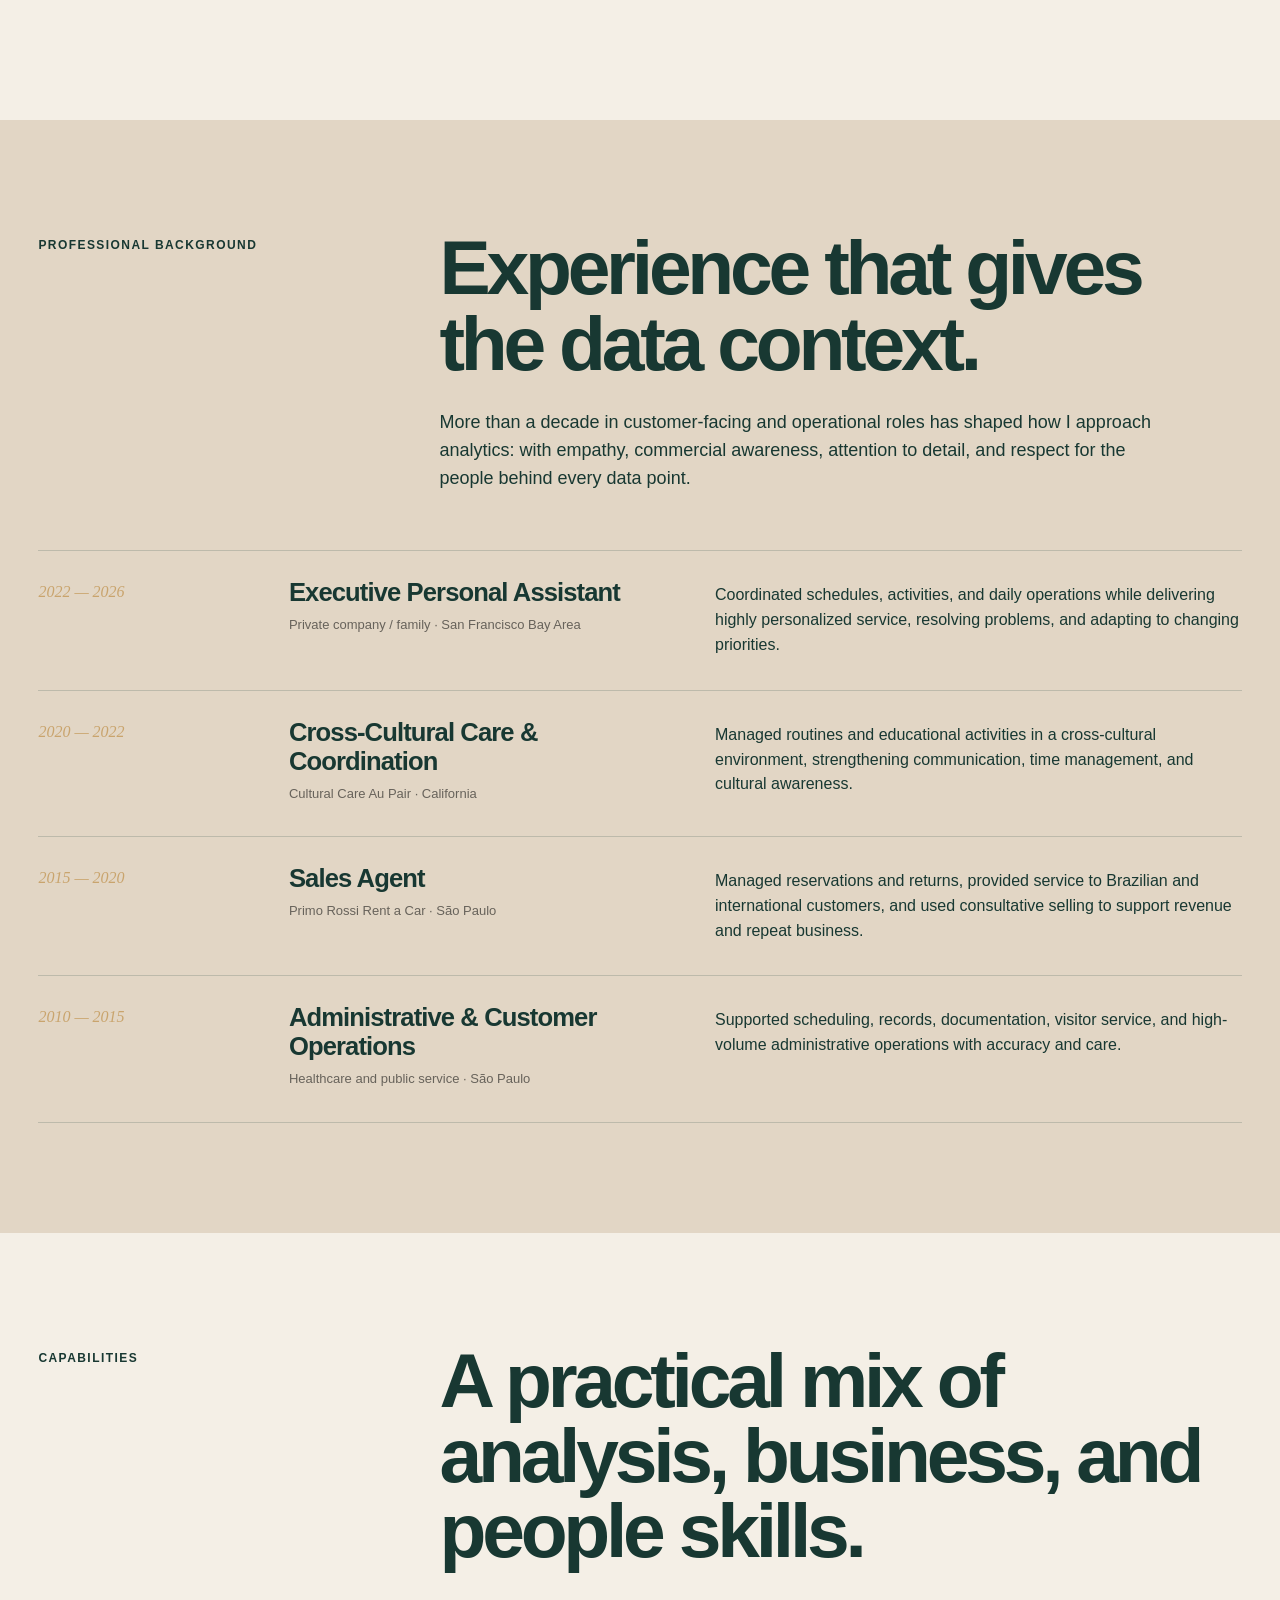
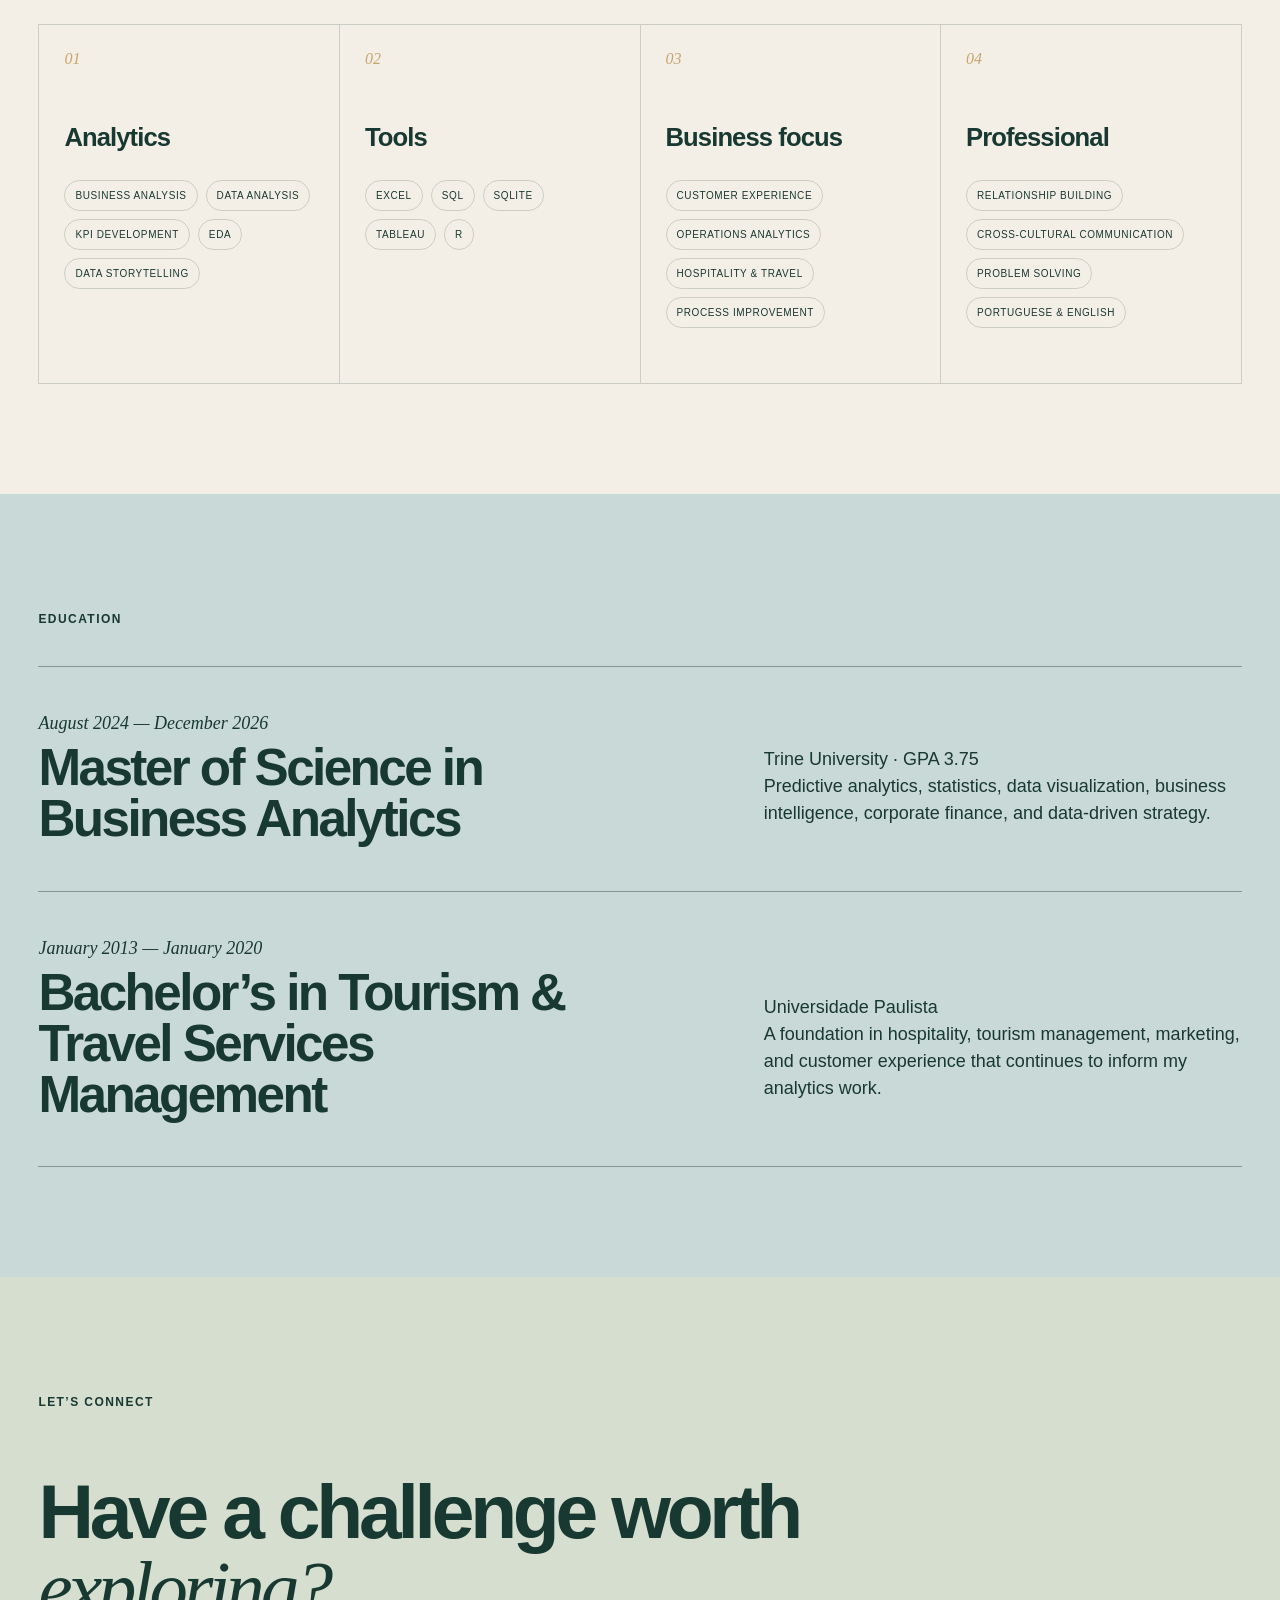
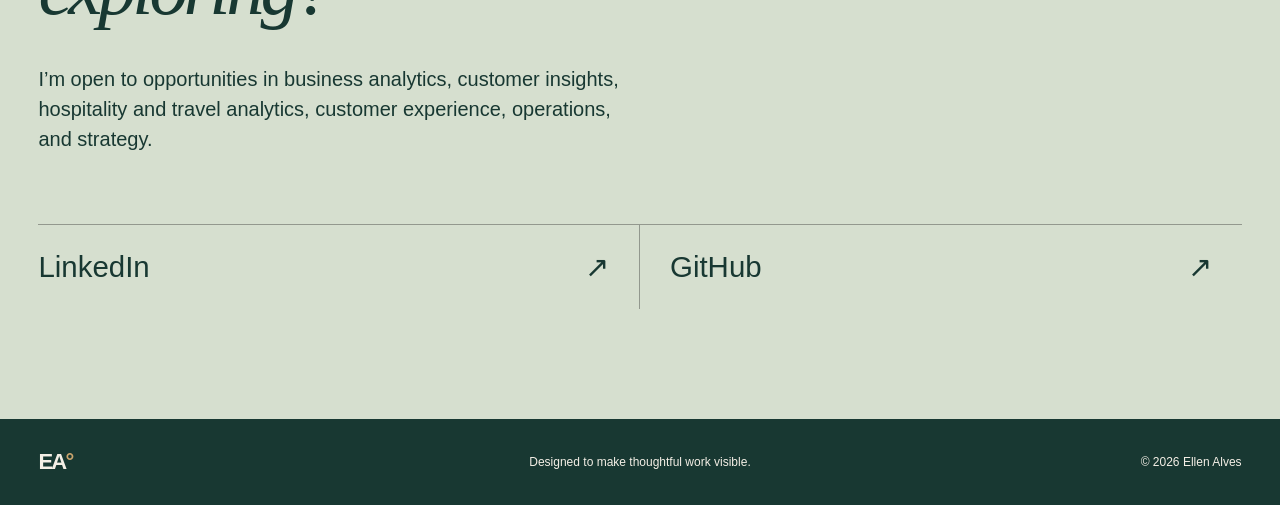
==== commit 65a478f6: "Add files via upload" ====
--- a/index.html
+++ b/index.html
@@ -1 +1 @@
-<!DOCTYPE html><html lang="en"><head><meta charSet="utf-8"/><meta name="viewport" content="width=device-width, initial-scale=1"/><link rel="preload" href="/projects/hotel-booking-dashboard.png" as="image"/><link rel="preload" href="/projects/marriott-operations-cover.png" as="image"/><link rel="preload" href="/projects/hotel-booking-sql-analysis.png" as="image"/><link rel="preload" href="/projects/san-francisco-airbnb-sql-analysis.png" as="image"/><link rel="preload" href="/ellen-alves.jpg" as="image"/><link rel="stylesheet" href="/_next/static/chunks/0fao43~gph9w_.css" data-precedence="next"/><link rel="preload" as="script" fetchPriority="low" href="/_next/static/chunks/15xrurgzs99gv.js"/><script src="/_next/static/chunks/0t2z5hkh7v~~b.js" async=""></script><script src="/_next/static/chunks/07lhk_q6pmm3r.js" async=""></script><script src="/_next/static/chunks/turbopack-08lz5pl99x_po.js" async=""></script><script src="/_next/static/chunks/0dbhjjzl8qfwv.js" async=""></script><title>Ellen Alves — Business Analytics Portfolio</title><meta name="description" content="Business analytics portfolio by Ellen Alves, combining customer experience, hospitality, operations, Excel, SQL, dashboards, and data-driven decision-making."/><meta property="og:title" content="Ellen Alves — Business Analytics Portfolio"/><meta property="og:description" content="Business analytics portfolio by Ellen Alves, combining customer experience, hospitality, operations, Excel, SQL, dashboards, and data-driven decision-making."/><meta property="og:image" content="https://ellenmelo1.github.io/og-v2.png"/><meta property="og:image:width" content="1200"/><meta property="og:image:height" content="630"/><meta property="og:type" content="website"/><meta name="twitter:card" content="summary_large_image"/><meta name="twitter:title" content="Ellen Alves — Business Analytics Portfolio"/><meta name="twitter:description" content="Business analytics portfolio by Ellen Alves, combining customer experience, hospitality, operations, Excel, SQL, dashboards, and data-driven decision-making."/><meta name="twitter:image" content="https://ellenmelo1.github.io/og-v2.png"/><link rel="shortcut icon" href="/favicon.svg"/><link rel="icon" href="/favicon.svg"/><script src="/_next/static/chunks/03~yq9q893hmn.js" noModule=""></script></head><body><div hidden=""><!--$--><!--/$--></div><main><header class="site-header"><a class="wordmark" href="#top" aria-label="Ellen Alves, home">EA<span>°</span></a><nav aria-label="Primary navigation"><a href="#work">Work</a><a href="#about">About</a><a href="#experience">Experience</a><a href="#skills">Skills</a><a href="#contact">Contact</a></nav><a class="availability" href="#contact"><span></span>Open to opportunities</a></header><section class="hero" id="top"><div class="eyebrow"><span>Business Analytics Portfolio</span><span>San Francisco Bay Area</span></div><h1>Customer insight.<br/><em>Operational</em> clarity.</h1><div class="hero-footer"><p>I’m Ellen Alves, an M.S. Business Analytics candidate combining a background in customer experience, hospitality, sales, and operations with Excel, SQL, dashboards, and data-driven decisions.</p><a class="round-link" href="#work" aria-label="Explore selected work">Explore<br/>my work<span>↓</span></a></div><div class="hero-detail" aria-hidden="true"><span class="detail-frame"></span><span class="detail-line line-one"></span><span class="detail-line line-two"></span><span class="detail-line line-three"></span><span class="detail-node node-one"></span><span class="detail-node node-two"></span><span class="detail-node node-three"></span><span class="detail-node node-four"></span></div></section><section class="work section" id="work"><div class="section-heading"><p>Selected work</p><h2>A closer look at what I’ve been exploring.</h2></div><div class="project-grid"><article class="featured-project"><div class="featured-copy"><div class="project-top"><span>01 · May 2026</span><span class="project-type">Individual project</span></div><p class="project-kicker">Hospitality · Excel</p><h3>Hotel Booking &amp; Cancellation Analysis</h3><p class="featured-description">Analyzed 119,390 hotel bookings to identify cancellation patterns, customer behavior, seasonal demand, and revenue opportunities. I cleaned the dataset, created KPI and Pivot Table analyses, and designed an interactive Excel dashboard.</p><div class="project-metrics" aria-label="Project highlights"><div><strong>119,390</strong><span>bookings analyzed</span></div><div><strong>37%</strong><span>overall cancellation rate</span></div><div><strong>13,877</strong><span>bookings at August peak</span></div></div><ul aria-label="Hotel booking analysis skills"><li>Excel</li><li>Pivot Tables</li><li>KPI Analysis</li><li>Segmentation</li><li>Dashboard Design</li></ul><div class="project-links"><a href="/projects/hotel-booking-dashboard.png" target="_blank" rel="noreferrer">View dashboard <span aria-hidden="true">↗</span></a><a href="/projects/hotel-booking-analysis.pdf" target="_blank" rel="noreferrer">Read analysis <span aria-hidden="true">↗</span></a></div></div><a class="featured-visual" href="/projects/hotel-booking-dashboard.png" target="_blank" rel="noreferrer" aria-label="Open the Hotel Booking and Cancellation Analysis dashboard"><img src="/projects/hotel-booking-dashboard.png" alt="Excel dashboard showing hotel booking KPIs and cancellation patterns by channel, month, lead time, and customer type"/><span>Open dashboard <span aria-hidden="true">↗</span></span></a></article><article class="project-card blue has-document"><div class="project-top"><span>02</span><a href="/projects/marriott-operations-case-study.pdf" target="_blank" rel="noreferrer" aria-label="Open Marriott Operations Analytics"><span aria-hidden="true">↗</span></a></div><a class="project-visual document-visual" href="/projects/marriott-operations-case-study.pdf" target="_blank" rel="noreferrer" aria-label="View the Marriott Operations Analytics case study"><img src="/projects/marriott-operations-cover.png" alt="Marriott Operations Analytics case study cover summarizing the room readiness challenge and projected improvement"/></a><h3>Marriott Operations Analytics</h3><span class="card-meta">Operations Analytics · October 2025</span><p>Built an Excel capacity-planning model to align housekeeping capacity with peak arrivals. Targeted staffing and workflow changes were projected to raise room readiness from approximately 68% to 79-80% without major capital investment.</p><div class="card-actions"><a href="/projects/marriott-operations-case-study.pdf" target="_blank" rel="noreferrer">View case study <span aria-hidden="true">↗</span></a><a href="/projects/marriott-operations-full-report.pdf" target="_blank" rel="noreferrer">Full report <span aria-hidden="true">↗</span></a></div><ul aria-label="Marriott Operations Analytics themes"><li>Excel</li><li>Capacity Planning</li><li>Scenario Analysis</li><li>Process Improvement</li></ul></article><article class="project-card lime has-document"><div class="project-top"><span>03</span><a href="https://github.com/Ellenmelo1/hotel-booking-sql-analysis" target="_blank" rel="noreferrer" aria-label="Open Hotel Booking SQL Analysis"><span aria-hidden="true">↗</span></a></div><a class="project-visual document-visual" href="https://github.com/Ellenmelo1/hotel-booking-sql-analysis" target="_blank" rel="noreferrer" aria-label="View the Hotel Booking SQL Analysis case study"><img src="/projects/hotel-booking-sql-analysis.png" alt="Hotel Booking SQL Analysis cover highlighting cancellation, revenue, customer behavior, and seasonal demand insights"/></a><h3>Hotel Booking SQL Analysis</h3><span class="card-meta">Business Analytics · June 2026</span><p>Queried 119,390 hotel reservations in SQLite to analyze cancellation risk, customer behavior, distribution channels, seasonal demand, and revenue opportunities, then translated the findings into targeted business recommendations.</p><div class="card-actions"><a href="https://github.com/Ellenmelo1/hotel-booking-sql-analysis" target="_blank" rel="noreferrer">GitHub repository <span aria-hidden="true">↗</span></a></div><ul aria-label="Hotel Booking SQL Analysis themes"><li>SQL</li><li>SQLite</li><li>CTEs</li><li>EDA</li><li>Customer Segmentation</li></ul></article><article class="project-card blue has-document"><div class="project-top"><span>04</span><a href="https://github.com/Ellenmelo1/San-francisco-airbnb-sql-analysis" target="_blank" rel="noreferrer" aria-label="Open San Francisco Airbnb Market Analysis"><span aria-hidden="true">↗</span></a></div><a class="project-visual document-visual" href="https://github.com/Ellenmelo1/San-francisco-airbnb-sql-analysis" target="_blank" rel="noreferrer" aria-label="View the San Francisco Airbnb Market Analysis case study"><img src="/projects/san-francisco-airbnb-sql-analysis.png" alt="San Francisco Airbnb Market Analysis cover summarizing the business challenge, key findings, and SQL tools used"/></a><h3>San Francisco Airbnb Market Analysis</h3><span class="card-meta">Business Analytics · August 2026</span><p>Analyzed 7,528 San Francisco Airbnb listings using SQLite to validate and clean the data, examine pricing, availability, room types, host activity, and neighbourhood patterns, and identify potential market opportunities.</p><div class="card-actions"><a href="https://github.com/Ellenmelo1/San-francisco-airbnb-sql-analysis" target="_blank" rel="noreferrer">GitHub repository <span aria-hidden="true">↗</span></a></div><ul aria-label="San Francisco Airbnb Market Analysis themes"><li>SQL</li><li>SQLite</li><li>Data Cleaning</li><li>EDA</li><li>Market Analysis</li></ul></article></div></section><section class="about section" id="about"><figure class="about-portrait"><img src="/ellen-alves.jpg" alt="Ellen Alves, business analytics professional"/><figcaption>Customer experience meets business analytics.</figcaption></figure><div class="about-content"><p class="section-label">About me</p><h2>Understanding customers.<br/><em>Driving better decisions.</em></h2><div class="about-copy"><p>I believe the success of every business starts with its customers.</p><p>For more than ten years, I worked directly with people—building relationships, solving problems, and understanding what creates trust and loyalty.</p><p>Today, I&#x27;m combining that experience with Business Analytics to help businesses transform customer data into meaningful insights, smarter decisions, and stronger customer experiences.</p></div><div class="strength-list"><div class="strength"><span>01</span><h3>Business analysis</h3><p>Framing the right question and connecting evidence to a practical decision.</p></div><div class="strength"><span>02</span><h3>Customer insight</h3><p>Bringing a people-centered perspective to behavior, service, and operations data.</p></div><div class="strength"><span>03</span><h3>Clear communication</h3><p>Making analytical work useful to technical and non-technical audiences.</p></div></div></div></section><section class="experience section" id="experience"><div class="section-heading experience-heading"><p>Professional background</p><div><h2>Experience that gives the data context.</h2><p class="section-summary">More than a decade in customer-facing and operational roles has shaped how I approach analytics: with empathy, commercial awareness, attention to detail, and respect for the people behind every data point.</p></div></div><div class="experience-list"><article class="experience-row"><span>2022 — 2026</span><div><h3>Executive Personal Assistant</h3><p class="experience-organization">Private company / family · San Francisco Bay Area</p></div><p>Coordinated schedules, activities, and daily operations while delivering highly personalized service, resolving problems, and adapting to changing priorities.</p></article><article class="experience-row"><span>2020 — 2022</span><div><h3>Cross-Cultural Care &amp; Coordination</h3><p class="experience-organization">Cultural Care Au Pair · California</p></div><p>Managed routines and educational activities in a cross-cultural environment, strengthening communication, time management, and cultural awareness.</p></article><article class="experience-row"><span>2015 — 2020</span><div><h3>Sales Agent</h3><p class="experience-organization">Primo Rossi Rent a Car · São Paulo</p></div><p>Managed reservations and returns, provided service to Brazilian and international customers, and used consultative selling to support revenue and repeat business.</p></article><article class="experience-row"><span>2010 — 2015</span><div><h3>Administrative &amp; Customer Operations</h3><p class="experience-organization">Healthcare and public service · São Paulo</p></div><p>Supported scheduling, records, documentation, visitor service, and high-volume administrative operations with accuracy and care.</p></article></div></section><section class="skills section" id="skills"><div class="section-heading skills-heading"><p>Capabilities</p><h2>A practical mix of analysis, business, and people skills.</h2></div><div class="skill-grid"><article class="skill-group"><span>0<!-- -->1</span><h3>Analytics</h3><ul aria-label="Analytics skills"><li>Business Analysis</li><li>Data Analysis</li><li>KPI Development</li><li>EDA</li><li>Data Storytelling</li></ul></article><article class="skill-group"><span>0<!-- -->2</span><h3>Tools</h3><ul aria-label="Tools skills"><li>Excel</li><li>SQL</li><li>SQLite</li><li>Tableau</li><li>R</li></ul></article><article class="skill-group"><span>0<!-- -->3</span><h3>Business focus</h3><ul aria-label="Business focus skills"><li>Customer Experience</li><li>Operations Analytics</li><li>Hospitality &amp; Travel</li><li>Process Improvement</li></ul></article><article class="skill-group"><span>0<!-- -->4</span><h3>Professional</h3><ul aria-label="Professional skills"><li>Relationship Building</li><li>Cross-Cultural Communication</li><li>Problem Solving</li><li>Portuguese &amp; English</li></ul></article></div></section><section class="education section" id="education"><p class="section-label">Education</p><div class="education-list"><article class="education-row"><div><span>August 2024 — December 2026</span><h2>Master of Science in Business Analytics</h2></div><p>Trine University · GPA 3.75<br/>Predictive analytics, statistics, data visualization, business intelligence, corporate finance, and data-driven strategy.</p></article><article class="education-row"><div><span>January 2013 — January 2020</span><h2>Bachelor’s in Tourism &amp; Travel Services Management</h2></div><p>Universidade Paulista<br/>A foundation in hospitality, tourism management, marketing, and customer experience that continues to inform my analytics work.</p></article></div></section><section class="contact section" id="contact"><p class="section-label">Let’s connect</p><h2>Have a challenge worth<br/><em>exploring?</em></h2><p>I’m open to opportunities in business analytics, customer insights, hospitality and travel analytics, customer experience, operations, and strategy.</p><div class="contact-links"><a href="https://www.linkedin.com/in/ellen-alves-635898105/" target="_blank" rel="noreferrer">LinkedIn <span aria-hidden="true">↗</span></a><a href="https://github.com/Ellenmelo1" target="_blank" rel="noreferrer">GitHub <span aria-hidden="true">↗</span></a></div></section><footer><a class="wordmark" href="#top">EA<span>°</span></a><p>Designed to make thoughtful work visible.</p><p>© <!-- -->2026<!-- --> Ellen Alves</p></footer></main><!--$--><!--/$--><script src="/_next/static/chunks/15xrurgzs99gv.js" id="_R_" async=""></script><script>(self.__next_f=self.__next_f||[]).push([0])</script><script>self.__next_f.push([1,"1:\"$Sreact.fragment\"\n2:I[39756,[\"/_next/static/chunks/0dbhjjzl8qfwv.js\"],\"default\"]\n3:I[37457,[\"/_next/static/chunks/0dbhjjzl8qfwv.js\"],\"default\"]\n13:I[68027,[\"/_next/static/chunks/0dbhjjzl8qfwv.js\"],\"default\",1]\n:HL[\"/_next/static/chunks/0fao43~gph9w_.css\",\"style\"]\n"])</script><script>self.__next_f.push([1,"0:{\"P\":null,\"c\":[\"\",\"\"],\"q\":\"\",\"i\":false,\"f\":[[[\"\",{\"children\":[\"__PAGE__\",{}]},\"$undefined\",\"$undefined\",16],[[\"$\",\"$1\",\"c\",{\"children\":[[[\"$\",\"link\",\"0\",{\"rel\":\"stylesheet\",\"href\":\"/_next/static/chunks/0fao43~gph9w_.css\",\"precedence\":\"next\",\"crossOrigin\":\"$undefined\",\"nonce\":\"$undefined\"}],[\"$\",\"script\",\"script-0\",{\"src\":\"/_next/static/chunks/0dbhjjzl8qfwv.js\",\"async\":true,\"nonce\":\"$undefined\"}]],[\"$\",\"html\",null,{\"lang\":\"en\",\"children\":[\"$\",\"body\",null,{\"children\":[\"$\",\"$L2\",null,{\"parallelRouterKey\":\"children\",\"error\":\"$undefined\",\"errorStyles\":\"$undefined\",\"errorScripts\":\"$undefined\",\"template\":[\"$\",\"$L3\",null,{}],\"templateStyles\":\"$undefined\",\"templateScripts\":\"$undefined\",\"notFound\":[[[\"$\",\"title\",null,{\"children\":\"404: This page could not be found.\"}],[\"$\",\"div\",null,{\"style\":{\"fontFamily\":\"system-ui,\\\"Segoe UI\\\",Roboto,Helvetica,Arial,sans-serif,\\\"Apple Color Emoji\\\",\\\"Segoe UI Emoji\\\"\",\"height\":\"100vh\",\"textAlign\":\"center\",\"display\":\"flex\",\"flexDirection\":\"column\",\"alignItems\":\"center\",\"justifyContent\":\"center\"},\"children\":[\"$\",\"div\",null,{\"children\":[[\"$\",\"style\",null,{\"dangerouslySetInnerHTML\":{\"__html\":\"body{color:#000;background:#fff;margin:0}.next-error-h1{border-right:1px solid rgba(0,0,0,.3)}@media (prefers-color-scheme:dark){body{color:#fff;background:#000}.next-error-h1{border-right:1px solid rgba(255,255,255,.3)}}\"}}],[\"$\",\"h1\",null,{\"className\":\"next-error-h1\",\"style\":{\"display\":\"inline-block\",\"margin\":\"0 20px 0 0\",\"padding\":\"0 23px 0 0\",\"fontSize\":24,\"fontWeight\":500,\"verticalAlign\":\"top\",\"lineHeight\":\"49px\"},\"children\":404}],[\"$\",\"div\",null,{\"style\":{\"display\":\"inline-block\"},\"children\":[\"$\",\"h2\",null,{\"style\":{\"fontSize\":14,\"fontWeight\":400,\"lineHeight\":\"49px\",\"margin\":0},\"children\":\"This page could not be found.\"}]}]]}]}]],[]],\"forbidden\":\"$undefined\",\"unauthorized\":\"$undefined\"}]}]}]]}],{\"children\":[[\"$\",\"$1\",\"c\",{\"children\":[[\"$\",\"main\",null,{\"children\":[[\"$\",\"header\",null,{\"className\":\"site-header\",\"children\":[[\"$\",\"a\",null,{\"className\":\"wordmark\",\"href\":\"#top\",\"aria-label\":\"Ellen Alves, home\",\"children\":[\"EA\",[\"$\",\"span\",null,{\"children\":\"°\"}]]}],[\"$\",\"nav\",null,{\"aria-label\":\"Primary navigation\",\"children\":[[\"$\",\"a\",null,{\"href\":\"#work\",\"children\":\"Work\"}],[\"$\",\"a\",null,{\"href\":\"#about\",\"children\":\"About\"}],[\"$\",\"a\",null,{\"href\":\"#experience\",\"children\":\"Experience\"}],[\"$\",\"a\",null,{\"href\":\"#skills\",\"children\":\"Skills\"}],[\"$\",\"a\",null,{\"href\":\"#contact\",\"children\":\"Contact\"}]]}],[\"$\",\"a\",null,{\"className\":\"availability\",\"href\":\"#contact\",\"children\":[[\"$\",\"span\",null,{}],\"Open to opportunities\"]}]]}],[\"$\",\"section\",null,{\"className\":\"hero\",\"id\":\"top\",\"children\":[[\"$\",\"div\",null,{\"className\":\"eyebrow\",\"children\":[[\"$\",\"span\",null,{\"children\":\"Business Analytics Portfolio\"}],[\"$\",\"span\",null,{\"children\":\"San Francisco Bay Area\"}]]}],[\"$\",\"h1\",null,{\"children\":[\"Customer insight.\",[\"$\",\"br\",null,{}],[\"$\",\"em\",null,{\"children\":\"Operational\"}],\" clarity.\"]}],[\"$\",\"div\",null,{\"className\":\"hero-footer\",\"children\":[[\"$\",\"p\",null,{\"children\":\"I’m Ellen Alves, an M.S. Business Analytics candidate combining a background in customer experience, hospitality, sales, and operations with Excel, SQL, dashboards, and data-driven decisions.\"}],[\"$\",\"a\",null,{\"className\":\"round-link\",\"href\":\"#work\",\"aria-label\":\"Explore selected work\",\"children\":[\"Explore\",[\"$\",\"br\",null,{}],\"my work\",[\"$\",\"span\",null,{\"children\":\"↓\"}]]}]]}],[\"$\",\"div\",null,{\"className\":\"hero-detail\",\"aria-hidden\":\"true\",\"children\":[[\"$\",\"span\",null,{\"className\":\"detail-frame\"}],[\"$\",\"span\",null,{\"className\":\"detail-line line-one\"}],[\"$\",\"span\",null,{\"className\":\"detail-line line-two\"}],[\"$\",\"span\",null,{\"className\":\"detail-line line-three\"}],[\"$\",\"span\",null,{\"className\":\"detail-node node-one\"}],[\"$\",\"span\",null,{\"className\":\"detail-node node-two\"}],[\"$\",\"span\",null,{\"className\":\"detail-node node-three\"}],[\"$\",\"span\",null,{\"className\":\"detail-node node-four\"}]]}]]}],[\"$\",\"section\",null,{\"className\":\"work section\",\"id\":\"work\",\"children\":[[\"$\",\"div\",null,{\"className\":\"section-heading\",\"children\":[[\"$\",\"p\",null,{\"children\":\"Selected work\"}],[\"$\",\"h2\",null,{\"children\":\"A closer look at what I’ve been exploring.\"}]]}],[\"$\",\"div\",null,{\"className\":\"project-grid\",\"children\":[[\"$\",\"article\",null,{\"className\":\"featured-project\",\"children\":[[\"$\",\"div\",null,{\"className\":\"featured-copy\",\"children\":[[\"$\",\"div\",null,{\"className\":\"project-top\",\"children\":[[\"$\",\"span\",null,{\"children\":\"01 · May 2026\"}],[\"$\",\"span\",null,{\"className\":\"project-type\",\"children\":\"Individual project\"}]]}],[\"$\",\"p\",null,{\"className\":\"project-kicker\",\"children\":\"Hospitality · Excel\"}],[\"$\",\"h3\",null,{\"children\":\"Hotel Booking \u0026 Cancellation Analysis\"}],[\"$\",\"p\",null,{\"className\":\"featured-description\",\"children\":\"Analyzed 119,390 hotel bookings to identify cancellation patterns, customer behavior, seasonal demand, and revenue opportunities. I cleaned the dataset, created KPI and Pivot Table analyses, and designed an interactive Excel dashboard.\"}],\"$L4\",\"$L5\",\"$L6\"]}],\"$L7\"]}],[\"$L8\",\"$L9\",\"$La\"]]}]]}],\"$Lb\",\"$Lc\",\"$Ld\",\"$Le\",\"$Lf\",\"$L10\"]}],null,\"$L11\"]}],{},null,false,null]},null,false,null],\"$L12\",false]],\"m\":\"$undefined\",\"G\":[\"$13\",[\"$L14\"]],\"S\":true,\"h\":null,\"s\":\"$undefined\",\"l\":\"$undefined\",\"p\":\"$undefined\",\"d\":\"$undefined\",\"b\":\"LP73NXgJ8xZfT3D0BErov\"}\n"])</script><script>self.__next_f.push([1,"15:I[97367,[\"/_next/static/chunks/0dbhjjzl8qfwv.js\"],\"OutletBoundary\"]\n16:\"$Sreact.suspense\"\n18:I[97367,[\"/_next/static/chunks/0dbhjjzl8qfwv.js\"],\"ViewportBoundary\"]\n1a:I[97367,[\"/_next/static/chunks/0dbhjjzl8qfwv.js\"],\"MetadataBoundary\"]\n:HL[\"/projects/hotel-booking-dashboard.png\",\"image\"]\n:HL[\"/projects/marriott-operations-cover.png\",\"image\"]\n:HL[\"/projects/hotel-booking-sql-analysis.png\",\"image\"]\n:HL[\"/projects/san-francisco-airbnb-sql-analysis.png\",\"image\"]\n:HL[\"/ellen-alves.jpg\",\"image\"]\n4:[\"$\",\"div\",null,{\"className\":\"project-metrics\",\"aria-label\":\"Project highlights\",\"children\":[[\"$\",\"div\",null,{\"children\":[[\"$\",\"strong\",null,{\"children\":\"119,390\"}],[\"$\",\"span\",null,{\"children\":\"bookings analyzed\"}]]}],[\"$\",\"div\",null,{\"children\":[[\"$\",\"strong\",null,{\"children\":\"37%\"}],[\"$\",\"span\",null,{\"children\":\"overall cancellation rate\"}]]}],[\"$\",\"div\",null,{\"children\":[[\"$\",\"strong\",null,{\"children\":\"13,877\"}],[\"$\",\"span\",null,{\"children\":\"bookings at August peak\"}]]}]]}]\n5:[\"$\",\"ul\",null,{\"aria-label\":\"Hotel booking analysis skills\",\"children\":[[\"$\",\"li\",\"Excel\",{\"children\":\"Excel\"}],[\"$\",\"li\",\"Pivot Tables\",{\"children\":\"Pivot Tables\"}],[\"$\",\"li\",\"KPI Analysis\",{\"children\":\"KPI Analysis\"}],[\"$\",\"li\",\"Segmentation\",{\"children\":\"Segmentation\"}],[\"$\",\"li\",\"Dashboard Design\",{\"children\":\"Dashboard Design\"}]]}]\n6:[\"$\",\"div\",null,{\"className\":\"project-links\",\"children\":[[\"$\",\"a\",null,{\"href\":\"/projects/hotel-booking-dashboard.png\",\"target\":\"_blank\",\"rel\":\"noreferrer\",\"children\":[\"View dashboard \",[\"$\",\"span\",null,{\"aria-hidden\":\"true\",\"children\":\"↗\"}]]}],[\"$\",\"a\",null,{\"href\":\"/projects/hotel-booking-analysis.pdf\",\"target\":\"_blank\",\"rel\":\"noreferrer\",\"children\":[\"Read analysis \",[\"$\",\"span\",null,{\"aria-hidden\":\"true\",\"children\":\"↗\"}]]}]]}]\n7:[\"$\",\"a\",null,{\"className\":\"featured-visual\",\"href\":\"/projects/hotel-booking-dashboard.png\",\"target\":\"_blank\",\"rel\":\"noreferrer\",\"aria-label\":\"Open the Hotel Booking and Cancellation Analysis dashboard\",\"children\":[[\"$\",\"img\",null,{\"src\":\"/projects/hotel-booking-dashboard.png\",\"alt\":\"Excel dashboard showing hotel booking KPIs and cancellation patterns by channel, month, lead time, and customer type\"}],[\"$\",\"span\",null,{\"children\":[\"Open dashboard \",[\"$\",\"span\",null,{\"aria-hidden\":\"true\",\"children\":\"↗\"}]]}]]}]\n"])</script><script>self.__next_f.push([1,"8:[\"$\",\"article\",\"02\",{\"className\":\"project-card blue has-document\",\"children\":[[\"$\",\"div\",null,{\"className\":\"project-top\",\"children\":[[\"$\",\"span\",null,{\"children\":\"02\"}],[\"$\",\"a\",null,{\"href\":\"/projects/marriott-operations-case-study.pdf\",\"target\":\"_blank\",\"rel\":\"noreferrer\",\"aria-label\":\"Open Marriott Operations Analytics\",\"children\":[\"$\",\"span\",null,{\"aria-hidden\":\"true\",\"children\":\"↗\"}]}]]}],[\"$\",\"a\",null,{\"className\":\"project-visual document-visual\",\"href\":\"/projects/marriott-operations-case-study.pdf\",\"target\":\"_blank\",\"rel\":\"noreferrer\",\"aria-label\":\"View the Marriott Operations Analytics case study\",\"children\":[\"$\",\"img\",null,{\"src\":\"/projects/marriott-operations-cover.png\",\"alt\":\"Marriott Operations Analytics case study cover summarizing the room readiness challenge and projected improvement\"}]}],[\"$\",\"h3\",null,{\"children\":\"Marriott Operations Analytics\"}],[\"$\",\"span\",null,{\"className\":\"card-meta\",\"children\":\"Operations Analytics · October 2025\"}],[\"$\",\"p\",null,{\"children\":\"Built an Excel capacity-planning model to align housekeeping capacity with peak arrivals. Targeted staffing and workflow changes were projected to raise room readiness from approximately 68% to 79-80% without major capital investment.\"}],[\"$\",\"div\",null,{\"className\":\"card-actions\",\"children\":[[\"$\",\"a\",null,{\"href\":\"/projects/marriott-operations-case-study.pdf\",\"target\":\"_blank\",\"rel\":\"noreferrer\",\"children\":[\"View case study \",[\"$\",\"span\",null,{\"aria-hidden\":\"true\",\"children\":\"↗\"}]]}],[\"$\",\"a\",null,{\"href\":\"/projects/marriott-operations-full-report.pdf\",\"target\":\"_blank\",\"rel\":\"noreferrer\",\"children\":[\"Full report \",[\"$\",\"span\",null,{\"aria-hidden\":\"true\",\"children\":\"↗\"}]]}]]}],[\"$\",\"ul\",null,{\"aria-label\":\"Marriott Operations Analytics themes\",\"children\":[[\"$\",\"li\",\"Excel\",{\"children\":\"Excel\"}],[\"$\",\"li\",\"Capacity Planning\",{\"children\":\"Capacity Planning\"}],[\"$\",\"li\",\"Scenario Analysis\",{\"children\":\"Scenario Analysis\"}],[\"$\",\"li\",\"Process Improvement\",{\"children\":\"Process Improvement\"}]]}]]}]\n"])</script><script>self.__next_f.push([1,"9:[\"$\",\"article\",\"03\",{\"className\":\"project-card lime has-document\",\"children\":[[\"$\",\"div\",null,{\"className\":\"project-top\",\"children\":[[\"$\",\"span\",null,{\"children\":\"03\"}],[\"$\",\"a\",null,{\"href\":\"https://github.com/Ellenmelo1/hotel-booking-sql-analysis\",\"target\":\"_blank\",\"rel\":\"noreferrer\",\"aria-label\":\"Open Hotel Booking SQL Analysis\",\"children\":[\"$\",\"span\",null,{\"aria-hidden\":\"true\",\"children\":\"↗\"}]}]]}],[\"$\",\"a\",null,{\"className\":\"project-visual document-visual\",\"href\":\"https://github.com/Ellenmelo1/hotel-booking-sql-analysis\",\"target\":\"_blank\",\"rel\":\"noreferrer\",\"aria-label\":\"View the Hotel Booking SQL Analysis case study\",\"children\":[\"$\",\"img\",null,{\"src\":\"/projects/hotel-booking-sql-analysis.png\",\"alt\":\"Hotel Booking SQL Analysis cover highlighting cancellation, revenue, customer behavior, and seasonal demand insights\"}]}],[\"$\",\"h3\",null,{\"children\":\"Hotel Booking SQL Analysis\"}],[\"$\",\"span\",null,{\"className\":\"card-meta\",\"children\":\"Business Analytics · June 2026\"}],[\"$\",\"p\",null,{\"children\":\"Queried 119,390 hotel reservations in SQLite to analyze cancellation risk, customer behavior, distribution channels, seasonal demand, and revenue opportunities, then translated the findings into targeted business recommendations.\"}],[\"$\",\"div\",null,{\"className\":\"card-actions\",\"children\":[\"$\",\"a\",null,{\"href\":\"https://github.com/Ellenmelo1/hotel-booking-sql-analysis\",\"target\":\"_blank\",\"rel\":\"noreferrer\",\"children\":[\"GitHub repository \",[\"$\",\"span\",null,{\"aria-hidden\":\"true\",\"children\":\"↗\"}]]}]}],[\"$\",\"ul\",null,{\"aria-label\":\"Hotel Booking SQL Analysis themes\",\"children\":[[\"$\",\"li\",\"SQL\",{\"children\":\"SQL\"}],[\"$\",\"li\",\"SQLite\",{\"children\":\"SQLite\"}],[\"$\",\"li\",\"CTEs\",{\"children\":\"CTEs\"}],[\"$\",\"li\",\"EDA\",{\"children\":\"EDA\"}],[\"$\",\"li\",\"Customer Segmentation\",{\"children\":\"Customer Segmentation\"}]]}]]}]\n"])</script><script>self.__next_f.push([1,"a:[\"$\",\"article\",\"04\",{\"className\":\"project-card blue has-document\",\"children\":[[\"$\",\"div\",null,{\"className\":\"project-top\",\"children\":[[\"$\",\"span\",null,{\"children\":\"04\"}],[\"$\",\"a\",null,{\"href\":\"https://github.com/Ellenmelo1/San-francisco-airbnb-sql-analysis\",\"target\":\"_blank\",\"rel\":\"noreferrer\",\"aria-label\":\"Open San Francisco Airbnb Market Analysis\",\"children\":[\"$\",\"span\",null,{\"aria-hidden\":\"true\",\"children\":\"↗\"}]}]]}],[\"$\",\"a\",null,{\"className\":\"project-visual document-visual\",\"href\":\"https://github.com/Ellenmelo1/San-francisco-airbnb-sql-analysis\",\"target\":\"_blank\",\"rel\":\"noreferrer\",\"aria-label\":\"View the San Francisco Airbnb Market Analysis case study\",\"children\":[\"$\",\"img\",null,{\"src\":\"/projects/san-francisco-airbnb-sql-analysis.png\",\"alt\":\"San Francisco Airbnb Market Analysis cover summarizing the business challenge, key findings, and SQL tools used\"}]}],[\"$\",\"h3\",null,{\"children\":\"San Francisco Airbnb Market Analysis\"}],[\"$\",\"span\",null,{\"className\":\"card-meta\",\"children\":\"Business Analytics · August 2026\"}],[\"$\",\"p\",null,{\"children\":\"Analyzed 7,528 San Francisco Airbnb listings using SQLite to validate and clean the data, examine pricing, availability, room types, host activity, and neighbourhood patterns, and identify potential market opportunities.\"}],[\"$\",\"div\",null,{\"className\":\"card-actions\",\"children\":[\"$\",\"a\",null,{\"href\":\"https://github.com/Ellenmelo1/San-francisco-airbnb-sql-analysis\",\"target\":\"_blank\",\"rel\":\"noreferrer\",\"children\":[\"GitHub repository \",[\"$\",\"span\",null,{\"aria-hidden\":\"true\",\"children\":\"↗\"}]]}]}],[\"$\",\"ul\",null,{\"aria-label\":\"San Francisco Airbnb Market Analysis themes\",\"children\":[[\"$\",\"li\",\"SQL\",{\"children\":\"SQL\"}],[\"$\",\"li\",\"SQLite\",{\"children\":\"SQLite\"}],[\"$\",\"li\",\"Data Cleaning\",{\"children\":\"Data Cleaning\"}],[\"$\",\"li\",\"EDA\",{\"children\":\"EDA\"}],[\"$\",\"li\",\"Market Analysis\",{\"children\":\"Market Analysis\"}]]}]]}]\n"])</script><script>self.__next_f.push([1,"b:[\"$\",\"section\",null,{\"className\":\"about section\",\"id\":\"about\",\"children\":[[\"$\",\"figure\",null,{\"className\":\"about-portrait\",\"children\":[[\"$\",\"img\",null,{\"src\":\"/ellen-alves.jpg\",\"alt\":\"Ellen Alves, business analytics professional\"}],[\"$\",\"figcaption\",null,{\"children\":\"Customer experience meets business analytics.\"}]]}],[\"$\",\"div\",null,{\"className\":\"about-content\",\"children\":[[\"$\",\"p\",null,{\"className\":\"section-label\",\"children\":\"About me\"}],[\"$\",\"h2\",null,{\"children\":[\"Understanding customers.\",[\"$\",\"br\",null,{}],[\"$\",\"em\",null,{\"children\":\"Driving better decisions.\"}]]}],[\"$\",\"div\",null,{\"className\":\"about-copy\",\"children\":[[\"$\",\"p\",null,{\"children\":\"I believe the success of every business starts with its customers.\"}],[\"$\",\"p\",null,{\"children\":\"For more than ten years, I worked directly with people—building relationships, solving problems, and understanding what creates trust and loyalty.\"}],[\"$\",\"p\",null,{\"children\":\"Today, I'm combining that experience with Business Analytics to help businesses transform customer data into meaningful insights, smarter decisions, and stronger customer experiences.\"}]]}],[\"$\",\"div\",null,{\"className\":\"strength-list\",\"children\":[[\"$\",\"div\",\"01\",{\"className\":\"strength\",\"children\":[[\"$\",\"span\",null,{\"children\":\"01\"}],[\"$\",\"h3\",null,{\"children\":\"Business analysis\"}],[\"$\",\"p\",null,{\"children\":\"Framing the right question and connecting evidence to a practical decision.\"}]]}],[\"$\",\"div\",\"02\",{\"className\":\"strength\",\"children\":[[\"$\",\"span\",null,{\"children\":\"02\"}],[\"$\",\"h3\",null,{\"children\":\"Customer insight\"}],[\"$\",\"p\",null,{\"children\":\"Bringing a people-centered perspective to behavior, service, and operations data.\"}]]}],[\"$\",\"div\",\"03\",{\"className\":\"strength\",\"children\":[[\"$\",\"span\",null,{\"children\":\"03\"}],[\"$\",\"h3\",null,{\"children\":\"Clear communication\"}],[\"$\",\"p\",null,{\"children\":\"Making analytical work useful to technical and non-technical audiences.\"}]]}]]}]]}]]}]\n"])</script><script>self.__next_f.push([1,"c:[\"$\",\"section\",null,{\"className\":\"experience section\",\"id\":\"experience\",\"children\":[[\"$\",\"div\",null,{\"className\":\"section-heading experience-heading\",\"children\":[[\"$\",\"p\",null,{\"children\":\"Professional background\"}],[\"$\",\"div\",null,{\"children\":[[\"$\",\"h2\",null,{\"children\":\"Experience that gives the data context.\"}],[\"$\",\"p\",null,{\"className\":\"section-summary\",\"children\":\"More than a decade in customer-facing and operational roles has shaped how I approach analytics: with empathy, commercial awareness, attention to detail, and respect for the people behind every data point.\"}]]}]]}],[\"$\",\"div\",null,{\"className\":\"experience-list\",\"children\":[[\"$\",\"article\",\"2022 — 2026-Executive Personal Assistant\",{\"className\":\"experience-row\",\"children\":[[\"$\",\"span\",null,{\"children\":\"2022 — 2026\"}],[\"$\",\"div\",null,{\"children\":[[\"$\",\"h3\",null,{\"children\":\"Executive Personal Assistant\"}],[\"$\",\"p\",null,{\"className\":\"experience-organization\",\"children\":\"Private company / family · San Francisco Bay Area\"}]]}],[\"$\",\"p\",null,{\"children\":\"Coordinated schedules, activities, and daily operations while delivering highly personalized service, resolving problems, and adapting to changing priorities.\"}]]}],[\"$\",\"article\",\"2020 — 2022-Cross-Cultural Care \u0026 Coordination\",{\"className\":\"experience-row\",\"children\":[[\"$\",\"span\",null,{\"children\":\"2020 — 2022\"}],[\"$\",\"div\",null,{\"children\":[[\"$\",\"h3\",null,{\"children\":\"Cross-Cultural Care \u0026 Coordination\"}],[\"$\",\"p\",null,{\"className\":\"experience-organization\",\"children\":\"Cultural Care Au Pair · California\"}]]}],[\"$\",\"p\",null,{\"children\":\"Managed routines and educational activities in a cross-cultural environment, strengthening communication, time management, and cultural awareness.\"}]]}],[\"$\",\"article\",\"2015 — 2020-Sales Agent\",{\"className\":\"experience-row\",\"children\":[[\"$\",\"span\",null,{\"children\":\"2015 — 2020\"}],[\"$\",\"div\",null,{\"children\":[[\"$\",\"h3\",null,{\"children\":\"Sales Agent\"}],[\"$\",\"p\",null,{\"className\":\"experience-organization\",\"children\":\"Primo Rossi Rent a Car · São Paulo\"}]]}],[\"$\",\"p\",null,{\"children\":\"Managed reservations and returns, provided service to Brazilian and international customers, and used consultative selling to support revenue and repeat business.\"}]]}],[\"$\",\"article\",\"2010 — 2015-Administrative \u0026 Customer Operations\",{\"className\":\"experience-row\",\"children\":[[\"$\",\"span\",null,{\"children\":\"2010 — 2015\"}],[\"$\",\"div\",null,{\"children\":[[\"$\",\"h3\",null,{\"children\":\"Administrative \u0026 Customer Operations\"}],[\"$\",\"p\",null,{\"className\":\"experience-organization\",\"children\":\"Healthcare and public service · São Paulo\"}]]}],[\"$\",\"p\",null,{\"children\":\"Supported scheduling, records, documentation, visitor service, and high-volume administrative operations with accuracy and care.\"}]]}]]}]]}]\n"])</script><script>self.__next_f.push([1,"d:[\"$\",\"section\",null,{\"className\":\"skills section\",\"id\":\"skills\",\"children\":[[\"$\",\"div\",null,{\"className\":\"section-heading skills-heading\",\"children\":[[\"$\",\"p\",null,{\"children\":\"Capabilities\"}],[\"$\",\"h2\",null,{\"children\":\"A practical mix of analysis, business, and people skills.\"}]]}],[\"$\",\"div\",null,{\"className\":\"skill-grid\",\"children\":[[\"$\",\"article\",\"Analytics\",{\"className\":\"skill-group\",\"children\":[[\"$\",\"span\",null,{\"children\":[\"0\",1]}],[\"$\",\"h3\",null,{\"children\":\"Analytics\"}],[\"$\",\"ul\",null,{\"aria-label\":\"Analytics skills\",\"children\":[[\"$\",\"li\",\"Business Analysis\",{\"children\":\"Business Analysis\"}],[\"$\",\"li\",\"Data Analysis\",{\"children\":\"Data Analysis\"}],[\"$\",\"li\",\"KPI Development\",{\"children\":\"KPI Development\"}],[\"$\",\"li\",\"EDA\",{\"children\":\"EDA\"}],[\"$\",\"li\",\"Data Storytelling\",{\"children\":\"Data Storytelling\"}]]}]]}],[\"$\",\"article\",\"Tools\",{\"className\":\"skill-group\",\"children\":[[\"$\",\"span\",null,{\"children\":[\"0\",2]}],[\"$\",\"h3\",null,{\"children\":\"Tools\"}],[\"$\",\"ul\",null,{\"aria-label\":\"Tools skills\",\"children\":[[\"$\",\"li\",\"Excel\",{\"children\":\"Excel\"}],[\"$\",\"li\",\"SQL\",{\"children\":\"SQL\"}],[\"$\",\"li\",\"SQLite\",{\"children\":\"SQLite\"}],[\"$\",\"li\",\"Tableau\",{\"children\":\"Tableau\"}],[\"$\",\"li\",\"R\",{\"children\":\"R\"}]]}]]}],[\"$\",\"article\",\"Business focus\",{\"className\":\"skill-group\",\"children\":[[\"$\",\"span\",null,{\"children\":[\"0\",3]}],[\"$\",\"h3\",null,{\"children\":\"Business focus\"}],[\"$\",\"ul\",null,{\"aria-label\":\"Business focus skills\",\"children\":[[\"$\",\"li\",\"Customer Experience\",{\"children\":\"Customer Experience\"}],[\"$\",\"li\",\"Operations Analytics\",{\"children\":\"Operations Analytics\"}],[\"$\",\"li\",\"Hospitality \u0026 Travel\",{\"children\":\"Hospitality \u0026 Travel\"}],[\"$\",\"li\",\"Process Improvement\",{\"children\":\"Process Improvement\"}]]}]]}],[\"$\",\"article\",\"Professional\",{\"className\":\"skill-group\",\"children\":[[\"$\",\"span\",null,{\"children\":[\"0\",4]}],[\"$\",\"h3\",null,{\"children\":\"Professional\"}],[\"$\",\"ul\",null,{\"aria-label\":\"Professional skills\",\"children\":[[\"$\",\"li\",\"Relationship Building\",{\"children\":\"Relationship Building\"}],[\"$\",\"li\",\"Cross-Cultural Communication\",{\"children\":\"Cross-Cultural Communication\"}],[\"$\",\"li\",\"Problem Solving\",{\"children\":\"Problem Solving\"}],[\"$\",\"li\",\"Portuguese \u0026 English\",{\"children\":\"Portuguese \u0026 English\"}]]}]]}]]}]]}]\n"])</script><script>self.__next_f.push([1,"e:[\"$\",\"section\",null,{\"className\":\"education section\",\"id\":\"education\",\"children\":[[\"$\",\"p\",null,{\"className\":\"section-label\",\"children\":\"Education\"}],[\"$\",\"div\",null,{\"className\":\"education-list\",\"children\":[[\"$\",\"article\",null,{\"className\":\"education-row\",\"children\":[[\"$\",\"div\",null,{\"children\":[[\"$\",\"span\",null,{\"children\":\"August 2024 — December 2026\"}],[\"$\",\"h2\",null,{\"children\":\"Master of Science in Business Analytics\"}]]}],[\"$\",\"p\",null,{\"children\":[\"Trine University · GPA 3.75\",[\"$\",\"br\",null,{}],\"Predictive analytics, statistics, data visualization, business intelligence, corporate finance, and data-driven strategy.\"]}]]}],[\"$\",\"article\",null,{\"className\":\"education-row\",\"children\":[[\"$\",\"div\",null,{\"children\":[[\"$\",\"span\",null,{\"children\":\"January 2013 — January 2020\"}],[\"$\",\"h2\",null,{\"children\":\"Bachelor’s in Tourism \u0026 Travel Services Management\"}]]}],[\"$\",\"p\",null,{\"children\":[\"Universidade Paulista\",[\"$\",\"br\",null,{}],\"A foundation in hospitality, tourism management, marketing, and customer experience that continues to inform my analytics work.\"]}]]}]]}]]}]\nf:[\"$\",\"section\",null,{\"className\":\"contact section\",\"id\":\"contact\",\"children\":[[\"$\",\"p\",null,{\"className\":\"section-label\",\"children\":\"Let’s connect\"}],[\"$\",\"h2\",null,{\"children\":[\"Have a challenge worth\",[\"$\",\"br\",null,{}],[\"$\",\"em\",null,{\"children\":\"exploring?\"}]]}],[\"$\",\"p\",null,{\"children\":\"I’m open to opportunities in business analytics, customer insights, hospitality and travel analytics, customer experience, operations, and strategy.\"}],[\"$\",\"div\",null,{\"className\":\"contact-links\",\"children\":[[\"$\",\"a\",null,{\"href\":\"https://www.linkedin.com/in/ellen-alves-635898105/\",\"target\":\"_blank\",\"rel\":\"noreferrer\",\"children\":[\"LinkedIn \",[\"$\",\"span\",null,{\"aria-hidden\":\"true\",\"children\":\"↗\"}]]}],[\"$\",\"a\",null,{\"href\":\"https://github.com/Ellenmelo1\",\"target\":\"_blank\",\"rel\":\"noreferrer\",\"children\":[\"GitHub \",[\"$\",\"span\",null,{\"aria-hidden\":\"true\",\"children\":\"↗\"}]]}]]}]]}]\n10:[\"$\",\"footer\",null,{\"children\":[[\"$\",\"a\",null,{\"className\":\"wordmark\",\"href\":\"#top\",\"children\":[\"EA\",[\"$\",\"span\",null,{\"children\":\"°\"}]]}],[\"$\",\"p\",null,{\"children\":\"Designed to make thoughtful work visible.\"}],[\"$\",\"p\",null,{\"children\":[\"© \",2026,\" Ellen Alves\"]}]]}]\n11:[\"$\",\"$L15\",null,{\"children\":[\"$\",\"$16\",null,{\"name\":\"Next.MetadataOutlet\",\"children\":\"$@17\"}]}]\n12:[\"$\",\"$1\",\"h\",{\"children\":[null,[\"$\",\"$L18\",null,{\"children\":\"$L19\"}],[\"$\",\"div\",null,{\"hidden\":true,\"children\":[\"$\",\"$L1a\",null,{\"children\":[\"$\",\"$16\",null,{\"name\":\"Next.Metadata\",\"children\":\"$L1b\"}]}]}],null]}]\n14:[\"$\",\"link\",\"0\",{\"rel\":\"stylesheet\",\"href\":\"/_next/static/chunks/0fao43~gph9w_.css\",\"precedence\":\"next\",\"crossOrigin\":\"$undefined\",\"nonce\":\"$undefined\"}]\n"])</script><script>self.__next_f.push([1,"19:[[\"$\",\"meta\",\"0\",{\"charSet\":\"utf-8\"}],[\"$\",\"meta\",\"1\",{\"name\":\"viewport\",\"content\":\"width=device-width, initial-scale=1\"}]]\n"])</script><script>self.__next_f.push([1,"1c:I[27201,[\"/_next/static/chunks/0dbhjjzl8qfwv.js\"],\"IconMark\"]\n17:null\n"])</script><script>self.__next_f.push([1,"1b:[[\"$\",\"title\",\"0\",{\"children\":\"Ellen Alves — Business Analytics Portfolio\"}],[\"$\",\"meta\",\"1\",{\"name\":\"description\",\"content\":\"Business analytics portfolio by Ellen Alves, combining customer experience, hospitality, operations, Excel, SQL, dashboards, and data-driven decision-making.\"}],[\"$\",\"meta\",\"2\",{\"property\":\"og:title\",\"content\":\"Ellen Alves — Business Analytics Portfolio\"}],[\"$\",\"meta\",\"3\",{\"property\":\"og:description\",\"content\":\"Business analytics portfolio by Ellen Alves, combining customer experience, hospitality, operations, Excel, SQL, dashboards, and data-driven decision-making.\"}],[\"$\",\"meta\",\"4\",{\"property\":\"og:image\",\"content\":\"https://ellenmelo1.github.io/og-v2.png\"}],[\"$\",\"meta\",\"5\",{\"property\":\"og:image:width\",\"content\":\"1200\"}],[\"$\",\"meta\",\"6\",{\"property\":\"og:image:height\",\"content\":\"630\"}],[\"$\",\"meta\",\"7\",{\"property\":\"og:type\",\"content\":\"website\"}],[\"$\",\"meta\",\"8\",{\"name\":\"twitter:card\",\"content\":\"summary_large_image\"}],[\"$\",\"meta\",\"9\",{\"name\":\"twitter:title\",\"content\":\"Ellen Alves — Business Analytics Portfolio\"}],[\"$\",\"meta\",\"10\",{\"name\":\"twitter:description\",\"content\":\"Business analytics portfolio by Ellen Alves, combining customer experience, hospitality, operations, Excel, SQL, dashboards, and data-driven decision-making.\"}],[\"$\",\"meta\",\"11\",{\"name\":\"twitter:image\",\"content\":\"https://ellenmelo1.github.io/og-v2.png\"}],[\"$\",\"link\",\"12\",{\"rel\":\"shortcut icon\",\"href\":\"/favicon.svg\"}],[\"$\",\"link\",\"13\",{\"rel\":\"icon\",\"href\":\"/favicon.svg\"}],[\"$\",\"$L1c\",\"14\",{}]]\n"])</script></body></html>+<!DOCTYPE html><html lang="en"><head><meta charSet="utf-8"/><meta name="viewport" content="width=device-width, initial-scale=1"/><link rel="preload" href="/projects/hotel-booking-dashboard.png" as="image"/><link rel="preload" href="/projects/marriott-operations-cover.png" as="image"/><link rel="preload" href="/projects/hotel-booking-sql-analysis.png" as="image"/><link rel="preload" href="/projects/san-francisco-airbnb-sql-analysis.png" as="image"/><link rel="preload" href="/ellen-alves.jpg" as="image"/><link rel="stylesheet" href="/_next/static/chunks/0fao43~gph9w_.css" data-precedence="next"/><link rel="preload" as="script" fetchPriority="low" href="/_next/static/chunks/15xrurgzs99gv.js"/><script src="/_next/static/chunks/0t2z5hkh7v~~b.js" async=""></script><script src="/_next/static/chunks/07lhk_q6pmm3r.js" async=""></script><script src="/_next/static/chunks/turbopack-08lz5pl99x_po.js" async=""></script><script src="/_next/static/chunks/0dbhjjzl8qfwv.js" async=""></script><title>Ellen Alves — Business Analytics Portfolio</title><meta name="description" content="Business analytics portfolio by Ellen Alves, combining customer experience, hospitality, operations, Excel, SQL, dashboards, and data-driven decision-making."/><meta property="og:title" content="Ellen Alves — Business Analytics Portfolio"/><meta property="og:description" content="Business analytics portfolio by Ellen Alves, combining customer experience, hospitality, operations, Excel, SQL, dashboards, and data-driven decision-making."/><meta property="og:image" content="https://ellenmelo1.github.io/og-v2.png"/><meta property="og:image:width" content="1200"/><meta property="og:image:height" content="630"/><meta property="og:type" content="website"/><meta name="twitter:card" content="summary_large_image"/><meta name="twitter:title" content="Ellen Alves — Business Analytics Portfolio"/><meta name="twitter:description" content="Business analytics portfolio by Ellen Alves, combining customer experience, hospitality, operations, Excel, SQL, dashboards, and data-driven decision-making."/><meta name="twitter:image" content="https://ellenmelo1.github.io/og-v2.png"/><link rel="shortcut icon" href="/favicon.svg"/><link rel="icon" href="/favicon.svg"/><script src="/_next/static/chunks/03~yq9q893hmn.js" noModule=""></script></head><body><div hidden=""><!--$--><!--/$--></div><main><header class="site-header"><a class="wordmark" href="#top" aria-label="Ellen Alves, home">EA<span>°</span></a><nav aria-label="Primary navigation"><a href="#work">Work</a><a href="#about">About</a><a href="#experience">Experience</a><a href="#skills">Skills</a><a href="#contact">Contact</a></nav><a class="availability" href="#contact"><span></span>Open to opportunities</a></header><section class="hero" id="top"><div class="eyebrow"><span>Business Analytics Portfolio</span><span>San Francisco Bay Area</span></div><h1>Customer insight.<br/><em>Operational</em> clarity.</h1><div class="hero-footer"><p>I’m Ellen Alves, an M.S. Business Analytics candidate combining a background in customer experience, hospitality, sales, and operations with Excel, SQL, dashboards, and data-driven decisions.</p><a class="round-link" href="#work" aria-label="Explore selected work">Explore<br/>my work<span>↓</span></a></div><div class="hero-detail" aria-hidden="true"><span class="detail-frame"></span><span class="detail-line line-one"></span><span class="detail-line line-two"></span><span class="detail-line line-three"></span><span class="detail-node node-one"></span><span class="detail-node node-two"></span><span class="detail-node node-three"></span><span class="detail-node node-four"></span></div></section><section class="work section" id="work"><div class="section-heading"><p>Selected work</p><h2>A closer look at what I’ve been exploring.</h2></div><div class="project-grid"><article class="featured-project"><div class="featured-copy"><div class="project-top"><span>01 · May 2026</span><span class="project-type">Individual project</span></div><p class="project-kicker">Hospitality · Excel</p><h3>Hotel Booking &amp; Cancellation Analysis</h3><p class="featured-description">Analyzed 119,390 hotel bookings to identify cancellation patterns, customer behavior, seasonal demand, and revenue opportunities. I cleaned the dataset, created KPI and Pivot Table analyses, and designed an interactive Excel dashboard.</p><div class="project-metrics" aria-label="Project highlights"><div><strong>119,390</strong><span>bookings analyzed</span></div><div><strong>37%</strong><span>overall cancellation rate</span></div><div><strong>13,877</strong><span>bookings at August peak</span></div></div><ul aria-label="Hotel booking analysis skills"><li>Excel</li><li>Pivot Tables</li><li>KPI Analysis</li><li>Segmentation</li><li>Dashboard Design</li></ul><div class="project-links"><a href="/projects/hotel-booking-dashboard.png" target="_blank" rel="noreferrer">View dashboard <span aria-hidden="true">↗</span></a><a href="/projects/hotel-booking-analysis.pdf" target="_blank" rel="noreferrer">Read analysis <span aria-hidden="true">↗</span></a></div></div><a class="featured-visual" href="/projects/hotel-booking-dashboard.png" target="_blank" rel="noreferrer" aria-label="Open the Hotel Booking and Cancellation Analysis dashboard"><img src="/projects/hotel-booking-dashboard.png" alt="Excel dashboard showing hotel booking KPIs and cancellation patterns by channel, month, lead time, and customer type"/><span>Open dashboard <span aria-hidden="true">↗</span></span></a></article><article class="project-card blue has-document"><div class="project-top"><span>02</span><a href="/projects/marriott-operations-case-study.pdf" target="_blank" rel="noreferrer" aria-label="Open Marriott Operations Analytics"><span aria-hidden="true">↗</span></a></div><a class="project-visual document-visual" href="/projects/marriott-operations-case-study.pdf" target="_blank" rel="noreferrer" aria-label="View the Marriott Operations Analytics case study"><img src="/projects/marriott-operations-cover.png" alt="Marriott Operations Analytics case study cover summarizing the room readiness challenge and projected improvement"/></a><h3>Marriott Operations Analytics</h3><span class="card-meta">Operations Analytics · October 2025</span><p>Built an Excel capacity-planning model to align housekeeping capacity with peak arrivals. Targeted staffing and workflow changes were projected to raise room readiness from approximately 68% to 79-80% without major capital investment.</p><div class="card-actions"><a href="/projects/marriott-operations-case-study.pdf" target="_blank" rel="noreferrer">View case study <span aria-hidden="true">↗</span></a><a href="/projects/marriott-operations-full-report.pdf" target="_blank" rel="noreferrer">Full report <span aria-hidden="true">↗</span></a></div><ul aria-label="Marriott Operations Analytics themes"><li>Excel</li><li>Capacity Planning</li><li>Scenario Analysis</li><li>Process Improvement</li></ul></article><article class="project-card lime has-document"><div class="project-top"><span>03</span><a href="https://github.com/Ellenmelo1/hotel-booking-sql-analysis" target="_blank" rel="noreferrer" aria-label="Open Hotel Booking SQL Analysis"><span aria-hidden="true">↗</span></a></div><a class="project-visual document-visual" href="https://github.com/Ellenmelo1/hotel-booking-sql-analysis" target="_blank" rel="noreferrer" aria-label="View the Hotel Booking SQL Analysis case study"><img src="/projects/hotel-booking-sql-analysis.png" alt="Hotel Booking SQL Analysis cover highlighting cancellation, revenue, customer behavior, and seasonal demand insights"/></a><h3>Hotel Booking SQL Analysis</h3><span class="card-meta">Business Analytics · June 2026</span><p>Queried 119,390 hotel reservations in SQLite to analyze cancellation risk, customer behavior, distribution channels, seasonal demand, and revenue opportunities, then translated the findings into targeted business recommendations.</p><div class="card-actions"><a href="https://github.com/Ellenmelo1/hotel-booking-sql-analysis" target="_blank" rel="noreferrer">GitHub repository <span aria-hidden="true">↗</span></a></div><ul aria-label="Hotel Booking SQL Analysis themes"><li>SQL</li><li>SQLite</li><li>CTEs</li><li>EDA</li><li>Customer Segmentation</li></ul></article><article class="project-card blue has-document"><div class="project-top"><span>04</span><a href="https://github.com/Ellenmelo1/San-francisco-airbnb-sql-analysis" target="_blank" rel="noreferrer" aria-label="Open San Francisco Airbnb Market Analysis"><span aria-hidden="true">↗</span></a></div><a class="project-visual document-visual" href="https://github.com/Ellenmelo1/San-francisco-airbnb-sql-analysis" target="_blank" rel="noreferrer" aria-label="View the San Francisco Airbnb Market Analysis case study"><img src="/projects/san-francisco-airbnb-sql-analysis.png" alt="San Francisco Airbnb Market Analysis cover summarizing the business challenge, key findings, and SQL tools used"/></a><h3>San Francisco Airbnb Market Analysis</h3><span class="card-meta">Business Analytics · August 2026</span><p>Analyzed 7,528 San Francisco Airbnb listings using SQLite to validate and clean the data, examine pricing, availability, room types, host activity, and neighbourhood patterns, and identify potential market opportunities.</p><div class="card-actions"><a href="https://github.com/Ellenmelo1/San-francisco-airbnb-sql-analysis" target="_blank" rel="noreferrer">GitHub repository <span aria-hidden="true">↗</span></a></div><ul aria-label="San Francisco Airbnb Market Analysis themes"><li>SQL</li><li>SQLite</li><li>Data Cleaning</li><li>EDA</li><li>Market Analysis</li></ul></article><article class="project-card coral has-document"><div class="project-top"><span>05</span><a href="https://public.tableau.com/app/profile/ellen.alves5810/viz/SanFranciscoAirbnbMarketOverview/SFAirbnbMarketOverview" target="_blank" rel="noreferrer" aria-label="Open San Francisco Airbnb Market Overview in Tableau"><span aria-hidden="true">↗</span></a></div><a class="project-visual document-visual" href="https://public.tableau.com/app/profile/ellen.alves5810/viz/SanFranciscoAirbnbMarketOverview/SFAirbnbMarketOverview" target="_blank" rel="noreferrer" aria-label="View the interactive San Francisco Airbnb Market Overview dashboard"><img src="https://public.tableau.com/static/images/Sa/SanFranciscoAirbnbMarketOverview/SFAirbnbMarketOverview/1.png?width=1200&amp;height=927&amp;deviceScaleFactor=2" alt="Tableau dashboard analyzing San Francisco Airbnb pricing, availability, neighborhoods, and room types"/></a><h3>San Francisco Airbnb Market Overview</h3><span class="card-meta">Data Visualization · August 2026</span><p>Built an interactive Tableau dashboard to explore pricing, supply, availability, neighborhood concentration, and accommodation patterns across 5,808 cleaned San Francisco Airbnb listings. The analysis highlights a $323 average nightly price, 214 average available days, and market activity across 37 neighborhoods.</p><div class="card-actions"><a href="https://public.tableau.com/app/profile/ellen.alves5810/viz/SanFranciscoAirbnbMarketOverview/SFAirbnbMarketOverview" target="_blank" rel="noreferrer">View interactive dashboard <span aria-hidden="true">↗</span></a></div><ul aria-label="San Francisco Airbnb Market Overview themes"><li>Tableau</li><li>Data Visualization</li><li>Market Analysis</li><li>Geospatial Analysis</li></ul></article></div></section><section class="about section" id="about"><figure class="about-portrait"><img src="/ellen-alves.jpg" alt="Ellen Alves, business analytics professional"/><figcaption>Customer experience meets business analytics.</figcaption></figure><div class="about-content"><p class="section-label">About me</p><h2>Understanding customers.<br/><em>Driving better decisions.</em></h2><div class="about-copy"><p>I believe the success of every business starts with its customers.</p><p>For more than ten years, I worked directly with people—building relationships, solving problems, and understanding what creates trust and loyalty.</p><p>Today, I&#x27;m combining that experience with Business Analytics to help businesses transform customer data into meaningful insights, smarter decisions, and stronger customer experiences.</p></div><div class="strength-list"><div class="strength"><span>01</span><h3>Business analysis</h3><p>Framing the right question and connecting evidence to a practical decision.</p></div><div class="strength"><span>02</span><h3>Customer insight</h3><p>Bringing a people-centered perspective to behavior, service, and operations data.</p></div><div class="strength"><span>03</span><h3>Clear communication</h3><p>Making analytical work useful to technical and non-technical audiences.</p></div></div></div></section><section class="experience section" id="experience"><div class="section-heading experience-heading"><p>Professional background</p><div><h2>Experience that gives the data context.</h2><p class="section-summary">More than a decade in customer-facing and operational roles has shaped how I approach analytics: with empathy, commercial awareness, attention to detail, and respect for the people behind every data point.</p></div></div><div class="experience-list"><article class="experience-row"><span>2022 — 2026</span><div><h3>Executive Personal Assistant</h3><p class="experience-organization">Private company / family · San Francisco Bay Area</p></div><p>Coordinated schedules, activities, and daily operations while delivering highly personalized service, resolving problems, and adapting to changing priorities.</p></article><article class="experience-row"><span>2020 — 2022</span><div><h3>Cross-Cultural Care &amp; Coordination</h3><p class="experience-organization">Cultural Care Au Pair · California</p></div><p>Managed routines and educational activities in a cross-cultural environment, strengthening communication, time management, and cultural awareness.</p></article><article class="experience-row"><span>2015 — 2020</span><div><h3>Sales Agent</h3><p class="experience-organization">Primo Rossi Rent a Car · São Paulo</p></div><p>Managed reservations and returns, provided service to Brazilian and international customers, and used consultative selling to support revenue and repeat business.</p></article><article class="experience-row"><span>2010 — 2015</span><div><h3>Administrative &amp; Customer Operations</h3><p class="experience-organization">Healthcare and public service · São Paulo</p></div><p>Supported scheduling, records, documentation, visitor service, and high-volume administrative operations with accuracy and care.</p></article></div></section><section class="skills section" id="skills"><div class="section-heading skills-heading"><p>Capabilities</p><h2>A practical mix of analysis, business, and people skills.</h2></div><div class="skill-grid"><article class="skill-group"><span>0<!-- -->1</span><h3>Analytics</h3><ul aria-label="Analytics skills"><li>Business Analysis</li><li>Data Analysis</li><li>KPI Development</li><li>EDA</li><li>Data Storytelling</li></ul></article><article class="skill-group"><span>0<!-- -->2</span><h3>Tools</h3><ul aria-label="Tools skills"><li>Excel</li><li>SQL</li><li>SQLite</li><li>Tableau</li><li>R</li></ul></article><article class="skill-group"><span>0<!-- -->3</span><h3>Business focus</h3><ul aria-label="Business focus skills"><li>Customer Experience</li><li>Operations Analytics</li><li>Hospitality &amp; Travel</li><li>Process Improvement</li></ul></article><article class="skill-group"><span>0<!-- -->4</span><h3>Professional</h3><ul aria-label="Professional skills"><li>Relationship Building</li><li>Cross-Cultural Communication</li><li>Problem Solving</li><li>Portuguese &amp; English</li></ul></article></div></section><section class="education section" id="education"><p class="section-label">Education</p><div class="education-list"><article class="education-row"><div><span>August 2024 — December 2026</span><h2>Master of Science in Business Analytics</h2></div><p>Trine University · GPA 3.75<br/>Predictive analytics, statistics, data visualization, business intelligence, corporate finance, and data-driven strategy.</p></article><article class="education-row"><div><span>January 2013 — January 2020</span><h2>Bachelor’s in Tourism &amp; Travel Services Management</h2></div><p>Universidade Paulista<br/>A foundation in hospitality, tourism management, marketing, and customer experience that continues to inform my analytics work.</p></article></div></section><section class="contact section" id="contact"><p class="section-label">Let’s connect</p><h2>Have a challenge worth<br/><em>exploring?</em></h2><p>I’m open to opportunities in business analytics, customer insights, hospitality and travel analytics, customer experience, operations, and strategy.</p><div class="contact-links"><a href="https://www.linkedin.com/in/ellen-alves-635898105/" target="_blank" rel="noreferrer">LinkedIn <span aria-hidden="true">↗</span></a><a href="https://github.com/Ellenmelo1" target="_blank" rel="noreferrer">GitHub <span aria-hidden="true">↗</span></a></div></section><footer><a class="wordmark" href="#top">EA<span>°</span></a><p>Designed to make thoughtful work visible.</p><p>© <!-- -->2026<!-- --> Ellen Alves</p></footer></main><!--$--><!--/$--><script src="/_next/static/chunks/15xrurgzs99gv.js" id="_R_" async=""></script><script>(self.__next_f=self.__next_f||[]).push([0])</script><script>self.__next_f.push([1,"1:\"$Sreact.fragment\"\n2:I[39756,[\"/_next/static/chunks/0dbhjjzl8qfwv.js\"],\"default\"]\n3:I[37457,[\"/_next/static/chunks/0dbhjjzl8qfwv.js\"],\"default\"]\n13:I[68027,[\"/_next/static/chunks/0dbhjjzl8qfwv.js\"],\"default\",1]\n:HL[\"/_next/static/chunks/0fao43~gph9w_.css\",\"style\"]\n"])</script><script>self.__next_f.push([1,"0:{\"P\":null,\"c\":[\"\",\"\"],\"q\":\"\",\"i\":false,\"f\":[[[\"\",{\"children\":[\"__PAGE__\",{}]},\"$undefined\",\"$undefined\",16],[[\"$\",\"$1\",\"c\",{\"children\":[[[\"$\",\"link\",\"0\",{\"rel\":\"stylesheet\",\"href\":\"/_next/static/chunks/0fao43~gph9w_.css\",\"precedence\":\"next\",\"crossOrigin\":\"$undefined\",\"nonce\":\"$undefined\"}],[\"$\",\"script\",\"script-0\",{\"src\":\"/_next/static/chunks/0dbhjjzl8qfwv.js\",\"async\":true,\"nonce\":\"$undefined\"}]],[\"$\",\"html\",null,{\"lang\":\"en\",\"children\":[\"$\",\"body\",null,{\"children\":[\"$\",\"$L2\",null,{\"parallelRouterKey\":\"children\",\"error\":\"$undefined\",\"errorStyles\":\"$undefined\",\"errorScripts\":\"$undefined\",\"template\":[\"$\",\"$L3\",null,{}],\"templateStyles\":\"$undefined\",\"templateScripts\":\"$undefined\",\"notFound\":[[[\"$\",\"title\",null,{\"children\":\"404: This page could not be found.\"}],[\"$\",\"div\",null,{\"style\":{\"fontFamily\":\"system-ui,\\\"Segoe UI\\\",Roboto,Helvetica,Arial,sans-serif,\\\"Apple Color Emoji\\\",\\\"Segoe UI Emoji\\\"\",\"height\":\"100vh\",\"textAlign\":\"center\",\"display\":\"flex\",\"flexDirection\":\"column\",\"alignItems\":\"center\",\"justifyContent\":\"center\"},\"children\":[\"$\",\"div\",null,{\"children\":[[\"$\",\"style\",null,{\"dangerouslySetInnerHTML\":{\"__html\":\"body{color:#000;background:#fff;margin:0}.next-error-h1{border-right:1px solid rgba(0,0,0,.3)}@media (prefers-color-scheme:dark){body{color:#fff;background:#000}.next-error-h1{border-right:1px solid rgba(255,255,255,.3)}}\"}}],[\"$\",\"h1\",null,{\"className\":\"next-error-h1\",\"style\":{\"display\":\"inline-block\",\"margin\":\"0 20px 0 0\",\"padding\":\"0 23px 0 0\",\"fontSize\":24,\"fontWeight\":500,\"verticalAlign\":\"top\",\"lineHeight\":\"49px\"},\"children\":404}],[\"$\",\"div\",null,{\"style\":{\"display\":\"inline-block\"},\"children\":[\"$\",\"h2\",null,{\"style\":{\"fontSize\":14,\"fontWeight\":400,\"lineHeight\":\"49px\",\"margin\":0},\"children\":\"This page could not be found.\"}]}]]}]}]],[]],\"forbidden\":\"$undefined\",\"unauthorized\":\"$undefined\"}]}]}]]}],{\"children\":[[\"$\",\"$1\",\"c\",{\"children\":[[\"$\",\"main\",null,{\"children\":[[\"$\",\"header\",null,{\"className\":\"site-header\",\"children\":[[\"$\",\"a\",null,{\"className\":\"wordmark\",\"href\":\"#top\",\"aria-label\":\"Ellen Alves, home\",\"children\":[\"EA\",[\"$\",\"span\",null,{\"children\":\"°\"}]]}],[\"$\",\"nav\",null,{\"aria-label\":\"Primary navigation\",\"children\":[[\"$\",\"a\",null,{\"href\":\"#work\",\"children\":\"Work\"}],[\"$\",\"a\",null,{\"href\":\"#about\",\"children\":\"About\"}],[\"$\",\"a\",null,{\"href\":\"#experience\",\"children\":\"Experience\"}],[\"$\",\"a\",null,{\"href\":\"#skills\",\"children\":\"Skills\"}],[\"$\",\"a\",null,{\"href\":\"#contact\",\"children\":\"Contact\"}]]}],[\"$\",\"a\",null,{\"className\":\"availability\",\"href\":\"#contact\",\"children\":[[\"$\",\"span\",null,{}],\"Open to opportunities\"]}]]}],[\"$\",\"section\",null,{\"className\":\"hero\",\"id\":\"top\",\"children\":[[\"$\",\"div\",null,{\"className\":\"eyebrow\",\"children\":[[\"$\",\"span\",null,{\"children\":\"Business Analytics Portfolio\"}],[\"$\",\"span\",null,{\"children\":\"San Francisco Bay Area\"}]]}],[\"$\",\"h1\",null,{\"children\":[\"Customer insight.\",[\"$\",\"br\",null,{}],[\"$\",\"em\",null,{\"children\":\"Operational\"}],\" clarity.\"]}],[\"$\",\"div\",null,{\"className\":\"hero-footer\",\"children\":[[\"$\",\"p\",null,{\"children\":\"I’m Ellen Alves, an M.S. Business Analytics candidate combining a background in customer experience, hospitality, sales, and operations with Excel, SQL, dashboards, and data-driven decisions.\"}],[\"$\",\"a\",null,{\"className\":\"round-link\",\"href\":\"#work\",\"aria-label\":\"Explore selected work\",\"children\":[\"Explore\",[\"$\",\"br\",null,{}],\"my work\",[\"$\",\"span\",null,{\"children\":\"↓\"}]]}]]}],[\"$\",\"div\",null,{\"className\":\"hero-detail\",\"aria-hidden\":\"true\",\"children\":[[\"$\",\"span\",null,{\"className\":\"detail-frame\"}],[\"$\",\"span\",null,{\"className\":\"detail-line line-one\"}],[\"$\",\"span\",null,{\"className\":\"detail-line line-two\"}],[\"$\",\"span\",null,{\"className\":\"detail-line line-three\"}],[\"$\",\"span\",null,{\"className\":\"detail-node node-one\"}],[\"$\",\"span\",null,{\"className\":\"detail-node node-two\"}],[\"$\",\"span\",null,{\"className\":\"detail-node node-three\"}],[\"$\",\"span\",null,{\"className\":\"detail-node node-four\"}]]}]]}],[\"$\",\"section\",null,{\"className\":\"work section\",\"id\":\"work\",\"children\":[[\"$\",\"div\",null,{\"className\":\"section-heading\",\"children\":[[\"$\",\"p\",null,{\"children\":\"Selected work\"}],[\"$\",\"h2\",null,{\"children\":\"A closer look at what I’ve been exploring.\"}]]}],[\"$\",\"div\",null,{\"className\":\"project-grid\",\"children\":[[\"$\",\"article\",null,{\"className\":\"featured-project\",\"children\":[[\"$\",\"div\",null,{\"className\":\"featured-copy\",\"children\":[[\"$\",\"div\",null,{\"className\":\"project-top\",\"children\":[[\"$\",\"span\",null,{\"children\":\"01 · May 2026\"}],[\"$\",\"span\",null,{\"className\":\"project-type\",\"children\":\"Individual project\"}]]}],[\"$\",\"p\",null,{\"className\":\"project-kicker\",\"children\":\"Hospitality · Excel\"}],[\"$\",\"h3\",null,{\"children\":\"Hotel Booking \u0026 Cancellation Analysis\"}],[\"$\",\"p\",null,{\"className\":\"featured-description\",\"children\":\"Analyzed 119,390 hotel bookings to identify cancellation patterns, customer behavior, seasonal demand, and revenue opportunities. I cleaned the dataset, created KPI and Pivot Table analyses, and designed an interactive Excel dashboard.\"}],\"$L4\",\"$L5\",\"$L6\"]}],\"$L7\"]}],[\"$L8\",\"$L9\",\"$La\"]]}]]}],\"$Lb\",\"$Lc\",\"$Ld\",\"$Le\",\"$Lf\",\"$L10\"]}],null,\"$L11\"]}],{},null,false,null]},null,false,null],\"$L12\",false]],\"m\":\"$undefined\",\"G\":[\"$13\",[\"$L14\"]],\"S\":true,\"h\":null,\"s\":\"$undefined\",\"l\":\"$undefined\",\"p\":\"$undefined\",\"d\":\"$undefined\",\"b\":\"LP73NXgJ8xZfT3D0BErov\"}\n"])</script><script>self.__next_f.push([1,"15:I[97367,[\"/_next/static/chunks/0dbhjjzl8qfwv.js\"],\"OutletBoundary\"]\n16:\"$Sreact.suspense\"\n18:I[97367,[\"/_next/static/chunks/0dbhjjzl8qfwv.js\"],\"ViewportBoundary\"]\n1a:I[97367,[\"/_next/static/chunks/0dbhjjzl8qfwv.js\"],\"MetadataBoundary\"]\n:HL[\"/projects/hotel-booking-dashboard.png\",\"image\"]\n:HL[\"/projects/marriott-operations-cover.png\",\"image\"]\n:HL[\"/projects/hotel-booking-sql-analysis.png\",\"image\"]\n:HL[\"/projects/san-francisco-airbnb-sql-analysis.png\",\"image\"]\n:HL[\"/ellen-alves.jpg\",\"image\"]\n4:[\"$\",\"div\",null,{\"className\":\"project-metrics\",\"aria-label\":\"Project highlights\",\"children\":[[\"$\",\"div\",null,{\"children\":[[\"$\",\"strong\",null,{\"children\":\"119,390\"}],[\"$\",\"span\",null,{\"children\":\"bookings analyzed\"}]]}],[\"$\",\"div\",null,{\"children\":[[\"$\",\"strong\",null,{\"children\":\"37%\"}],[\"$\",\"span\",null,{\"children\":\"overall cancellation rate\"}]]}],[\"$\",\"div\",null,{\"children\":[[\"$\",\"strong\",null,{\"children\":\"13,877\"}],[\"$\",\"span\",null,{\"children\":\"bookings at August peak\"}]]}]]}]\n5:[\"$\",\"ul\",null,{\"aria-label\":\"Hotel booking analysis skills\",\"children\":[[\"$\",\"li\",\"Excel\",{\"children\":\"Excel\"}],[\"$\",\"li\",\"Pivot Tables\",{\"children\":\"Pivot Tables\"}],[\"$\",\"li\",\"KPI Analysis\",{\"children\":\"KPI Analysis\"}],[\"$\",\"li\",\"Segmentation\",{\"children\":\"Segmentation\"}],[\"$\",\"li\",\"Dashboard Design\",{\"children\":\"Dashboard Design\"}]]}]\n6:[\"$\",\"div\",null,{\"className\":\"project-links\",\"children\":[[\"$\",\"a\",null,{\"href\":\"/projects/hotel-booking-dashboard.png\",\"target\":\"_blank\",\"rel\":\"noreferrer\",\"children\":[\"View dashboard \",[\"$\",\"span\",null,{\"aria-hidden\":\"true\",\"children\":\"↗\"}]]}],[\"$\",\"a\",null,{\"href\":\"/projects/hotel-booking-analysis.pdf\",\"target\":\"_blank\",\"rel\":\"noreferrer\",\"children\":[\"Read analysis \",[\"$\",\"span\",null,{\"aria-hidden\":\"true\",\"children\":\"↗\"}]]}]]}]\n7:[\"$\",\"a\",null,{\"className\":\"featured-visual\",\"href\":\"/projects/hotel-booking-dashboard.png\",\"target\":\"_blank\",\"rel\":\"noreferrer\",\"aria-label\":\"Open the Hotel Booking and Cancellation Analysis dashboard\",\"children\":[[\"$\",\"img\",null,{\"src\":\"/projects/hotel-booking-dashboard.png\",\"alt\":\"Excel dashboard showing hotel booking KPIs and cancellation patterns by channel, month, lead time, and customer type\"}],[\"$\",\"span\",null,{\"children\":[\"Open dashboard \",[\"$\",\"span\",null,{\"aria-hidden\":\"true\",\"children\":\"↗\"}]]}]]}]\n"])</script><script>self.__next_f.push([1,"8:[\"$\",\"article\",\"02\",{\"className\":\"project-card blue has-document\",\"children\":[[\"$\",\"div\",null,{\"className\":\"project-top\",\"children\":[[\"$\",\"span\",null,{\"children\":\"02\"}],[\"$\",\"a\",null,{\"href\":\"/projects/marriott-operations-case-study.pdf\",\"target\":\"_blank\",\"rel\":\"noreferrer\",\"aria-label\":\"Open Marriott Operations Analytics\",\"children\":[\"$\",\"span\",null,{\"aria-hidden\":\"true\",\"children\":\"↗\"}]}]]}],[\"$\",\"a\",null,{\"className\":\"project-visual document-visual\",\"href\":\"/projects/marriott-operations-case-study.pdf\",\"target\":\"_blank\",\"rel\":\"noreferrer\",\"aria-label\":\"View the Marriott Operations Analytics case study\",\"children\":[\"$\",\"img\",null,{\"src\":\"/projects/marriott-operations-cover.png\",\"alt\":\"Marriott Operations Analytics case study cover summarizing the room readiness challenge and projected improvement\"}]}],[\"$\",\"h3\",null,{\"children\":\"Marriott Operations Analytics\"}],[\"$\",\"span\",null,{\"className\":\"card-meta\",\"children\":\"Operations Analytics · October 2025\"}],[\"$\",\"p\",null,{\"children\":\"Built an Excel capacity-planning model to align housekeeping capacity with peak arrivals. Targeted staffing and workflow changes were projected to raise room readiness from approximately 68% to 79-80% without major capital investment.\"}],[\"$\",\"div\",null,{\"className\":\"card-actions\",\"children\":[[\"$\",\"a\",null,{\"href\":\"/projects/marriott-operations-case-study.pdf\",\"target\":\"_blank\",\"rel\":\"noreferrer\",\"children\":[\"View case study \",[\"$\",\"span\",null,{\"aria-hidden\":\"true\",\"children\":\"↗\"}]]}],[\"$\",\"a\",null,{\"href\":\"/projects/marriott-operations-full-report.pdf\",\"target\":\"_blank\",\"rel\":\"noreferrer\",\"children\":[\"Full report \",[\"$\",\"span\",null,{\"aria-hidden\":\"true\",\"children\":\"↗\"}]]}]]}],[\"$\",\"ul\",null,{\"aria-label\":\"Marriott Operations Analytics themes\",\"children\":[[\"$\",\"li\",\"Excel\",{\"children\":\"Excel\"}],[\"$\",\"li\",\"Capacity Planning\",{\"children\":\"Capacity Planning\"}],[\"$\",\"li\",\"Scenario Analysis\",{\"children\":\"Scenario Analysis\"}],[\"$\",\"li\",\"Process Improvement\",{\"children\":\"Process Improvement\"}]]}]]}]\n"])</script><script>self.__next_f.push([1,"9:[\"$\",\"article\",\"03\",{\"className\":\"project-card lime has-document\",\"children\":[[\"$\",\"div\",null,{\"className\":\"project-top\",\"children\":[[\"$\",\"span\",null,{\"children\":\"03\"}],[\"$\",\"a\",null,{\"href\":\"https://github.com/Ellenmelo1/hotel-booking-sql-analysis\",\"target\":\"_blank\",\"rel\":\"noreferrer\",\"aria-label\":\"Open Hotel Booking SQL Analysis\",\"children\":[\"$\",\"span\",null,{\"aria-hidden\":\"true\",\"children\":\"↗\"}]}]]}],[\"$\",\"a\",null,{\"className\":\"project-visual document-visual\",\"href\":\"https://github.com/Ellenmelo1/hotel-booking-sql-analysis\",\"target\":\"_blank\",\"rel\":\"noreferrer\",\"aria-label\":\"View the Hotel Booking SQL Analysis case study\",\"children\":[\"$\",\"img\",null,{\"src\":\"/projects/hotel-booking-sql-analysis.png\",\"alt\":\"Hotel Booking SQL Analysis cover highlighting cancellation, revenue, customer behavior, and seasonal demand insights\"}]}],[\"$\",\"h3\",null,{\"children\":\"Hotel Booking SQL Analysis\"}],[\"$\",\"span\",null,{\"className\":\"card-meta\",\"children\":\"Business Analytics · June 2026\"}],[\"$\",\"p\",null,{\"children\":\"Queried 119,390 hotel reservations in SQLite to analyze cancellation risk, customer behavior, distribution channels, seasonal demand, and revenue opportunities, then translated the findings into targeted business recommendations.\"}],[\"$\",\"div\",null,{\"className\":\"card-actions\",\"children\":[\"$\",\"a\",null,{\"href\":\"https://github.com/Ellenmelo1/hotel-booking-sql-analysis\",\"target\":\"_blank\",\"rel\":\"noreferrer\",\"children\":[\"GitHub repository \",[\"$\",\"span\",null,{\"aria-hidden\":\"true\",\"children\":\"↗\"}]]}]}],[\"$\",\"ul\",null,{\"aria-label\":\"Hotel Booking SQL Analysis themes\",\"children\":[[\"$\",\"li\",\"SQL\",{\"children\":\"SQL\"}],[\"$\",\"li\",\"SQLite\",{\"children\":\"SQLite\"}],[\"$\",\"li\",\"CTEs\",{\"children\":\"CTEs\"}],[\"$\",\"li\",\"EDA\",{\"children\":\"EDA\"}],[\"$\",\"li\",\"Customer Segmentation\",{\"children\":\"Customer Segmentation\"}]]}]]}]\n"])</script><script>self.__next_f.push([1,"a:[\"$\",\"article\",\"04\",{\"className\":\"project-card blue has-document\",\"children\":[[\"$\",\"div\",null,{\"className\":\"project-top\",\"children\":[[\"$\",\"span\",null,{\"children\":\"04\"}],[\"$\",\"a\",null,{\"href\":\"https://github.com/Ellenmelo1/San-francisco-airbnb-sql-analysis\",\"target\":\"_blank\",\"rel\":\"noreferrer\",\"aria-label\":\"Open San Francisco Airbnb Market Analysis\",\"children\":[\"$\",\"span\",null,{\"aria-hidden\":\"true\",\"children\":\"↗\"}]}]]}],[\"$\",\"a\",null,{\"className\":\"project-visual document-visual\",\"href\":\"https://github.com/Ellenmelo1/San-francisco-airbnb-sql-analysis\",\"target\":\"_blank\",\"rel\":\"noreferrer\",\"aria-label\":\"View the San Francisco Airbnb Market Analysis case study\",\"children\":[\"$\",\"img\",null,{\"src\":\"/projects/san-francisco-airbnb-sql-analysis.png\",\"alt\":\"San Francisco Airbnb Market Analysis cover summarizing the business challenge, key findings, and SQL tools used\"}]}],[\"$\",\"h3\",null,{\"children\":\"San Francisco Airbnb Market Analysis\"}],[\"$\",\"span\",null,{\"className\":\"card-meta\",\"children\":\"Business Analytics · August 2026\"}],[\"$\",\"p\",null,{\"children\":\"Analyzed 7,528 San Francisco Airbnb listings using SQLite to validate and clean the data, examine pricing, availability, room types, host activity, and neighbourhood patterns, and identify potential market opportunities.\"}],[\"$\",\"div\",null,{\"className\":\"card-actions\",\"children\":[\"$\",\"a\",null,{\"href\":\"https://github.com/Ellenmelo1/San-francisco-airbnb-sql-analysis\",\"target\":\"_blank\",\"rel\":\"noreferrer\",\"children\":[\"GitHub repository \",[\"$\",\"span\",null,{\"aria-hidden\":\"true\",\"children\":\"↗\"}]]}]}],[\"$\",\"ul\",null,{\"aria-label\":\"San Francisco Airbnb Market Analysis themes\",\"children\":[[\"$\",\"li\",\"SQL\",{\"children\":\"SQL\"}],[\"$\",\"li\",\"SQLite\",{\"children\":\"SQLite\"}],[\"$\",\"li\",\"Data Cleaning\",{\"children\":\"Data Cleaning\"}],[\"$\",\"li\",\"EDA\",{\"children\":\"EDA\"}],[\"$\",\"li\",\"Market Analysis\",{\"children\":\"Market Analysis\"}]]}]]}]\n"])</script><script>self.__next_f.push([1,"b:[\"$\",\"section\",null,{\"className\":\"about section\",\"id\":\"about\",\"children\":[[\"$\",\"figure\",null,{\"className\":\"about-portrait\",\"children\":[[\"$\",\"img\",null,{\"src\":\"/ellen-alves.jpg\",\"alt\":\"Ellen Alves, business analytics professional\"}],[\"$\",\"figcaption\",null,{\"children\":\"Customer experience meets business analytics.\"}]]}],[\"$\",\"div\",null,{\"className\":\"about-content\",\"children\":[[\"$\",\"p\",null,{\"className\":\"section-label\",\"children\":\"About me\"}],[\"$\",\"h2\",null,{\"children\":[\"Understanding customers.\",[\"$\",\"br\",null,{}],[\"$\",\"em\",null,{\"children\":\"Driving better decisions.\"}]]}],[\"$\",\"div\",null,{\"className\":\"about-copy\",\"children\":[[\"$\",\"p\",null,{\"children\":\"I believe the success of every business starts with its customers.\"}],[\"$\",\"p\",null,{\"children\":\"For more than ten years, I worked directly with people—building relationships, solving problems, and understanding what creates trust and loyalty.\"}],[\"$\",\"p\",null,{\"children\":\"Today, I'm combining that experience with Business Analytics to help businesses transform customer data into meaningful insights, smarter decisions, and stronger customer experiences.\"}]]}],[\"$\",\"div\",null,{\"className\":\"strength-list\",\"children\":[[\"$\",\"div\",\"01\",{\"className\":\"strength\",\"children\":[[\"$\",\"span\",null,{\"children\":\"01\"}],[\"$\",\"h3\",null,{\"children\":\"Business analysis\"}],[\"$\",\"p\",null,{\"children\":\"Framing the right question and connecting evidence to a practical decision.\"}]]}],[\"$\",\"div\",\"02\",{\"className\":\"strength\",\"children\":[[\"$\",\"span\",null,{\"children\":\"02\"}],[\"$\",\"h3\",null,{\"children\":\"Customer insight\"}],[\"$\",\"p\",null,{\"children\":\"Bringing a people-centered perspective to behavior, service, and operations data.\"}]]}],[\"$\",\"div\",\"03\",{\"className\":\"strength\",\"children\":[[\"$\",\"span\",null,{\"children\":\"03\"}],[\"$\",\"h3\",null,{\"children\":\"Clear communication\"}],[\"$\",\"p\",null,{\"children\":\"Making analytical work useful to technical and non-technical audiences.\"}]]}]]}]]}]]}]\n"])</script><script>self.__next_f.push([1,"c:[\"$\",\"section\",null,{\"className\":\"experience section\",\"id\":\"experience\",\"children\":[[\"$\",\"div\",null,{\"className\":\"section-heading experience-heading\",\"children\":[[\"$\",\"p\",null,{\"children\":\"Professional background\"}],[\"$\",\"div\",null,{\"children\":[[\"$\",\"h2\",null,{\"children\":\"Experience that gives the data context.\"}],[\"$\",\"p\",null,{\"className\":\"section-summary\",\"children\":\"More than a decade in customer-facing and operational roles has shaped how I approach analytics: with empathy, commercial awareness, attention to detail, and respect for the people behind every data point.\"}]]}]]}],[\"$\",\"div\",null,{\"className\":\"experience-list\",\"children\":[[\"$\",\"article\",\"2022 — 2026-Executive Personal Assistant\",{\"className\":\"experience-row\",\"children\":[[\"$\",\"span\",null,{\"children\":\"2022 — 2026\"}],[\"$\",\"div\",null,{\"children\":[[\"$\",\"h3\",null,{\"children\":\"Executive Personal Assistant\"}],[\"$\",\"p\",null,{\"className\":\"experience-organization\",\"children\":\"Private company / family · San Francisco Bay Area\"}]]}],[\"$\",\"p\",null,{\"children\":\"Coordinated schedules, activities, and daily operations while delivering highly personalized service, resolving problems, and adapting to changing priorities.\"}]]}],[\"$\",\"article\",\"2020 — 2022-Cross-Cultural Care \u0026 Coordination\",{\"className\":\"experience-row\",\"children\":[[\"$\",\"span\",null,{\"children\":\"2020 — 2022\"}],[\"$\",\"div\",null,{\"children\":[[\"$\",\"h3\",null,{\"children\":\"Cross-Cultural Care \u0026 Coordination\"}],[\"$\",\"p\",null,{\"className\":\"experience-organization\",\"children\":\"Cultural Care Au Pair · California\"}]]}],[\"$\",\"p\",null,{\"children\":\"Managed routines and educational activities in a cross-cultural environment, strengthening communication, time management, and cultural awareness.\"}]]}],[\"$\",\"article\",\"2015 — 2020-Sales Agent\",{\"className\":\"experience-row\",\"children\":[[\"$\",\"span\",null,{\"children\":\"2015 — 2020\"}],[\"$\",\"div\",null,{\"children\":[[\"$\",\"h3\",null,{\"children\":\"Sales Agent\"}],[\"$\",\"p\",null,{\"className\":\"experience-organization\",\"children\":\"Primo Rossi Rent a Car · São Paulo\"}]]}],[\"$\",\"p\",null,{\"children\":\"Managed reservations and returns, provided service to Brazilian and international customers, and used consultative selling to support revenue and repeat business.\"}]]}],[\"$\",\"article\",\"2010 — 2015-Administrative \u0026 Customer Operations\",{\"className\":\"experience-row\",\"children\":[[\"$\",\"span\",null,{\"children\":\"2010 — 2015\"}],[\"$\",\"div\",null,{\"children\":[[\"$\",\"h3\",null,{\"children\":\"Administrative \u0026 Customer Operations\"}],[\"$\",\"p\",null,{\"className\":\"experience-organization\",\"children\":\"Healthcare and public service · São Paulo\"}]]}],[\"$\",\"p\",null,{\"children\":\"Supported scheduling, records, documentation, visitor service, and high-volume administrative operations with accuracy and care.\"}]]}]]}]]}]\n"])</script><script>self.__next_f.push([1,"d:[\"$\",\"section\",null,{\"className\":\"skills section\",\"id\":\"skills\",\"children\":[[\"$\",\"div\",null,{\"className\":\"section-heading skills-heading\",\"children\":[[\"$\",\"p\",null,{\"children\":\"Capabilities\"}],[\"$\",\"h2\",null,{\"children\":\"A practical mix of analysis, business, and people skills.\"}]]}],[\"$\",\"div\",null,{\"className\":\"skill-grid\",\"children\":[[\"$\",\"article\",\"Analytics\",{\"className\":\"skill-group\",\"children\":[[\"$\",\"span\",null,{\"children\":[\"0\",1]}],[\"$\",\"h3\",null,{\"children\":\"Analytics\"}],[\"$\",\"ul\",null,{\"aria-label\":\"Analytics skills\",\"children\":[[\"$\",\"li\",\"Business Analysis\",{\"children\":\"Business Analysis\"}],[\"$\",\"li\",\"Data Analysis\",{\"children\":\"Data Analysis\"}],[\"$\",\"li\",\"KPI Development\",{\"children\":\"KPI Development\"}],[\"$\",\"li\",\"EDA\",{\"children\":\"EDA\"}],[\"$\",\"li\",\"Data Storytelling\",{\"children\":\"Data Storytelling\"}]]}]]}],[\"$\",\"article\",\"Tools\",{\"className\":\"skill-group\",\"children\":[[\"$\",\"span\",null,{\"children\":[\"0\",2]}],[\"$\",\"h3\",null,{\"children\":\"Tools\"}],[\"$\",\"ul\",null,{\"aria-label\":\"Tools skills\",\"children\":[[\"$\",\"li\",\"Excel\",{\"children\":\"Excel\"}],[\"$\",\"li\",\"SQL\",{\"children\":\"SQL\"}],[\"$\",\"li\",\"SQLite\",{\"children\":\"SQLite\"}],[\"$\",\"li\",\"Tableau\",{\"children\":\"Tableau\"}],[\"$\",\"li\",\"R\",{\"children\":\"R\"}]]}]]}],[\"$\",\"article\",\"Business focus\",{\"className\":\"skill-group\",\"children\":[[\"$\",\"span\",null,{\"children\":[\"0\",3]}],[\"$\",\"h3\",null,{\"children\":\"Business focus\"}],[\"$\",\"ul\",null,{\"aria-label\":\"Business focus skills\",\"children\":[[\"$\",\"li\",\"Customer Experience\",{\"children\":\"Customer Experience\"}],[\"$\",\"li\",\"Operations Analytics\",{\"children\":\"Operations Analytics\"}],[\"$\",\"li\",\"Hospitality \u0026 Travel\",{\"children\":\"Hospitality \u0026 Travel\"}],[\"$\",\"li\",\"Process Improvement\",{\"children\":\"Process Improvement\"}]]}]]}],[\"$\",\"article\",\"Professional\",{\"className\":\"skill-group\",\"children\":[[\"$\",\"span\",null,{\"children\":[\"0\",4]}],[\"$\",\"h3\",null,{\"children\":\"Professional\"}],[\"$\",\"ul\",null,{\"aria-label\":\"Professional skills\",\"children\":[[\"$\",\"li\",\"Relationship Building\",{\"children\":\"Relationship Building\"}],[\"$\",\"li\",\"Cross-Cultural Communication\",{\"children\":\"Cross-Cultural Communication\"}],[\"$\",\"li\",\"Problem Solving\",{\"children\":\"Problem Solving\"}],[\"$\",\"li\",\"Portuguese \u0026 English\",{\"children\":\"Portuguese \u0026 English\"}]]}]]}]]}]]}]\n"])</script><script>self.__next_f.push([1,"e:[\"$\",\"section\",null,{\"className\":\"education section\",\"id\":\"education\",\"children\":[[\"$\",\"p\",null,{\"className\":\"section-label\",\"children\":\"Education\"}],[\"$\",\"div\",null,{\"className\":\"education-list\",\"children\":[[\"$\",\"article\",null,{\"className\":\"education-row\",\"children\":[[\"$\",\"div\",null,{\"children\":[[\"$\",\"span\",null,{\"children\":\"August 2024 — December 2026\"}],[\"$\",\"h2\",null,{\"children\":\"Master of Science in Business Analytics\"}]]}],[\"$\",\"p\",null,{\"children\":[\"Trine University · GPA 3.75\",[\"$\",\"br\",null,{}],\"Predictive analytics, statistics, data visualization, business intelligence, corporate finance, and data-driven strategy.\"]}]]}],[\"$\",\"article\",null,{\"className\":\"education-row\",\"children\":[[\"$\",\"div\",null,{\"children\":[[\"$\",\"span\",null,{\"children\":\"January 2013 — January 2020\"}],[\"$\",\"h2\",null,{\"children\":\"Bachelor’s in Tourism \u0026 Travel Services Management\"}]]}],[\"$\",\"p\",null,{\"children\":[\"Universidade Paulista\",[\"$\",\"br\",null,{}],\"A foundation in hospitality, tourism management, marketing, and customer experience that continues to inform my analytics work.\"]}]]}]]}]]}]\nf:[\"$\",\"section\",null,{\"className\":\"contact section\",\"id\":\"contact\",\"children\":[[\"$\",\"p\",null,{\"className\":\"section-label\",\"children\":\"Let’s connect\"}],[\"$\",\"h2\",null,{\"children\":[\"Have a challenge worth\",[\"$\",\"br\",null,{}],[\"$\",\"em\",null,{\"children\":\"exploring?\"}]]}],[\"$\",\"p\",null,{\"children\":\"I’m open to opportunities in business analytics, customer insights, hospitality and travel analytics, customer experience, operations, and strategy.\"}],[\"$\",\"div\",null,{\"className\":\"contact-links\",\"children\":[[\"$\",\"a\",null,{\"href\":\"https://www.linkedin.com/in/ellen-alves-635898105/\",\"target\":\"_blank\",\"rel\":\"noreferrer\",\"children\":[\"LinkedIn \",[\"$\",\"span\",null,{\"aria-hidden\":\"true\",\"children\":\"↗\"}]]}],[\"$\",\"a\",null,{\"href\":\"https://github.com/Ellenmelo1\",\"target\":\"_blank\",\"rel\":\"noreferrer\",\"children\":[\"GitHub \",[\"$\",\"span\",null,{\"aria-hidden\":\"true\",\"children\":\"↗\"}]]}]]}]]}]\n10:[\"$\",\"footer\",null,{\"children\":[[\"$\",\"a\",null,{\"className\":\"wordmark\",\"href\":\"#top\",\"children\":[\"EA\",[\"$\",\"span\",null,{\"children\":\"°\"}]]}],[\"$\",\"p\",null,{\"children\":\"Designed to make thoughtful work visible.\"}],[\"$\",\"p\",null,{\"children\":[\"© \",2026,\" Ellen Alves\"]}]]}]\n11:[\"$\",\"$L15\",null,{\"children\":[\"$\",\"$16\",null,{\"name\":\"Next.MetadataOutlet\",\"children\":\"$@17\"}]}]\n12:[\"$\",\"$1\",\"h\",{\"children\":[null,[\"$\",\"$L18\",null,{\"children\":\"$L19\"}],[\"$\",\"div\",null,{\"hidden\":true,\"children\":[\"$\",\"$L1a\",null,{\"children\":[\"$\",\"$16\",null,{\"name\":\"Next.Metadata\",\"children\":\"$L1b\"}]}]}],null]}]\n14:[\"$\",\"link\",\"0\",{\"rel\":\"stylesheet\",\"href\":\"/_next/static/chunks/0fao43~gph9w_.css\",\"precedence\":\"next\",\"crossOrigin\":\"$undefined\",\"nonce\":\"$undefined\"}]\n"])</script><script>self.__next_f.push([1,"19:[[\"$\",\"meta\",\"0\",{\"charSet\":\"utf-8\"}],[\"$\",\"meta\",\"1\",{\"name\":\"viewport\",\"content\":\"width=device-width, initial-scale=1\"}]]\n"])</script><script>self.__next_f.push([1,"1c:I[27201,[\"/_next/static/chunks/0dbhjjzl8qfwv.js\"],\"IconMark\"]\n17:null\n"])</script><script>self.__next_f.push([1,"1b:[[\"$\",\"title\",\"0\",{\"children\":\"Ellen Alves — Business Analytics Portfolio\"}],[\"$\",\"meta\",\"1\",{\"name\":\"description\",\"content\":\"Business analytics portfolio by Ellen Alves, combining customer experience, hospitality, operations, Excel, SQL, dashboards, and data-driven decision-making.\"}],[\"$\",\"meta\",\"2\",{\"property\":\"og:title\",\"content\":\"Ellen Alves — Business Analytics Portfolio\"}],[\"$\",\"meta\",\"3\",{\"property\":\"og:description\",\"content\":\"Business analytics portfolio by Ellen Alves, combining customer experience, hospitality, operations, Excel, SQL, dashboards, and data-driven decision-making.\"}],[\"$\",\"meta\",\"4\",{\"property\":\"og:image\",\"content\":\"https://ellenmelo1.github.io/og-v2.png\"}],[\"$\",\"meta\",\"5\",{\"property\":\"og:image:width\",\"content\":\"1200\"}],[\"$\",\"meta\",\"6\",{\"property\":\"og:image:height\",\"content\":\"630\"}],[\"$\",\"meta\",\"7\",{\"property\":\"og:type\",\"content\":\"website\"}],[\"$\",\"meta\",\"8\",{\"name\":\"twitter:card\",\"content\":\"summary_large_image\"}],[\"$\",\"meta\",\"9\",{\"name\":\"twitter:title\",\"content\":\"Ellen Alves — Business Analytics Portfolio\"}],[\"$\",\"meta\",\"10\",{\"name\":\"twitter:description\",\"content\":\"Business analytics portfolio by Ellen Alves, combining customer experience, hospitality, operations, Excel, SQL, dashboards, and data-driven decision-making.\"}],[\"$\",\"meta\",\"11\",{\"name\":\"twitter:image\",\"content\":\"https://ellenmelo1.github.io/og-v2.png\"}],[\"$\",\"link\",\"12\",{\"rel\":\"shortcut icon\",\"href\":\"/favicon.svg\"}],[\"$\",\"link\",\"13\",{\"rel\":\"icon\",\"href\":\"/favicon.svg\"}],[\"$\",\"$L1c\",\"14\",{}]]\n"])</script></body></html>
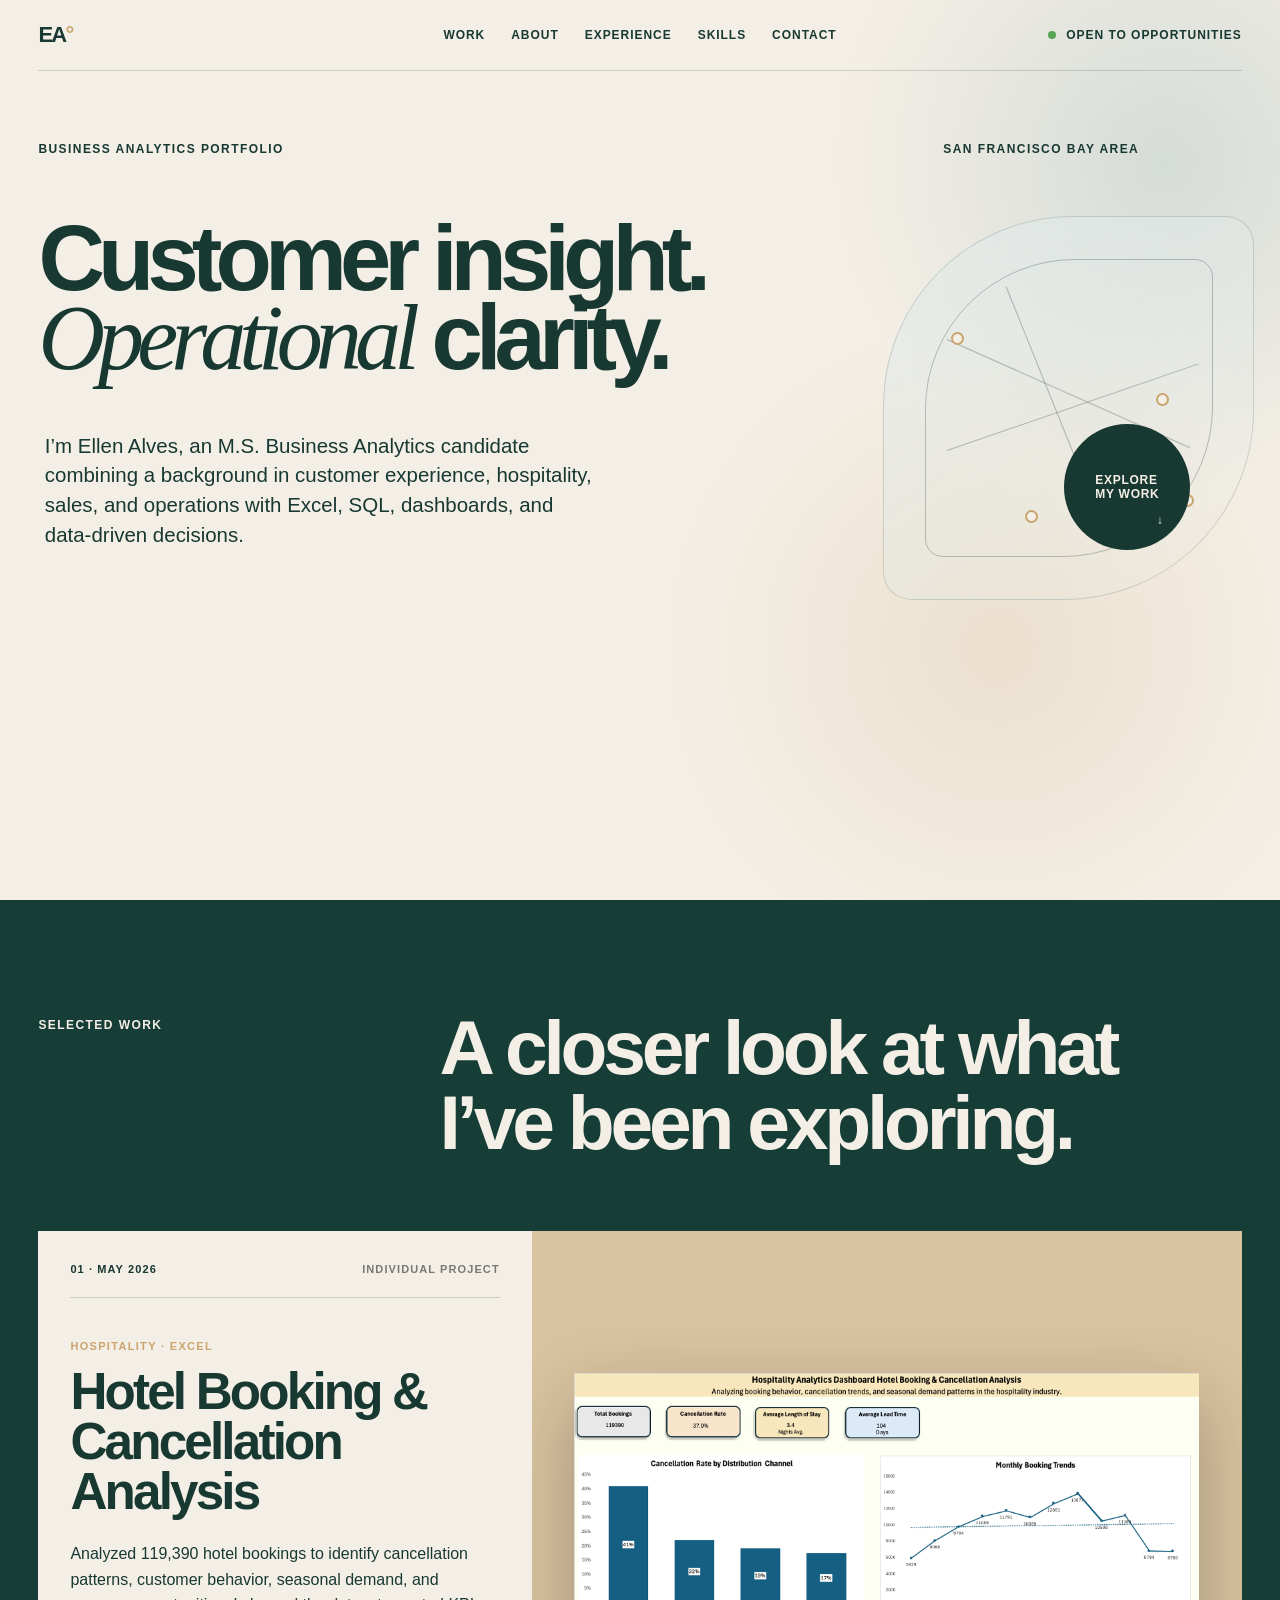
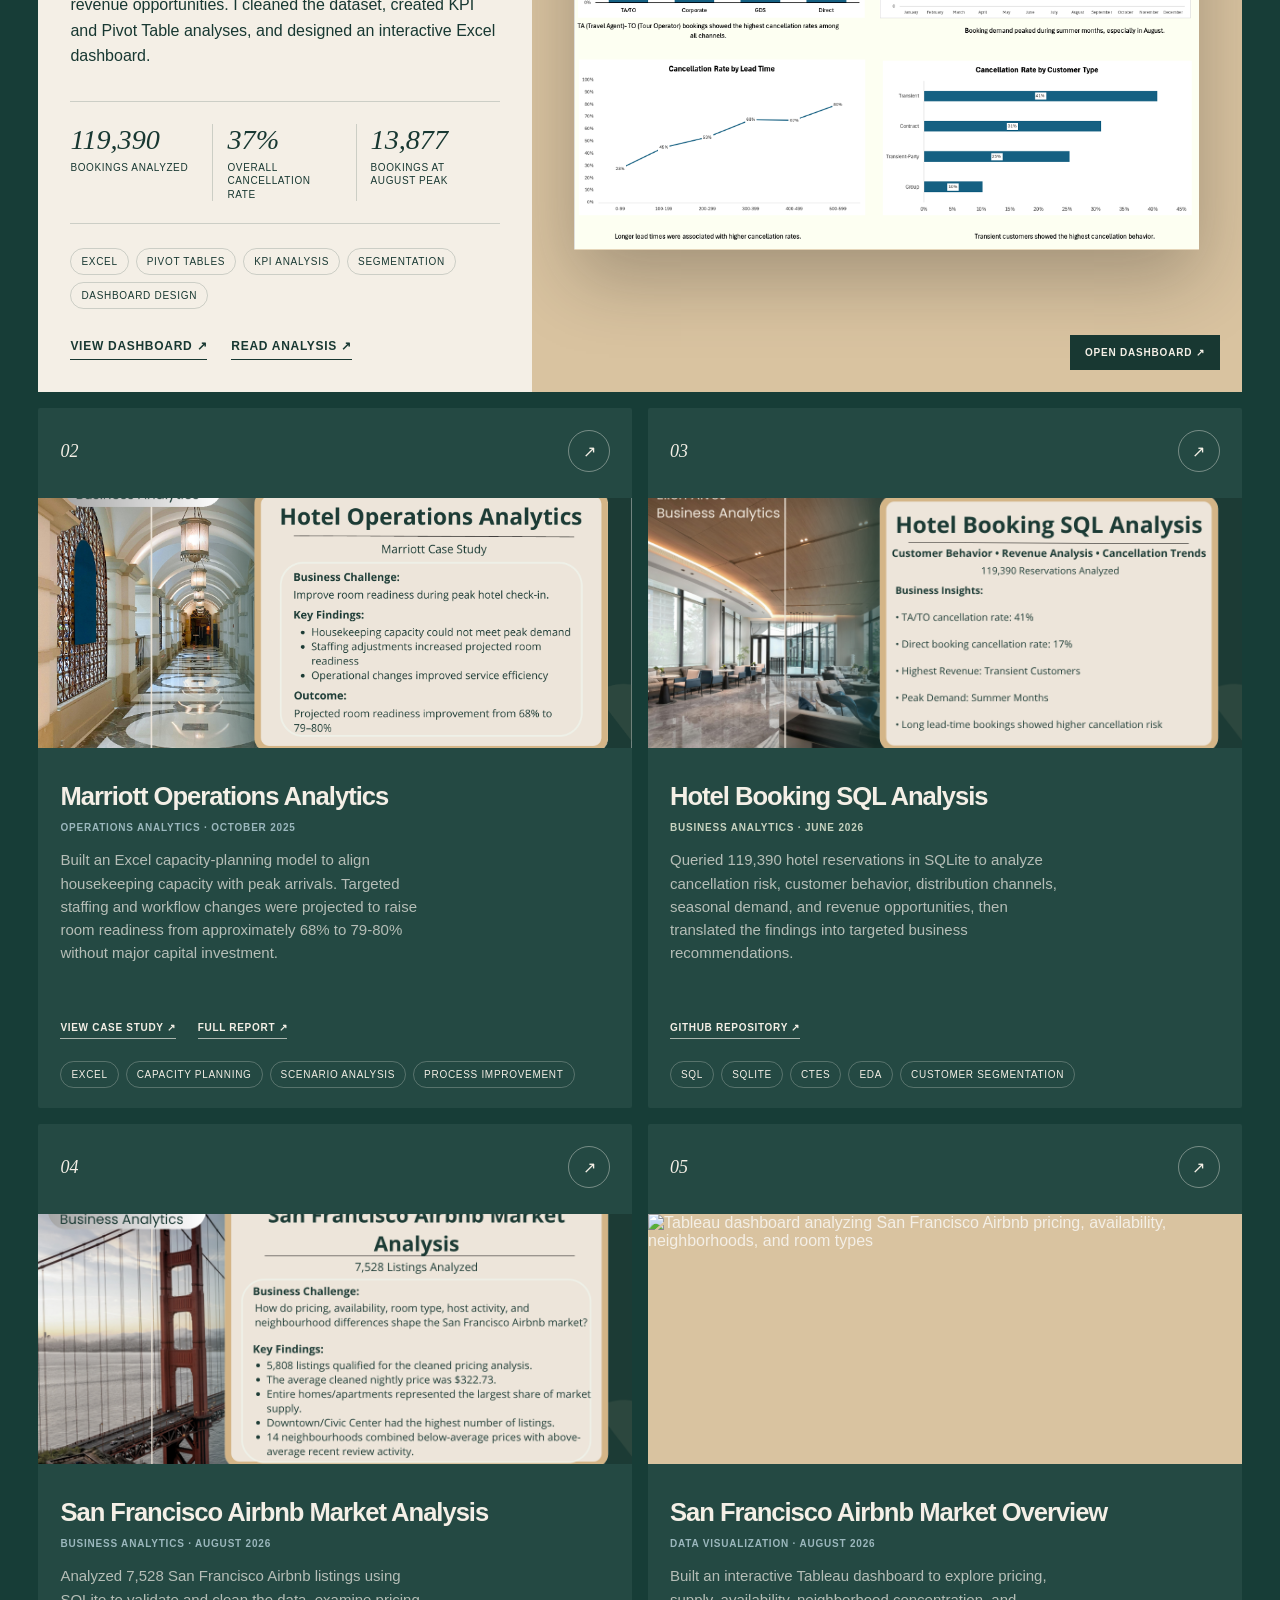
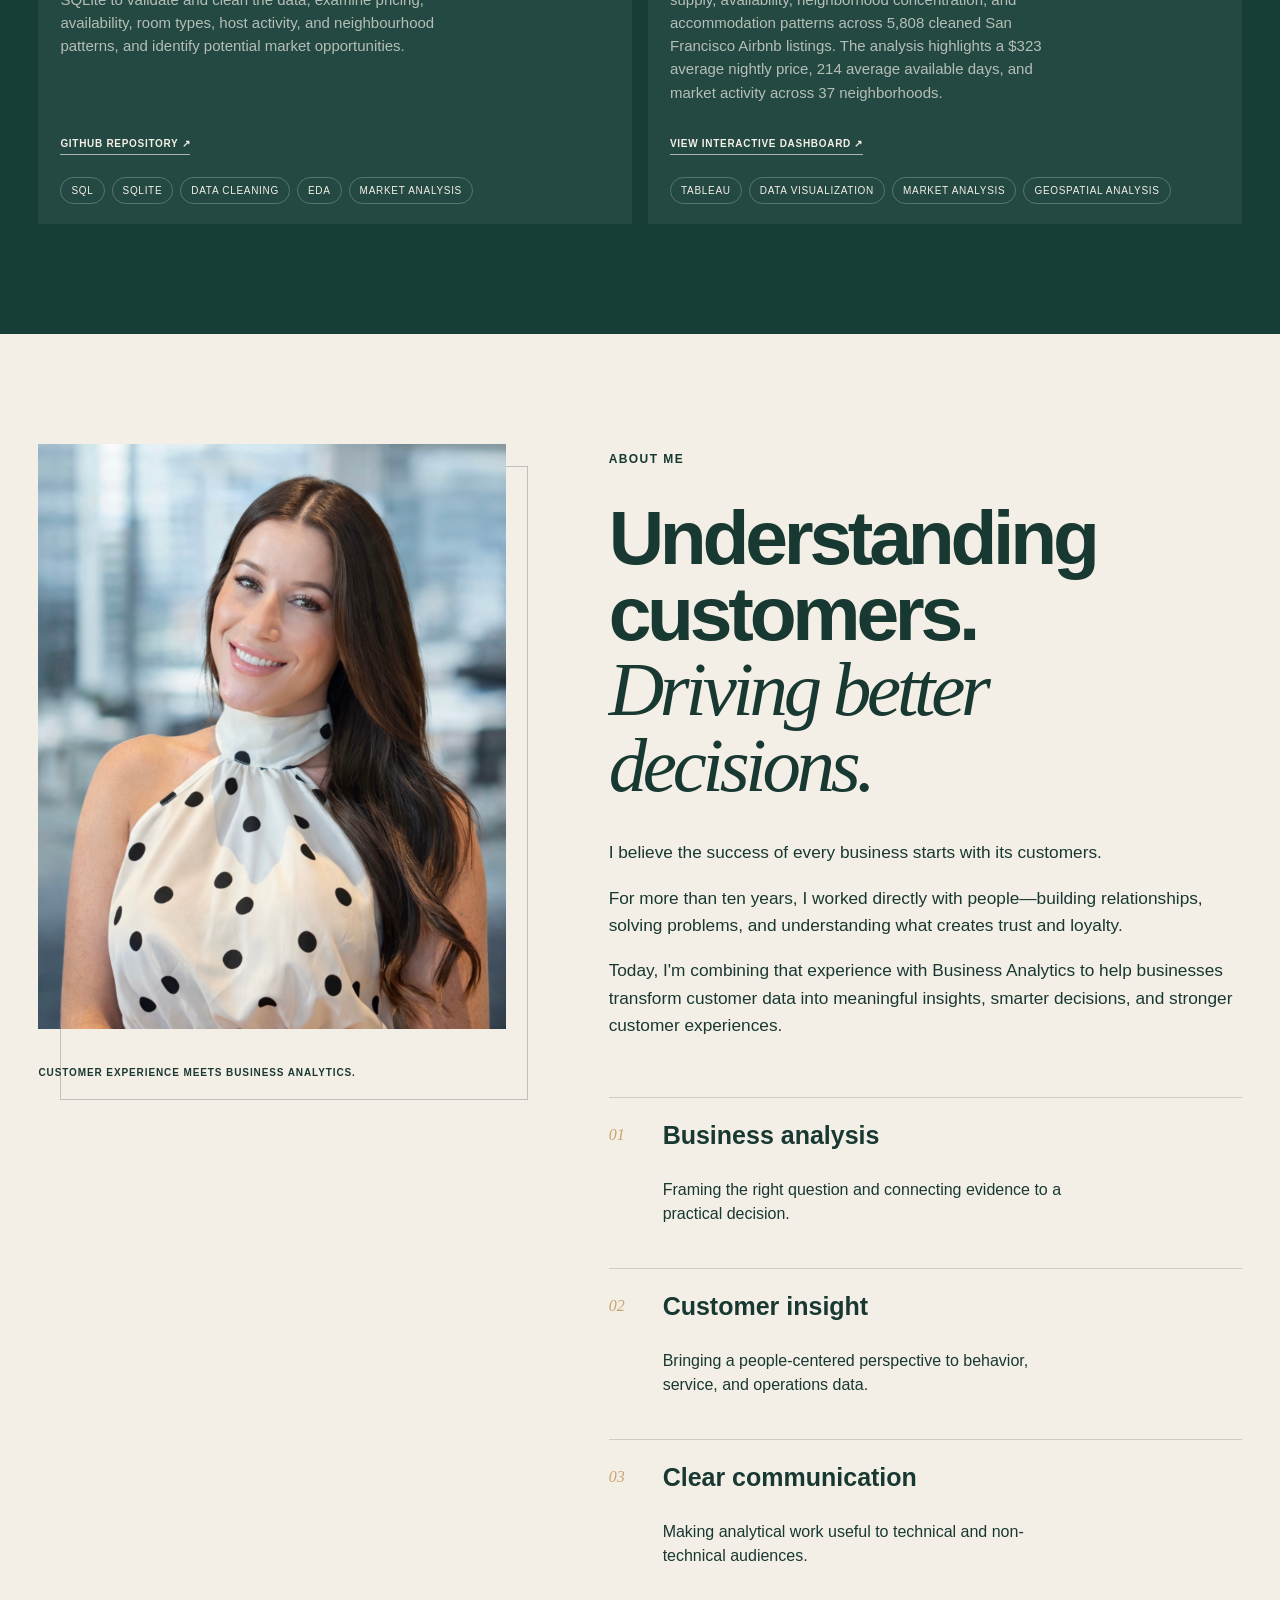
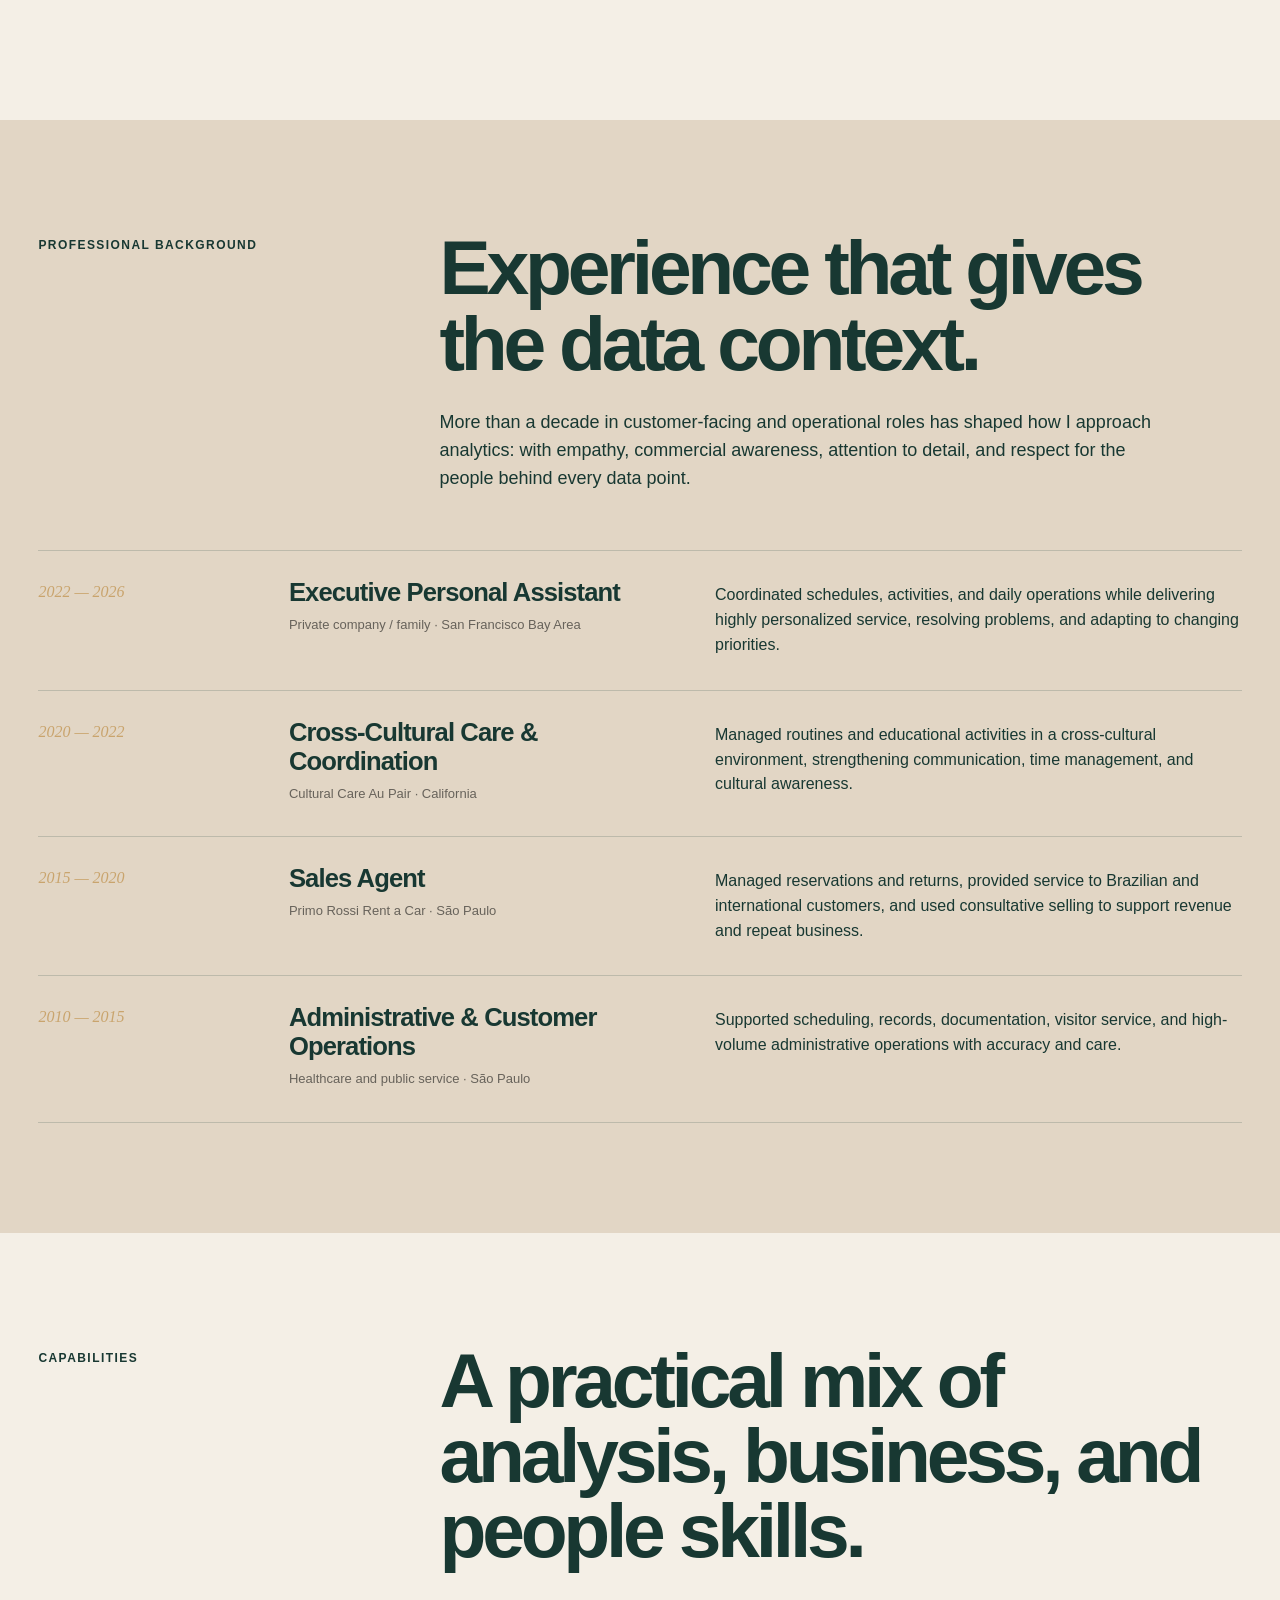
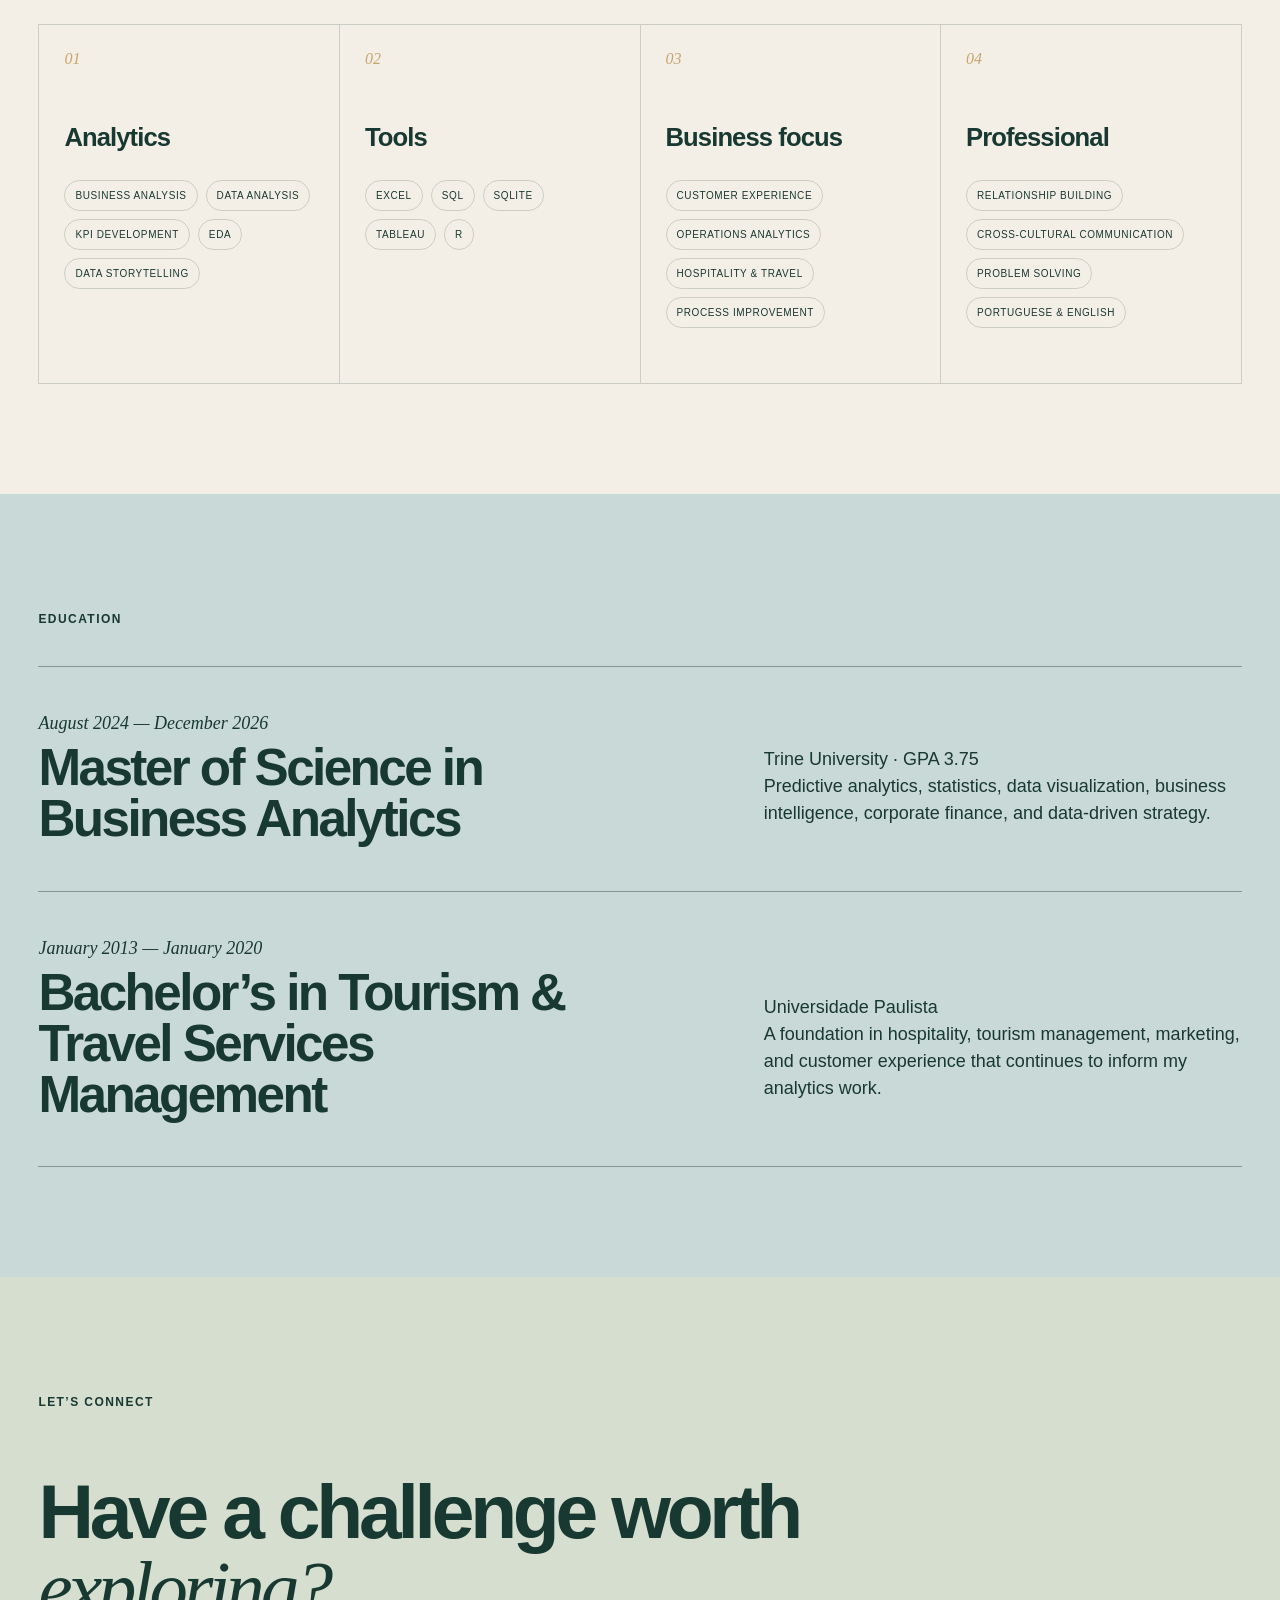
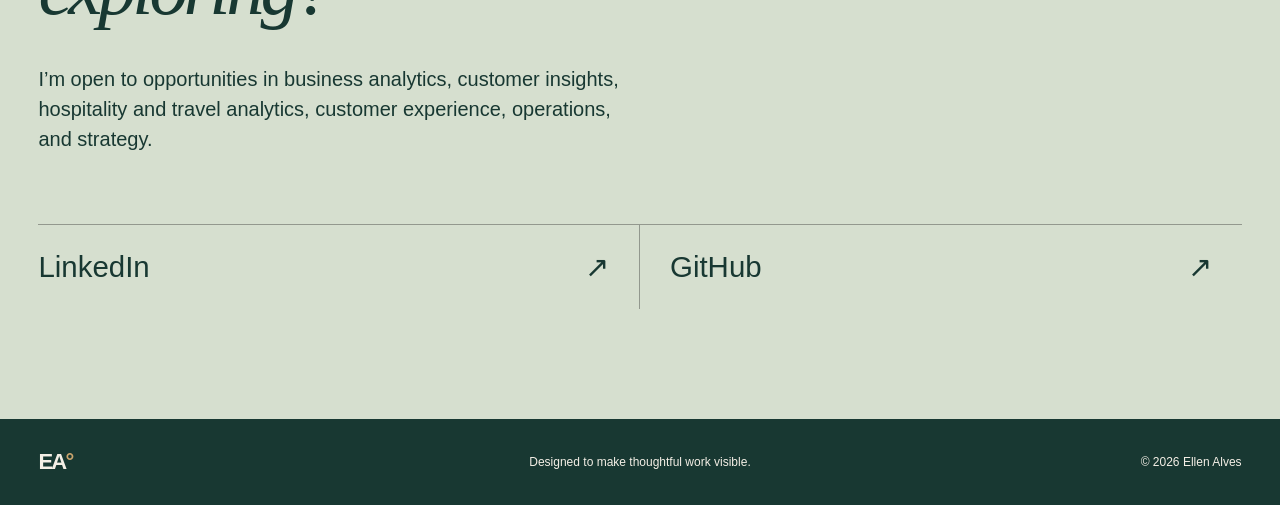
==== commit 41ed3355: "Add files via upload" ====
--- a/index.html
+++ b/index.html
@@ -1 +1 @@
-<!DOCTYPE html><html lang="en"><head><meta charSet="utf-8"/><meta name="viewport" content="width=device-width, initial-scale=1"/><link rel="preload" href="/projects/hotel-booking-dashboard.png" as="image"/><link rel="preload" href="/projects/marriott-operations-cover.png" as="image"/><link rel="preload" href="/projects/hotel-booking-sql-analysis.png" as="image"/><link rel="preload" href="/projects/san-francisco-airbnb-sql-analysis.png" as="image"/><link rel="preload" href="/ellen-alves.jpg" as="image"/><link rel="stylesheet" href="/_next/static/chunks/0fao43~gph9w_.css" data-precedence="next"/><link rel="preload" as="script" fetchPriority="low" href="/_next/static/chunks/15xrurgzs99gv.js"/><script src="/_next/static/chunks/0t2z5hkh7v~~b.js" async=""></script><script src="/_next/static/chunks/07lhk_q6pmm3r.js" async=""></script><script src="/_next/static/chunks/turbopack-08lz5pl99x_po.js" async=""></script><script src="/_next/static/chunks/0dbhjjzl8qfwv.js" async=""></script><title>Ellen Alves — Business Analytics Portfolio</title><meta name="description" content="Business analytics portfolio by Ellen Alves, combining customer experience, hospitality, operations, Excel, SQL, dashboards, and data-driven decision-making."/><meta property="og:title" content="Ellen Alves — Business Analytics Portfolio"/><meta property="og:description" content="Business analytics portfolio by Ellen Alves, combining customer experience, hospitality, operations, Excel, SQL, dashboards, and data-driven decision-making."/><meta property="og:image" content="https://ellenmelo1.github.io/og-v2.png"/><meta property="og:image:width" content="1200"/><meta property="og:image:height" content="630"/><meta property="og:type" content="website"/><meta name="twitter:card" content="summary_large_image"/><meta name="twitter:title" content="Ellen Alves — Business Analytics Portfolio"/><meta name="twitter:description" content="Business analytics portfolio by Ellen Alves, combining customer experience, hospitality, operations, Excel, SQL, dashboards, and data-driven decision-making."/><meta name="twitter:image" content="https://ellenmelo1.github.io/og-v2.png"/><link rel="shortcut icon" href="/favicon.svg"/><link rel="icon" href="/favicon.svg"/><script src="/_next/static/chunks/03~yq9q893hmn.js" noModule=""></script></head><body><div hidden=""><!--$--><!--/$--></div><main><header class="site-header"><a class="wordmark" href="#top" aria-label="Ellen Alves, home">EA<span>°</span></a><nav aria-label="Primary navigation"><a href="#work">Work</a><a href="#about">About</a><a href="#experience">Experience</a><a href="#skills">Skills</a><a href="#contact">Contact</a></nav><a class="availability" href="#contact"><span></span>Open to opportunities</a></header><section class="hero" id="top"><div class="eyebrow"><span>Business Analytics Portfolio</span><span>San Francisco Bay Area</span></div><h1>Customer insight.<br/><em>Operational</em> clarity.</h1><div class="hero-footer"><p>I’m Ellen Alves, an M.S. Business Analytics candidate combining a background in customer experience, hospitality, sales, and operations with Excel, SQL, dashboards, and data-driven decisions.</p><a class="round-link" href="#work" aria-label="Explore selected work">Explore<br/>my work<span>↓</span></a></div><div class="hero-detail" aria-hidden="true"><span class="detail-frame"></span><span class="detail-line line-one"></span><span class="detail-line line-two"></span><span class="detail-line line-three"></span><span class="detail-node node-one"></span><span class="detail-node node-two"></span><span class="detail-node node-three"></span><span class="detail-node node-four"></span></div></section><section class="work section" id="work"><div class="section-heading"><p>Selected work</p><h2>A closer look at what I’ve been exploring.</h2></div><div class="project-grid"><article class="featured-project"><div class="featured-copy"><div class="project-top"><span>01 · May 2026</span><span class="project-type">Individual project</span></div><p class="project-kicker">Hospitality · Excel</p><h3>Hotel Booking &amp; Cancellation Analysis</h3><p class="featured-description">Analyzed 119,390 hotel bookings to identify cancellation patterns, customer behavior, seasonal demand, and revenue opportunities. I cleaned the dataset, created KPI and Pivot Table analyses, and designed an interactive Excel dashboard.</p><div class="project-metrics" aria-label="Project highlights"><div><strong>119,390</strong><span>bookings analyzed</span></div><div><strong>37%</strong><span>overall cancellation rate</span></div><div><strong>13,877</strong><span>bookings at August peak</span></div></div><ul aria-label="Hotel booking analysis skills"><li>Excel</li><li>Pivot Tables</li><li>KPI Analysis</li><li>Segmentation</li><li>Dashboard Design</li></ul><div class="project-links"><a href="/projects/hotel-booking-dashboard.png" target="_blank" rel="noreferrer">View dashboard <span aria-hidden="true">↗</span></a><a href="/projects/hotel-booking-analysis.pdf" target="_blank" rel="noreferrer">Read analysis <span aria-hidden="true">↗</span></a></div></div><a class="featured-visual" href="/projects/hotel-booking-dashboard.png" target="_blank" rel="noreferrer" aria-label="Open the Hotel Booking and Cancellation Analysis dashboard"><img src="/projects/hotel-booking-dashboard.png" alt="Excel dashboard showing hotel booking KPIs and cancellation patterns by channel, month, lead time, and customer type"/><span>Open dashboard <span aria-hidden="true">↗</span></span></a></article><article class="project-card blue has-document"><div class="project-top"><span>02</span><a href="/projects/marriott-operations-case-study.pdf" target="_blank" rel="noreferrer" aria-label="Open Marriott Operations Analytics"><span aria-hidden="true">↗</span></a></div><a class="project-visual document-visual" href="/projects/marriott-operations-case-study.pdf" target="_blank" rel="noreferrer" aria-label="View the Marriott Operations Analytics case study"><img src="/projects/marriott-operations-cover.png" alt="Marriott Operations Analytics case study cover summarizing the room readiness challenge and projected improvement"/></a><h3>Marriott Operations Analytics</h3><span class="card-meta">Operations Analytics · October 2025</span><p>Built an Excel capacity-planning model to align housekeeping capacity with peak arrivals. Targeted staffing and workflow changes were projected to raise room readiness from approximately 68% to 79-80% without major capital investment.</p><div class="card-actions"><a href="/projects/marriott-operations-case-study.pdf" target="_blank" rel="noreferrer">View case study <span aria-hidden="true">↗</span></a><a href="/projects/marriott-operations-full-report.pdf" target="_blank" rel="noreferrer">Full report <span aria-hidden="true">↗</span></a></div><ul aria-label="Marriott Operations Analytics themes"><li>Excel</li><li>Capacity Planning</li><li>Scenario Analysis</li><li>Process Improvement</li></ul></article><article class="project-card lime has-document"><div class="project-top"><span>03</span><a href="https://github.com/Ellenmelo1/hotel-booking-sql-analysis" target="_blank" rel="noreferrer" aria-label="Open Hotel Booking SQL Analysis"><span aria-hidden="true">↗</span></a></div><a class="project-visual document-visual" href="https://github.com/Ellenmelo1/hotel-booking-sql-analysis" target="_blank" rel="noreferrer" aria-label="View the Hotel Booking SQL Analysis case study"><img src="/projects/hotel-booking-sql-analysis.png" alt="Hotel Booking SQL Analysis cover highlighting cancellation, revenue, customer behavior, and seasonal demand insights"/></a><h3>Hotel Booking SQL Analysis</h3><span class="card-meta">Business Analytics · June 2026</span><p>Queried 119,390 hotel reservations in SQLite to analyze cancellation risk, customer behavior, distribution channels, seasonal demand, and revenue opportunities, then translated the findings into targeted business recommendations.</p><div class="card-actions"><a href="https://github.com/Ellenmelo1/hotel-booking-sql-analysis" target="_blank" rel="noreferrer">GitHub repository <span aria-hidden="true">↗</span></a></div><ul aria-label="Hotel Booking SQL Analysis themes"><li>SQL</li><li>SQLite</li><li>CTEs</li><li>EDA</li><li>Customer Segmentation</li></ul></article><article class="project-card blue has-document"><div class="project-top"><span>04</span><a href="https://github.com/Ellenmelo1/San-francisco-airbnb-sql-analysis" target="_blank" rel="noreferrer" aria-label="Open San Francisco Airbnb Market Analysis"><span aria-hidden="true">↗</span></a></div><a class="project-visual document-visual" href="https://github.com/Ellenmelo1/San-francisco-airbnb-sql-analysis" target="_blank" rel="noreferrer" aria-label="View the San Francisco Airbnb Market Analysis case study"><img src="/projects/san-francisco-airbnb-sql-analysis.png" alt="San Francisco Airbnb Market Analysis cover summarizing the business challenge, key findings, and SQL tools used"/></a><h3>San Francisco Airbnb Market Analysis</h3><span class="card-meta">Business Analytics · August 2026</span><p>Analyzed 7,528 San Francisco Airbnb listings using SQLite to validate and clean the data, examine pricing, availability, room types, host activity, and neighbourhood patterns, and identify potential market opportunities.</p><div class="card-actions"><a href="https://github.com/Ellenmelo1/San-francisco-airbnb-sql-analysis" target="_blank" rel="noreferrer">GitHub repository <span aria-hidden="true">↗</span></a></div><ul aria-label="San Francisco Airbnb Market Analysis themes"><li>SQL</li><li>SQLite</li><li>Data Cleaning</li><li>EDA</li><li>Market Analysis</li></ul></article><article class="project-card coral has-document"><div class="project-top"><span>05</span><a href="https://public.tableau.com/app/profile/ellen.alves5810/viz/SanFranciscoAirbnbMarketOverview/SFAirbnbMarketOverview" target="_blank" rel="noreferrer" aria-label="Open San Francisco Airbnb Market Overview in Tableau"><span aria-hidden="true">↗</span></a></div><a class="project-visual document-visual" href="https://public.tableau.com/app/profile/ellen.alves5810/viz/SanFranciscoAirbnbMarketOverview/SFAirbnbMarketOverview" target="_blank" rel="noreferrer" aria-label="View the interactive San Francisco Airbnb Market Overview dashboard"><img src="https://public.tableau.com/static/images/Sa/SanFranciscoAirbnbMarketOverview/SFAirbnbMarketOverview/1.png?width=1200&amp;height=927&amp;deviceScaleFactor=2" alt="Tableau dashboard analyzing San Francisco Airbnb pricing, availability, neighborhoods, and room types"/></a><h3>San Francisco Airbnb Market Overview</h3><span class="card-meta">Data Visualization · August 2026</span><p>Built an interactive Tableau dashboard to explore pricing, supply, availability, neighborhood concentration, and accommodation patterns across 5,808 cleaned San Francisco Airbnb listings. The analysis highlights a $323 average nightly price, 214 average available days, and market activity across 37 neighborhoods.</p><div class="card-actions"><a href="https://public.tableau.com/app/profile/ellen.alves5810/viz/SanFranciscoAirbnbMarketOverview/SFAirbnbMarketOverview" target="_blank" rel="noreferrer">View interactive dashboard <span aria-hidden="true">↗</span></a></div><ul aria-label="San Francisco Airbnb Market Overview themes"><li>Tableau</li><li>Data Visualization</li><li>Market Analysis</li><li>Geospatial Analysis</li></ul></article></div></section><section class="about section" id="about"><figure class="about-portrait"><img src="/ellen-alves.jpg" alt="Ellen Alves, business analytics professional"/><figcaption>Customer experience meets business analytics.</figcaption></figure><div class="about-content"><p class="section-label">About me</p><h2>Understanding customers.<br/><em>Driving better decisions.</em></h2><div class="about-copy"><p>I believe the success of every business starts with its customers.</p><p>For more than ten years, I worked directly with people—building relationships, solving problems, and understanding what creates trust and loyalty.</p><p>Today, I&#x27;m combining that experience with Business Analytics to help businesses transform customer data into meaningful insights, smarter decisions, and stronger customer experiences.</p></div><div class="strength-list"><div class="strength"><span>01</span><h3>Business analysis</h3><p>Framing the right question and connecting evidence to a practical decision.</p></div><div class="strength"><span>02</span><h3>Customer insight</h3><p>Bringing a people-centered perspective to behavior, service, and operations data.</p></div><div class="strength"><span>03</span><h3>Clear communication</h3><p>Making analytical work useful to technical and non-technical audiences.</p></div></div></div></section><section class="experience section" id="experience"><div class="section-heading experience-heading"><p>Professional background</p><div><h2>Experience that gives the data context.</h2><p class="section-summary">More than a decade in customer-facing and operational roles has shaped how I approach analytics: with empathy, commercial awareness, attention to detail, and respect for the people behind every data point.</p></div></div><div class="experience-list"><article class="experience-row"><span>2022 — 2026</span><div><h3>Executive Personal Assistant</h3><p class="experience-organization">Private company / family · San Francisco Bay Area</p></div><p>Coordinated schedules, activities, and daily operations while delivering highly personalized service, resolving problems, and adapting to changing priorities.</p></article><article class="experience-row"><span>2020 — 2022</span><div><h3>Cross-Cultural Care &amp; Coordination</h3><p class="experience-organization">Cultural Care Au Pair · California</p></div><p>Managed routines and educational activities in a cross-cultural environment, strengthening communication, time management, and cultural awareness.</p></article><article class="experience-row"><span>2015 — 2020</span><div><h3>Sales Agent</h3><p class="experience-organization">Primo Rossi Rent a Car · São Paulo</p></div><p>Managed reservations and returns, provided service to Brazilian and international customers, and used consultative selling to support revenue and repeat business.</p></article><article class="experience-row"><span>2010 — 2015</span><div><h3>Administrative &amp; Customer Operations</h3><p class="experience-organization">Healthcare and public service · São Paulo</p></div><p>Supported scheduling, records, documentation, visitor service, and high-volume administrative operations with accuracy and care.</p></article></div></section><section class="skills section" id="skills"><div class="section-heading skills-heading"><p>Capabilities</p><h2>A practical mix of analysis, business, and people skills.</h2></div><div class="skill-grid"><article class="skill-group"><span>0<!-- -->1</span><h3>Analytics</h3><ul aria-label="Analytics skills"><li>Business Analysis</li><li>Data Analysis</li><li>KPI Development</li><li>EDA</li><li>Data Storytelling</li></ul></article><article class="skill-group"><span>0<!-- -->2</span><h3>Tools</h3><ul aria-label="Tools skills"><li>Excel</li><li>SQL</li><li>SQLite</li><li>Tableau</li><li>R</li></ul></article><article class="skill-group"><span>0<!-- -->3</span><h3>Business focus</h3><ul aria-label="Business focus skills"><li>Customer Experience</li><li>Operations Analytics</li><li>Hospitality &amp; Travel</li><li>Process Improvement</li></ul></article><article class="skill-group"><span>0<!-- -->4</span><h3>Professional</h3><ul aria-label="Professional skills"><li>Relationship Building</li><li>Cross-Cultural Communication</li><li>Problem Solving</li><li>Portuguese &amp; English</li></ul></article></div></section><section class="education section" id="education"><p class="section-label">Education</p><div class="education-list"><article class="education-row"><div><span>August 2024 — December 2026</span><h2>Master of Science in Business Analytics</h2></div><p>Trine University · GPA 3.75<br/>Predictive analytics, statistics, data visualization, business intelligence, corporate finance, and data-driven strategy.</p></article><article class="education-row"><div><span>January 2013 — January 2020</span><h2>Bachelor’s in Tourism &amp; Travel Services Management</h2></div><p>Universidade Paulista<br/>A foundation in hospitality, tourism management, marketing, and customer experience that continues to inform my analytics work.</p></article></div></section><section class="contact section" id="contact"><p class="section-label">Let’s connect</p><h2>Have a challenge worth<br/><em>exploring?</em></h2><p>I’m open to opportunities in business analytics, customer insights, hospitality and travel analytics, customer experience, operations, and strategy.</p><div class="contact-links"><a href="https://www.linkedin.com/in/ellen-alves-635898105/" target="_blank" rel="noreferrer">LinkedIn <span aria-hidden="true">↗</span></a><a href="https://github.com/Ellenmelo1" target="_blank" rel="noreferrer">GitHub <span aria-hidden="true">↗</span></a></div></section><footer><a class="wordmark" href="#top">EA<span>°</span></a><p>Designed to make thoughtful work visible.</p><p>© <!-- -->2026<!-- --> Ellen Alves</p></footer></main><!--$--><!--/$--><script src="/_next/static/chunks/15xrurgzs99gv.js" id="_R_" async=""></script><script>(self.__next_f=self.__next_f||[]).push([0])</script><script>self.__next_f.push([1,"1:\"$Sreact.fragment\"\n2:I[39756,[\"/_next/static/chunks/0dbhjjzl8qfwv.js\"],\"default\"]\n3:I[37457,[\"/_next/static/chunks/0dbhjjzl8qfwv.js\"],\"default\"]\n13:I[68027,[\"/_next/static/chunks/0dbhjjzl8qfwv.js\"],\"default\",1]\n:HL[\"/_next/static/chunks/0fao43~gph9w_.css\",\"style\"]\n"])</script><script>self.__next_f.push([1,"0:{\"P\":null,\"c\":[\"\",\"\"],\"q\":\"\",\"i\":false,\"f\":[[[\"\",{\"children\":[\"__PAGE__\",{}]},\"$undefined\",\"$undefined\",16],[[\"$\",\"$1\",\"c\",{\"children\":[[[\"$\",\"link\",\"0\",{\"rel\":\"stylesheet\",\"href\":\"/_next/static/chunks/0fao43~gph9w_.css\",\"precedence\":\"next\",\"crossOrigin\":\"$undefined\",\"nonce\":\"$undefined\"}],[\"$\",\"script\",\"script-0\",{\"src\":\"/_next/static/chunks/0dbhjjzl8qfwv.js\",\"async\":true,\"nonce\":\"$undefined\"}]],[\"$\",\"html\",null,{\"lang\":\"en\",\"children\":[\"$\",\"body\",null,{\"children\":[\"$\",\"$L2\",null,{\"parallelRouterKey\":\"children\",\"error\":\"$undefined\",\"errorStyles\":\"$undefined\",\"errorScripts\":\"$undefined\",\"template\":[\"$\",\"$L3\",null,{}],\"templateStyles\":\"$undefined\",\"templateScripts\":\"$undefined\",\"notFound\":[[[\"$\",\"title\",null,{\"children\":\"404: This page could not be found.\"}],[\"$\",\"div\",null,{\"style\":{\"fontFamily\":\"system-ui,\\\"Segoe UI\\\",Roboto,Helvetica,Arial,sans-serif,\\\"Apple Color Emoji\\\",\\\"Segoe UI Emoji\\\"\",\"height\":\"100vh\",\"textAlign\":\"center\",\"display\":\"flex\",\"flexDirection\":\"column\",\"alignItems\":\"center\",\"justifyContent\":\"center\"},\"children\":[\"$\",\"div\",null,{\"children\":[[\"$\",\"style\",null,{\"dangerouslySetInnerHTML\":{\"__html\":\"body{color:#000;background:#fff;margin:0}.next-error-h1{border-right:1px solid rgba(0,0,0,.3)}@media (prefers-color-scheme:dark){body{color:#fff;background:#000}.next-error-h1{border-right:1px solid rgba(255,255,255,.3)}}\"}}],[\"$\",\"h1\",null,{\"className\":\"next-error-h1\",\"style\":{\"display\":\"inline-block\",\"margin\":\"0 20px 0 0\",\"padding\":\"0 23px 0 0\",\"fontSize\":24,\"fontWeight\":500,\"verticalAlign\":\"top\",\"lineHeight\":\"49px\"},\"children\":404}],[\"$\",\"div\",null,{\"style\":{\"display\":\"inline-block\"},\"children\":[\"$\",\"h2\",null,{\"style\":{\"fontSize\":14,\"fontWeight\":400,\"lineHeight\":\"49px\",\"margin\":0},\"children\":\"This page could not be found.\"}]}]]}]}]],[]],\"forbidden\":\"$undefined\",\"unauthorized\":\"$undefined\"}]}]}]]}],{\"children\":[[\"$\",\"$1\",\"c\",{\"children\":[[\"$\",\"main\",null,{\"children\":[[\"$\",\"header\",null,{\"className\":\"site-header\",\"children\":[[\"$\",\"a\",null,{\"className\":\"wordmark\",\"href\":\"#top\",\"aria-label\":\"Ellen Alves, home\",\"children\":[\"EA\",[\"$\",\"span\",null,{\"children\":\"°\"}]]}],[\"$\",\"nav\",null,{\"aria-label\":\"Primary navigation\",\"children\":[[\"$\",\"a\",null,{\"href\":\"#work\",\"children\":\"Work\"}],[\"$\",\"a\",null,{\"href\":\"#about\",\"children\":\"About\"}],[\"$\",\"a\",null,{\"href\":\"#experience\",\"children\":\"Experience\"}],[\"$\",\"a\",null,{\"href\":\"#skills\",\"children\":\"Skills\"}],[\"$\",\"a\",null,{\"href\":\"#contact\",\"children\":\"Contact\"}]]}],[\"$\",\"a\",null,{\"className\":\"availability\",\"href\":\"#contact\",\"children\":[[\"$\",\"span\",null,{}],\"Open to opportunities\"]}]]}],[\"$\",\"section\",null,{\"className\":\"hero\",\"id\":\"top\",\"children\":[[\"$\",\"div\",null,{\"className\":\"eyebrow\",\"children\":[[\"$\",\"span\",null,{\"children\":\"Business Analytics Portfolio\"}],[\"$\",\"span\",null,{\"children\":\"San Francisco Bay Area\"}]]}],[\"$\",\"h1\",null,{\"children\":[\"Customer insight.\",[\"$\",\"br\",null,{}],[\"$\",\"em\",null,{\"children\":\"Operational\"}],\" clarity.\"]}],[\"$\",\"div\",null,{\"className\":\"hero-footer\",\"children\":[[\"$\",\"p\",null,{\"children\":\"I’m Ellen Alves, an M.S. Business Analytics candidate combining a background in customer experience, hospitality, sales, and operations with Excel, SQL, dashboards, and data-driven decisions.\"}],[\"$\",\"a\",null,{\"className\":\"round-link\",\"href\":\"#work\",\"aria-label\":\"Explore selected work\",\"children\":[\"Explore\",[\"$\",\"br\",null,{}],\"my work\",[\"$\",\"span\",null,{\"children\":\"↓\"}]]}]]}],[\"$\",\"div\",null,{\"className\":\"hero-detail\",\"aria-hidden\":\"true\",\"children\":[[\"$\",\"span\",null,{\"className\":\"detail-frame\"}],[\"$\",\"span\",null,{\"className\":\"detail-line line-one\"}],[\"$\",\"span\",null,{\"className\":\"detail-line line-two\"}],[\"$\",\"span\",null,{\"className\":\"detail-line line-three\"}],[\"$\",\"span\",null,{\"className\":\"detail-node node-one\"}],[\"$\",\"span\",null,{\"className\":\"detail-node node-two\"}],[\"$\",\"span\",null,{\"className\":\"detail-node node-three\"}],[\"$\",\"span\",null,{\"className\":\"detail-node node-four\"}]]}]]}],[\"$\",\"section\",null,{\"className\":\"work section\",\"id\":\"work\",\"children\":[[\"$\",\"div\",null,{\"className\":\"section-heading\",\"children\":[[\"$\",\"p\",null,{\"children\":\"Selected work\"}],[\"$\",\"h2\",null,{\"children\":\"A closer look at what I’ve been exploring.\"}]]}],[\"$\",\"div\",null,{\"className\":\"project-grid\",\"children\":[[\"$\",\"article\",null,{\"className\":\"featured-project\",\"children\":[[\"$\",\"div\",null,{\"className\":\"featured-copy\",\"children\":[[\"$\",\"div\",null,{\"className\":\"project-top\",\"children\":[[\"$\",\"span\",null,{\"children\":\"01 · May 2026\"}],[\"$\",\"span\",null,{\"className\":\"project-type\",\"children\":\"Individual project\"}]]}],[\"$\",\"p\",null,{\"className\":\"project-kicker\",\"children\":\"Hospitality · Excel\"}],[\"$\",\"h3\",null,{\"children\":\"Hotel Booking \u0026 Cancellation Analysis\"}],[\"$\",\"p\",null,{\"className\":\"featured-description\",\"children\":\"Analyzed 119,390 hotel bookings to identify cancellation patterns, customer behavior, seasonal demand, and revenue opportunities. I cleaned the dataset, created KPI and Pivot Table analyses, and designed an interactive Excel dashboard.\"}],\"$L4\",\"$L5\",\"$L6\"]}],\"$L7\"]}],[\"$L8\",\"$L9\",\"$La\"]]}]]}],\"$Lb\",\"$Lc\",\"$Ld\",\"$Le\",\"$Lf\",\"$L10\"]}],null,\"$L11\"]}],{},null,false,null]},null,false,null],\"$L12\",false]],\"m\":\"$undefined\",\"G\":[\"$13\",[\"$L14\"]],\"S\":true,\"h\":null,\"s\":\"$undefined\",\"l\":\"$undefined\",\"p\":\"$undefined\",\"d\":\"$undefined\",\"b\":\"LP73NXgJ8xZfT3D0BErov\"}\n"])</script><script>self.__next_f.push([1,"15:I[97367,[\"/_next/static/chunks/0dbhjjzl8qfwv.js\"],\"OutletBoundary\"]\n16:\"$Sreact.suspense\"\n18:I[97367,[\"/_next/static/chunks/0dbhjjzl8qfwv.js\"],\"ViewportBoundary\"]\n1a:I[97367,[\"/_next/static/chunks/0dbhjjzl8qfwv.js\"],\"MetadataBoundary\"]\n:HL[\"/projects/hotel-booking-dashboard.png\",\"image\"]\n:HL[\"/projects/marriott-operations-cover.png\",\"image\"]\n:HL[\"/projects/hotel-booking-sql-analysis.png\",\"image\"]\n:HL[\"/projects/san-francisco-airbnb-sql-analysis.png\",\"image\"]\n:HL[\"/ellen-alves.jpg\",\"image\"]\n4:[\"$\",\"div\",null,{\"className\":\"project-metrics\",\"aria-label\":\"Project highlights\",\"children\":[[\"$\",\"div\",null,{\"children\":[[\"$\",\"strong\",null,{\"children\":\"119,390\"}],[\"$\",\"span\",null,{\"children\":\"bookings analyzed\"}]]}],[\"$\",\"div\",null,{\"children\":[[\"$\",\"strong\",null,{\"children\":\"37%\"}],[\"$\",\"span\",null,{\"children\":\"overall cancellation rate\"}]]}],[\"$\",\"div\",null,{\"children\":[[\"$\",\"strong\",null,{\"children\":\"13,877\"}],[\"$\",\"span\",null,{\"children\":\"bookings at August peak\"}]]}]]}]\n5:[\"$\",\"ul\",null,{\"aria-label\":\"Hotel booking analysis skills\",\"children\":[[\"$\",\"li\",\"Excel\",{\"children\":\"Excel\"}],[\"$\",\"li\",\"Pivot Tables\",{\"children\":\"Pivot Tables\"}],[\"$\",\"li\",\"KPI Analysis\",{\"children\":\"KPI Analysis\"}],[\"$\",\"li\",\"Segmentation\",{\"children\":\"Segmentation\"}],[\"$\",\"li\",\"Dashboard Design\",{\"children\":\"Dashboard Design\"}]]}]\n6:[\"$\",\"div\",null,{\"className\":\"project-links\",\"children\":[[\"$\",\"a\",null,{\"href\":\"/projects/hotel-booking-dashboard.png\",\"target\":\"_blank\",\"rel\":\"noreferrer\",\"children\":[\"View dashboard \",[\"$\",\"span\",null,{\"aria-hidden\":\"true\",\"children\":\"↗\"}]]}],[\"$\",\"a\",null,{\"href\":\"/projects/hotel-booking-analysis.pdf\",\"target\":\"_blank\",\"rel\":\"noreferrer\",\"children\":[\"Read analysis \",[\"$\",\"span\",null,{\"aria-hidden\":\"true\",\"children\":\"↗\"}]]}]]}]\n7:[\"$\",\"a\",null,{\"className\":\"featured-visual\",\"href\":\"/projects/hotel-booking-dashboard.png\",\"target\":\"_blank\",\"rel\":\"noreferrer\",\"aria-label\":\"Open the Hotel Booking and Cancellation Analysis dashboard\",\"children\":[[\"$\",\"img\",null,{\"src\":\"/projects/hotel-booking-dashboard.png\",\"alt\":\"Excel dashboard showing hotel booking KPIs and cancellation patterns by channel, month, lead time, and customer type\"}],[\"$\",\"span\",null,{\"children\":[\"Open dashboard \",[\"$\",\"span\",null,{\"aria-hidden\":\"true\",\"children\":\"↗\"}]]}]]}]\n"])</script><script>self.__next_f.push([1,"8:[\"$\",\"article\",\"02\",{\"className\":\"project-card blue has-document\",\"children\":[[\"$\",\"div\",null,{\"className\":\"project-top\",\"children\":[[\"$\",\"span\",null,{\"children\":\"02\"}],[\"$\",\"a\",null,{\"href\":\"/projects/marriott-operations-case-study.pdf\",\"target\":\"_blank\",\"rel\":\"noreferrer\",\"aria-label\":\"Open Marriott Operations Analytics\",\"children\":[\"$\",\"span\",null,{\"aria-hidden\":\"true\",\"children\":\"↗\"}]}]]}],[\"$\",\"a\",null,{\"className\":\"project-visual document-visual\",\"href\":\"/projects/marriott-operations-case-study.pdf\",\"target\":\"_blank\",\"rel\":\"noreferrer\",\"aria-label\":\"View the Marriott Operations Analytics case study\",\"children\":[\"$\",\"img\",null,{\"src\":\"/projects/marriott-operations-cover.png\",\"alt\":\"Marriott Operations Analytics case study cover summarizing the room readiness challenge and projected improvement\"}]}],[\"$\",\"h3\",null,{\"children\":\"Marriott Operations Analytics\"}],[\"$\",\"span\",null,{\"className\":\"card-meta\",\"children\":\"Operations Analytics · October 2025\"}],[\"$\",\"p\",null,{\"children\":\"Built an Excel capacity-planning model to align housekeeping capacity with peak arrivals. Targeted staffing and workflow changes were projected to raise room readiness from approximately 68% to 79-80% without major capital investment.\"}],[\"$\",\"div\",null,{\"className\":\"card-actions\",\"children\":[[\"$\",\"a\",null,{\"href\":\"/projects/marriott-operations-case-study.pdf\",\"target\":\"_blank\",\"rel\":\"noreferrer\",\"children\":[\"View case study \",[\"$\",\"span\",null,{\"aria-hidden\":\"true\",\"children\":\"↗\"}]]}],[\"$\",\"a\",null,{\"href\":\"/projects/marriott-operations-full-report.pdf\",\"target\":\"_blank\",\"rel\":\"noreferrer\",\"children\":[\"Full report \",[\"$\",\"span\",null,{\"aria-hidden\":\"true\",\"children\":\"↗\"}]]}]]}],[\"$\",\"ul\",null,{\"aria-label\":\"Marriott Operations Analytics themes\",\"children\":[[\"$\",\"li\",\"Excel\",{\"children\":\"Excel\"}],[\"$\",\"li\",\"Capacity Planning\",{\"children\":\"Capacity Planning\"}],[\"$\",\"li\",\"Scenario Analysis\",{\"children\":\"Scenario Analysis\"}],[\"$\",\"li\",\"Process Improvement\",{\"children\":\"Process Improvement\"}]]}]]}]\n"])</script><script>self.__next_f.push([1,"9:[\"$\",\"article\",\"03\",{\"className\":\"project-card lime has-document\",\"children\":[[\"$\",\"div\",null,{\"className\":\"project-top\",\"children\":[[\"$\",\"span\",null,{\"children\":\"03\"}],[\"$\",\"a\",null,{\"href\":\"https://github.com/Ellenmelo1/hotel-booking-sql-analysis\",\"target\":\"_blank\",\"rel\":\"noreferrer\",\"aria-label\":\"Open Hotel Booking SQL Analysis\",\"children\":[\"$\",\"span\",null,{\"aria-hidden\":\"true\",\"children\":\"↗\"}]}]]}],[\"$\",\"a\",null,{\"className\":\"project-visual document-visual\",\"href\":\"https://github.com/Ellenmelo1/hotel-booking-sql-analysis\",\"target\":\"_blank\",\"rel\":\"noreferrer\",\"aria-label\":\"View the Hotel Booking SQL Analysis case study\",\"children\":[\"$\",\"img\",null,{\"src\":\"/projects/hotel-booking-sql-analysis.png\",\"alt\":\"Hotel Booking SQL Analysis cover highlighting cancellation, revenue, customer behavior, and seasonal demand insights\"}]}],[\"$\",\"h3\",null,{\"children\":\"Hotel Booking SQL Analysis\"}],[\"$\",\"span\",null,{\"className\":\"card-meta\",\"children\":\"Business Analytics · June 2026\"}],[\"$\",\"p\",null,{\"children\":\"Queried 119,390 hotel reservations in SQLite to analyze cancellation risk, customer behavior, distribution channels, seasonal demand, and revenue opportunities, then translated the findings into targeted business recommendations.\"}],[\"$\",\"div\",null,{\"className\":\"card-actions\",\"children\":[\"$\",\"a\",null,{\"href\":\"https://github.com/Ellenmelo1/hotel-booking-sql-analysis\",\"target\":\"_blank\",\"rel\":\"noreferrer\",\"children\":[\"GitHub repository \",[\"$\",\"span\",null,{\"aria-hidden\":\"true\",\"children\":\"↗\"}]]}]}],[\"$\",\"ul\",null,{\"aria-label\":\"Hotel Booking SQL Analysis themes\",\"children\":[[\"$\",\"li\",\"SQL\",{\"children\":\"SQL\"}],[\"$\",\"li\",\"SQLite\",{\"children\":\"SQLite\"}],[\"$\",\"li\",\"CTEs\",{\"children\":\"CTEs\"}],[\"$\",\"li\",\"EDA\",{\"children\":\"EDA\"}],[\"$\",\"li\",\"Customer Segmentation\",{\"children\":\"Customer Segmentation\"}]]}]]}]\n"])</script><script>self.__next_f.push([1,"a:[\"$\",\"article\",\"04\",{\"className\":\"project-card blue has-document\",\"children\":[[\"$\",\"div\",null,{\"className\":\"project-top\",\"children\":[[\"$\",\"span\",null,{\"children\":\"04\"}],[\"$\",\"a\",null,{\"href\":\"https://github.com/Ellenmelo1/San-francisco-airbnb-sql-analysis\",\"target\":\"_blank\",\"rel\":\"noreferrer\",\"aria-label\":\"Open San Francisco Airbnb Market Analysis\",\"children\":[\"$\",\"span\",null,{\"aria-hidden\":\"true\",\"children\":\"↗\"}]}]]}],[\"$\",\"a\",null,{\"className\":\"project-visual document-visual\",\"href\":\"https://github.com/Ellenmelo1/San-francisco-airbnb-sql-analysis\",\"target\":\"_blank\",\"rel\":\"noreferrer\",\"aria-label\":\"View the San Francisco Airbnb Market Analysis case study\",\"children\":[\"$\",\"img\",null,{\"src\":\"/projects/san-francisco-airbnb-sql-analysis.png\",\"alt\":\"San Francisco Airbnb Market Analysis cover summarizing the business challenge, key findings, and SQL tools used\"}]}],[\"$\",\"h3\",null,{\"children\":\"San Francisco Airbnb Market Analysis\"}],[\"$\",\"span\",null,{\"className\":\"card-meta\",\"children\":\"Business Analytics · August 2026\"}],[\"$\",\"p\",null,{\"children\":\"Analyzed 7,528 San Francisco Airbnb listings using SQLite to validate and clean the data, examine pricing, availability, room types, host activity, and neighbourhood patterns, and identify potential market opportunities.\"}],[\"$\",\"div\",null,{\"className\":\"card-actions\",\"children\":[\"$\",\"a\",null,{\"href\":\"https://github.com/Ellenmelo1/San-francisco-airbnb-sql-analysis\",\"target\":\"_blank\",\"rel\":\"noreferrer\",\"children\":[\"GitHub repository \",[\"$\",\"span\",null,{\"aria-hidden\":\"true\",\"children\":\"↗\"}]]}]}],[\"$\",\"ul\",null,{\"aria-label\":\"San Francisco Airbnb Market Analysis themes\",\"children\":[[\"$\",\"li\",\"SQL\",{\"children\":\"SQL\"}],[\"$\",\"li\",\"SQLite\",{\"children\":\"SQLite\"}],[\"$\",\"li\",\"Data Cleaning\",{\"children\":\"Data Cleaning\"}],[\"$\",\"li\",\"EDA\",{\"children\":\"EDA\"}],[\"$\",\"li\",\"Market Analysis\",{\"children\":\"Market Analysis\"}]]}]]}]\n"])</script><script>self.__next_f.push([1,"b:[\"$\",\"section\",null,{\"className\":\"about section\",\"id\":\"about\",\"children\":[[\"$\",\"figure\",null,{\"className\":\"about-portrait\",\"children\":[[\"$\",\"img\",null,{\"src\":\"/ellen-alves.jpg\",\"alt\":\"Ellen Alves, business analytics professional\"}],[\"$\",\"figcaption\",null,{\"children\":\"Customer experience meets business analytics.\"}]]}],[\"$\",\"div\",null,{\"className\":\"about-content\",\"children\":[[\"$\",\"p\",null,{\"className\":\"section-label\",\"children\":\"About me\"}],[\"$\",\"h2\",null,{\"children\":[\"Understanding customers.\",[\"$\",\"br\",null,{}],[\"$\",\"em\",null,{\"children\":\"Driving better decisions.\"}]]}],[\"$\",\"div\",null,{\"className\":\"about-copy\",\"children\":[[\"$\",\"p\",null,{\"children\":\"I believe the success of every business starts with its customers.\"}],[\"$\",\"p\",null,{\"children\":\"For more than ten years, I worked directly with people—building relationships, solving problems, and understanding what creates trust and loyalty.\"}],[\"$\",\"p\",null,{\"children\":\"Today, I'm combining that experience with Business Analytics to help businesses transform customer data into meaningful insights, smarter decisions, and stronger customer experiences.\"}]]}],[\"$\",\"div\",null,{\"className\":\"strength-list\",\"children\":[[\"$\",\"div\",\"01\",{\"className\":\"strength\",\"children\":[[\"$\",\"span\",null,{\"children\":\"01\"}],[\"$\",\"h3\",null,{\"children\":\"Business analysis\"}],[\"$\",\"p\",null,{\"children\":\"Framing the right question and connecting evidence to a practical decision.\"}]]}],[\"$\",\"div\",\"02\",{\"className\":\"strength\",\"children\":[[\"$\",\"span\",null,{\"children\":\"02\"}],[\"$\",\"h3\",null,{\"children\":\"Customer insight\"}],[\"$\",\"p\",null,{\"children\":\"Bringing a people-centered perspective to behavior, service, and operations data.\"}]]}],[\"$\",\"div\",\"03\",{\"className\":\"strength\",\"children\":[[\"$\",\"span\",null,{\"children\":\"03\"}],[\"$\",\"h3\",null,{\"children\":\"Clear communication\"}],[\"$\",\"p\",null,{\"children\":\"Making analytical work useful to technical and non-technical audiences.\"}]]}]]}]]}]]}]\n"])</script><script>self.__next_f.push([1,"c:[\"$\",\"section\",null,{\"className\":\"experience section\",\"id\":\"experience\",\"children\":[[\"$\",\"div\",null,{\"className\":\"section-heading experience-heading\",\"children\":[[\"$\",\"p\",null,{\"children\":\"Professional background\"}],[\"$\",\"div\",null,{\"children\":[[\"$\",\"h2\",null,{\"children\":\"Experience that gives the data context.\"}],[\"$\",\"p\",null,{\"className\":\"section-summary\",\"children\":\"More than a decade in customer-facing and operational roles has shaped how I approach analytics: with empathy, commercial awareness, attention to detail, and respect for the people behind every data point.\"}]]}]]}],[\"$\",\"div\",null,{\"className\":\"experience-list\",\"children\":[[\"$\",\"article\",\"2022 — 2026-Executive Personal Assistant\",{\"className\":\"experience-row\",\"children\":[[\"$\",\"span\",null,{\"children\":\"2022 — 2026\"}],[\"$\",\"div\",null,{\"children\":[[\"$\",\"h3\",null,{\"children\":\"Executive Personal Assistant\"}],[\"$\",\"p\",null,{\"className\":\"experience-organization\",\"children\":\"Private company / family · San Francisco Bay Area\"}]]}],[\"$\",\"p\",null,{\"children\":\"Coordinated schedules, activities, and daily operations while delivering highly personalized service, resolving problems, and adapting to changing priorities.\"}]]}],[\"$\",\"article\",\"2020 — 2022-Cross-Cultural Care \u0026 Coordination\",{\"className\":\"experience-row\",\"children\":[[\"$\",\"span\",null,{\"children\":\"2020 — 2022\"}],[\"$\",\"div\",null,{\"children\":[[\"$\",\"h3\",null,{\"children\":\"Cross-Cultural Care \u0026 Coordination\"}],[\"$\",\"p\",null,{\"className\":\"experience-organization\",\"children\":\"Cultural Care Au Pair · California\"}]]}],[\"$\",\"p\",null,{\"children\":\"Managed routines and educational activities in a cross-cultural environment, strengthening communication, time management, and cultural awareness.\"}]]}],[\"$\",\"article\",\"2015 — 2020-Sales Agent\",{\"className\":\"experience-row\",\"children\":[[\"$\",\"span\",null,{\"children\":\"2015 — 2020\"}],[\"$\",\"div\",null,{\"children\":[[\"$\",\"h3\",null,{\"children\":\"Sales Agent\"}],[\"$\",\"p\",null,{\"className\":\"experience-organization\",\"children\":\"Primo Rossi Rent a Car · São Paulo\"}]]}],[\"$\",\"p\",null,{\"children\":\"Managed reservations and returns, provided service to Brazilian and international customers, and used consultative selling to support revenue and repeat business.\"}]]}],[\"$\",\"article\",\"2010 — 2015-Administrative \u0026 Customer Operations\",{\"className\":\"experience-row\",\"children\":[[\"$\",\"span\",null,{\"children\":\"2010 — 2015\"}],[\"$\",\"div\",null,{\"children\":[[\"$\",\"h3\",null,{\"children\":\"Administrative \u0026 Customer Operations\"}],[\"$\",\"p\",null,{\"className\":\"experience-organization\",\"children\":\"Healthcare and public service · São Paulo\"}]]}],[\"$\",\"p\",null,{\"children\":\"Supported scheduling, records, documentation, visitor service, and high-volume administrative operations with accuracy and care.\"}]]}]]}]]}]\n"])</script><script>self.__next_f.push([1,"d:[\"$\",\"section\",null,{\"className\":\"skills section\",\"id\":\"skills\",\"children\":[[\"$\",\"div\",null,{\"className\":\"section-heading skills-heading\",\"children\":[[\"$\",\"p\",null,{\"children\":\"Capabilities\"}],[\"$\",\"h2\",null,{\"children\":\"A practical mix of analysis, business, and people skills.\"}]]}],[\"$\",\"div\",null,{\"className\":\"skill-grid\",\"children\":[[\"$\",\"article\",\"Analytics\",{\"className\":\"skill-group\",\"children\":[[\"$\",\"span\",null,{\"children\":[\"0\",1]}],[\"$\",\"h3\",null,{\"children\":\"Analytics\"}],[\"$\",\"ul\",null,{\"aria-label\":\"Analytics skills\",\"children\":[[\"$\",\"li\",\"Business Analysis\",{\"children\":\"Business Analysis\"}],[\"$\",\"li\",\"Data Analysis\",{\"children\":\"Data Analysis\"}],[\"$\",\"li\",\"KPI Development\",{\"children\":\"KPI Development\"}],[\"$\",\"li\",\"EDA\",{\"children\":\"EDA\"}],[\"$\",\"li\",\"Data Storytelling\",{\"children\":\"Data Storytelling\"}]]}]]}],[\"$\",\"article\",\"Tools\",{\"className\":\"skill-group\",\"children\":[[\"$\",\"span\",null,{\"children\":[\"0\",2]}],[\"$\",\"h3\",null,{\"children\":\"Tools\"}],[\"$\",\"ul\",null,{\"aria-label\":\"Tools skills\",\"children\":[[\"$\",\"li\",\"Excel\",{\"children\":\"Excel\"}],[\"$\",\"li\",\"SQL\",{\"children\":\"SQL\"}],[\"$\",\"li\",\"SQLite\",{\"children\":\"SQLite\"}],[\"$\",\"li\",\"Tableau\",{\"children\":\"Tableau\"}],[\"$\",\"li\",\"R\",{\"children\":\"R\"}]]}]]}],[\"$\",\"article\",\"Business focus\",{\"className\":\"skill-group\",\"children\":[[\"$\",\"span\",null,{\"children\":[\"0\",3]}],[\"$\",\"h3\",null,{\"children\":\"Business focus\"}],[\"$\",\"ul\",null,{\"aria-label\":\"Business focus skills\",\"children\":[[\"$\",\"li\",\"Customer Experience\",{\"children\":\"Customer Experience\"}],[\"$\",\"li\",\"Operations Analytics\",{\"children\":\"Operations Analytics\"}],[\"$\",\"li\",\"Hospitality \u0026 Travel\",{\"children\":\"Hospitality \u0026 Travel\"}],[\"$\",\"li\",\"Process Improvement\",{\"children\":\"Process Improvement\"}]]}]]}],[\"$\",\"article\",\"Professional\",{\"className\":\"skill-group\",\"children\":[[\"$\",\"span\",null,{\"children\":[\"0\",4]}],[\"$\",\"h3\",null,{\"children\":\"Professional\"}],[\"$\",\"ul\",null,{\"aria-label\":\"Professional skills\",\"children\":[[\"$\",\"li\",\"Relationship Building\",{\"children\":\"Relationship Building\"}],[\"$\",\"li\",\"Cross-Cultural Communication\",{\"children\":\"Cross-Cultural Communication\"}],[\"$\",\"li\",\"Problem Solving\",{\"children\":\"Problem Solving\"}],[\"$\",\"li\",\"Portuguese \u0026 English\",{\"children\":\"Portuguese \u0026 English\"}]]}]]}]]}]]}]\n"])</script><script>self.__next_f.push([1,"e:[\"$\",\"section\",null,{\"className\":\"education section\",\"id\":\"education\",\"children\":[[\"$\",\"p\",null,{\"className\":\"section-label\",\"children\":\"Education\"}],[\"$\",\"div\",null,{\"className\":\"education-list\",\"children\":[[\"$\",\"article\",null,{\"className\":\"education-row\",\"children\":[[\"$\",\"div\",null,{\"children\":[[\"$\",\"span\",null,{\"children\":\"August 2024 — December 2026\"}],[\"$\",\"h2\",null,{\"children\":\"Master of Science in Business Analytics\"}]]}],[\"$\",\"p\",null,{\"children\":[\"Trine University · GPA 3.75\",[\"$\",\"br\",null,{}],\"Predictive analytics, statistics, data visualization, business intelligence, corporate finance, and data-driven strategy.\"]}]]}],[\"$\",\"article\",null,{\"className\":\"education-row\",\"children\":[[\"$\",\"div\",null,{\"children\":[[\"$\",\"span\",null,{\"children\":\"January 2013 — January 2020\"}],[\"$\",\"h2\",null,{\"children\":\"Bachelor’s in Tourism \u0026 Travel Services Management\"}]]}],[\"$\",\"p\",null,{\"children\":[\"Universidade Paulista\",[\"$\",\"br\",null,{}],\"A foundation in hospitality, tourism management, marketing, and customer experience that continues to inform my analytics work.\"]}]]}]]}]]}]\nf:[\"$\",\"section\",null,{\"className\":\"contact section\",\"id\":\"contact\",\"children\":[[\"$\",\"p\",null,{\"className\":\"section-label\",\"children\":\"Let’s connect\"}],[\"$\",\"h2\",null,{\"children\":[\"Have a challenge worth\",[\"$\",\"br\",null,{}],[\"$\",\"em\",null,{\"children\":\"exploring?\"}]]}],[\"$\",\"p\",null,{\"children\":\"I’m open to opportunities in business analytics, customer insights, hospitality and travel analytics, customer experience, operations, and strategy.\"}],[\"$\",\"div\",null,{\"className\":\"contact-links\",\"children\":[[\"$\",\"a\",null,{\"href\":\"https://www.linkedin.com/in/ellen-alves-635898105/\",\"target\":\"_blank\",\"rel\":\"noreferrer\",\"children\":[\"LinkedIn \",[\"$\",\"span\",null,{\"aria-hidden\":\"true\",\"children\":\"↗\"}]]}],[\"$\",\"a\",null,{\"href\":\"https://github.com/Ellenmelo1\",\"target\":\"_blank\",\"rel\":\"noreferrer\",\"children\":[\"GitHub \",[\"$\",\"span\",null,{\"aria-hidden\":\"true\",\"children\":\"↗\"}]]}]]}]]}]\n10:[\"$\",\"footer\",null,{\"children\":[[\"$\",\"a\",null,{\"className\":\"wordmark\",\"href\":\"#top\",\"children\":[\"EA\",[\"$\",\"span\",null,{\"children\":\"°\"}]]}],[\"$\",\"p\",null,{\"children\":\"Designed to make thoughtful work visible.\"}],[\"$\",\"p\",null,{\"children\":[\"© \",2026,\" Ellen Alves\"]}]]}]\n11:[\"$\",\"$L15\",null,{\"children\":[\"$\",\"$16\",null,{\"name\":\"Next.MetadataOutlet\",\"children\":\"$@17\"}]}]\n12:[\"$\",\"$1\",\"h\",{\"children\":[null,[\"$\",\"$L18\",null,{\"children\":\"$L19\"}],[\"$\",\"div\",null,{\"hidden\":true,\"children\":[\"$\",\"$L1a\",null,{\"children\":[\"$\",\"$16\",null,{\"name\":\"Next.Metadata\",\"children\":\"$L1b\"}]}]}],null]}]\n14:[\"$\",\"link\",\"0\",{\"rel\":\"stylesheet\",\"href\":\"/_next/static/chunks/0fao43~gph9w_.css\",\"precedence\":\"next\",\"crossOrigin\":\"$undefined\",\"nonce\":\"$undefined\"}]\n"])</script><script>self.__next_f.push([1,"19:[[\"$\",\"meta\",\"0\",{\"charSet\":\"utf-8\"}],[\"$\",\"meta\",\"1\",{\"name\":\"viewport\",\"content\":\"width=device-width, initial-scale=1\"}]]\n"])</script><script>self.__next_f.push([1,"1c:I[27201,[\"/_next/static/chunks/0dbhjjzl8qfwv.js\"],\"IconMark\"]\n17:null\n"])</script><script>self.__next_f.push([1,"1b:[[\"$\",\"title\",\"0\",{\"children\":\"Ellen Alves — Business Analytics Portfolio\"}],[\"$\",\"meta\",\"1\",{\"name\":\"description\",\"content\":\"Business analytics portfolio by Ellen Alves, combining customer experience, hospitality, operations, Excel, SQL, dashboards, and data-driven decision-making.\"}],[\"$\",\"meta\",\"2\",{\"property\":\"og:title\",\"content\":\"Ellen Alves — Business Analytics Portfolio\"}],[\"$\",\"meta\",\"3\",{\"property\":\"og:description\",\"content\":\"Business analytics portfolio by Ellen Alves, combining customer experience, hospitality, operations, Excel, SQL, dashboards, and data-driven decision-making.\"}],[\"$\",\"meta\",\"4\",{\"property\":\"og:image\",\"content\":\"https://ellenmelo1.github.io/og-v2.png\"}],[\"$\",\"meta\",\"5\",{\"property\":\"og:image:width\",\"content\":\"1200\"}],[\"$\",\"meta\",\"6\",{\"property\":\"og:image:height\",\"content\":\"630\"}],[\"$\",\"meta\",\"7\",{\"property\":\"og:type\",\"content\":\"website\"}],[\"$\",\"meta\",\"8\",{\"name\":\"twitter:card\",\"content\":\"summary_large_image\"}],[\"$\",\"meta\",\"9\",{\"name\":\"twitter:title\",\"content\":\"Ellen Alves — Business Analytics Portfolio\"}],[\"$\",\"meta\",\"10\",{\"name\":\"twitter:description\",\"content\":\"Business analytics portfolio by Ellen Alves, combining customer experience, hospitality, operations, Excel, SQL, dashboards, and data-driven decision-making.\"}],[\"$\",\"meta\",\"11\",{\"name\":\"twitter:image\",\"content\":\"https://ellenmelo1.github.io/og-v2.png\"}],[\"$\",\"link\",\"12\",{\"rel\":\"shortcut icon\",\"href\":\"/favicon.svg\"}],[\"$\",\"link\",\"13\",{\"rel\":\"icon\",\"href\":\"/favicon.svg\"}],[\"$\",\"$L1c\",\"14\",{}]]\n"])</script></body></html>
+<!DOCTYPE html><html lang="en"><head><meta charSet="utf-8"/><meta name="viewport" content="width=device-width, initial-scale=1"/><link rel="preload" href="/projects/hotel-booking-dashboard.png" as="image"/><link rel="preload" href="/projects/marriott-operations-cover.png" as="image"/><link rel="preload" href="/projects/hotel-booking-sql-analysis.png" as="image"/><link rel="preload" href="/projects/san-francisco-airbnb-sql-analysis.png" as="image"/><link rel="preload" href="/ellen-alves.jpg" as="image"/><link rel="stylesheet" href="/_next/static/chunks/0fao43~gph9w_.css" data-precedence="next"/><link rel="preload" as="script" fetchPriority="low" href="/_next/static/chunks/15xrurgzs99gv.js"/><title>Ellen Alves — Business Analytics Portfolio</title><meta name="description" content="Business analytics portfolio by Ellen Alves, combining customer experience, hospitality, operations, Excel, SQL, dashboards, and data-driven decision-making."/><meta property="og:title" content="Ellen Alves — Business Analytics Portfolio"/><meta property="og:description" content="Business analytics portfolio by Ellen Alves, combining customer experience, hospitality, operations, Excel, SQL, dashboards, and data-driven decision-making."/><meta property="og:image" content="https://ellenmelo1.github.io/og-v2.png"/><meta property="og:image:width" content="1200"/><meta property="og:image:height" content="630"/><meta property="og:type" content="website"/><meta name="twitter:card" content="summary_large_image"/><meta name="twitter:title" content="Ellen Alves — Business Analytics Portfolio"/><meta name="twitter:description" content="Business analytics portfolio by Ellen Alves, combining customer experience, hospitality, operations, Excel, SQL, dashboards, and data-driven decision-making."/><meta name="twitter:image" content="https://ellenmelo1.github.io/og-v2.png"/><link rel="shortcut icon" href="/favicon.svg"/><link rel="icon" href="/favicon.svg"/></head><body><div hidden=""><!--$--><!--/$--></div><main><header class="site-header"><a class="wordmark" href="#top" aria-label="Ellen Alves, home">EA<span>°</span></a><nav aria-label="Primary navigation"><a href="#work">Work</a><a href="#about">About</a><a href="#experience">Experience</a><a href="#skills">Skills</a><a href="#contact">Contact</a></nav><a class="availability" href="#contact"><span></span>Open to opportunities</a></header><section class="hero" id="top"><div class="eyebrow"><span>Business Analytics Portfolio</span><span>San Francisco Bay Area</span></div><h1>Customer insight.<br/><em>Operational</em> clarity.</h1><div class="hero-footer"><p>I’m Ellen Alves, an M.S. Business Analytics candidate combining a background in customer experience, hospitality, sales, and operations with Excel, SQL, dashboards, and data-driven decisions.</p><a class="round-link" href="#work" aria-label="Explore selected work">Explore<br/>my work<span>↓</span></a></div><div class="hero-detail" aria-hidden="true"><span class="detail-frame"></span><span class="detail-line line-one"></span><span class="detail-line line-two"></span><span class="detail-line line-three"></span><span class="detail-node node-one"></span><span class="detail-node node-two"></span><span class="detail-node node-three"></span><span class="detail-node node-four"></span></div></section><section class="work section" id="work"><div class="section-heading"><p>Selected work</p><h2>A closer look at what I’ve been exploring.</h2></div><div class="project-grid"><article class="featured-project"><div class="featured-copy"><div class="project-top"><span>01 · May 2026</span><span class="project-type">Individual project</span></div><p class="project-kicker">Hospitality · Excel</p><h3>Hotel Booking &amp; Cancellation Analysis</h3><p class="featured-description">Analyzed 119,390 hotel bookings to identify cancellation patterns, customer behavior, seasonal demand, and revenue opportunities. I cleaned the dataset, created KPI and Pivot Table analyses, and designed an interactive Excel dashboard.</p><div class="project-metrics" aria-label="Project highlights"><div><strong>119,390</strong><span>bookings analyzed</span></div><div><strong>37%</strong><span>overall cancellation rate</span></div><div><strong>13,877</strong><span>bookings at August peak</span></div></div><ul aria-label="Hotel booking analysis skills"><li>Excel</li><li>Pivot Tables</li><li>KPI Analysis</li><li>Segmentation</li><li>Dashboard Design</li></ul><div class="project-links"><a href="/projects/hotel-booking-dashboard.png" target="_blank" rel="noreferrer">View dashboard <span aria-hidden="true">↗</span></a><a href="/projects/hotel-booking-analysis.pdf" target="_blank" rel="noreferrer">Read analysis <span aria-hidden="true">↗</span></a></div></div><a class="featured-visual" href="/projects/hotel-booking-dashboard.png" target="_blank" rel="noreferrer" aria-label="Open the Hotel Booking and Cancellation Analysis dashboard"><img src="/projects/hotel-booking-dashboard.png" alt="Excel dashboard showing hotel booking KPIs and cancellation patterns by channel, month, lead time, and customer type"/><span>Open dashboard <span aria-hidden="true">↗</span></span></a></article><article class="project-card blue has-document"><div class="project-top"><span>02</span><a href="/projects/marriott-operations-case-study.pdf" target="_blank" rel="noreferrer" aria-label="Open Marriott Operations Analytics"><span aria-hidden="true">↗</span></a></div><a class="project-visual document-visual" href="/projects/marriott-operations-case-study.pdf" target="_blank" rel="noreferrer" aria-label="View the Marriott Operations Analytics case study"><img src="/projects/marriott-operations-cover.png" alt="Marriott Operations Analytics case study cover summarizing the room readiness challenge and projected improvement"/></a><h3>Marriott Operations Analytics</h3><span class="card-meta">Operations Analytics · October 2025</span><p>Built an Excel capacity-planning model to align housekeeping capacity with peak arrivals. Targeted staffing and workflow changes were projected to raise room readiness from approximately 68% to 79-80% without major capital investment.</p><div class="card-actions"><a href="/projects/marriott-operations-case-study.pdf" target="_blank" rel="noreferrer">View case study <span aria-hidden="true">↗</span></a><a href="/projects/marriott-operations-full-report.pdf" target="_blank" rel="noreferrer">Full report <span aria-hidden="true">↗</span></a></div><ul aria-label="Marriott Operations Analytics themes"><li>Excel</li><li>Capacity Planning</li><li>Scenario Analysis</li><li>Process Improvement</li></ul></article><article class="project-card lime has-document"><div class="project-top"><span>03</span><a href="https://github.com/Ellenmelo1/hotel-booking-sql-analysis" target="_blank" rel="noreferrer" aria-label="Open Hotel Booking SQL Analysis"><span aria-hidden="true">↗</span></a></div><a class="project-visual document-visual" href="https://github.com/Ellenmelo1/hotel-booking-sql-analysis" target="_blank" rel="noreferrer" aria-label="View the Hotel Booking SQL Analysis case study"><img src="/projects/hotel-booking-sql-analysis.png" alt="Hotel Booking SQL Analysis cover highlighting cancellation, revenue, customer behavior, and seasonal demand insights"/></a><h3>Hotel Booking SQL Analysis</h3><span class="card-meta">Business Analytics · June 2026</span><p>Queried 119,390 hotel reservations in SQLite to analyze cancellation risk, customer behavior, distribution channels, seasonal demand, and revenue opportunities, then translated the findings into targeted business recommendations.</p><div class="card-actions"><a href="https://github.com/Ellenmelo1/hotel-booking-sql-analysis" target="_blank" rel="noreferrer">GitHub repository <span aria-hidden="true">↗</span></a></div><ul aria-label="Hotel Booking SQL Analysis themes"><li>SQL</li><li>SQLite</li><li>CTEs</li><li>EDA</li><li>Customer Segmentation</li></ul></article><article class="project-card blue has-document"><div class="project-top"><span>04</span><a href="https://github.com/Ellenmelo1/San-francisco-airbnb-sql-analysis" target="_blank" rel="noreferrer" aria-label="Open San Francisco Airbnb Market Analysis"><span aria-hidden="true">↗</span></a></div><a class="project-visual document-visual" href="https://github.com/Ellenmelo1/San-francisco-airbnb-sql-analysis" target="_blank" rel="noreferrer" aria-label="View the San Francisco Airbnb Market Analysis case study"><img src="/projects/san-francisco-airbnb-sql-analysis.png" alt="San Francisco Airbnb Market Analysis cover summarizing the business challenge, key findings, and SQL tools used"/></a><h3>San Francisco Airbnb Market Analysis</h3><span class="card-meta">Business Analytics · August 2026</span><p>Analyzed 7,528 San Francisco Airbnb listings using SQLite to validate and clean the data, examine pricing, availability, room types, host activity, and neighbourhood patterns, and identify potential market opportunities.</p><div class="card-actions"><a href="https://github.com/Ellenmelo1/San-francisco-airbnb-sql-analysis" target="_blank" rel="noreferrer">GitHub repository <span aria-hidden="true">↗</span></a></div><ul aria-label="San Francisco Airbnb Market Analysis themes"><li>SQL</li><li>SQLite</li><li>Data Cleaning</li><li>EDA</li><li>Market Analysis</li></ul></article><article class="project-card coral has-document"><div class="project-top"><span>05</span><a href="https://public.tableau.com/app/profile/ellen.alves5810/viz/SanFranciscoAirbnbMarketOverview/SFAirbnbMarketOverview" target="_blank" rel="noreferrer" aria-label="Open San Francisco Airbnb Market Overview in Tableau"><span aria-hidden="true">↗</span></a></div><a class="project-visual document-visual" href="https://public.tableau.com/app/profile/ellen.alves5810/viz/SanFranciscoAirbnbMarketOverview/SFAirbnbMarketOverview" target="_blank" rel="noreferrer" aria-label="View the interactive San Francisco Airbnb Market Overview dashboard"><img src="https://public.tableau.com/static/images/Sa/SanFranciscoAirbnbMarketOverview/SFAirbnbMarketOverview/1.png?width=1200&amp;height=927&amp;deviceScaleFactor=2" alt="Tableau dashboard analyzing San Francisco Airbnb pricing, availability, neighborhoods, and room types"/></a><h3>San Francisco Airbnb Market Overview</h3><span class="card-meta">Data Visualization · August 2026</span><p>Built an interactive Tableau dashboard to explore pricing, supply, availability, neighborhood concentration, and accommodation patterns across 5,808 cleaned San Francisco Airbnb listings. The analysis highlights a $323 average nightly price, 214 average available days, and market activity across 37 neighborhoods.</p><div class="card-actions"><a href="https://public.tableau.com/app/profile/ellen.alves5810/viz/SanFranciscoAirbnbMarketOverview/SFAirbnbMarketOverview" target="_blank" rel="noreferrer">View interactive dashboard <span aria-hidden="true">↗</span></a></div><ul aria-label="San Francisco Airbnb Market Overview themes"><li>Tableau</li><li>Data Visualization</li><li>Market Analysis</li><li>Geospatial Analysis</li></ul></article></div></section><section class="about section" id="about"><figure class="about-portrait"><img src="/ellen-alves.jpg" alt="Ellen Alves, business analytics professional"/><figcaption>Customer experience meets business analytics.</figcaption></figure><div class="about-content"><p class="section-label">About me</p><h2>Understanding customers.<br/><em>Driving better decisions.</em></h2><div class="about-copy"><p>I believe the success of every business starts with its customers.</p><p>For more than ten years, I worked directly with people—building relationships, solving problems, and understanding what creates trust and loyalty.</p><p>Today, I&#x27;m combining that experience with Business Analytics to help businesses transform customer data into meaningful insights, smarter decisions, and stronger customer experiences.</p></div><div class="strength-list"><div class="strength"><span>01</span><h3>Business analysis</h3><p>Framing the right question and connecting evidence to a practical decision.</p></div><div class="strength"><span>02</span><h3>Customer insight</h3><p>Bringing a people-centered perspective to behavior, service, and operations data.</p></div><div class="strength"><span>03</span><h3>Clear communication</h3><p>Making analytical work useful to technical and non-technical audiences.</p></div></div></div></section><section class="experience section" id="experience"><div class="section-heading experience-heading"><p>Professional background</p><div><h2>Experience that gives the data context.</h2><p class="section-summary">More than a decade in customer-facing and operational roles has shaped how I approach analytics: with empathy, commercial awareness, attention to detail, and respect for the people behind every data point.</p></div></div><div class="experience-list"><article class="experience-row"><span>2022 — 2026</span><div><h3>Executive Personal Assistant</h3><p class="experience-organization">Private company / family · San Francisco Bay Area</p></div><p>Coordinated schedules, activities, and daily operations while delivering highly personalized service, resolving problems, and adapting to changing priorities.</p></article><article class="experience-row"><span>2020 — 2022</span><div><h3>Cross-Cultural Care &amp; Coordination</h3><p class="experience-organization">Cultural Care Au Pair · California</p></div><p>Managed routines and educational activities in a cross-cultural environment, strengthening communication, time management, and cultural awareness.</p></article><article class="experience-row"><span>2015 — 2020</span><div><h3>Sales Agent</h3><p class="experience-organization">Primo Rossi Rent a Car · São Paulo</p></div><p>Managed reservations and returns, provided service to Brazilian and international customers, and used consultative selling to support revenue and repeat business.</p></article><article class="experience-row"><span>2010 — 2015</span><div><h3>Administrative &amp; Customer Operations</h3><p class="experience-organization">Healthcare and public service · São Paulo</p></div><p>Supported scheduling, records, documentation, visitor service, and high-volume administrative operations with accuracy and care.</p></article></div></section><section class="skills section" id="skills"><div class="section-heading skills-heading"><p>Capabilities</p><h2>A practical mix of analysis, business, and people skills.</h2></div><div class="skill-grid"><article class="skill-group"><span>0<!-- -->1</span><h3>Analytics</h3><ul aria-label="Analytics skills"><li>Business Analysis</li><li>Data Analysis</li><li>KPI Development</li><li>EDA</li><li>Data Storytelling</li></ul></article><article class="skill-group"><span>0<!-- -->2</span><h3>Tools</h3><ul aria-label="Tools skills"><li>Excel</li><li>SQL</li><li>SQLite</li><li>Tableau</li><li>R</li></ul></article><article class="skill-group"><span>0<!-- -->3</span><h3>Business focus</h3><ul aria-label="Business focus skills"><li>Customer Experience</li><li>Operations Analytics</li><li>Hospitality &amp; Travel</li><li>Process Improvement</li></ul></article><article class="skill-group"><span>0<!-- -->4</span><h3>Professional</h3><ul aria-label="Professional skills"><li>Relationship Building</li><li>Cross-Cultural Communication</li><li>Problem Solving</li><li>Portuguese &amp; English</li></ul></article></div></section><section class="education section" id="education"><p class="section-label">Education</p><div class="education-list"><article class="education-row"><div><span>August 2024 — December 2026</span><h2>Master of Science in Business Analytics</h2></div><p>Trine University · GPA 3.75<br/>Predictive analytics, statistics, data visualization, business intelligence, corporate finance, and data-driven strategy.</p></article><article class="education-row"><div><span>January 2013 — January 2020</span><h2>Bachelor’s in Tourism &amp; Travel Services Management</h2></div><p>Universidade Paulista<br/>A foundation in hospitality, tourism management, marketing, and customer experience that continues to inform my analytics work.</p></article></div></section><section class="contact section" id="contact"><p class="section-label">Let’s connect</p><h2>Have a challenge worth<br/><em>exploring?</em></h2><p>I’m open to opportunities in business analytics, customer insights, hospitality and travel analytics, customer experience, operations, and strategy.</p><div class="contact-links"><a href="https://www.linkedin.com/in/ellen-alves-635898105/" target="_blank" rel="noreferrer">LinkedIn <span aria-hidden="true">↗</span></a><a href="https://github.com/Ellenmelo1" target="_blank" rel="noreferrer">GitHub <span aria-hidden="true">↗</span></a></div></section><footer><a class="wordmark" href="#top">EA<span>°</span></a><p>Designed to make thoughtful work visible.</p><p>© <!-- -->2026<!-- --> Ellen Alves</p></footer></main><!--$--><!--/$--></body></html>
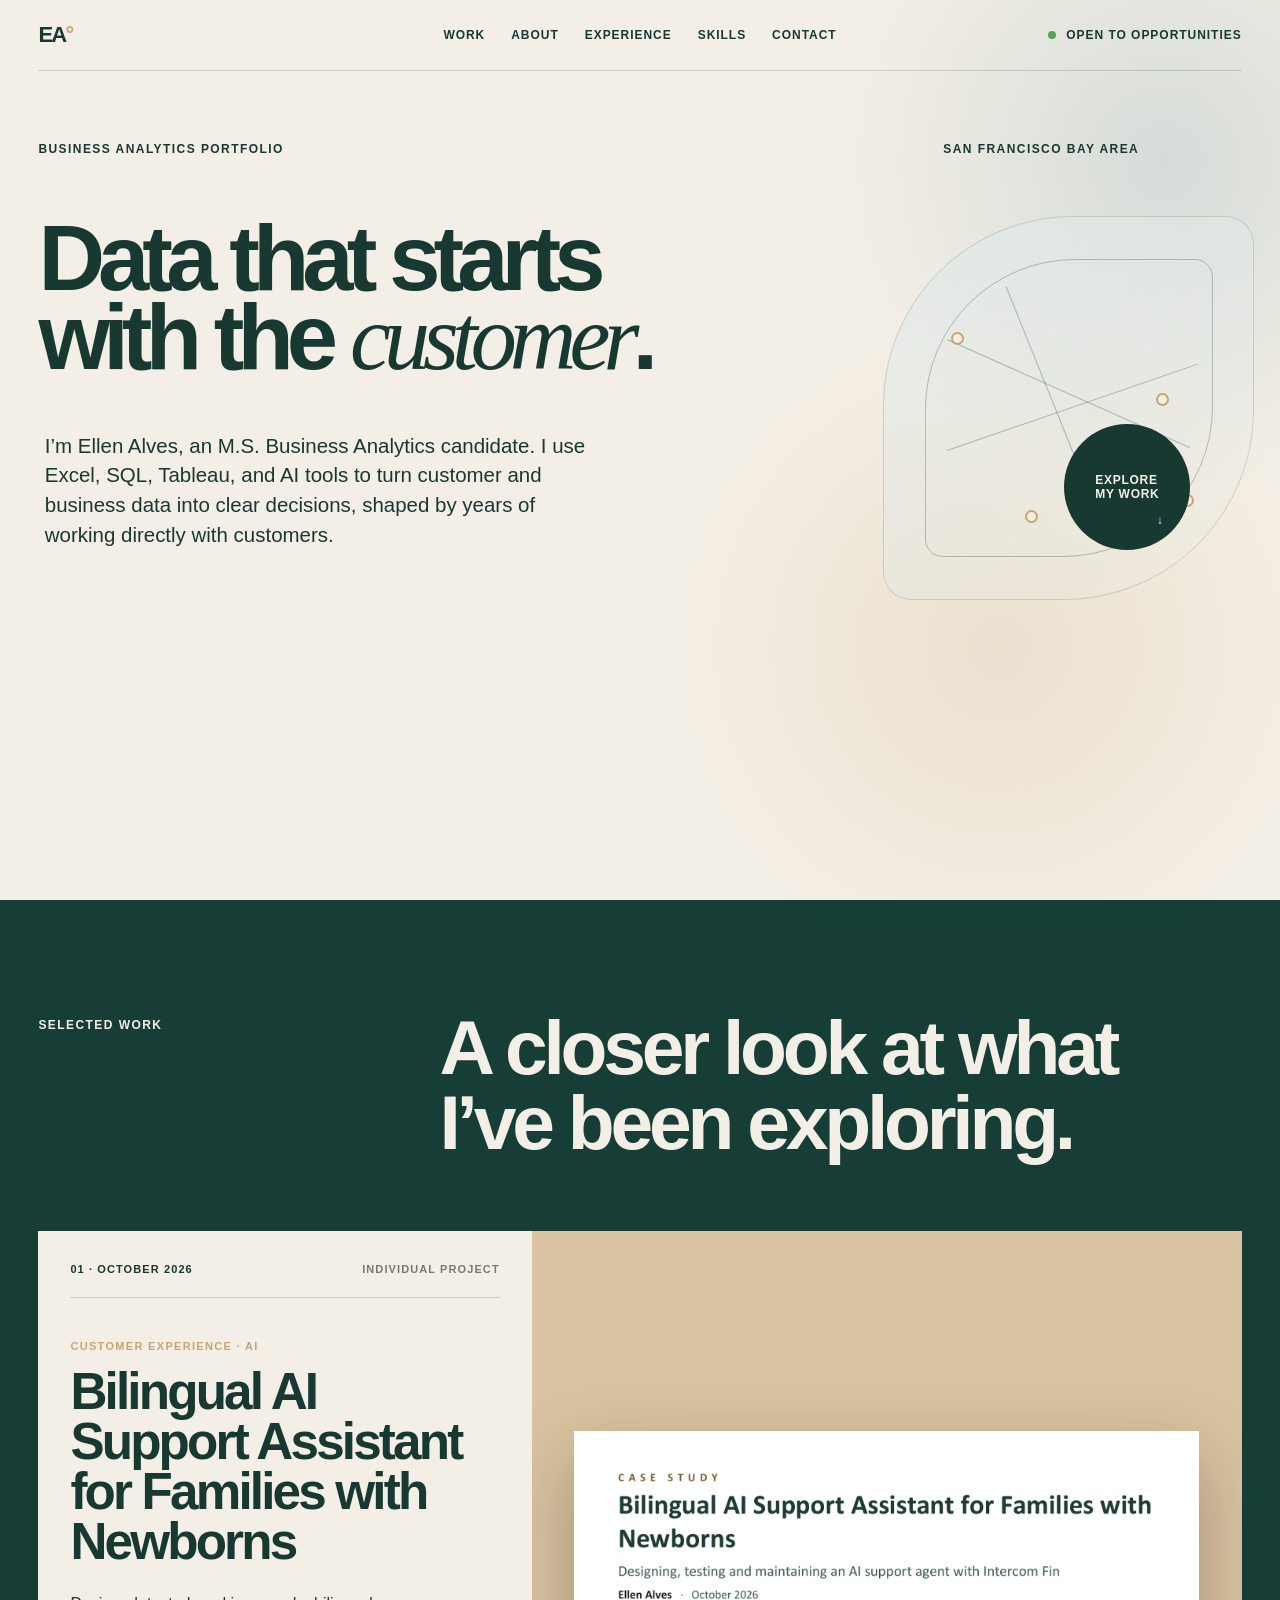
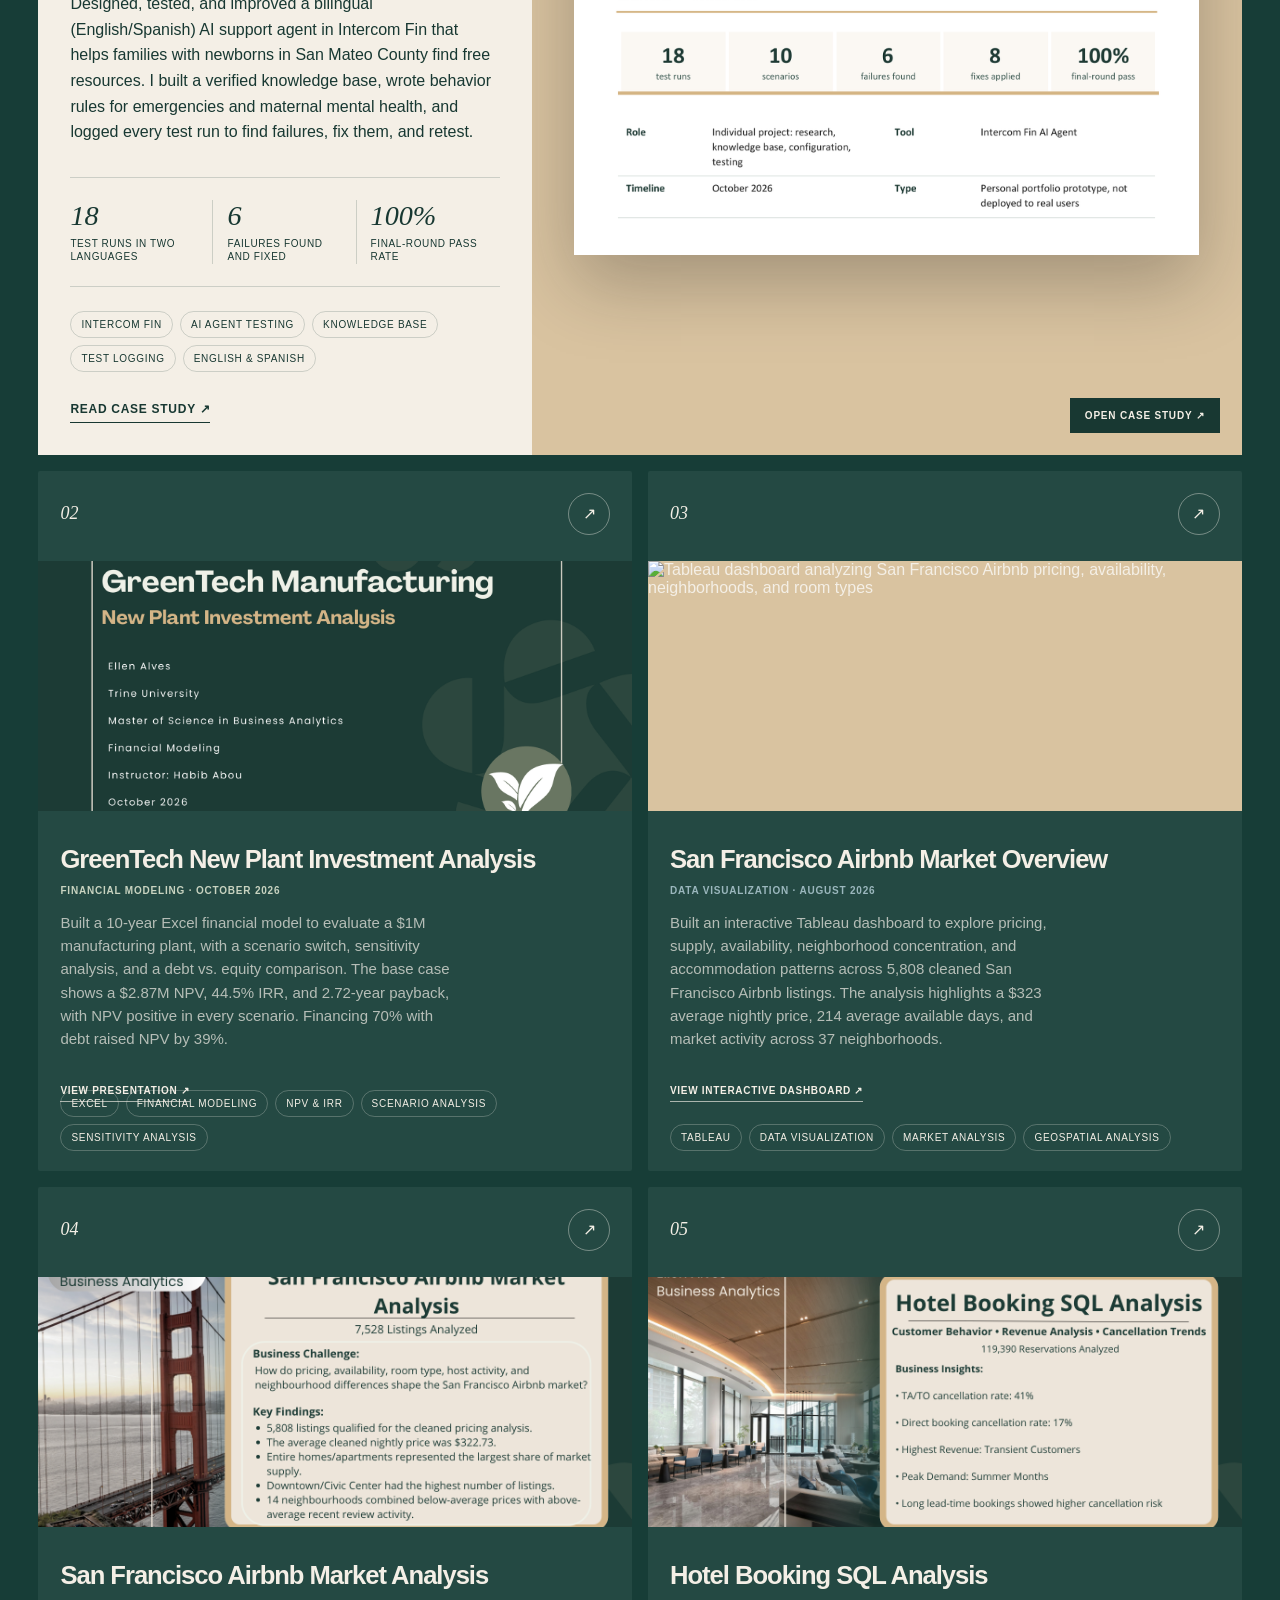
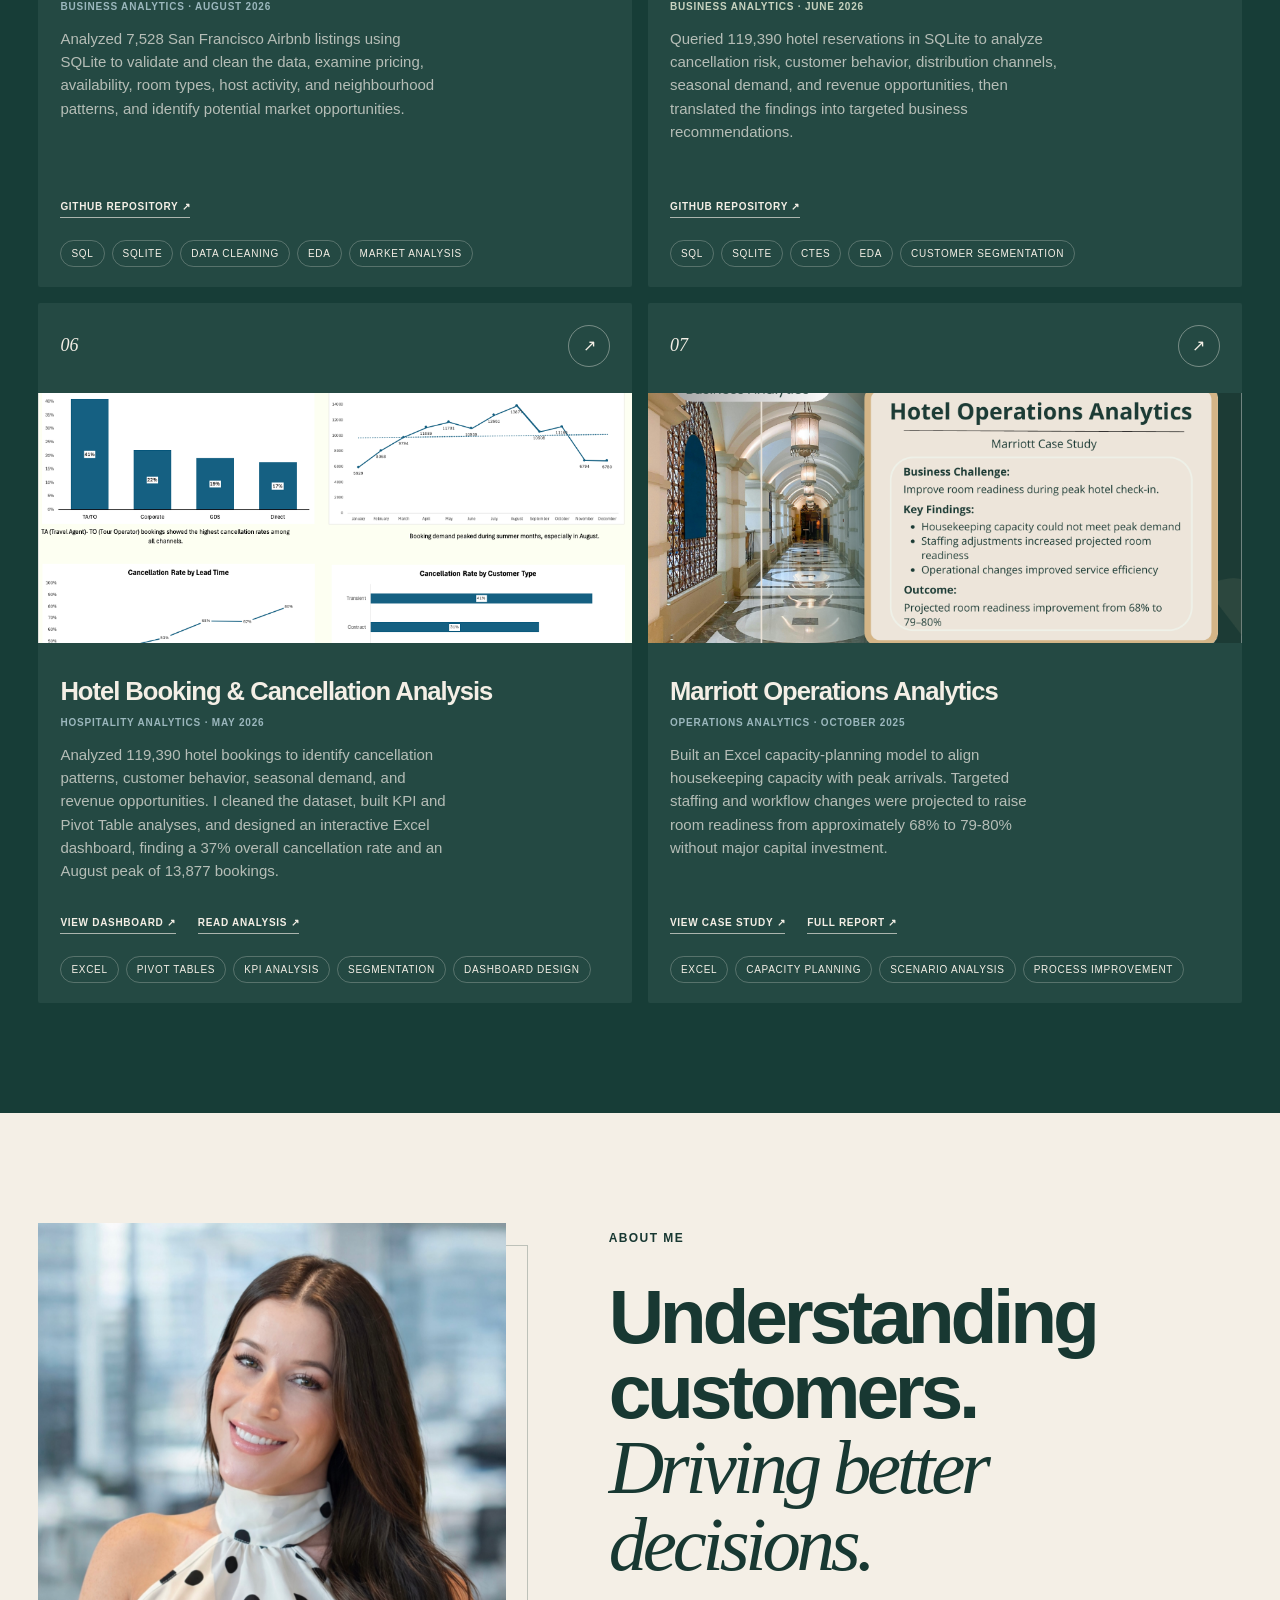
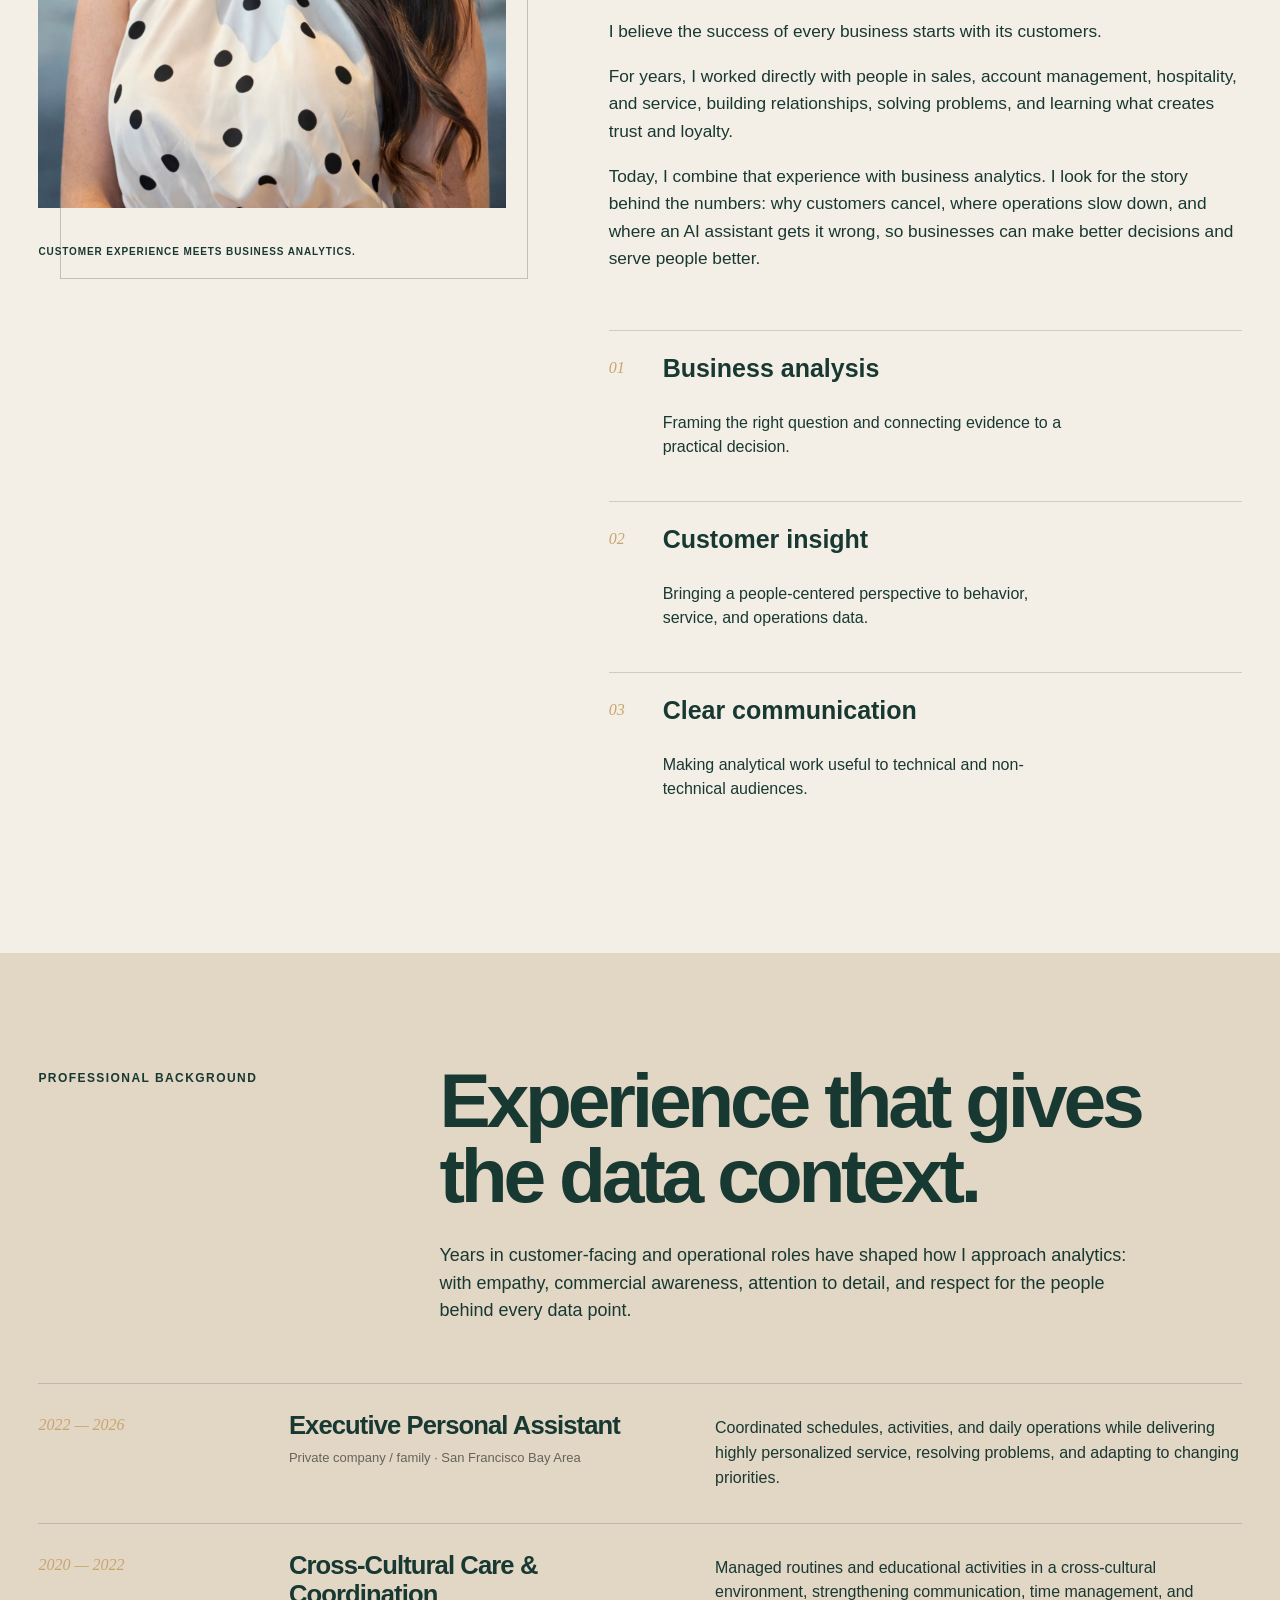
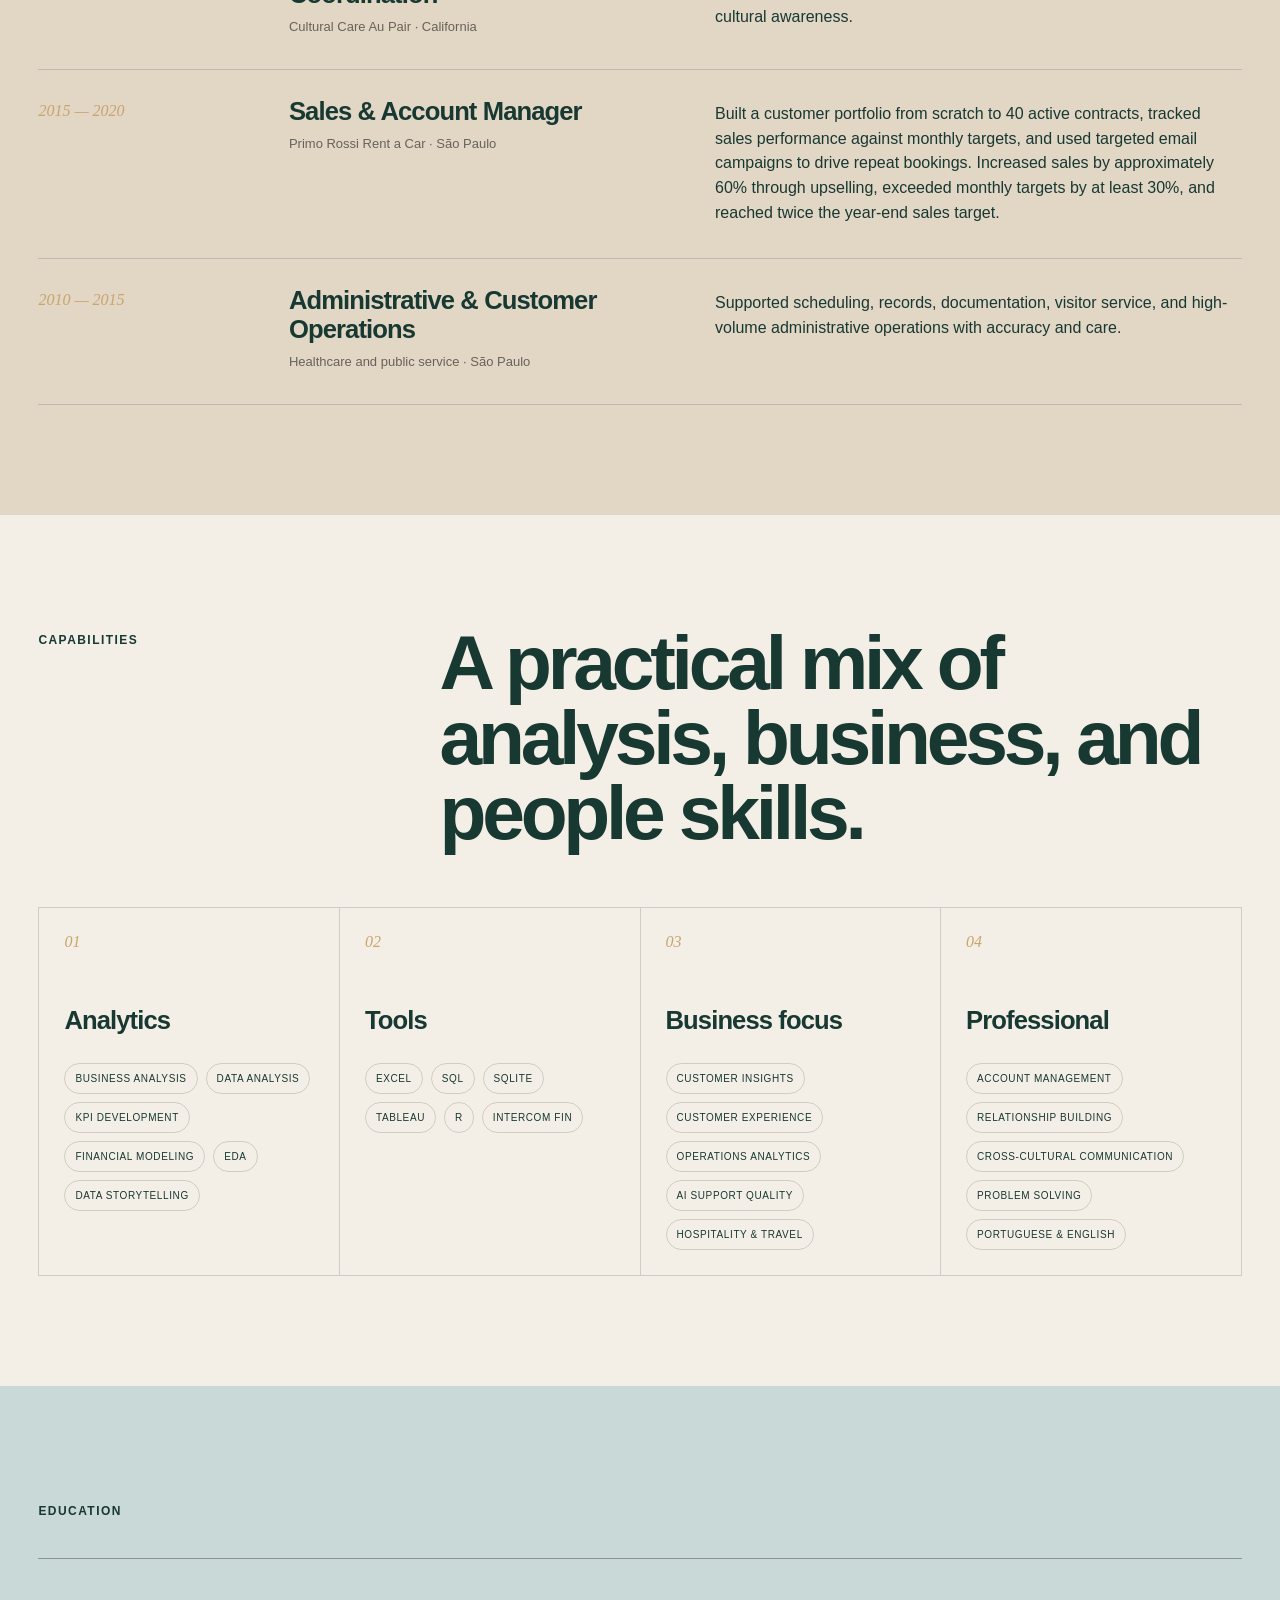
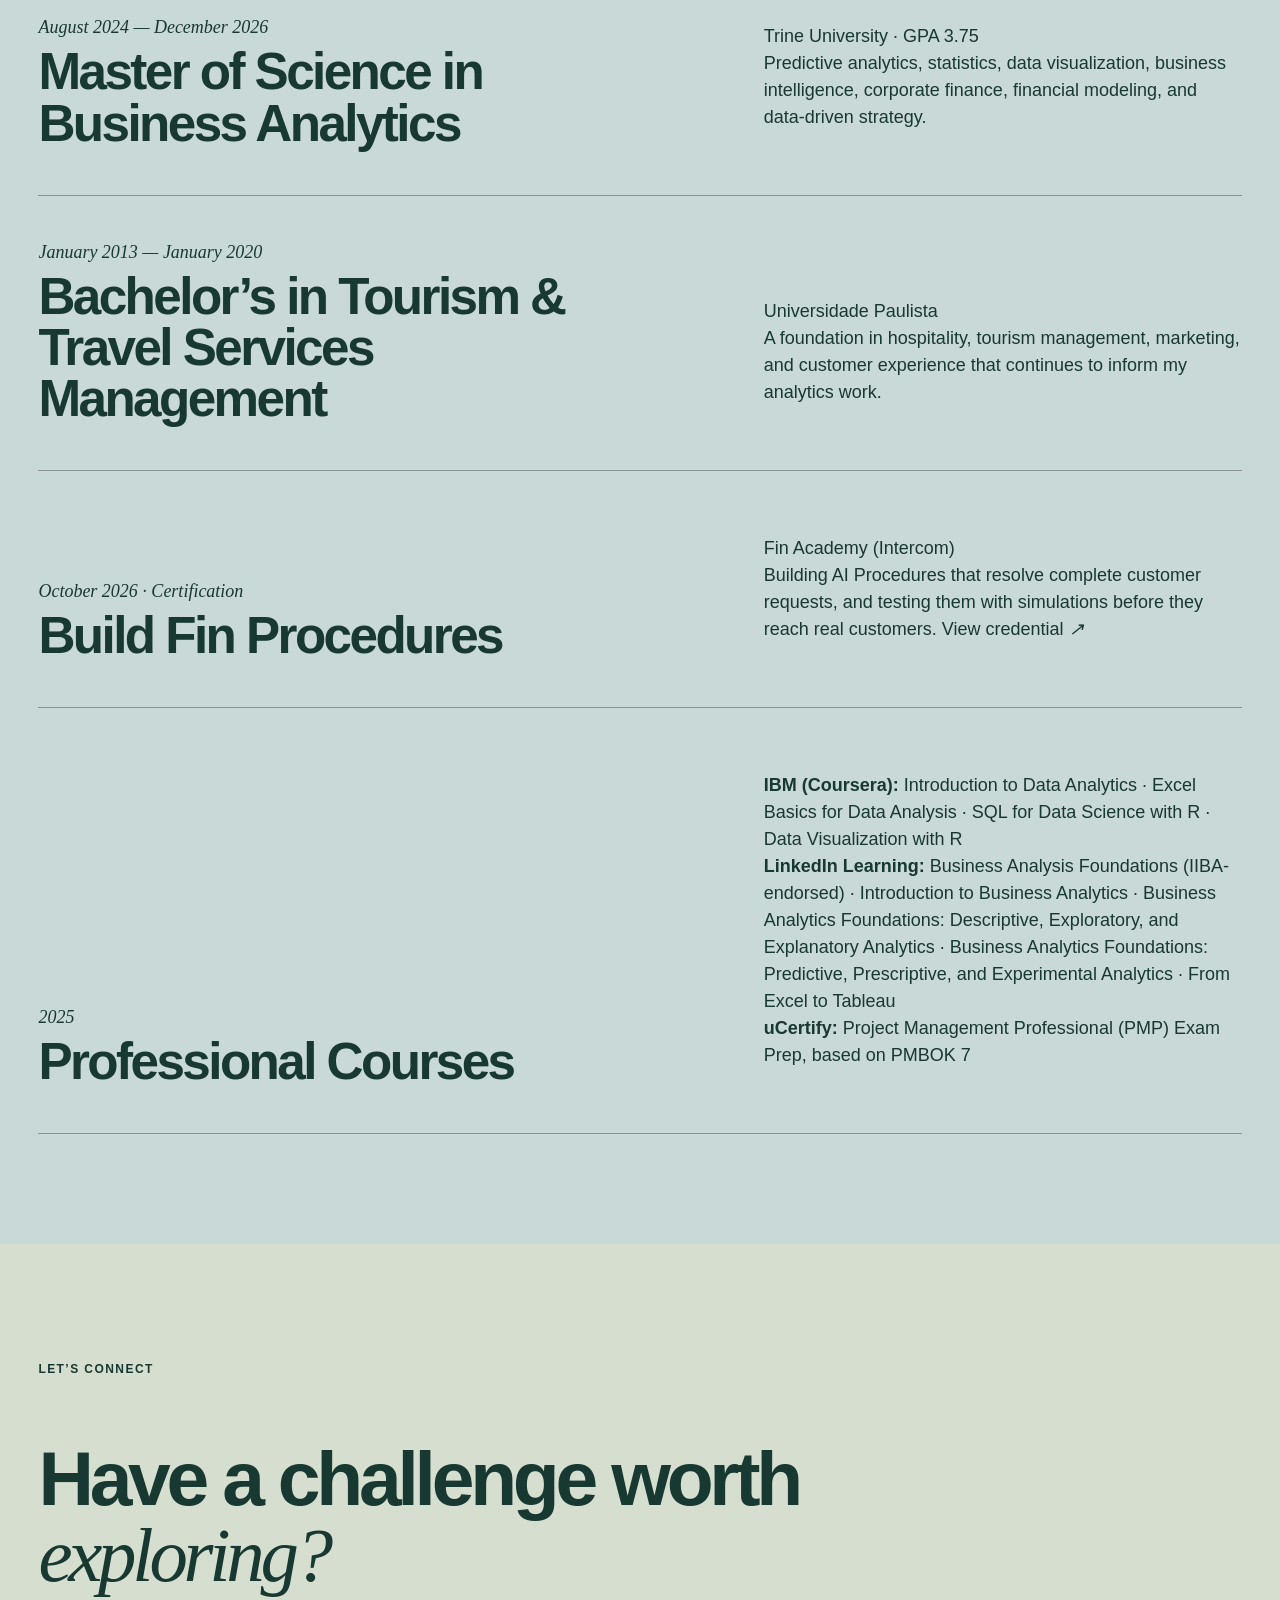
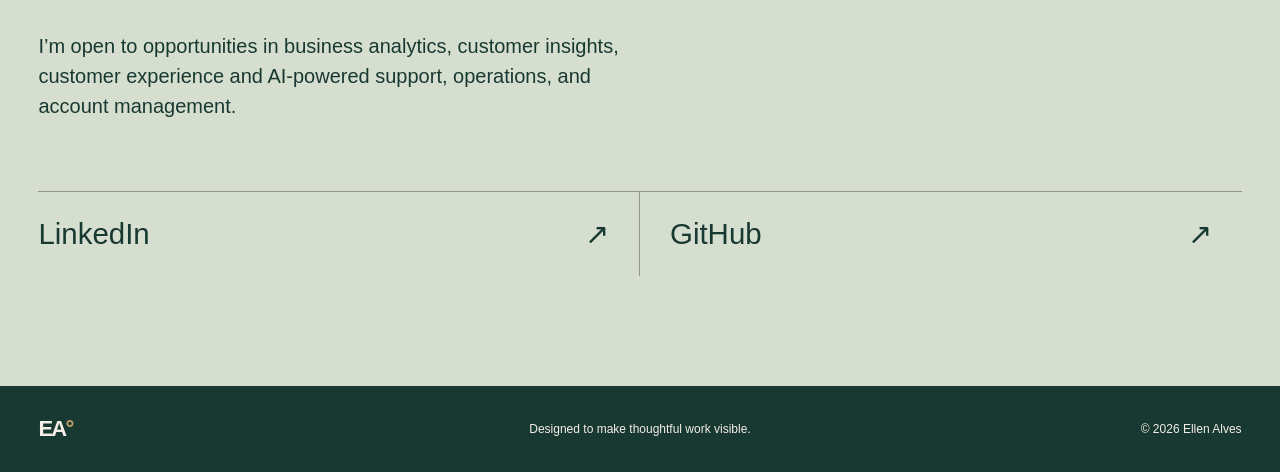
==== commit a1c21695: "Update index.html new infos" ====
--- a/index.html
+++ b/index.html
@@ -1 +1,35 @@
-<!DOCTYPE html><html lang="en"><head><meta charSet="utf-8"/><meta name="viewport" content="width=device-width, initial-scale=1"/><link rel="preload" href="/projects/hotel-booking-dashboard.png" as="image"/><link rel="preload" href="/projects/marriott-operations-cover.png" as="image"/><link rel="preload" href="/projects/hotel-booking-sql-analysis.png" as="image"/><link rel="preload" href="/projects/san-francisco-airbnb-sql-analysis.png" as="image"/><link rel="preload" href="/ellen-alves.jpg" as="image"/><link rel="stylesheet" href="/_next/static/chunks/0fao43~gph9w_.css" data-precedence="next"/><link rel="preload" as="script" fetchPriority="low" href="/_next/static/chunks/15xrurgzs99gv.js"/><title>Ellen Alves — Business Analytics Portfolio</title><meta name="description" content="Business analytics portfolio by Ellen Alves, combining customer experience, hospitality, operations, Excel, SQL, dashboards, and data-driven decision-making."/><meta property="og:title" content="Ellen Alves — Business Analytics Portfolio"/><meta property="og:description" content="Business analytics portfolio by Ellen Alves, combining customer experience, hospitality, operations, Excel, SQL, dashboards, and data-driven decision-making."/><meta property="og:image" content="https://ellenmelo1.github.io/og-v2.png"/><meta property="og:image:width" content="1200"/><meta property="og:image:height" content="630"/><meta property="og:type" content="website"/><meta name="twitter:card" content="summary_large_image"/><meta name="twitter:title" content="Ellen Alves — Business Analytics Portfolio"/><meta name="twitter:description" content="Business analytics portfolio by Ellen Alves, combining customer experience, hospitality, operations, Excel, SQL, dashboards, and data-driven decision-making."/><meta name="twitter:image" content="https://ellenmelo1.github.io/og-v2.png"/><link rel="shortcut icon" href="/favicon.svg"/><link rel="icon" href="/favicon.svg"/></head><body><div hidden=""><!--$--><!--/$--></div><main><header class="site-header"><a class="wordmark" href="#top" aria-label="Ellen Alves, home">EA<span>°</span></a><nav aria-label="Primary navigation"><a href="#work">Work</a><a href="#about">About</a><a href="#experience">Experience</a><a href="#skills">Skills</a><a href="#contact">Contact</a></nav><a class="availability" href="#contact"><span></span>Open to opportunities</a></header><section class="hero" id="top"><div class="eyebrow"><span>Business Analytics Portfolio</span><span>San Francisco Bay Area</span></div><h1>Customer insight.<br/><em>Operational</em> clarity.</h1><div class="hero-footer"><p>I’m Ellen Alves, an M.S. Business Analytics candidate combining a background in customer experience, hospitality, sales, and operations with Excel, SQL, dashboards, and data-driven decisions.</p><a class="round-link" href="#work" aria-label="Explore selected work">Explore<br/>my work<span>↓</span></a></div><div class="hero-detail" aria-hidden="true"><span class="detail-frame"></span><span class="detail-line line-one"></span><span class="detail-line line-two"></span><span class="detail-line line-three"></span><span class="detail-node node-one"></span><span class="detail-node node-two"></span><span class="detail-node node-three"></span><span class="detail-node node-four"></span></div></section><section class="work section" id="work"><div class="section-heading"><p>Selected work</p><h2>A closer look at what I’ve been exploring.</h2></div><div class="project-grid"><article class="featured-project"><div class="featured-copy"><div class="project-top"><span>01 · May 2026</span><span class="project-type">Individual project</span></div><p class="project-kicker">Hospitality · Excel</p><h3>Hotel Booking &amp; Cancellation Analysis</h3><p class="featured-description">Analyzed 119,390 hotel bookings to identify cancellation patterns, customer behavior, seasonal demand, and revenue opportunities. I cleaned the dataset, created KPI and Pivot Table analyses, and designed an interactive Excel dashboard.</p><div class="project-metrics" aria-label="Project highlights"><div><strong>119,390</strong><span>bookings analyzed</span></div><div><strong>37%</strong><span>overall cancellation rate</span></div><div><strong>13,877</strong><span>bookings at August peak</span></div></div><ul aria-label="Hotel booking analysis skills"><li>Excel</li><li>Pivot Tables</li><li>KPI Analysis</li><li>Segmentation</li><li>Dashboard Design</li></ul><div class="project-links"><a href="/projects/hotel-booking-dashboard.png" target="_blank" rel="noreferrer">View dashboard <span aria-hidden="true">↗</span></a><a href="/projects/hotel-booking-analysis.pdf" target="_blank" rel="noreferrer">Read analysis <span aria-hidden="true">↗</span></a></div></div><a class="featured-visual" href="/projects/hotel-booking-dashboard.png" target="_blank" rel="noreferrer" aria-label="Open the Hotel Booking and Cancellation Analysis dashboard"><img src="/projects/hotel-booking-dashboard.png" alt="Excel dashboard showing hotel booking KPIs and cancellation patterns by channel, month, lead time, and customer type"/><span>Open dashboard <span aria-hidden="true">↗</span></span></a></article><article class="project-card blue has-document"><div class="project-top"><span>02</span><a href="/projects/marriott-operations-case-study.pdf" target="_blank" rel="noreferrer" aria-label="Open Marriott Operations Analytics"><span aria-hidden="true">↗</span></a></div><a class="project-visual document-visual" href="/projects/marriott-operations-case-study.pdf" target="_blank" rel="noreferrer" aria-label="View the Marriott Operations Analytics case study"><img src="/projects/marriott-operations-cover.png" alt="Marriott Operations Analytics case study cover summarizing the room readiness challenge and projected improvement"/></a><h3>Marriott Operations Analytics</h3><span class="card-meta">Operations Analytics · October 2025</span><p>Built an Excel capacity-planning model to align housekeeping capacity with peak arrivals. Targeted staffing and workflow changes were projected to raise room readiness from approximately 68% to 79-80% without major capital investment.</p><div class="card-actions"><a href="/projects/marriott-operations-case-study.pdf" target="_blank" rel="noreferrer">View case study <span aria-hidden="true">↗</span></a><a href="/projects/marriott-operations-full-report.pdf" target="_blank" rel="noreferrer">Full report <span aria-hidden="true">↗</span></a></div><ul aria-label="Marriott Operations Analytics themes"><li>Excel</li><li>Capacity Planning</li><li>Scenario Analysis</li><li>Process Improvement</li></ul></article><article class="project-card lime has-document"><div class="project-top"><span>03</span><a href="https://github.com/Ellenmelo1/hotel-booking-sql-analysis" target="_blank" rel="noreferrer" aria-label="Open Hotel Booking SQL Analysis"><span aria-hidden="true">↗</span></a></div><a class="project-visual document-visual" href="https://github.com/Ellenmelo1/hotel-booking-sql-analysis" target="_blank" rel="noreferrer" aria-label="View the Hotel Booking SQL Analysis case study"><img src="/projects/hotel-booking-sql-analysis.png" alt="Hotel Booking SQL Analysis cover highlighting cancellation, revenue, customer behavior, and seasonal demand insights"/></a><h3>Hotel Booking SQL Analysis</h3><span class="card-meta">Business Analytics · June 2026</span><p>Queried 119,390 hotel reservations in SQLite to analyze cancellation risk, customer behavior, distribution channels, seasonal demand, and revenue opportunities, then translated the findings into targeted business recommendations.</p><div class="card-actions"><a href="https://github.com/Ellenmelo1/hotel-booking-sql-analysis" target="_blank" rel="noreferrer">GitHub repository <span aria-hidden="true">↗</span></a></div><ul aria-label="Hotel Booking SQL Analysis themes"><li>SQL</li><li>SQLite</li><li>CTEs</li><li>EDA</li><li>Customer Segmentation</li></ul></article><article class="project-card blue has-document"><div class="project-top"><span>04</span><a href="https://github.com/Ellenmelo1/San-francisco-airbnb-sql-analysis" target="_blank" rel="noreferrer" aria-label="Open San Francisco Airbnb Market Analysis"><span aria-hidden="true">↗</span></a></div><a class="project-visual document-visual" href="https://github.com/Ellenmelo1/San-francisco-airbnb-sql-analysis" target="_blank" rel="noreferrer" aria-label="View the San Francisco Airbnb Market Analysis case study"><img src="/projects/san-francisco-airbnb-sql-analysis.png" alt="San Francisco Airbnb Market Analysis cover summarizing the business challenge, key findings, and SQL tools used"/></a><h3>San Francisco Airbnb Market Analysis</h3><span class="card-meta">Business Analytics · August 2026</span><p>Analyzed 7,528 San Francisco Airbnb listings using SQLite to validate and clean the data, examine pricing, availability, room types, host activity, and neighbourhood patterns, and identify potential market opportunities.</p><div class="card-actions"><a href="https://github.com/Ellenmelo1/San-francisco-airbnb-sql-analysis" target="_blank" rel="noreferrer">GitHub repository <span aria-hidden="true">↗</span></a></div><ul aria-label="San Francisco Airbnb Market Analysis themes"><li>SQL</li><li>SQLite</li><li>Data Cleaning</li><li>EDA</li><li>Market Analysis</li></ul></article><article class="project-card coral has-document"><div class="project-top"><span>05</span><a href="https://public.tableau.com/app/profile/ellen.alves5810/viz/SanFranciscoAirbnbMarketOverview/SFAirbnbMarketOverview" target="_blank" rel="noreferrer" aria-label="Open San Francisco Airbnb Market Overview in Tableau"><span aria-hidden="true">↗</span></a></div><a class="project-visual document-visual" href="https://public.tableau.com/app/profile/ellen.alves5810/viz/SanFranciscoAirbnbMarketOverview/SFAirbnbMarketOverview" target="_blank" rel="noreferrer" aria-label="View the interactive San Francisco Airbnb Market Overview dashboard"><img src="https://public.tableau.com/static/images/Sa/SanFranciscoAirbnbMarketOverview/SFAirbnbMarketOverview/1.png?width=1200&amp;height=927&amp;deviceScaleFactor=2" alt="Tableau dashboard analyzing San Francisco Airbnb pricing, availability, neighborhoods, and room types"/></a><h3>San Francisco Airbnb Market Overview</h3><span class="card-meta">Data Visualization · August 2026</span><p>Built an interactive Tableau dashboard to explore pricing, supply, availability, neighborhood concentration, and accommodation patterns across 5,808 cleaned San Francisco Airbnb listings. The analysis highlights a $323 average nightly price, 214 average available days, and market activity across 37 neighborhoods.</p><div class="card-actions"><a href="https://public.tableau.com/app/profile/ellen.alves5810/viz/SanFranciscoAirbnbMarketOverview/SFAirbnbMarketOverview" target="_blank" rel="noreferrer">View interactive dashboard <span aria-hidden="true">↗</span></a></div><ul aria-label="San Francisco Airbnb Market Overview themes"><li>Tableau</li><li>Data Visualization</li><li>Market Analysis</li><li>Geospatial Analysis</li></ul></article></div></section><section class="about section" id="about"><figure class="about-portrait"><img src="/ellen-alves.jpg" alt="Ellen Alves, business analytics professional"/><figcaption>Customer experience meets business analytics.</figcaption></figure><div class="about-content"><p class="section-label">About me</p><h2>Understanding customers.<br/><em>Driving better decisions.</em></h2><div class="about-copy"><p>I believe the success of every business starts with its customers.</p><p>For more than ten years, I worked directly with people—building relationships, solving problems, and understanding what creates trust and loyalty.</p><p>Today, I&#x27;m combining that experience with Business Analytics to help businesses transform customer data into meaningful insights, smarter decisions, and stronger customer experiences.</p></div><div class="strength-list"><div class="strength"><span>01</span><h3>Business analysis</h3><p>Framing the right question and connecting evidence to a practical decision.</p></div><div class="strength"><span>02</span><h3>Customer insight</h3><p>Bringing a people-centered perspective to behavior, service, and operations data.</p></div><div class="strength"><span>03</span><h3>Clear communication</h3><p>Making analytical work useful to technical and non-technical audiences.</p></div></div></div></section><section class="experience section" id="experience"><div class="section-heading experience-heading"><p>Professional background</p><div><h2>Experience that gives the data context.</h2><p class="section-summary">More than a decade in customer-facing and operational roles has shaped how I approach analytics: with empathy, commercial awareness, attention to detail, and respect for the people behind every data point.</p></div></div><div class="experience-list"><article class="experience-row"><span>2022 — 2026</span><div><h3>Executive Personal Assistant</h3><p class="experience-organization">Private company / family · San Francisco Bay Area</p></div><p>Coordinated schedules, activities, and daily operations while delivering highly personalized service, resolving problems, and adapting to changing priorities.</p></article><article class="experience-row"><span>2020 — 2022</span><div><h3>Cross-Cultural Care &amp; Coordination</h3><p class="experience-organization">Cultural Care Au Pair · California</p></div><p>Managed routines and educational activities in a cross-cultural environment, strengthening communication, time management, and cultural awareness.</p></article><article class="experience-row"><span>2015 — 2020</span><div><h3>Sales Agent</h3><p class="experience-organization">Primo Rossi Rent a Car · São Paulo</p></div><p>Managed reservations and returns, provided service to Brazilian and international customers, and used consultative selling to support revenue and repeat business.</p></article><article class="experience-row"><span>2010 — 2015</span><div><h3>Administrative &amp; Customer Operations</h3><p class="experience-organization">Healthcare and public service · São Paulo</p></div><p>Supported scheduling, records, documentation, visitor service, and high-volume administrative operations with accuracy and care.</p></article></div></section><section class="skills section" id="skills"><div class="section-heading skills-heading"><p>Capabilities</p><h2>A practical mix of analysis, business, and people skills.</h2></div><div class="skill-grid"><article class="skill-group"><span>0<!-- -->1</span><h3>Analytics</h3><ul aria-label="Analytics skills"><li>Business Analysis</li><li>Data Analysis</li><li>KPI Development</li><li>EDA</li><li>Data Storytelling</li></ul></article><article class="skill-group"><span>0<!-- -->2</span><h3>Tools</h3><ul aria-label="Tools skills"><li>Excel</li><li>SQL</li><li>SQLite</li><li>Tableau</li><li>R</li></ul></article><article class="skill-group"><span>0<!-- -->3</span><h3>Business focus</h3><ul aria-label="Business focus skills"><li>Customer Experience</li><li>Operations Analytics</li><li>Hospitality &amp; Travel</li><li>Process Improvement</li></ul></article><article class="skill-group"><span>0<!-- -->4</span><h3>Professional</h3><ul aria-label="Professional skills"><li>Relationship Building</li><li>Cross-Cultural Communication</li><li>Problem Solving</li><li>Portuguese &amp; English</li></ul></article></div></section><section class="education section" id="education"><p class="section-label">Education</p><div class="education-list"><article class="education-row"><div><span>August 2024 — December 2026</span><h2>Master of Science in Business Analytics</h2></div><p>Trine University · GPA 3.75<br/>Predictive analytics, statistics, data visualization, business intelligence, corporate finance, and data-driven strategy.</p></article><article class="education-row"><div><span>January 2013 — January 2020</span><h2>Bachelor’s in Tourism &amp; Travel Services Management</h2></div><p>Universidade Paulista<br/>A foundation in hospitality, tourism management, marketing, and customer experience that continues to inform my analytics work.</p></article></div></section><section class="contact section" id="contact"><p class="section-label">Let’s connect</p><h2>Have a challenge worth<br/><em>exploring?</em></h2><p>I’m open to opportunities in business analytics, customer insights, hospitality and travel analytics, customer experience, operations, and strategy.</p><div class="contact-links"><a href="https://www.linkedin.com/in/ellen-alves-635898105/" target="_blank" rel="noreferrer">LinkedIn <span aria-hidden="true">↗</span></a><a href="https://github.com/Ellenmelo1" target="_blank" rel="noreferrer">GitHub <span aria-hidden="true">↗</span></a></div></section><footer><a class="wordmark" href="#top">EA<span>°</span></a><p>Designed to make thoughtful work visible.</p><p>© <!-- -->2026<!-- --> Ellen Alves</p></footer></main><!--$--><!--/$--></body></html>
+<!DOCTYPE html><html lang="en"><head><meta charSet="utf-8"/><meta name="viewport" content="width=device-width, initial-scale=1"/><link rel="preload" href="/projects/ai-support-assistant-cover.png" as="image"/><link rel="preload" href="/projects/greentech-investment-cover.png" as="image"/><link rel="preload" href="/projects/hotel-booking-dashboard.png" as="image"/><link rel="preload" href="/projects/marriott-operations-cover.png" as="image"/><link rel="preload" href="/projects/hotel-booking-sql-analysis.png" as="image"/><link rel="preload" href="/projects/san-francisco-airbnb-sql-analysis.png" as="image"/><link rel="preload" href="/ellen-alves.jpg" as="image"/><link rel="stylesheet" href="/_next/static/chunks/0fao43~gph9w_.css" data-precedence="next"/><link rel="preload" as="script" fetchPriority="low" href="/_next/static/chunks/15xrurgzs99gv.js"/><title>Ellen Alves — Business Analytics Portfolio</title><meta name="description" content="Business analytics portfolio by Ellen Alves: customer and business analysis with Excel, SQL, Tableau, financial modeling, and AI support testing."/><meta property="og:title" content="Ellen Alves — Business Analytics Portfolio"/><meta property="og:description" content="Business analytics portfolio by Ellen Alves: customer and business analysis with Excel, SQL, Tableau, financial modeling, and AI support testing."/><meta property="og:image" content="https://ellenmelo1.github.io/og-v2.png"/><meta property="og:image:width" content="1200"/><meta property="og:image:height" content="630"/><meta property="og:type" content="website"/><meta name="twitter:card" content="summary_large_image"/><meta name="twitter:title" content="Ellen Alves — Business Analytics Portfolio"/><meta name="twitter:description" content="Business analytics portfolio by Ellen Alves: customer and business analysis with Excel, SQL, Tableau, financial modeling, and AI support testing."/><meta name="twitter:image" content="https://ellenmelo1.github.io/og-v2.png"/><link rel="shortcut icon" href="/favicon.svg"/><link rel="icon" href="/favicon.svg"/></head><body><div hidden=""><!--$--><!--/$--></div><main>
+
+<header class="site-header"><a class="wordmark" href="#top" aria-label="Ellen Alves, home">EA<span>°</span></a><nav aria-label="Primary navigation"><a href="#work">Work</a><a href="#about">About</a><a href="#experience">Experience</a><a href="#skills">Skills</a><a href="#contact">Contact</a></nav><a class="availability" href="#contact"><span></span>Open to opportunities</a></header>
+
+<section class="hero" id="top"><div class="eyebrow"><span>Business Analytics Portfolio</span><span>San Francisco Bay Area</span></div><h1>Data that starts<br/>with the <em>customer</em>.</h1><div class="hero-footer"><p>I’m Ellen Alves, an M.S. Business Analytics candidate. I use Excel, SQL, Tableau, and AI tools to turn customer and business data into clear decisions, shaped by years of working directly with customers.</p><a class="round-link" href="#work" aria-label="Explore selected work">Explore<br/>my work<span>↓</span></a></div><div class="hero-detail" aria-hidden="true"><span class="detail-frame"></span><span class="detail-line line-one"></span><span class="detail-line line-two"></span><span class="detail-line line-three"></span><span class="detail-node node-one"></span><span class="detail-node node-two"></span><span class="detail-node node-three"></span><span class="detail-node node-four"></span></div></section>
+
+<section class="work section" id="work"><div class="section-heading"><p>Selected work</p><h2>A closer look at what I’ve been exploring.</h2></div><div class="project-grid">
+
+<article class="featured-project"><div class="featured-copy"><div class="project-top"><span>01 · October 2026</span><span class="project-type">Individual project</span></div><p class="project-kicker">Customer Experience · AI</p><h3>Bilingual AI Support Assistant for Families with Newborns</h3><p class="featured-description">Designed, tested, and improved a bilingual (English/Spanish) AI support agent in Intercom Fin that helps families with newborns in San Mateo County find free resources. I built a verified knowledge base, wrote behavior rules for emergencies and maternal mental health, and logged every test run to find failures, fix them, and retest.</p><div class="project-metrics" aria-label="Project highlights"><div><strong>18</strong><span>test runs in two languages</span></div><div><strong>6</strong><span>failures found and fixed</span></div><div><strong>100%</strong><span>final-round pass rate</span></div></div><ul aria-label="AI support assistant skills"><li>Intercom Fin</li><li>AI Agent Testing</li><li>Knowledge Base</li><li>Test Logging</li><li>English &amp; Spanish</li></ul><div class="project-links"><a href="/projects/ai-support-assistant-case-study.pdf" target="_blank" rel="noreferrer">Read case study <span aria-hidden="true">↗</span></a></div></div><a class="featured-visual" href="/projects/ai-support-assistant-case-study.pdf" target="_blank" rel="noreferrer" aria-label="Open the AI Support Assistant case study"><img src="/projects/ai-support-assistant-cover.png" alt="Case study cover for a bilingual AI support assistant, showing 18 test runs, 10 scenarios, 6 failures found, 8 fixes applied, and a 100% final-round pass rate"/><span>Open case study <span aria-hidden="true">↗</span></span></a></article>
+
+<article class="project-card lime has-document"><div class="project-top"><span>02</span><a href="/projects/greentech-investment-analysis.pdf" target="_blank" rel="noreferrer" aria-label="Open GreenTech New Plant Investment Analysis"><span aria-hidden="true">↗</span></a></div><a class="project-visual document-visual" href="/projects/greentech-investment-analysis.pdf" target="_blank" rel="noreferrer" aria-label="View the GreenTech New Plant Investment Analysis presentation"><img src="/projects/greentech-investment-cover.png" alt="GreenTech Manufacturing New Plant Investment Analysis presentation cover"/></a><h3>GreenTech New Plant Investment Analysis</h3><span class="card-meta">Financial Modeling · October 2026</span><p>Built a 10-year Excel financial model to evaluate a $1M manufacturing plant, with a scenario switch, sensitivity analysis, and a debt vs. equity comparison. The base case shows a $2.87M NPV, 44.5% IRR, and 2.72-year payback, with NPV positive in every scenario. Financing 70% with debt raised NPV by 39%.</p><div class="card-actions"><a href="/projects/greentech-investment-analysis.pdf" target="_blank" rel="noreferrer">View presentation <span aria-hidden="true">↗</span></a></div><ul aria-label="GreenTech Investment Analysis themes"><li>Excel</li><li>Financial Modeling</li><li>NPV &amp; IRR</li><li>Scenario Analysis</li><li>Sensitivity Analysis</li></ul></article>
+
+<article class="project-card coral has-document"><div class="project-top"><span>03</span><a href="https://public.tableau.com/app/profile/ellen.alves5810/viz/SanFranciscoAirbnbMarketOverview/SFAirbnbMarketOverview" target="_blank" rel="noreferrer" aria-label="Open San Francisco Airbnb Market Overview in Tableau"><span aria-hidden="true">↗</span></a></div><a class="project-visual document-visual" href="https://public.tableau.com/app/profile/ellen.alves5810/viz/SanFranciscoAirbnbMarketOverview/SFAirbnbMarketOverview" target="_blank" rel="noreferrer" aria-label="View the interactive San Francisco Airbnb Market Overview dashboard"><img src="https://public.tableau.com/static/images/Sa/SanFranciscoAirbnbMarketOverview/SFAirbnbMarketOverview/1.png?width=1200&amp;height=927&amp;deviceScaleFactor=2" alt="Tableau dashboard analyzing San Francisco Airbnb pricing, availability, neighborhoods, and room types"/></a><h3>San Francisco Airbnb Market Overview</h3><span class="card-meta">Data Visualization · August 2026</span><p>Built an interactive Tableau dashboard to explore pricing, supply, availability, neighborhood concentration, and accommodation patterns across 5,808 cleaned San Francisco Airbnb listings. The analysis highlights a $323 average nightly price, 214 average available days, and market activity across 37 neighborhoods.</p><div class="card-actions"><a href="https://public.tableau.com/app/profile/ellen.alves5810/viz/SanFranciscoAirbnbMarketOverview/SFAirbnbMarketOverview" target="_blank" rel="noreferrer">View interactive dashboard <span aria-hidden="true">↗</span></a></div><ul aria-label="San Francisco Airbnb Market Overview themes"><li>Tableau</li><li>Data Visualization</li><li>Market Analysis</li><li>Geospatial Analysis</li></ul></article>
+
+<article class="project-card blue has-document"><div class="project-top"><span>04</span><a href="https://github.com/Ellenmelo1/San-francisco-airbnb-sql-analysis" target="_blank" rel="noreferrer" aria-label="Open San Francisco Airbnb Market Analysis"><span aria-hidden="true">↗</span></a></div><a class="project-visual document-visual" href="https://github.com/Ellenmelo1/San-francisco-airbnb-sql-analysis" target="_blank" rel="noreferrer" aria-label="View the San Francisco Airbnb Market Analysis case study"><img src="/projects/san-francisco-airbnb-sql-analysis.png" alt="San Francisco Airbnb Market Analysis cover summarizing the business challenge, key findings, and SQL tools used"/></a><h3>San Francisco Airbnb Market Analysis</h3><span class="card-meta">Business Analytics · August 2026</span><p>Analyzed 7,528 San Francisco Airbnb listings using SQLite to validate and clean the data, examine pricing, availability, room types, host activity, and neighbourhood patterns, and identify potential market opportunities.</p><div class="card-actions"><a href="https://github.com/Ellenmelo1/San-francisco-airbnb-sql-analysis" target="_blank" rel="noreferrer">GitHub repository <span aria-hidden="true">↗</span></a></div><ul aria-label="San Francisco Airbnb Market Analysis themes"><li>SQL</li><li>SQLite</li><li>Data Cleaning</li><li>EDA</li><li>Market Analysis</li></ul></article>
+
+<article class="project-card lime has-document"><div class="project-top"><span>05</span><a href="https://github.com/Ellenmelo1/hotel-booking-sql-analysis" target="_blank" rel="noreferrer" aria-label="Open Hotel Booking SQL Analysis"><span aria-hidden="true">↗</span></a></div><a class="project-visual document-visual" href="https://github.com/Ellenmelo1/hotel-booking-sql-analysis" target="_blank" rel="noreferrer" aria-label="View the Hotel Booking SQL Analysis case study"><img src="/projects/hotel-booking-sql-analysis.png" alt="Hotel Booking SQL Analysis cover highlighting cancellation, revenue, customer behavior, and seasonal demand insights"/></a><h3>Hotel Booking SQL Analysis</h3><span class="card-meta">Business Analytics · June 2026</span><p>Queried 119,390 hotel reservations in SQLite to analyze cancellation risk, customer behavior, distribution channels, seasonal demand, and revenue opportunities, then translated the findings into targeted business recommendations.</p><div class="card-actions"><a href="https://github.com/Ellenmelo1/hotel-booking-sql-analysis" target="_blank" rel="noreferrer">GitHub repository <span aria-hidden="true">↗</span></a></div><ul aria-label="Hotel Booking SQL Analysis themes"><li>SQL</li><li>SQLite</li><li>CTEs</li><li>EDA</li><li>Customer Segmentation</li></ul></article>
+
+<article class="project-card coral has-document"><div class="project-top"><span>06</span><a href="/projects/hotel-booking-dashboard.png" target="_blank" rel="noreferrer" aria-label="Open Hotel Booking and Cancellation Analysis dashboard"><span aria-hidden="true">↗</span></a></div><a class="project-visual document-visual" href="/projects/hotel-booking-dashboard.png" target="_blank" rel="noreferrer" aria-label="Open the Hotel Booking and Cancellation Analysis dashboard"><img src="/projects/hotel-booking-dashboard.png" alt="Excel dashboard showing hotel booking KPIs and cancellation patterns by channel, month, lead time, and customer type"/></a><h3>Hotel Booking &amp; Cancellation Analysis</h3><span class="card-meta">Hospitality Analytics · May 2026</span><p>Analyzed 119,390 hotel bookings to identify cancellation patterns, customer behavior, seasonal demand, and revenue opportunities. I cleaned the dataset, built KPI and Pivot Table analyses, and designed an interactive Excel dashboard, finding a 37% overall cancellation rate and an August peak of 13,877 bookings.</p><div class="card-actions"><a href="/projects/hotel-booking-dashboard.png" target="_blank" rel="noreferrer">View dashboard <span aria-hidden="true">↗</span></a><a href="/projects/hotel-booking-analysis.pdf" target="_blank" rel="noreferrer">Read analysis <span aria-hidden="true">↗</span></a></div><ul aria-label="Hotel booking analysis skills"><li>Excel</li><li>Pivot Tables</li><li>KPI Analysis</li><li>Segmentation</li><li>Dashboard Design</li></ul></article>
+
+<article class="project-card blue has-document"><div class="project-top"><span>07</span><a href="/projects/marriott-operations-case-study.pdf" target="_blank" rel="noreferrer" aria-label="Open Marriott Operations Analytics"><span aria-hidden="true">↗</span></a></div><a class="project-visual document-visual" href="/projects/marriott-operations-case-study.pdf" target="_blank" rel="noreferrer" aria-label="View the Marriott Operations Analytics case study"><img src="/projects/marriott-operations-cover.png" alt="Marriott Operations Analytics case study cover summarizing the room readiness challenge and projected improvement"/></a><h3>Marriott Operations Analytics</h3><span class="card-meta">Operations Analytics · October 2025</span><p>Built an Excel capacity-planning model to align housekeeping capacity with peak arrivals. Targeted staffing and workflow changes were projected to raise room readiness from approximately 68% to 79-80% without major capital investment.</p><div class="card-actions"><a href="/projects/marriott-operations-case-study.pdf" target="_blank" rel="noreferrer">View case study <span aria-hidden="true">↗</span></a><a href="/projects/marriott-operations-full-report.pdf" target="_blank" rel="noreferrer">Full report <span aria-hidden="true">↗</span></a></div><ul aria-label="Marriott Operations Analytics themes"><li>Excel</li><li>Capacity Planning</li><li>Scenario Analysis</li><li>Process Improvement</li></ul></article>
+
+</div></section>
+
+<section class="about section" id="about"><figure class="about-portrait"><img src="/ellen-alves.jpg" alt="Ellen Alves, business analytics professional"/><figcaption>Customer experience meets business analytics.</figcaption></figure><div class="about-content"><p class="section-label">About me</p><h2>Understanding customers.<br/><em>Driving better decisions.</em></h2><div class="about-copy"><p>I believe the success of every business starts with its customers.</p><p>For years, I worked directly with people in sales, account management, hospitality, and service, building relationships, solving problems, and learning what creates trust and loyalty.</p><p>Today, I combine that experience with business analytics. I look for the story behind the numbers: why customers cancel, where operations slow down, and where an AI assistant gets it wrong, so businesses can make better decisions and serve people better.</p></div><div class="strength-list"><div class="strength"><span>01</span><h3>Business analysis</h3><p>Framing the right question and connecting evidence to a practical decision.</p></div><div class="strength"><span>02</span><h3>Customer insight</h3><p>Bringing a people-centered perspective to behavior, service, and operations data.</p></div><div class="strength"><span>03</span><h3>Clear communication</h3><p>Making analytical work useful to technical and non-technical audiences.</p></div></div></div></section>
+
+<section class="experience section" id="experience"><div class="section-heading experience-heading"><p>Professional background</p><div><h2>Experience that gives the data context.</h2><p class="section-summary">Years in customer-facing and operational roles have shaped how I approach analytics: with empathy, commercial awareness, attention to detail, and respect for the people behind every data point.</p></div></div><div class="experience-list"><article class="experience-row"><span>2022 — 2026</span><div><h3>Executive Personal Assistant</h3><p class="experience-organization">Private company / family · San Francisco Bay Area</p></div><p>Coordinated schedules, activities, and daily operations while delivering highly personalized service, resolving problems, and adapting to changing priorities.</p></article><article class="experience-row"><span>2020 — 2022</span><div><h3>Cross-Cultural Care &amp; Coordination</h3><p class="experience-organization">Cultural Care Au Pair · California</p></div><p>Managed routines and educational activities in a cross-cultural environment, strengthening communication, time management, and cultural awareness.</p></article><article class="experience-row"><span>2015 — 2020</span><div><h3>Sales &amp; Account Manager</h3><p class="experience-organization">Primo Rossi Rent a Car · São Paulo</p></div><p>Built a customer portfolio from scratch to 40 active contracts, tracked sales performance against monthly targets, and used targeted email campaigns to drive repeat bookings. Increased sales by approximately 60% through upselling, exceeded monthly targets by at least 30%, and reached twice the year-end sales target.</p></article><article class="experience-row"><span>2010 — 2015</span><div><h3>Administrative &amp; Customer Operations</h3><p class="experience-organization">Healthcare and public service · São Paulo</p></div><p>Supported scheduling, records, documentation, visitor service, and high-volume administrative operations with accuracy and care.</p></article></div></section>
+
+<section class="skills section" id="skills"><div class="section-heading skills-heading"><p>Capabilities</p><h2>A practical mix of analysis, business, and people skills.</h2></div><div class="skill-grid"><article class="skill-group"><span>01</span><h3>Analytics</h3><ul aria-label="Analytics skills"><li>Business Analysis</li><li>Data Analysis</li><li>KPI Development</li><li>Financial Modeling</li><li>EDA</li><li>Data Storytelling</li></ul></article><article class="skill-group"><span>02</span><h3>Tools</h3><ul aria-label="Tools skills"><li>Excel</li><li>SQL</li><li>SQLite</li><li>Tableau</li><li>R</li><li>Intercom Fin</li></ul></article><article class="skill-group"><span>03</span><h3>Business focus</h3><ul aria-label="Business focus skills"><li>Customer Insights</li><li>Customer Experience</li><li>Operations Analytics</li><li>AI Support Quality</li><li>Hospitality &amp; Travel</li></ul></article><article class="skill-group"><span>04</span><h3>Professional</h3><ul aria-label="Professional skills"><li>Account Management</li><li>Relationship Building</li><li>Cross-Cultural Communication</li><li>Problem Solving</li><li>Portuguese &amp; English</li></ul></article></div></section>
+
+<section class="education section" id="education"><p class="section-label">Education</p><div class="education-list"><article class="education-row"><div><span>August 2024 — December 2026</span><h2>Master of Science in Business Analytics</h2></div><p>Trine University · GPA 3.75<br/>Predictive analytics, statistics, data visualization, business intelligence, corporate finance, financial modeling, and data-driven strategy.</p></article><article class="education-row"><div><span>January 2013 — January 2020</span><h2>Bachelor’s in Tourism &amp; Travel Services Management</h2></div><p>Universidade Paulista<br/>A foundation in hospitality, tourism management, marketing, and customer experience that continues to inform my analytics work.</p></article><article class="education-row"><div><span>October 2026 · Certification</span><h2>Build Fin Procedures</h2></div><p>Fin Academy (Intercom)<br/>Building AI Procedures that resolve complete customer requests, and testing them with simulations before they reach real customers. <a href="https://credentials.intercom.com/a40910cf-b8c0-411e-84e5-7ba4109f19c6" target="_blank" rel="noreferrer">View credential <span aria-hidden="true">↗</span></a></p></article><article class="education-row"><div><span>2025</span><h2>Professional Courses</h2></div><p><strong>IBM (Coursera):</strong> <a href="https://coursera.org/verify/HFH041A1BX50" target="_blank" rel="noreferrer">Introduction to Data Analytics</a> · <a href="https://coursera.org/verify/X05Y5FVOUX7R" target="_blank" rel="noreferrer">Excel Basics for Data Analysis</a> · <a href="https://coursera.org/verify/BEWUI198PUZE" target="_blank" rel="noreferrer">SQL for Data Science with R</a> · <a href="https://coursera.org/verify/9HC03PAVFY4Y" target="_blank" rel="noreferrer">Data Visualization with R</a><br/><strong>LinkedIn Learning:</strong> Business Analysis Foundations (IIBA-endorsed) · Introduction to Business Analytics · Business Analytics Foundations: Descriptive, Exploratory, and Explanatory Analytics · Business Analytics Foundations: Predictive, Prescriptive, and Experimental Analytics · From Excel to Tableau<br/><strong>uCertify:</strong> Project Management Professional (PMP) Exam Prep, based on PMBOK 7</p></article></div></section>
+
+<section class="contact section" id="contact"><p class="section-label">Let’s connect</p><h2>Have a challenge worth<br/><em>exploring?</em></h2><p>I’m open to opportunities in business analytics, customer insights, customer experience and AI-powered support, operations, and account management.</p><div class="contact-links"><a href="https://www.linkedin.com/in/ellen-m-alves/" target="_blank" rel="noreferrer">LinkedIn <span aria-hidden="true">↗</span></a><a href="https://github.com/Ellenmelo1" target="_blank" rel="noreferrer">GitHub <span aria-hidden="true">↗</span></a></div></section>
+
+<footer><a class="wordmark" href="#top">EA<span>°</span></a><p>Designed to make thoughtful work visible.</p><p>© 2026 Ellen Alves</p></footer></main><!--$--><!--/$--></body></html>
